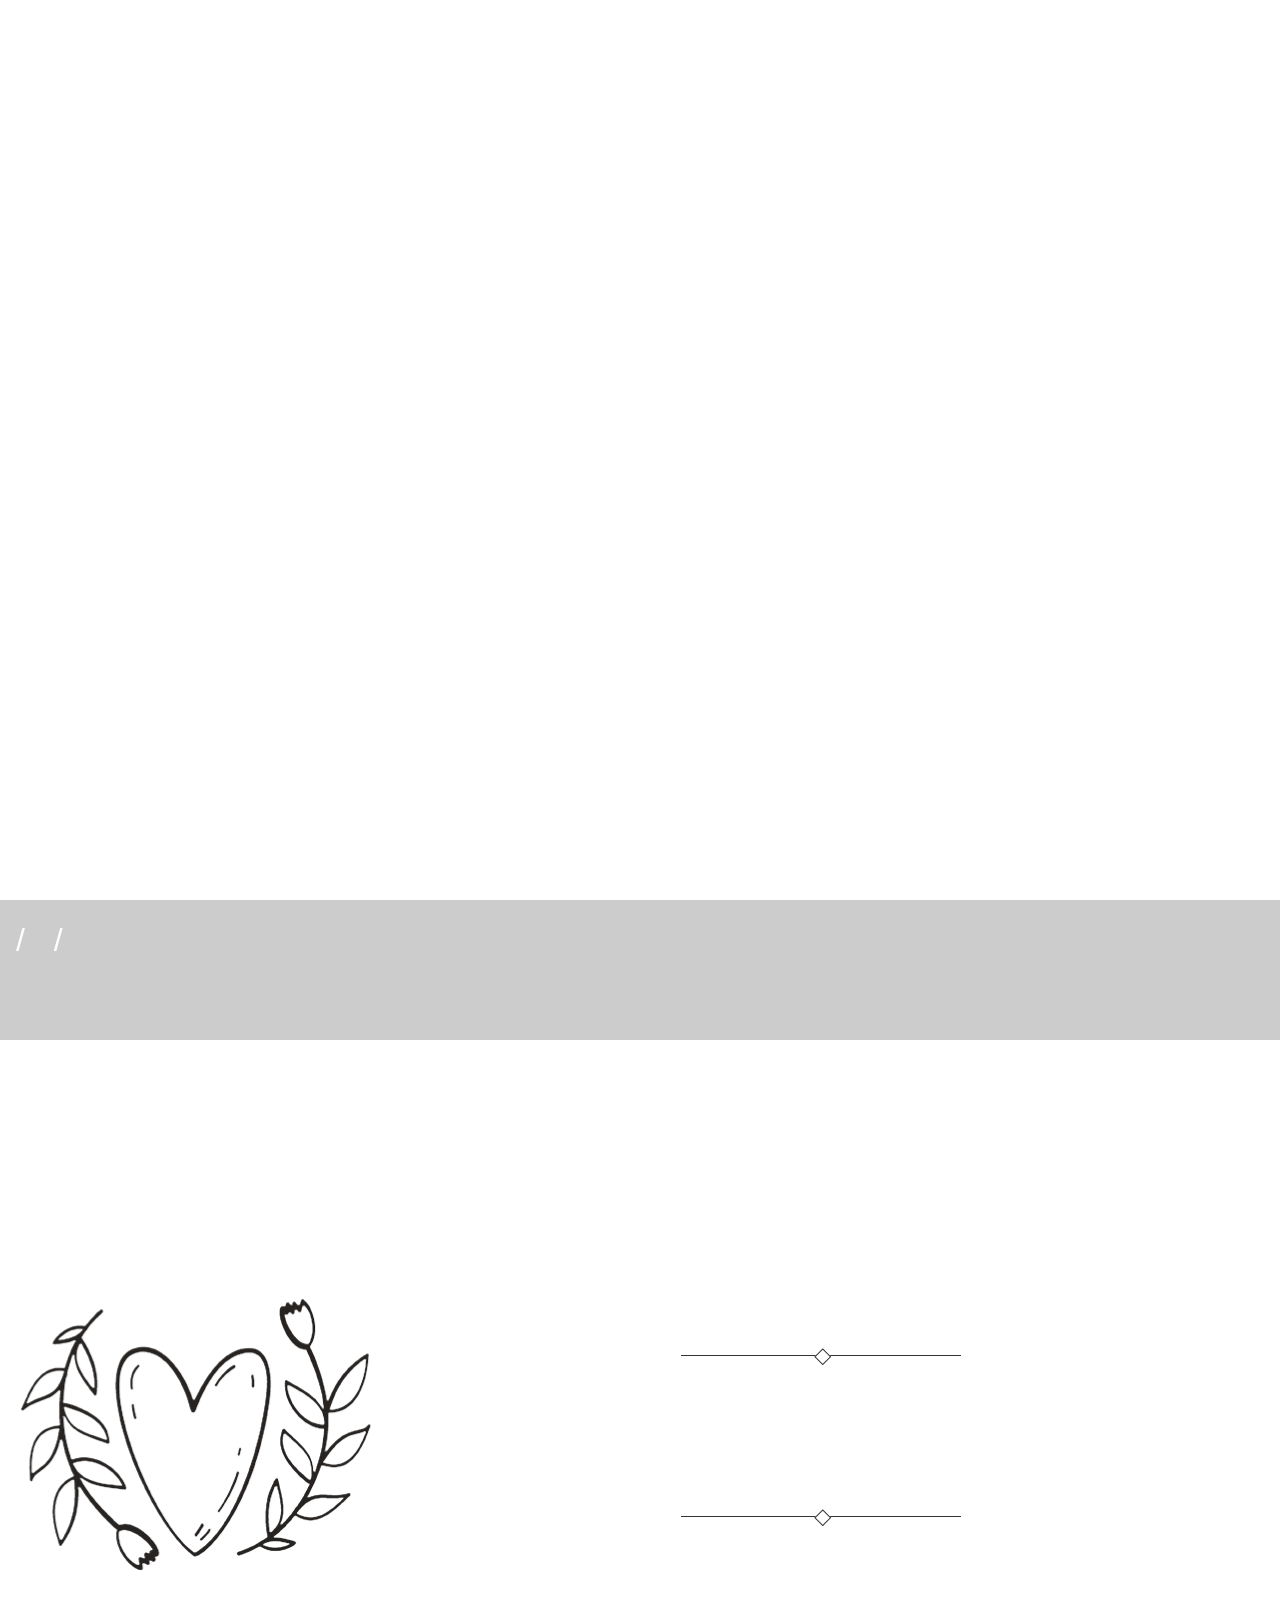
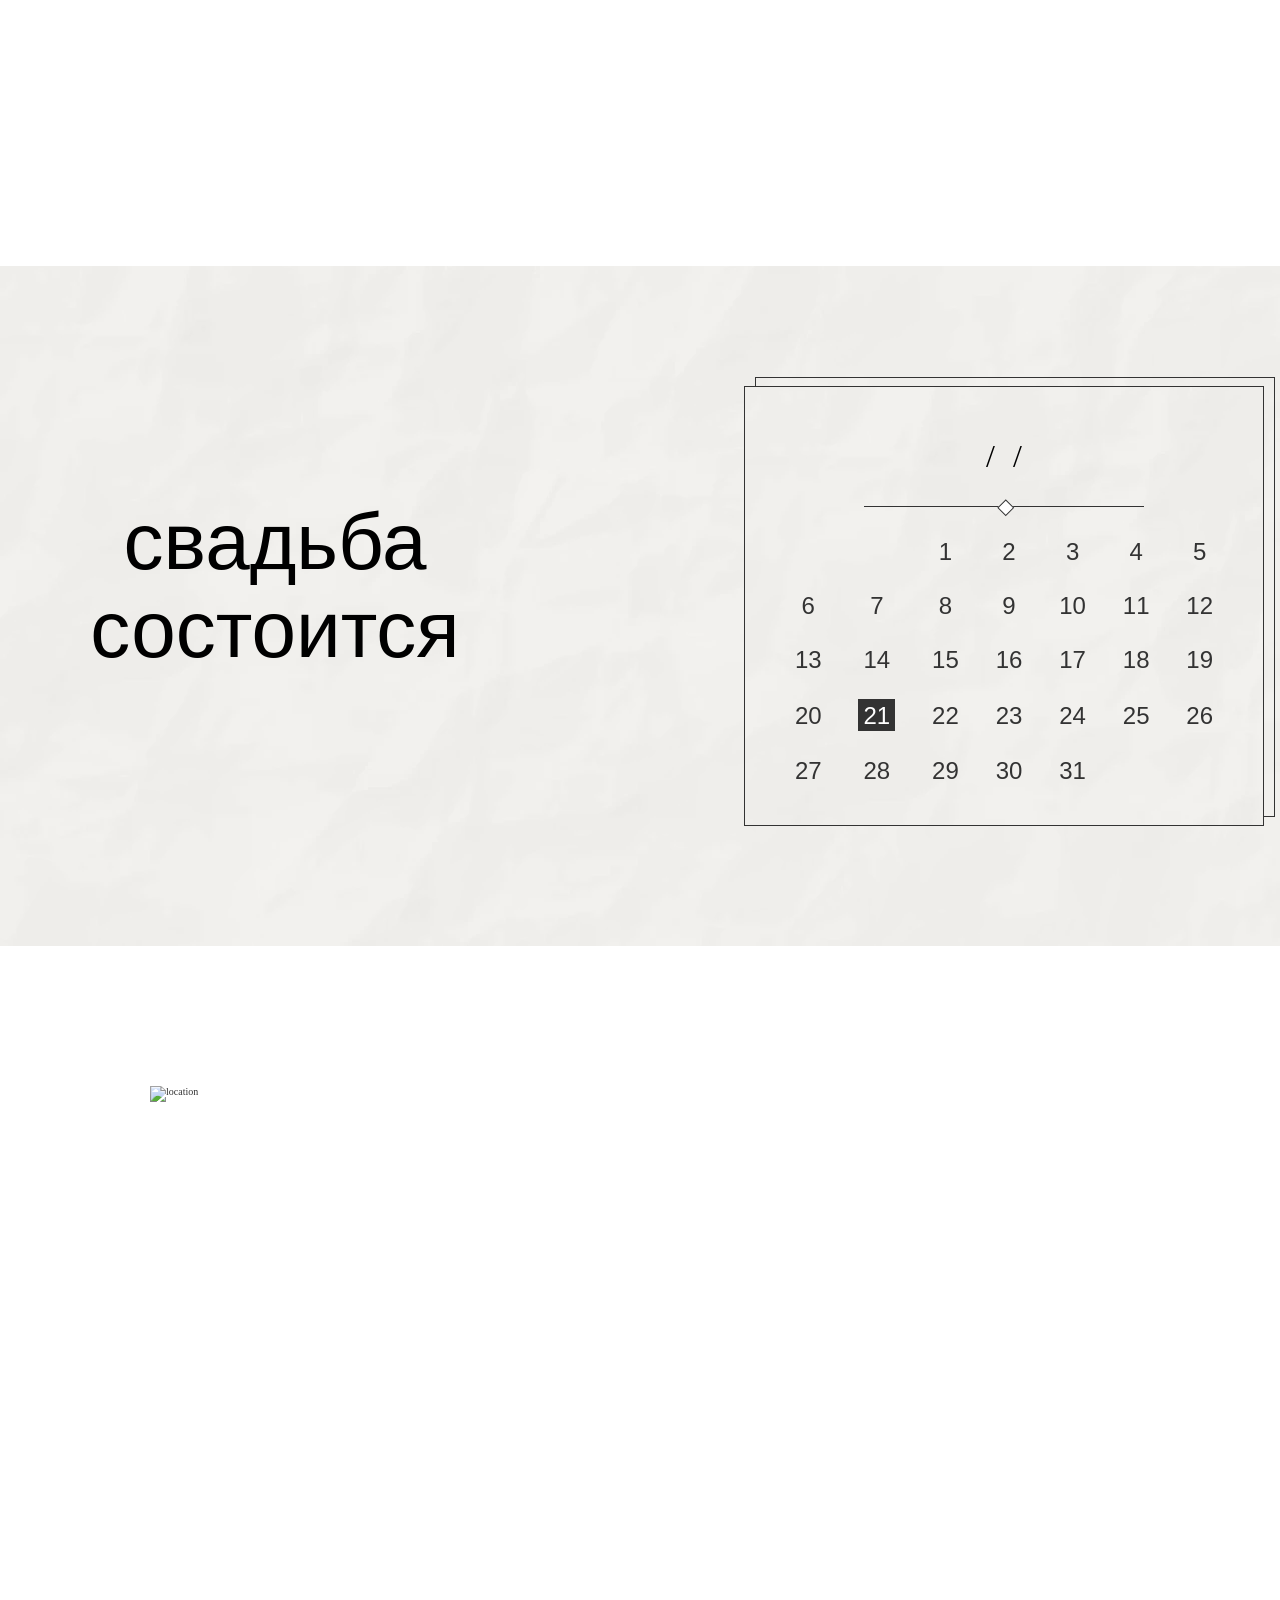
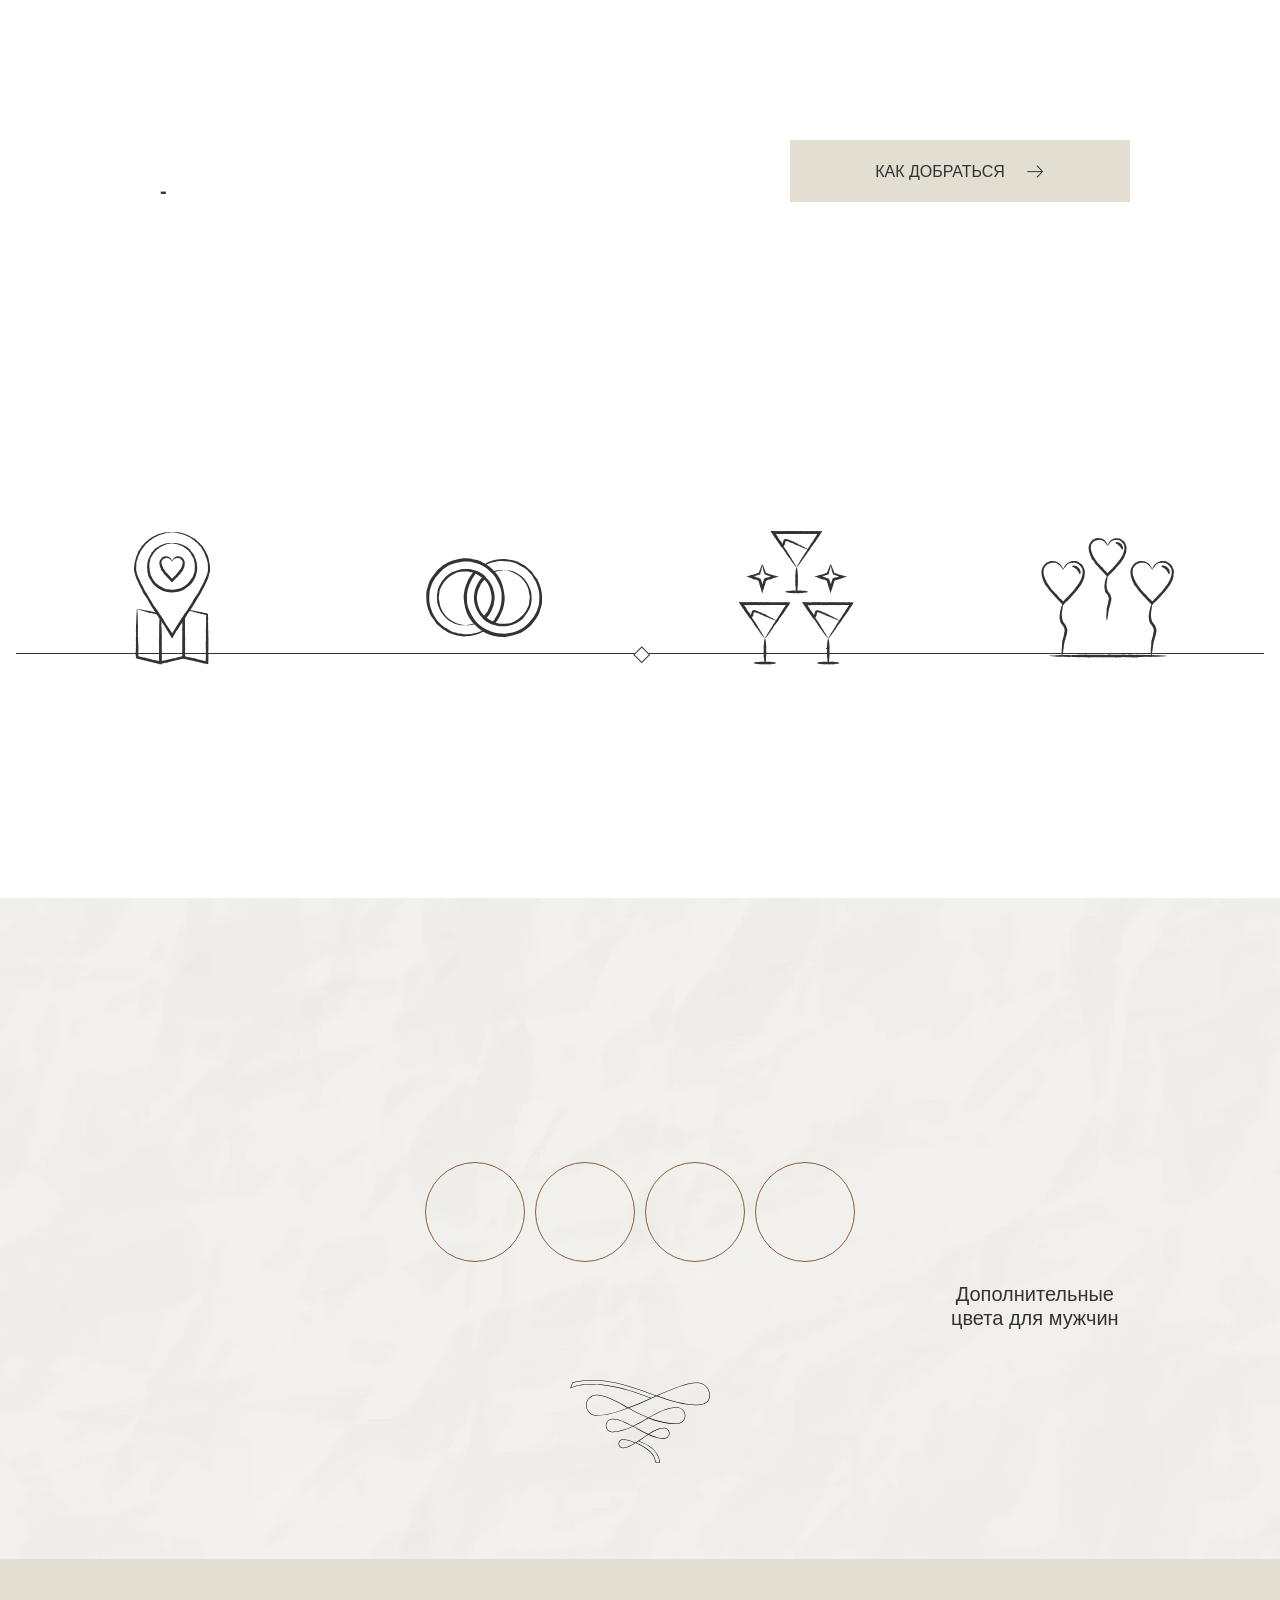
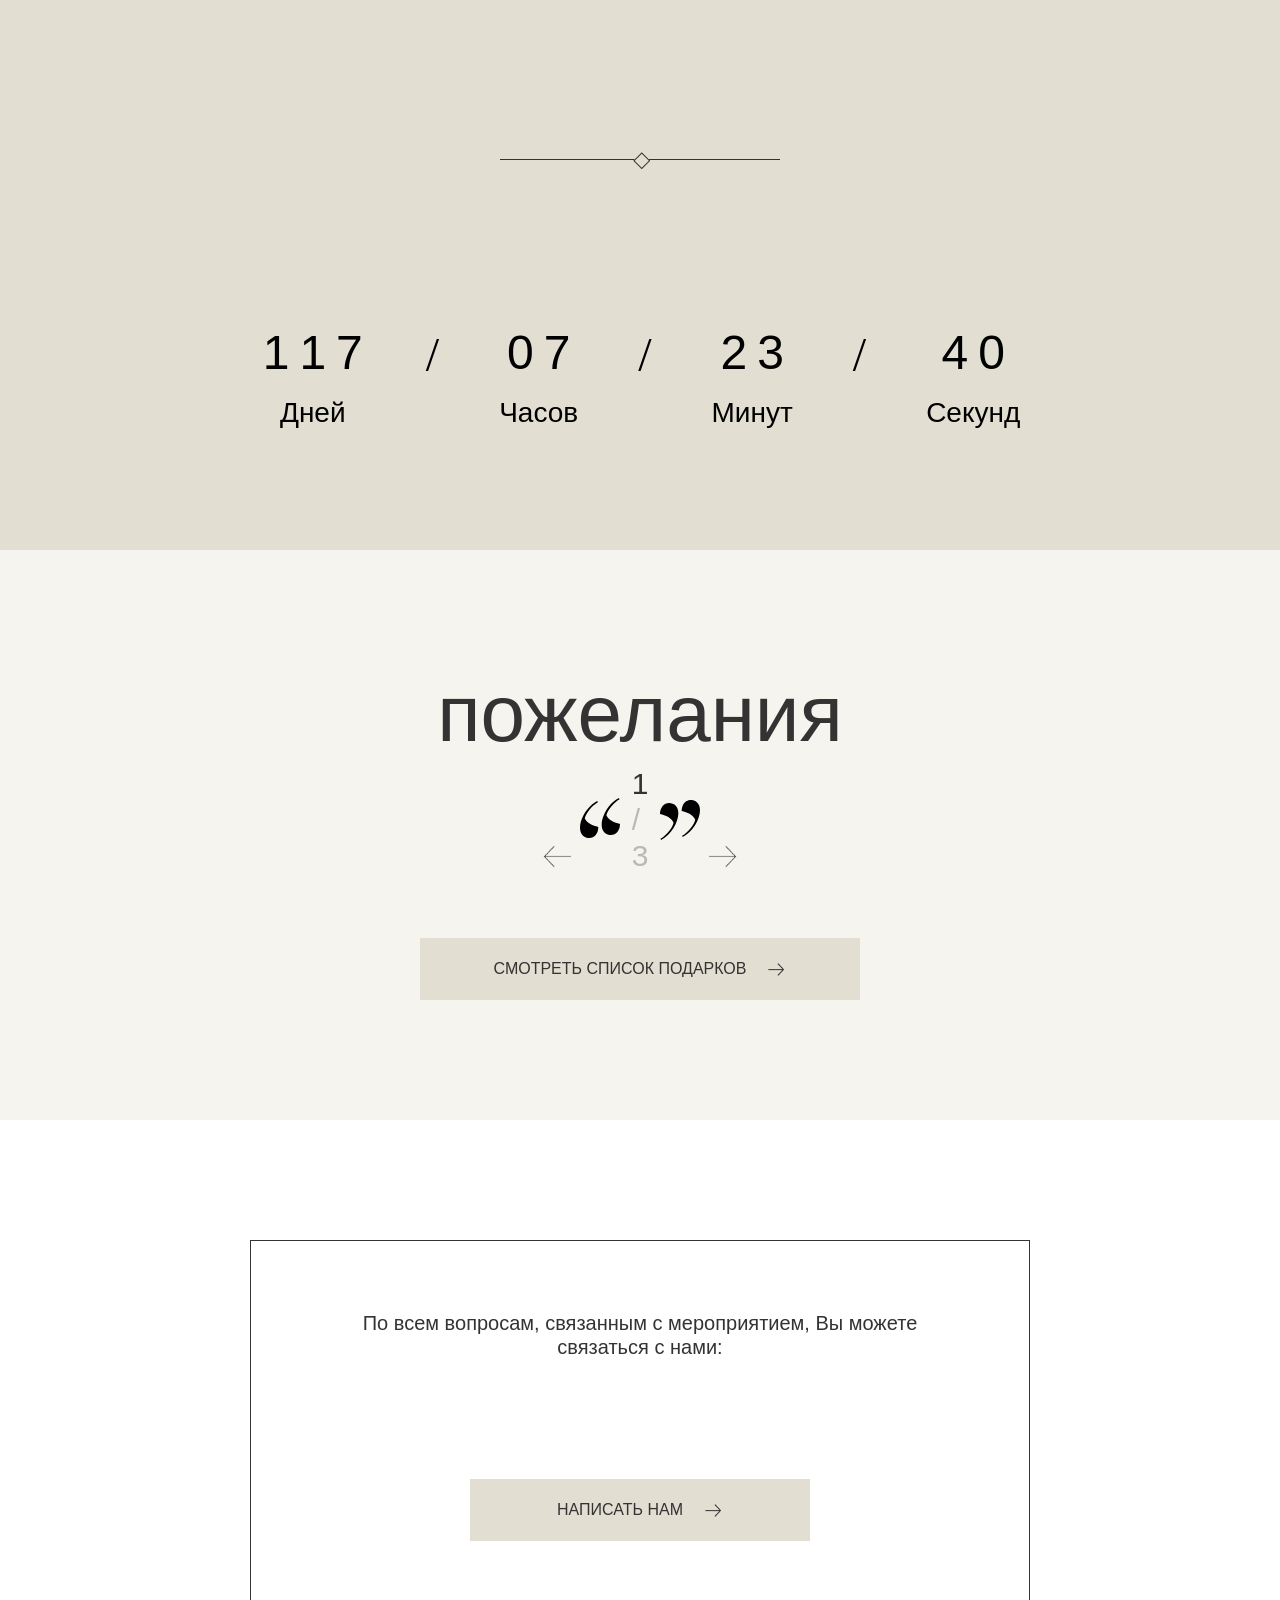
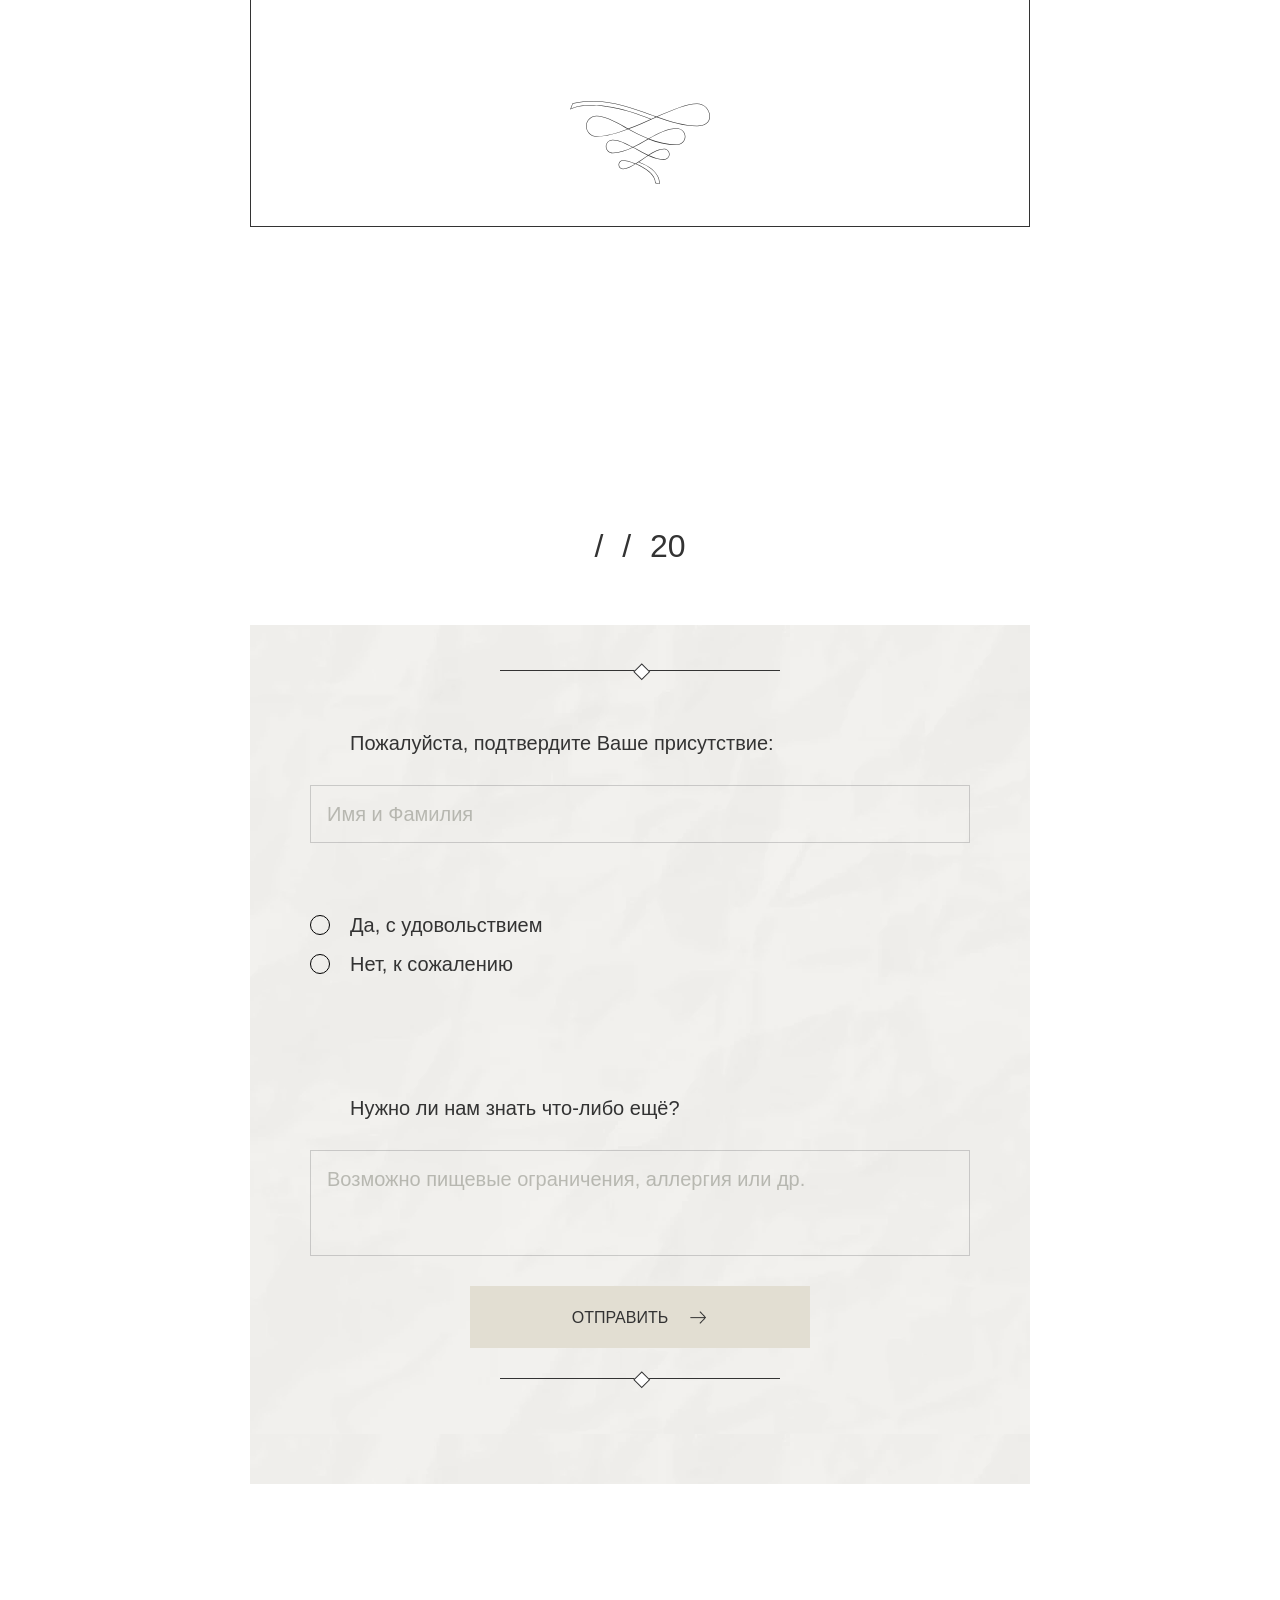
==== sitemaker/templates/template49/index.html @ f6b9ea78 "Update index.html" ====
<!DOCTYPE html>
<html lang="ru">
    <head>
        <meta charset="UTF-8">
        <meta name="viewport" content="width=device-width, user-scalable=no, initial-scale=1.0, maximum-scale=1.0, minimum-scale=1.0">
        <meta http-equiv="X-UA-Compatible" content="ie=edge">
        <meta name="color-scheme" content="only light">
        <meta name="supported-color-schemes" content="light">
        <link rel="icon" type="image/ico" href="favicon.ico" />
        <title>Максим и Полина</title>
        <link rel="stylesheet" href="../../css/style.min.css">
        <link rel="stylesheet" href="../../css/slick.css">
        <link rel="stylesheet" href="../../css/fancybox.min.css">
        <script src="../../js/jquery-3.6.0.js"></script>
        <script src="../../js/slick.min.js" type="text/javascript"></script>
        <script src="../../js/fancybox.umd.js" type="text/javascript"></script>
        <link rel="stylesheet" id="headerStyle" href="../../css/fontcss/forumt.min.css">
        <link rel="stylesheet" id="textStyle" href="../../css/fontcss/monsterrat.min.css">
    </head>
    <script>
        // console.log(parent);
        var dweeks_short = parent.dweeks_short;
        var dweeks_short_init = parent.dweeks_short_init;
        var language = 'ru';
    </script>
    <body class="sm-loader sm-template50 sm-color4 sm-scroll_type-1 sm-scroll_speed-1 sm-project-387c1c0c3ac9904864309311a86933d6 sm-hfont-25" data-project-id="16676" data-lang="ru">
        <link rel="stylesheet" href="css/style.min.css">
        <main>
            <div class="sm-mob-btn">
                <div class="sm-button open-modal">Подтвердить присутствие</div>
            </div>
            <section class="sm-main sm-edit" data-type="1" data-jsscroll="" data-jsscroll-slide-top="">
                <div class="sm-main__img">
                    <img data-sm-src="COVER_PHOTO" alt="COVER_PHOTO">
                </div>
                <div class="sm-container">
                    <div class="sm-main__content">
                        <div class="sm-main_save">Save the date</div>
                        <h1 class="sm-main__content-titel">
                            <span class="sm-cormorantRegular-100-50" data-sm-text="GROOM">Дмитрий</span>
                            <br>
                            <span class="sm-cormorantRegular-70-40">&amp;</span>
                            <span class="sm-cormorantRegular-100-50" data-sm-text="BRIDE">Виктория</span>
                        </h1>
                        <p class="sm-main__content-date sm-cormorantRegular-50-30">
                            <span data-sm-day></span>
                            <span>/</span>
                            <span data-sm-month></span>
                            <span>/</span>
                            <span data-sm-fyear></span>
                        </p>
                    </div>
                </div>
            </section>
            <!-- Этот момент настал -->
            <section class="sm-moment sm-edit" data-type="2" data-jsscroll="" data-jsscroll-slide-top="">
                <div class="sm-container">
                    <div class="sm-moment__wrapper">
                        <div class="sm-moment__wrapper-img">
							<svg xmlns="http://www.w3.org/2000/svg" xmlns:xlink="http://www.w3.org/1999/xlink" width="361.2" height="378.24" viewBox="0 0 1505 1576">
  								<image id="sv" data-name="sv" x="22" y="222" width="1461" height="1132" xlink:href="[data-uri]"/>
							</svg>
                        </div>
                        <div class="sm-moment__wrapper-decr">
                            <div class="sm-line text-paint-background background-paint-background-before text-paint-border-before"></div>
                            <h2 class="sm-cormorantRegular-70-30" data-sm-text="HELLO_TITLE"></h2>
                            <div class="sm-moment__wrapper-img mob">
                                <svg xmlns="http://www.w3.org/2000/svg" xmlns:xlink="http://www.w3.org/1999/xlink" width="361.2" height="378.24" viewBox="0 0 1505 1576">
  									<image id="sv" data-name="sv" x="22" y="222" width="1461" height="1132" xlink:href="[data-uri]"/>
								</svg>
                            </div>
                            <div class="sm-moment__wrapper-decr_text sm-manropeLight-20-18" data-sm-text="HELLO_TEXT"></div>
                            <div class="sm-line text-paint-background background-paint-background-before text-paint-border-before"></div>
                        </div>
                    </div>
                </div>
            </section>
            <!-- Свадьба состоится -->
            <section class="sm-date sm-edit" data-type="3" data-jsscroll="" data-jsscroll-slide-top="">
                <div class="sm-background-photo texture__bg"></div>
                <div class="sm-container">
                    <div class="sm-date__content">
                        <div class="sm-date__titel color-10">
                            <h2 class="sm-cormorantRegular-70-30" data-sm-text="DATETIME_TITLE">свадьба состоится</h2>
                            <div data-sm-text="DATETIME_TEXT"></div>
                        </div>
                        <div class="sm-date__calendar__wrapper">
                            <div class="sm-date__calendar text-paint-border text-paint-border-before">
                                <div class="sm-background-photo texture__bg"></div>
                                <div class="sm-date__calendar-top">
                                    <div class="sm-date__calendar-item">
                                        <div class="color-2">
                                            <i data-sm-tmonth></i>
                                        </div>
                                    </div>
                                </div>
                                <div class="sm-date__date">
                                    <span data-sm-day></span>
                                    <span>/</span>
                                    <span data-sm-month></span>
                                    <span>/</span>
                                    <span data-sm-year></span>
                                </div>
                                <div class="sm-line text-paint-background background-paint-background-before text-paint-border-before"></div>
                                <div class="sm-date__calendar-bottom">
                                    <div class=" sm-manropeSemiBold-20"></div>
                                    <div class=" sm-manropeSemiBold-20"></div>
                                    <div class=" sm-manropeSemiBold-20">1</div>
                                    <div class=" sm-manropeSemiBold-20">2</div>
                                    <div class=" sm-manropeSemiBold-20">3</div>
                                    <div class=" sm-manropeSemiBold-20">4</div>
                                    <div class=" sm-manropeSemiBold-20">5</div>
                                    <div class=" sm-manropeSemiBold-20">6</div>
                                    <div class=" sm-manropeSemiBold-20">7</div>
                                    <div class=" sm-manropeSemiBold-20">8</div>
                                    <div class=" sm-manropeSemiBold-20">9</div>
                                    <div class=" sm-manropeSemiBold-20">10</div>
                                    <div class=" sm-manropeSemiBold-20">11</div>
                                    <div class=" sm-manropeSemiBold-20">12</div>
                                    <div class=" sm-manropeSemiBold-20">13</div>
                                    <div class=" sm-manropeSemiBold-20">14</div>
                                    <div class=" sm-manropeSemiBold-20">15</div>
                                    <div class=" sm-manropeSemiBold-20">16</div>
                                    <div class=" sm-manropeSemiBold-20">17</div>
                                    <div class=" sm-manropeSemiBold-20">18</div>
                                    <div class=" sm-manropeSemiBold-20">19</div>
                                    <div class=" sm-manropeSemiBold-20">20</div>
                                    <div class=" sm-manropeSemiBold-20 number-acrive">21</div>
                                    <div class=" sm-manropeSemiBold-20">22</div>
                                    <div class=" sm-manropeSemiBold-20">23</div>
                                    <div class=" sm-manropeSemiBold-20">24</div>
                                    <div class=" sm-manropeSemiBold-20">25</div>
                                    <div class=" sm-manropeSemiBold-20">26</div>
                                    <div class=" sm-manropeSemiBold-20">27</div>
                                    <div class=" sm-manropeSemiBold-20">28</div>
                                    <div class=" sm-manropeSemiBold-20">29</div>
                                    <div class=" sm-manropeSemiBold-20">30</div>
                                    <div class=" sm-manropeSemiBold-20">31</div>
                                    <div class=" sm-manropeSemiBold-20"></div>
                                    <div class=" sm-manropeSemiBold-20"></div>
                                </div>
                            </div>
                        </div>
                    </div>
                </div>
            </section>
            <!-- Локация -->
            <section class="sm-location sm-edit" data-type="4" data-jsscroll="" data-jsscroll-slide-top="">
                <div class="sm-container">
                    <div class="sm-location__content">
                        <div class="sm-location__content-description">
                            <h2 class="sm-cormorantRegular-70-30" data-sm-text="LOCATION_TITLE"></h2>
                        </div>
                        <div class="sm-location__content__wrepper">
                            <div class="sm-location__content-picture">
                                <img class="sm-location__content-picture_img" data-sm-src="LOCATION_PHOTO" alt="location">
                            </div>
                            <div class="sm-location__content-collecting">
                                <div>
                                    <div class="sm-location__content__subtitle" data-sm-text="LOCATION_SUBTITLE"></div>
                                    <div class="sm-location__content-description_text sm-manropeLight-20-18" data-sm-text="LOCATION_TEXT"></div>
                                    <div class="sm-location__content-collecting_wrap sm-cormorantLight-40-30">
                                        <p data-sm-text="LOCATION_TIMING_1"></p>
                                        <p>-</p>
                                        <p data-sm-text="LOCATION_TIMING_0"></p>
                                    </div>
                                </div>
                                <div>
                                    <a href="#" class="sm-btn" data-sm-href="LOCATION_MAP">Как добраться</a>
                                </div>
                            </div>
                        </div>
                    </div>
                </div>
            </section>
            <!--тайминги-->
            <section class="sm-timing sm-edit" data-type="5" data-jsscroll="" data-jsscroll-slide-top="">
                <div class="sm-container">
                    <h2 class="sm-cormorantRegular-70-30" data-sm-text="TIMING_TITLE"></h2>
                    <div class="sm-timing__items">
                        <div class="sm-line text-paint-background background-paint-background-before text-paint-border-before"></div>
                        <div class="sm-timing__item">
                            <div class="sm-timing__item__img">
                                <svg class="step-by-step-1" width="140" height="140" viewBox="0 0 140 140" fill="none" xmlns="http://www.w3.org/2000/svg">
                                    <path d="M70.0895 4.26293C70.0895 4.35573 69.3473 4.43306 67.9243 4.57227C66.5168 4.7424 64.4287 5.00535 61.8303 5.67042C60.9487 5.88696 60.0361 6.18082 59.0617 6.49016C58.5822 6.67576 58.0873 6.86136 57.5769 7.06243C57.0665 7.27896 56.5561 7.4955 56.0148 7.69657C55.4425 7.82031 54.9475 8.17605 54.4216 8.50085C53.9112 8.85659 53.4009 9.19685 52.7513 9.33605C52.179 9.61446 51.6068 9.92379 51.05 10.295C50.7716 10.4806 50.4931 10.6817 50.2147 10.8827C50.0755 10.9755 49.9363 11.0838 49.7971 11.1766C49.6579 11.2849 49.5341 11.3931 49.3949 11.5014C49.1165 11.7179 48.8382 11.919 48.5443 12.1201C48.2505 12.3212 47.972 12.5377 47.6781 12.7542C47.0904 13.1718 46.5336 13.6668 46.0232 14.239C45.8067 14.5638 45.5592 14.8422 45.2654 15.0897C44.987 15.3527 44.6466 15.5537 44.3527 15.8012C43.7495 16.2961 43.1155 16.8065 42.7907 17.5953C42.2958 18.2295 41.8162 18.8946 41.3058 19.5442C41.0583 19.869 40.8109 20.2247 40.5634 20.565C40.4397 20.7351 40.3159 20.9052 40.1922 21.0754C40.0685 21.2455 39.9602 21.4311 39.8365 21.6167C38.6146 22.8695 38.0424 24.6018 37.3464 26.2722C37.0834 26.6434 36.8049 27.0301 36.6193 27.4477C36.4182 27.8653 36.2481 28.2984 36.078 28.7315C35.7996 29.6285 35.583 30.5566 35.4748 31.5C34.4539 33.1859 34.1138 35.1966 34.4076 37.2228C34.3767 37.4702 34.3457 37.7177 34.3302 37.9652C34.2993 38.2126 34.2839 38.4601 34.253 38.7076C34.2221 38.9551 34.1911 39.2025 34.1756 39.4654C34.1756 39.7129 34.1446 39.9759 34.1446 40.2233C34.1292 40.7337 34.0982 41.2596 34.1446 41.7236C34.1446 41.9711 34.2066 42.2031 34.2375 42.4506C34.2839 42.698 34.3458 42.9455 34.4076 43.1775C34.7788 45.1573 35.5366 47.137 36.2326 49.1941C37.3462 51.0811 38.2588 53.0917 38.9858 55.2725C40.3314 57.144 41.2903 59.2475 42.2492 61.3974C43.2082 63.5628 44.8787 65.3569 45.8686 67.5996C47.0905 69.7031 48.4825 71.7447 49.7508 73.8946C50.9417 76.0909 52.1635 78.3181 53.8339 80.2824C55.3032 82.3859 56.819 84.4739 58.0873 86.7785C59.8659 88.7428 61.1653 91.0474 62.4645 93.3983C63.9802 95.5946 65.2176 98.0074 66.888 100.173C67.5995 101.333 68.3727 102.462 69.1306 103.622L69.6874 104.488L69.9504 104.89L69.9968 104.952C69.9968 104.952 70.0431 105.029 70.0586 105.076L70.1205 105.277C70.1205 105.277 70.1825 105.246 70.2134 105.215C70.2443 105.184 70.2907 105.153 70.3371 105.076L70.4145 104.983L70.6773 104.581L71.2341 103.715C71.9765 102.555 72.6881 101.379 73.3222 100.173C74.5751 97.7445 76.3692 95.6874 77.7457 93.3983C79.5244 91.3722 80.5606 88.8974 82.1073 86.7785C83.5148 84.5667 85.1388 82.5406 86.3607 80.2824C87.6908 78.1016 88.9901 75.9208 90.4439 73.8946C91.2792 71.4663 93.1816 69.765 94.3261 67.5996C95.78 65.6353 96.7389 63.4236 97.9453 61.3974C98.9971 59.2939 100.42 57.4224 101.209 55.2725C101.735 54.2672 102.183 53.2309 102.601 52.1947C103.034 51.1739 103.467 50.153 103.962 49.1941C104.225 48.1269 104.643 47.1525 105.014 46.1626C105.385 45.1727 105.725 44.1828 105.787 43.1775C105.818 42.93 105.849 42.6825 105.895 42.4351C105.911 42.1876 105.942 41.9556 105.957 41.7081C105.988 41.2441 105.957 40.7183 105.957 40.2233C105.957 39.9759 105.957 39.7129 105.957 39.4654C105.957 39.218 105.926 38.9551 105.911 38.7076C105.911 38.4601 105.88 38.2126 105.864 37.9652C105.864 37.7177 105.834 37.4702 105.803 37.2228C105.849 36.7123 105.849 36.2174 105.818 35.7225C105.756 35.2275 105.663 34.7481 105.555 34.2686C105.462 33.7891 105.292 33.3251 105.153 32.8611C105.091 32.6291 105.014 32.3971 104.952 32.1651C104.875 31.9331 104.797 31.7166 104.735 31.4846C104.519 30.5565 104.132 29.6904 103.807 28.8243C103.622 28.4067 103.452 27.9736 103.297 27.5405C103.158 27.1075 102.972 26.6898 102.864 26.2413C102.152 24.5863 101.472 22.9159 100.374 21.5858C100.25 21.4156 100.142 21.23 100.033 21.0444C99.925 20.8588 99.8168 20.6733 99.7086 20.4877C99.5075 20.1164 99.3219 19.7298 99.1053 19.3586C98.6723 18.6471 98.1928 17.9511 97.4195 17.5644C96.8627 16.9767 96.3987 16.3425 95.9193 15.7084C95.6873 15.399 95.4088 15.1206 95.1304 14.8577C94.852 14.5948 94.5582 14.3473 94.2025 14.1926C93.5065 13.8369 92.9651 13.342 92.4392 12.8625C92.1763 12.615 91.9288 12.3521 91.6659 12.1201C91.403 11.8881 91.1245 11.6561 90.8461 11.455C90.7069 11.3467 90.5677 11.2539 90.4285 11.1457C90.2893 11.0529 90.15 10.9601 89.9953 10.8673C89.7169 10.6817 89.4232 10.4961 89.1603 10.3105C88.6035 9.95473 88.0311 9.62993 87.4897 9.28965C84.9841 7.88217 82.5869 6.90775 80.4524 6.21175C80.1895 6.13441 79.9265 6.04161 79.6636 5.96427C79.5399 5.91787 79.4007 5.88696 79.2769 5.84056C79.1532 5.80962 79.0295 5.77867 78.8903 5.74774C78.3953 5.624 77.9003 5.50028 77.4518 5.37655C76.5238 5.19095 75.673 4.98988 74.8997 4.88161C74.513 4.81974 74.1574 4.75787 73.8171 4.71147C73.4768 4.66507 73.152 4.63414 72.8582 4.58774C72.5643 4.54133 72.2858 4.5104 72.0384 4.47947C71.7909 4.464 71.559 4.43307 71.3579 4.4176C70.5536 4.34027 70.136 4.26293 70.136 4.20106C70.136 4.1392 70.6464 4.07733 71.6672 4.0464C72.6725 4.01546 74.1728 4.04639 76.0907 4.29386C78.024 4.52586 80.3905 5.0208 83.0508 5.91787C84.3654 6.39734 85.7885 6.93869 87.2424 7.66563C88.6963 8.36164 90.1811 9.22778 91.6814 10.2486C91.9752 10.4497 92.2845 10.6507 92.6093 10.8363C92.9341 11.0374 93.228 11.2385 93.5528 11.455C94.1869 11.8726 94.7747 12.383 95.2696 13.0017C95.5789 13.2492 95.8573 13.5276 96.1666 13.7905C96.4605 14.0534 96.7854 14.3009 97.0793 14.5948C97.667 15.167 98.2701 15.7393 98.7341 16.4508C99.4611 16.9457 100.002 17.6263 100.513 18.3223C100.76 18.678 100.992 19.0647 101.224 19.4514C101.348 19.637 101.456 19.8226 101.58 20.0236C101.688 20.2247 101.812 20.4103 101.92 20.5959C102.941 22.0962 103.699 23.7821 104.643 25.437C104.89 25.8546 105.122 26.2722 105.308 26.7208C105.493 27.1693 105.648 27.6333 105.818 28.0973C106.096 29.0408 106.39 29.9843 106.715 30.9278C106.993 32.9385 107.488 34.9027 107.937 36.9753C107.937 37.2382 107.937 37.5012 107.937 37.7641C107.937 38.027 107.937 38.29 107.968 38.5529C107.983 38.8158 108.014 39.0788 108.03 39.3417C108.03 39.6046 108.061 39.883 108.076 40.146C108.107 40.6873 108.169 41.2132 108.153 41.8009C108.153 42.0948 108.123 42.3732 108.107 42.6671C108.076 42.9455 108.045 43.2394 107.999 43.5178C107.612 44.6004 107.318 45.6677 107.04 46.7503C106.746 47.833 106.468 48.9312 106.143 50.0138C105.803 51.0965 105.339 52.1483 104.844 53.1845C104.349 54.2208 103.838 55.2571 103.359 56.3088C102.261 58.3504 101.317 60.5158 100.095 62.5729C99.0899 64.7383 97.9454 66.8727 96.4915 68.8679C95.347 71.0333 93.955 73.1058 92.6248 75.2248C91.4184 77.4365 89.9027 79.4782 88.557 81.6744C87.2269 83.8707 85.4018 85.7732 84.3191 88.2015C82.9271 90.4287 81.3649 92.5631 79.9729 94.8367C78.4571 97.033 76.9414 99.2602 75.5803 101.596C74.6678 102.617 73.9099 103.746 73.2139 104.921C73.0437 105.215 72.8737 105.509 72.7035 105.803C72.4715 106.22 72.2394 106.653 72.0074 107.071C71.7135 107.597 71.4043 108.169 71.0949 108.757C70.7701 109.345 70.4608 109.948 70.136 110.536C68.3109 107.52 66.4858 104.55 64.6761 101.58C63.1759 99.3221 61.722 97.0639 60.2836 94.8213C58.706 92.6559 57.5152 90.2895 55.9375 88.186C54.3444 86.098 53.2461 83.7161 51.6994 81.659C50.1992 79.5709 48.7762 77.452 47.6317 75.2248C46.3015 73.0904 45.3271 70.7858 43.765 68.8679C42.4348 66.8108 40.8109 64.9548 40.1612 62.5729C38.8775 60.5467 38.1506 58.2731 36.8978 56.3088C36.573 55.1797 36.0935 54.128 35.5831 53.1072C35.0727 52.0864 34.5313 51.081 34.1291 50.0138C33.3867 47.8639 32.8145 45.7141 32.2577 43.5178C32.1959 43.2394 32.134 42.9609 32.0876 42.6825C32.0567 42.3887 32.0102 42.1103 32.0102 41.8164C31.9793 41.2132 32.0257 40.6873 32.0566 40.146C32.0721 39.883 32.0876 39.6046 32.1186 39.3417C32.1495 39.0788 32.1803 38.8158 32.2113 38.5374C32.2422 38.2745 32.2732 38.0116 32.2887 37.7486C32.3041 37.4857 32.3351 37.2228 32.3506 36.9598C32.3506 36.4339 32.4124 35.9081 32.4898 35.3977C32.598 34.8873 32.7217 34.3769 32.8609 33.8819C32.9847 33.387 33.1548 32.892 33.2786 32.3971C33.3404 32.1496 33.4023 31.9022 33.4487 31.6547C33.5106 31.4072 33.5569 31.1598 33.5878 30.9123C33.8662 29.9533 34.191 29.0099 34.5003 28.0819C34.6859 27.6178 34.8562 27.1693 35.0418 26.7208C35.212 26.2722 35.4438 25.8392 35.6603 25.4216C35.6913 25.1741 35.7378 24.9266 35.7997 24.6946C35.8616 24.4626 35.9542 24.2461 36.047 24.0295C36.2481 23.5965 36.4647 23.1789 36.7277 22.7922C36.9906 22.4055 37.2845 22.0343 37.5474 21.6631C37.8258 21.2919 38.1196 20.9362 38.367 20.565C38.4908 20.3794 38.6145 20.1938 38.7382 20.0082C38.862 19.8226 38.9859 19.637 39.1096 19.4514C39.3416 19.0801 39.5581 18.6935 39.8055 18.3223C40.3005 17.6108 40.8264 16.9148 41.5533 16.4199C41.9245 15.6311 42.5123 15.0124 43.1155 14.4556C43.4248 14.1772 43.7496 13.9452 44.0744 13.6977C44.3992 13.4502 44.7085 13.2028 45.0333 12.9708C45.6675 12.5068 46.2088 11.95 46.7966 11.4705C47.0905 11.223 47.3688 10.9755 47.6781 10.759C47.9874 10.5579 48.2968 10.3569 48.637 10.2022C48.7608 10.063 48.9 9.93926 49.0237 9.81552C49.1629 9.70725 49.3176 9.59899 49.4568 9.50619C49.7507 9.32059 50.0755 9.15045 50.3848 8.99578C51.0035 8.68644 51.6532 8.43897 52.1945 8.06776C52.8286 7.85123 53.4009 7.55737 53.9577 7.2635C54.53 6.9851 55.0713 6.7067 55.6281 6.49016C56.1694 6.24269 56.7108 6.01068 57.2367 5.82508C57.778 5.65494 58.304 5.51574 58.8298 5.39201C59.8506 5.1136 60.8096 4.85067 61.7221 4.68053C64.4288 4.13919 66.5631 4.01547 68.0016 4C69.44 4 70.1824 4.09279 70.1824 4.17012L70.0895 4.26293Z" fill="#333333"/>
                                    <path d="M70.0895 15.1857C70.0895 15.3867 68.4192 15.4022 65.5114 16.0982C65.2639 16.1601 65.0165 16.2374 64.769 16.2993C64.5061 16.3766 64.2431 16.4385 63.9802 16.5313C63.7173 16.6241 63.4388 16.7323 63.1449 16.8251C62.8665 16.9334 62.5727 17.0417 62.2634 17.1345C61.9231 17.1345 61.6601 17.3665 61.3662 17.5521C61.0878 17.7532 60.8094 17.9542 60.4073 17.9542C60.067 18.047 59.7423 18.2172 59.4175 18.4028C59.2629 18.4956 59.0927 18.5884 58.938 18.6966C58.7833 18.8049 58.6286 18.9132 58.4739 19.0214C58.1491 19.238 57.809 19.4236 57.4687 19.6246C57.113 19.8102 56.7882 20.0577 56.5098 20.3825C56.2932 20.7847 55.9065 20.9703 55.5044 21.1404C55.1023 21.326 54.7156 21.558 54.5609 22.0375C53.9887 22.7335 53.3235 23.3367 52.6893 24.0481C51.8232 24.5431 51.4829 25.5484 50.9725 26.3837C50.0909 27.0023 49.7043 28.0077 49.4878 29.0594C48.5598 29.7709 48.1886 30.8536 48.3432 32.0445C48.0339 33.0808 47.539 34.1325 47.6009 35.2925C47.4617 36.4216 47.4306 37.5816 47.3224 38.7571C47.6781 39.9326 47.6936 41.0926 47.5854 42.3454C48.1422 43.49 48.2503 44.6964 48.4359 45.9492C48.4823 46.2585 48.5752 46.5679 48.6989 46.8617C48.8227 47.1556 48.9774 47.434 49.1321 47.7124C49.2713 47.9908 49.4567 48.2692 49.5805 48.5631C49.7042 48.857 49.8436 49.1508 49.9209 49.4756C50.4932 50.6356 51.2819 51.6874 52.0244 52.7855C52.6894 53.9301 53.4937 55.0746 54.7311 55.7397C55.7983 56.5904 56.9273 57.3173 57.979 58.2299C59.3556 58.6165 60.4693 59.4053 61.7066 60.1323C63.0213 60.5808 64.3205 61.2768 65.7899 61.3232C67.1974 61.6635 68.6511 61.5552 70.0895 61.7408C71.5434 61.8646 73.0283 61.8336 74.3893 61.3232C75.0699 61.0603 75.7503 60.9211 76.4464 60.7664C76.8021 60.7046 77.1424 60.6118 77.4827 60.5035C77.823 60.4107 78.1478 60.2869 78.4726 60.1323C78.8438 60.1013 79.1841 59.9931 79.4935 59.8539C79.6636 59.792 79.8182 59.7147 79.9728 59.6219C80.1275 59.5291 80.2822 59.4363 80.4214 59.3435L80.87 59.0651L81.303 58.7712C81.5968 58.5856 81.8908 58.4 82.2002 58.2453C83.3447 57.472 84.5975 56.8378 85.4636 55.7552C86.4071 54.7808 87.2423 53.76 88.1703 52.801C88.325 52.0895 88.7272 51.5946 89.1448 51.0842C89.3613 50.8367 89.5777 50.5892 89.7788 50.3263C89.8716 50.1871 89.9644 50.0634 90.0572 49.9242C90.1346 49.785 90.2119 49.6303 90.2738 49.4911C91.0935 48.4394 91.3255 47.1401 91.7586 45.9801C91.8823 45.3615 92.1297 44.7892 92.2999 44.186L92.4392 43.7374C92.4701 43.5828 92.501 43.4436 92.5319 43.2889C92.5783 42.9796 92.6248 42.6857 92.6093 42.3764C92.6557 42.0825 92.6866 41.7731 92.7175 41.4793C92.7175 41.1854 92.733 40.8761 92.7485 40.5822C92.7639 40.2883 92.7485 39.979 92.7794 39.6851C92.7949 39.3913 92.8412 39.0974 92.8721 38.8035C92.7948 38.5097 92.7639 38.2158 92.7639 37.9219C92.7485 37.628 92.7639 37.3342 92.7639 37.0558C92.7794 36.7619 92.7639 36.468 92.7639 36.1896C92.7485 35.8958 92.7021 35.6173 92.5938 35.3544C92.4237 34.2253 92.1144 33.1581 91.8515 32.1064C91.8669 31.8125 91.8514 31.5341 91.7895 31.2712C91.7277 31.0082 91.6195 30.7608 91.4957 30.5133C91.3875 30.2658 91.2483 30.0338 91.0936 29.8173C90.9544 29.5853 90.8307 29.3533 90.7069 29.1368C90.4904 28.6573 90.212 28.2242 89.9181 27.8066C89.6397 27.3735 89.3767 26.9559 89.2375 26.461C88.7116 25.6258 88.2785 24.7132 87.5207 24.11C87.1959 23.7698 86.9948 23.3212 86.7473 22.9191C86.4999 22.5169 86.1751 22.1767 85.6492 22.0993C85.278 21.8519 85.0304 21.4652 84.752 21.1404C84.4582 20.8156 84.1644 20.5062 83.7004 20.4289C83.2519 20.3361 82.9424 20.0886 82.6331 19.8412C82.3392 19.5782 82.0609 19.2689 81.7361 19.0833C81.5659 18.9905 81.4114 18.8822 81.2567 18.7894C81.102 18.6966 80.9318 18.6038 80.7771 18.511C80.4523 18.3254 80.143 18.1553 79.8182 18.0006C78.3953 17.2892 77.0496 16.8097 75.8741 16.4385C75.5802 16.3611 75.2864 16.2683 75.008 16.191C74.7296 16.1137 74.4667 16.0673 74.2037 16.0054C73.6933 15.8817 73.2138 15.8043 72.7962 15.7115C71.9455 15.5723 71.2804 15.4641 70.8319 15.4022C70.3834 15.3403 70.1514 15.263 70.1514 15.2011C70.1514 15.1392 70.4454 15.0774 71.0022 15.0155C71.2806 14.9846 71.6362 14.9691 72.0538 14.9846C72.2549 14.9846 72.487 14.9846 72.7345 14.9846C72.9819 15 73.2294 15.0155 73.5078 15.031C74.5905 15.1238 75.936 15.3094 77.4672 15.727C78.9984 16.1446 80.7153 16.7942 82.5094 17.7686C82.8652 17.9542 83.2673 18.1089 83.654 18.31C84.0406 18.4956 84.4119 18.743 84.6903 19.1142C85.0615 19.3617 85.4327 19.6092 85.8194 19.8566C86.206 20.1196 86.5618 20.4289 86.8557 20.8001C87.8456 21.1404 88.325 22.0993 88.9437 22.8881C89.6397 23.646 90.1501 24.5586 90.8925 25.3628C91.2792 25.7495 91.5575 26.229 91.7895 26.7394C92.037 27.2343 92.2381 27.7602 92.5784 28.2242C92.8258 29.3688 93.3362 30.3896 93.924 31.4568C93.9704 31.7506 94.0167 32.06 94.0941 32.3384C94.1714 32.6322 94.2643 32.9106 94.3571 33.2045C94.4499 33.4984 94.5426 33.7923 94.6354 34.0861C94.7127 34.38 94.79 34.6893 94.8364 34.9987C94.6508 36.2824 95.053 37.4888 95.2231 38.788C95.3778 40.0873 95.1148 41.402 95.0066 42.7476C94.7436 44.0623 94.6045 45.4388 94.125 46.7535C93.893 48.13 93.398 49.5066 92.5319 50.682C91.9906 52.0122 91.1245 53.2031 90.2428 54.3786C89.485 55.6624 88.3405 56.6523 87.2578 57.704C86.732 58.2453 86.0823 58.6629 85.4482 59.0805C85.1388 59.2971 84.814 59.4981 84.5047 59.7301C84.2108 59.9776 83.9169 60.2096 83.6385 60.5189C82.3702 61.4006 80.9164 62.0038 79.4935 62.6534C78.0087 63.1947 76.4773 63.5814 74.9306 63.999C73.2912 63.8753 71.76 64.2929 70.1205 64.463C68.4965 64.5867 66.8725 64.3702 65.3103 63.999C63.7327 63.736 62.2016 63.2566 60.7477 62.6534C59.2319 62.1739 57.979 61.184 56.6025 60.5189C56.2622 60.3488 55.9219 60.1477 55.6126 59.9157C55.3032 59.6837 54.994 59.4517 54.7156 59.1888C54.1433 58.6784 53.602 58.1525 52.9833 57.7195C51.7923 56.7914 50.725 55.7088 49.9981 54.3941C49.565 53.8064 49.2248 53.1413 48.8845 52.5071C48.6989 52.1978 48.5443 51.873 48.3587 51.5637C48.2659 51.409 48.1575 51.2698 48.0493 51.1151C47.941 50.9759 47.8328 50.8212 47.709 50.682C47.5234 50.3727 47.3224 50.0788 47.1368 49.7695C46.9512 49.4602 46.7501 49.1663 46.5955 48.8415C46.4408 48.5167 46.3016 48.1919 46.2088 47.8516C46.1315 47.5113 46.1005 47.1401 46.1314 46.7689C45.8685 46.1193 45.7294 45.4388 45.652 44.7582C45.6056 44.418 45.5593 44.0777 45.4974 43.7529C45.451 43.4126 45.3427 43.0878 45.2499 42.763C45.3117 42.4228 45.3271 42.0825 45.3116 41.7422C45.3116 41.4174 45.2808 41.0771 45.2189 40.7523C45.157 40.4275 45.1262 40.1027 45.0952 39.7779C45.0488 39.4531 45.0178 39.1283 45.0333 38.8035C45.1261 37.5043 45.4045 36.267 45.42 35.0142C45.42 34.7048 45.4508 34.38 45.5127 34.0861C45.59 33.7923 45.6674 33.4829 45.7602 33.1891C45.8375 32.8952 45.9614 32.6168 46.0542 32.3229C46.147 32.0445 46.2397 31.7506 46.317 31.4568C46.3479 31.1629 46.4408 30.869 46.549 30.5906C46.6728 30.3122 46.812 30.0647 46.9512 29.8018C47.0904 29.5389 47.2451 29.2914 47.3688 29.044C47.4926 28.781 47.6007 28.5181 47.6626 28.2397C48.2194 27.2498 48.6836 26.229 49.3641 25.3783C49.3796 25.069 49.4877 24.806 49.6269 24.574C49.7661 24.342 49.9209 24.1255 50.122 23.9554C50.5086 23.5841 50.957 23.2748 51.3128 22.9191C52.0242 22.2076 52.411 21.1713 53.4009 20.831C53.6175 20.3516 53.9577 20.0268 54.3599 19.7793C54.762 19.5473 55.1795 19.3462 55.5816 19.1452C55.9838 18.9441 56.2932 18.6502 56.6489 18.3873C56.9892 18.1244 57.3294 17.8924 57.7625 17.7996C57.9017 17.6294 58.0564 17.5057 58.2421 17.3974C58.4122 17.3046 58.6132 17.2427 58.7988 17.1809C59.17 17.0571 59.5566 16.9798 59.8814 16.7787C60.6393 16.655 61.2271 16.2219 61.8767 16.0363C62.1861 15.8971 62.4953 15.7734 62.7892 15.6961C63.0985 15.6187 63.4078 15.5723 63.7017 15.5414C63.9956 15.4641 64.274 15.4177 64.5525 15.3713C64.8309 15.3249 65.0938 15.263 65.3413 15.2321C68.4192 14.799 70.1205 15.1083 70.105 15.2321L70.0895 15.1857Z" fill="#333333"/>
                                    <path d="M70.1212 33.6053C70.1212 33.6053 69.8738 33.4971 69.6263 33.1723C69.3634 32.8629 69.023 32.3834 68.5281 31.8266C68.3579 31.641 68.1723 31.4554 67.9713 31.2698C67.7547 31.0997 67.5228 30.945 67.2908 30.744C67.229 30.5738 67.0588 30.5584 66.8732 30.5584C66.703 30.5584 66.5484 30.5584 66.471 30.3263C66.3473 30.2026 66.1926 30.1562 66.0224 30.1253C65.8523 30.1098 65.6822 30.0789 65.4966 30.0944C65.4038 30.0944 65.3264 30.0943 65.2336 30.0634C65.1408 30.0479 65.0481 30.017 64.9553 30.0016C64.7697 29.9552 64.5686 29.9552 64.383 30.048C64.182 30.249 64.0118 30.1562 63.7953 30.048C63.5942 29.9706 63.3622 29.9088 63.223 30.2026C63.0374 30.3109 62.8519 30.3728 62.6662 30.4501C62.5734 30.481 62.4805 30.512 62.3723 30.5429C62.2795 30.5893 62.1868 30.6202 62.0785 30.6666C61.9393 30.6357 61.8311 30.6666 61.7383 30.6976C61.6455 30.744 61.5526 30.8058 61.4753 30.8832C61.3206 31.0533 61.1968 31.2544 61.0576 31.4245C60.7638 31.4245 60.5626 31.5637 60.4234 31.7648C60.3461 31.8576 60.3152 31.9813 60.2843 32.105C60.2843 32.1669 60.2533 32.2288 60.2379 32.2906C60.2379 32.3525 60.2379 32.4299 60.2379 32.4917C59.5264 32.6 59.3563 33.2032 59.7275 33.7909C59.6038 34.2395 59.3562 34.7189 59.6191 35.2448C59.6501 35.5078 59.6966 35.7707 59.743 36.0491C59.8049 36.312 59.8667 36.5904 59.8667 36.8688C60.3616 37.3328 60.4698 37.8432 60.4234 38.5238C60.5626 38.632 60.6711 38.7403 60.7639 38.864C60.8721 38.9878 60.9338 39.1115 60.9957 39.2507C61.1194 39.5291 61.1504 39.8539 61.2432 40.1633C61.3051 40.4881 61.537 40.7355 61.7536 40.9675C61.9856 41.1995 62.2177 41.447 62.2641 41.8028C62.4342 42.0812 62.6508 42.3441 62.8673 42.607C63.0684 42.87 63.285 43.1329 63.4706 43.4268C63.7644 44.0764 64.0892 44.726 64.8162 45.0353C65.3575 45.5148 65.9142 45.9633 66.27 46.6439C67.0588 46.9068 67.4454 47.5564 67.8012 48.2524C68.3734 48.7474 68.6983 49.4898 69.3943 49.8764C69.518 50.0157 69.6572 50.1548 69.7964 50.294L69.9046 50.3868L69.9511 50.4332C69.9511 50.4332 69.982 50.4332 69.9975 50.4332C70.0439 50.4332 70.0593 50.4332 70.0902 50.5879C70.1212 50.6343 70.2139 50.6343 70.2758 50.5879C70.2913 50.5879 70.3068 50.557 70.3223 50.5415L70.3687 50.4797L70.4614 50.3714C70.5851 50.2167 70.6935 50.0621 70.7863 49.8764C71.1421 49.1495 71.9307 48.8556 72.3793 48.2524C73.1681 47.974 73.3229 47.0924 73.9107 46.6439C74.3901 46.0871 75.0551 45.7159 75.3645 45.0353C75.7666 44.4476 76.1533 43.8598 76.7101 43.4268C76.7101 43.1948 76.7564 43.0246 76.8492 42.8854C76.942 42.7462 77.0659 42.6225 77.2051 42.5142C77.468 42.2977 77.8083 42.1121 77.932 41.8028C78.2104 41.6017 78.3806 41.3078 78.5352 41.0294C78.6744 40.7355 78.7826 40.4262 78.9682 40.1633C79.0919 39.8694 79.2621 39.6219 79.4477 39.359C79.5405 39.2353 79.6179 39.096 79.6952 38.9568C79.7571 38.8176 79.788 38.663 79.788 38.5083C80.0818 37.967 79.989 37.3483 80.3602 36.8534C80.2674 36.544 80.3602 36.2966 80.4994 36.0336C80.6076 35.7707 80.6851 35.5078 80.6077 35.2294C80.6387 34.7035 80.5612 34.2395 80.4994 33.7755C80.5458 33.6981 80.5613 33.6363 80.5923 33.5589C80.5923 33.4971 80.5923 33.4352 80.5923 33.3579C80.5768 33.2341 80.5305 33.1104 80.4686 33.0176C80.3913 32.9248 80.3139 32.832 80.2366 32.7392C80.1592 32.6464 80.0664 32.5691 80.0045 32.4763C79.9736 32.4299 79.9427 32.368 79.9118 32.3216C79.8809 32.2752 79.8344 32.2442 79.788 32.1978C79.7106 32.1205 79.6178 32.0432 79.5404 31.9659C79.3703 31.8267 79.2311 31.6565 79.1692 31.409C79.03 31.2389 78.8755 31.0688 78.7208 30.9141C78.6435 30.8368 78.5506 30.7749 78.4578 30.7285C78.365 30.6821 78.2568 30.6357 78.1486 30.6357C78.0403 30.6048 77.9629 30.5274 77.8856 30.4346C77.8082 30.3418 77.7309 30.249 77.6535 30.1717C77.4834 30.0016 77.267 29.9242 77.004 30.1717C76.803 30.1717 76.6328 30.0479 76.4318 29.9397C76.2462 29.8623 76.0451 29.785 75.844 30.0016C75.6584 30.2026 75.4727 30.1872 75.2871 30.1408C75.1942 30.1253 75.1016 30.0789 75.0088 30.0634C74.916 30.0479 74.8231 30.0325 74.7303 30.048C74.5447 30.048 74.3901 30.1098 74.2199 30.1408C74.0653 30.1872 73.8951 30.2181 73.7558 30.2954C73.4156 30.4192 73.1218 30.5893 72.8434 30.7594C72.5804 30.945 72.333 31.1461 72.1165 31.3626C71.6834 31.7803 71.3431 32.1978 71.0801 32.5381C70.5388 33.2341 70.2294 33.6208 70.1212 33.5589C70.0129 33.4971 70.1213 32.9093 70.6162 31.8885C70.8792 31.3781 71.2193 30.7594 71.8225 30.1253C72.1164 29.8005 72.4877 29.5066 72.9362 29.2282C73.3848 28.9653 73.8952 28.7488 74.452 28.6096C74.5602 28.5786 74.6684 28.5477 74.7767 28.4858C74.885 28.4394 74.9932 28.393 75.1169 28.3621C75.3489 28.2847 75.5966 28.2693 75.844 28.4085C76.0915 28.4085 76.3389 28.3621 76.6019 28.3311C76.8648 28.3311 77.1432 28.3466 77.3907 28.5013C77.7 28.3621 77.9938 28.4085 78.2413 28.5477C78.365 28.6095 78.4887 28.6869 78.6125 28.7797C78.7362 28.8725 78.8444 28.9498 78.9836 29.0271C79.1228 29.089 79.2466 29.1509 79.3548 29.2437C79.4786 29.321 79.6023 29.4138 79.726 29.4912C79.958 29.6768 80.2057 29.8469 80.4841 29.9861C80.8089 30.0944 80.9944 30.3573 81.18 30.6202C81.2728 30.7594 81.3502 30.8986 81.443 31.0378C81.4894 31.0997 81.5358 31.1616 81.5822 31.2234C81.6286 31.2853 81.6904 31.3472 81.7523 31.409C81.876 32.0896 82.1854 32.6309 82.603 33.2341C82.5876 33.4197 82.603 33.5899 82.6185 33.76C82.634 33.9301 82.6803 34.1003 82.7267 34.2704C82.7731 34.4405 82.8039 34.6107 82.8349 34.7963C82.8349 34.8891 82.8658 34.9819 82.8658 35.0592C82.8658 35.152 82.8658 35.2294 82.8658 35.3222C82.6493 35.6624 82.603 35.9872 82.603 36.3275C82.5876 36.6678 82.6338 37.0235 82.6493 37.3792C82.6183 38.0907 82.2317 38.7249 82.046 39.4054C81.9687 39.5601 81.8915 39.7302 81.8297 39.9003C81.7523 40.055 81.6905 40.2251 81.6286 40.3953C81.4894 40.7201 81.3811 41.0758 81.1645 41.3542C81.0717 41.7099 80.948 42.0657 80.7779 42.375C80.5922 42.6844 80.3603 42.9782 80.0664 43.2102C79.9272 43.5505 79.6952 43.8444 79.4787 44.1382C79.3704 44.2774 79.2622 44.4321 79.1385 44.5713C79.0147 44.7105 78.9063 44.8497 78.7826 45.0044C78.4578 45.6849 77.8392 46.1489 77.3907 46.7367C76.9576 47.3553 76.0914 47.5873 75.9058 48.438C75.4418 49.0412 74.8231 49.5052 74.3436 50.1084C73.7713 50.6188 73.1837 51.1292 72.7352 51.7634C72.5186 51.8252 72.3331 51.9181 72.1784 52.0418C72.132 52.0727 72.1009 52.1037 72.0545 52.1346L71.9926 52.181L71.8999 52.2738C71.7762 52.3975 71.6679 52.5058 71.5442 52.645C71.0802 53.1554 70.6316 53.7586 70.1057 54.3928C69.5798 53.9597 69.0384 53.4338 68.5126 52.8925L68.1259 52.4903L68.0332 52.3821L67.9713 52.3202L67.8786 52.2119L67.4919 51.7634C66.9196 51.2375 66.3937 50.6652 65.8833 50.1084C65.2646 49.629 64.9553 48.8711 64.3211 48.438C63.6715 48.005 63.455 47.1852 62.8364 46.7367C62.2641 46.2417 61.7227 45.7159 61.4443 45.0044C61.2123 44.7105 61.0731 44.3702 60.903 44.03C60.7329 43.7052 60.5164 43.4113 60.1761 43.2102C59.9441 42.9318 59.6348 42.6998 59.3873 42.4214C59.1553 42.143 59.0005 41.8028 59.0778 41.3388C58.8304 41.0758 58.7532 40.7046 58.6449 40.3643C58.5985 40.1942 58.5365 40.0241 58.4746 39.8694C58.4127 39.6993 58.3355 39.5446 58.2118 39.4054C58.2891 38.9878 58.1499 38.6784 58.0262 38.3536C57.887 38.0288 57.6859 37.7195 57.6086 37.3792C57.5776 37.0235 57.5776 36.6678 57.5466 36.3275C57.5312 35.9872 57.5157 35.6469 57.392 35.3067C57.3611 35.2139 57.3455 35.1365 57.3301 35.0437C57.3301 34.9509 57.3301 34.8581 57.3301 34.7808C57.3301 34.5952 57.3611 34.4251 57.4075 34.2395C57.4539 34.0693 57.5002 33.8992 57.5466 33.7291C57.593 33.5589 57.655 33.3888 57.6705 33.2187C57.6705 33.1259 57.6705 33.0331 57.6705 32.9557C57.686 32.8784 57.7168 32.7856 57.7632 32.7083C57.8405 32.5536 57.9179 32.3989 58.0262 32.2597C58.1345 32.1205 58.2426 31.9968 58.32 31.8421C58.3973 31.7029 58.4746 31.5637 58.5056 31.3781C58.8922 30.8677 59.2326 30.2954 59.7585 29.9552C59.7894 29.5221 60.0678 29.3365 60.3617 29.2128C60.5164 29.1664 60.6709 29.1354 60.8256 29.1045C60.9803 29.0735 61.135 29.0426 61.2587 28.9962C61.3979 28.9498 61.5217 28.8725 61.6454 28.7951C61.7691 28.7178 61.8928 28.6405 62.0166 28.5631C62.264 28.4085 62.5425 28.3466 62.8518 28.4858C63.0684 28.2074 63.3468 28.161 63.6252 28.1765C63.8881 28.2229 64.1665 28.3157 64.3985 28.393C64.646 28.4703 64.8779 28.4239 65.1099 28.4239C65.2337 28.4239 65.3419 28.4239 65.4656 28.4394C65.5894 28.4704 65.6978 28.5167 65.7906 28.5941C66.038 28.4703 66.2699 28.5941 66.4555 28.7178C66.6412 28.8725 66.8113 29.0117 67.0278 29.0581C67.1825 29.2437 67.3527 29.3365 67.5229 29.4293C67.7085 29.5066 67.8785 29.5994 68.0177 29.7386C68.358 29.9088 68.6054 30.1871 68.7446 30.4965C68.9457 30.744 69.1159 30.9914 69.2551 31.2234C69.6882 31.9194 69.9047 32.5072 70.0285 32.8938C70.1522 33.296 70.1676 33.5125 70.1057 33.5589L70.1212 33.6053Z" fill="#333333"/>
                                    <path d="M35.0732 81.0237C35.2433 81.0237 35.398 82.6013 35.5372 85.5091C35.5527 85.9886 35.5837 86.5144 35.6147 87.0712C35.6611 87.628 35.7073 88.2158 35.6764 88.8344C35.4599 89.4531 36.0786 90.1182 35.7383 90.8142C35.6455 91.5102 35.7384 92.2217 35.8002 92.9796C35.8776 93.7374 35.6609 94.5263 35.862 95.3305C36.2796 96.1503 35.398 97.001 35.9239 97.8671C36.0322 98.7487 36.0013 99.6458 35.9858 100.574C35.661 101.502 35.9857 102.461 36.0476 103.451C35.6609 104.441 35.8311 105.446 36.094 106.498C35.5682 107.534 35.6455 108.601 36.1405 109.684C36.1559 110.766 35.9549 111.88 36.1869 113.025C36.2179 114.154 36.326 115.314 36.2332 116.489C36.5889 117.665 36.5735 118.871 36.2641 120.093C36.6508 121.315 36.4962 122.552 36.2951 123.82C36.0786 125.089 36.6354 126.357 36.3261 127.656V128.058C36.3261 128.058 36.3261 128.12 36.3261 128.151C36.3261 128.198 36.3261 128.259 36.3415 128.306C36.4189 128.306 36.4962 128.306 36.5581 128.337L37.0684 128.46C37.254 128.507 37.4396 128.553 37.6252 128.615C38.8935 129.064 40.1619 129.543 41.5693 129.512C42.915 129.729 44.2915 129.93 45.5907 130.44C47.0446 130.363 48.3748 130.858 49.7049 131.399C51.0969 131.662 52.427 132.265 53.8809 132.374C54.5769 132.575 55.2884 132.698 55.9998 132.822L56.5411 132.93L56.8041 132.992H56.8506C56.8815 132.992 56.9279 133.023 57.0052 133.085C57.0362 133.116 57.0825 133.147 57.1444 133.162C57.1908 133.116 57.2373 132.977 57.2373 132.838V132.42C57.2373 132.265 57.2218 132.111 57.2063 131.956C57.1908 131.647 57.1445 131.337 57.0981 131.028C56.8352 129.59 57.2064 128.151 57.0981 126.728C57.4848 125.305 56.9744 123.898 57.0981 122.506C57.0672 121.114 57.3145 119.737 57.1134 118.376C57.0361 117.015 56.9742 115.669 57.1289 114.339C56.5411 113.009 57.2836 111.694 57.1598 110.395C57.4073 109.096 57.1289 107.812 57.1908 106.559C57.0825 105.291 57.4538 104.054 57.2218 102.832C57.2682 101.61 57.0362 100.404 57.2527 99.2282C56.9589 98.0527 57.5001 96.8927 57.299 95.7481C57.299 94.619 57.2836 93.5055 57.3454 92.4073C57.5465 91.9433 57.5775 91.4793 57.562 91.0153C57.5465 90.5822 57.4693 89.979 57.4229 89.9481C57.3765 89.9017 57.3454 89.8707 57.299 89.8243C56.7886 88.9582 55.9535 88.2622 55.6751 87.2723L55.5514 87.0558L55.4895 86.9475C55.4895 86.9475 55.4895 86.9166 55.4585 86.8856L55.3656 86.6846C55.3656 86.6846 55.2419 86.6227 55.18 86.6072H55.1338L55.0254 86.5608L54.7934 86.499C54.484 86.4216 54.1902 86.3752 53.8809 86.3598C52.9529 86.2051 52.2415 85.2926 51.2516 85.6792C50.37 85.5864 49.6893 84.8285 48.7922 85.0451C47.9106 85.2307 47.2456 84.6275 46.5032 84.4419C45.7762 84.2408 45.0803 84.0552 44.3997 83.8851C38.3986 82.2765 34.9805 81.2248 35.0269 80.9928C35.0888 80.7298 39.435 81.4877 46.8281 83.0035C47.5705 83.1581 48.4057 83.0189 49.1327 83.4829C49.9215 83.6685 50.803 83.6221 51.6228 84.0088C52.5663 83.7923 53.3705 84.3336 54.283 84.5811C54.5769 84.6429 54.8862 84.7203 55.18 84.8131L55.4121 84.8749L55.7215 84.9523C55.969 85.0141 56.2164 85.076 56.4484 85.1224C56.5876 85.339 56.7422 85.5555 56.9123 85.772L57.0207 85.9267L57.0981 86.0195C57.0981 86.0195 57.2064 86.1432 57.2682 86.2051C58.0261 86.9011 58.2581 87.9374 58.985 88.7262C59.0933 88.9582 59.2015 89.1593 59.2943 89.3758C59.2169 90.2419 59.2014 90.5358 59.2324 91.0307C59.2633 91.4947 59.3252 91.9588 59.4334 92.4228C59.1705 93.5054 59.4953 94.6191 59.4799 95.7636C59.0932 96.8927 59.3562 98.0527 59.5263 99.2436C59.6655 100.419 59.4645 101.626 59.5573 102.847C59.4799 104.069 59.6501 105.307 59.5882 106.575C59.7738 107.843 59.8356 109.111 59.619 110.411C59.7428 111.71 59.65 113.025 59.65 114.355C59.8047 115.685 59.6345 117.03 59.6655 118.392C59.7428 119.753 59.2479 121.129 59.681 122.521C59.7428 123.913 59.6191 125.321 59.681 126.744C59.6191 128.167 59.5727 129.59 59.681 131.043C59.5882 131.353 59.5263 131.662 59.4954 131.971C59.4799 132.126 59.4644 132.281 59.4644 132.435V132.667V132.946C59.4644 134.029 59.5417 135.142 59.619 136.41L58.5674 136.24C57.9178 136.117 57.2372 135.977 56.5566 135.823L55.8142 135.653L55.2884 135.529C54.5769 135.359 53.881 135.158 53.185 134.957C51.7775 134.663 50.3853 134.322 49.0088 133.967C47.6013 133.766 46.3023 133.147 44.9102 132.992C43.5182 132.853 42.2653 132.173 40.8887 132.033C39.5431 131.848 38.2131 131.6 36.9603 131.09C36.7747 131.043 36.5891 130.997 36.4035 130.935L35.8002 130.75C35.1352 130.549 34.5165 130.363 33.8979 130.193C33.8979 129.698 33.8979 129.234 33.8979 128.77C33.8979 128.538 33.8669 128.29 33.8514 128.074C33.8205 127.935 33.8049 127.795 33.7585 127.672C33.6812 126.372 33.1863 125.089 33.7895 123.836C33.6348 122.583 34.0834 121.33 33.8204 120.108C34.2535 118.887 33.8359 117.68 33.8514 116.505C33.9442 115.329 34.0835 114.169 33.8979 113.04C33.6968 111.911 34.006 110.797 33.9441 109.699C33.6966 108.617 34.269 107.549 33.9906 106.513C34.0524 105.477 33.9597 104.456 34.037 103.466C33.4493 102.476 34.0371 101.517 34.0835 100.589C34.1763 99.6612 33.6967 98.7487 34.1452 97.8826C33.6967 97.0009 34.0834 96.1657 34.2071 95.346C34.3309 94.5263 34.0216 93.7374 34.269 92.995C33.9597 92.2372 34.4391 91.5102 34.3308 90.8297C34.5319 90.1337 34.3308 89.4841 34.3927 88.8499C34.3154 88.2313 34.3464 87.6281 34.4546 87.0867C34.4856 86.5299 34.5009 86.004 34.5319 85.5245C34.6711 82.6322 34.8413 81.0392 34.9959 81.0392L35.0732 81.0237Z" fill="#333333"/>
                                    <path d="M58.4113 89.6843C58.5505 89.5915 59.6022 90.9062 61.4118 93.3964C61.7057 93.814 62.0305 94.2625 62.3708 94.742C62.7265 95.206 63.1133 95.7164 63.4535 96.2732C63.6392 96.9538 64.5361 97.2012 64.6598 97.99C64.9692 98.6551 65.4797 99.2428 65.9747 99.8925C66.4696 100.527 66.7324 101.346 67.3665 101.98C68.1863 102.491 67.9234 103.713 68.8515 104.239C68.9907 104.424 69.1299 104.61 69.2691 104.811L69.4702 105.105L69.5938 105.306C69.7021 105.461 69.7794 105.646 69.8876 105.847C69.9186 106.048 69.9806 106.234 70.0424 106.373L70.0732 106.419V106.45C70.0732 106.45 70.0887 106.45 70.1042 106.435C70.1196 106.404 70.1352 106.373 70.1506 106.342C70.1816 106.28 70.2126 106.203 70.2435 106.141C70.3672 105.847 70.429 105.553 70.5063 105.368C70.5682 105.368 70.6301 105.337 70.6919 105.29C70.7847 105.198 70.8776 105.089 70.9549 104.981C71.1251 104.764 71.2643 104.548 71.388 104.3C71.6355 103.821 71.8364 103.311 72.022 102.769C73.0583 102.12 73.5997 101.13 73.8008 99.877C74.404 98.8871 75.2237 98.021 75.6877 96.8764C75.997 96.366 76.3063 95.8401 76.6311 95.3143C76.7858 95.0513 76.956 94.7884 77.1262 94.5255C77.2344 94.3553 77.3581 94.2006 77.4664 94.0305C77.6056 93.8294 77.7603 93.6284 77.8995 93.4273C78.7811 91.4475 80.2658 89.2049 81.2712 88.2304C81.8899 86.9622 82.555 85.8486 83.1273 84.9824C83.1273 86.3435 83.0345 87.9675 82.9262 89.4523C82.8644 90.1483 82.8643 90.7361 82.8798 91.3084C82.8953 91.8806 82.9418 92.4374 82.9727 93.0252L83.0189 93.9377V94.4017L83.0499 94.8502C83.0499 95.1905 83.0345 95.5308 82.9572 95.8711C82.9417 97.2476 83.05 98.6396 82.9882 100.047C82.8335 101.455 82.6634 102.893 83.0037 104.331C83.0965 105.77 83.22 107.239 83.0189 108.709C83.4211 110.193 83.2509 111.678 83.0189 113.178C83.0808 114.679 82.8024 116.21 83.0189 117.741C82.9571 119.272 83.2045 120.819 83.0189 122.366C82.8952 123.928 82.7715 125.459 83.0189 126.99C83.0499 127.176 83.0809 127.377 83.0964 127.563V127.856L83.1118 127.996V128.212C83.1118 128.939 83.1118 129.666 83.0809 130.362C82.3694 130.501 81.6734 130.641 80.9774 130.795L80.6372 130.873L80.3587 130.934C80.1731 130.981 79.9875 131.027 79.8174 131.074C78.2707 131.043 76.9252 131.878 75.4558 132.079C74.0329 132.45 72.548 132.543 71.187 133.069C69.795 133.471 68.4183 133.873 67.0108 134.028C65.7735 134.925 64.2422 134.523 62.943 134.956C62.247 134.987 61.5821 135.157 60.9324 135.342L60.6849 135.404L60.5613 135.435L60.3447 135.497C60.0508 135.574 59.7569 135.652 59.4785 135.729C58.8907 135.884 58.303 136.023 57.7307 136.147C57.5451 136.193 57.375 136.24 57.1894 136.286C57.1739 135.188 57.2359 134.028 57.2823 132.976C57.2823 132.806 57.2976 132.62 57.3131 132.45C57.3131 132.295 57.3131 132.141 57.3131 132.002C57.3131 131.708 57.2823 131.398 57.2359 131.105C57.2823 129.805 57.0503 128.537 57.2668 127.284C56.9729 126.031 57.5141 124.81 57.3131 123.603C57.3131 122.397 57.2977 121.221 57.3595 120.061C57.8081 118.901 57.4369 117.772 57.406 116.674C57.4524 115.576 57.1431 114.493 57.4524 113.457C57.4833 112.405 57.6843 111.4 57.5142 110.394C57.4523 109.405 58.1793 108.446 57.5761 107.518C57.4678 106.59 58.0401 105.693 57.638 104.826C57.2668 103.96 57.6843 103.125 57.6997 102.321C57.7152 101.516 57.7462 100.759 57.7617 100.016C57.9627 93.4273 58.1948 89.6379 58.4423 89.6379C58.7207 89.6379 58.9682 94.3089 59.1847 102.321C59.2002 103.125 59.5248 103.96 59.2464 104.826C59.2464 105.693 59.494 106.59 59.3084 107.518C59.726 108.446 59.3858 109.405 59.3703 110.394C59.3858 111.384 59.2464 112.405 59.432 113.457C59.6795 114.509 59.3083 115.576 59.4785 116.674C59.2155 117.772 59.2929 118.901 59.5249 120.061C59.262 121.221 59.5868 122.397 59.5714 123.603C59.1847 124.81 59.4475 126.031 59.6176 127.284C59.7568 128.537 59.5558 129.805 59.6486 131.105C59.6331 131.398 59.6331 131.708 59.6331 132.002V132.45L59.6486 132.682V132.79C59.6486 132.79 59.6486 132.806 59.6486 132.821C59.6795 132.945 59.695 133.022 59.6795 133.162C59.6795 133.162 59.7105 133.162 59.726 133.162C59.8188 133.084 59.8961 133.038 59.9271 132.991L59.9735 132.945L60.0972 132.899L60.3447 132.837C61.0098 132.667 61.6748 132.543 62.3708 132.497C63.6854 132.063 65.062 131.831 66.4385 131.522C67.7842 131.043 69.2072 130.888 70.5992 130.517C71.9912 130.115 73.5225 130.254 74.8681 129.496C76.291 129.109 77.7757 128.877 79.2142 128.46C79.5544 128.398 79.9102 128.32 80.2505 128.259C80.3124 128.259 80.3742 128.259 80.4361 128.243C80.4361 128.181 80.4361 128.119 80.4361 128.058V127.547L80.3742 126.975C80.8072 125.444 80.5443 123.897 80.3742 122.35C80.2504 120.804 80.3123 119.257 80.3742 117.726C80.3278 116.194 80.3587 114.679 80.3742 113.163C80.2504 111.663 80.5598 110.162 80.3742 108.693C80.1886 107.224 80.5752 105.754 80.3742 104.316C80.2504 102.862 80.1886 101.439 80.3897 100.032C80.3897 98.6242 80.7764 97.2322 80.4206 95.8556C80.4052 95.5153 80.3588 95.1751 80.297 94.8348V94.8038H80.2815H80.2505C80.2196 94.8038 80.2041 94.8038 80.1886 94.8038C80.1576 94.8038 80.1576 94.8348 80.1886 94.7884C80.2195 94.7265 80.3124 94.6028 80.4516 94.247C80.4052 94.247 80.4206 94.2007 80.4361 94.0924C80.467 93.9377 80.4979 93.7676 80.5133 93.6129C80.4515 93.6129 80.2968 93.783 80.1112 94.278C80.0802 93.9377 79.8639 94.2471 79.7092 94.5564C79.5545 94.8812 79.4617 95.206 79.3225 95.3916L79.1987 95.5153C79.1987 95.5153 79.1524 95.5463 79.1369 95.5927L78.9976 95.7783C78.812 96.0257 78.6264 96.2732 78.4563 96.5207C78.1006 97.0156 77.7758 97.5415 77.5283 98.0983C77.0489 99.2119 76.1208 100.032 75.564 101.037C75.1619 102.135 74.0638 102.785 73.7081 103.852C73.3833 104.3 73.1048 104.764 72.8418 105.229C72.7026 105.461 72.5789 105.693 72.4242 105.909L72.2076 106.234L71.8519 106.775C71.7282 107.255 71.5272 107.734 71.3106 108.167C71.0786 108.6 70.8312 108.971 70.5837 109.296C70.46 109.451 70.3363 109.606 70.228 109.745L70.0577 109.946C70.0577 109.946 70.0269 109.977 70.0115 109.992L69.965 109.899L69.8876 109.729C69.6711 109.265 69.4702 108.848 69.2691 108.492C69.068 108.121 68.8669 107.811 68.6504 107.502C68.4184 107.177 68.2017 106.868 67.9697 106.559C67.8769 106.419 67.7842 106.28 67.6914 106.157C67.6296 106.064 67.5677 105.955 67.5213 105.847C67.4131 105.631 67.3357 105.414 67.3203 105.151C66.4696 104.594 66.2994 103.635 65.9437 102.847C65.588 102.042 64.8764 101.516 64.6598 100.712C63.9638 100.202 63.9485 99.3047 63.469 98.7479C63.237 98.021 62.6956 97.5415 62.3862 96.9537C61.9686 96.4433 61.6438 95.902 61.4118 95.3452C61.118 94.8348 60.8242 94.3708 60.5613 93.9223C58.9991 91.2774 58.1947 89.7771 58.3339 89.6998L58.4113 89.6843Z" fill="#333333"/>
                                    <path d="M86.6547 82.17C86.7939 82.2628 86.0824 83.6393 84.6594 86.0831C84.4274 86.4852 84.1645 86.9338 83.8861 87.3978C83.6232 87.8772 83.3448 88.3876 83.0046 88.8826C82.8808 88.9754 82.7879 89.0991 82.7261 89.2538C82.6951 89.3311 82.6641 89.393 82.6332 89.4858L82.5869 89.594C82.5869 89.594 82.556 89.6714 82.556 89.6868C82.556 89.7332 82.5559 89.7796 82.5405 89.826C82.5405 89.8724 82.5095 89.9034 82.5405 89.9498C82.5405 89.9962 82.5405 90.0271 82.525 90.0735C82.525 90.089 82.5095 90.1199 82.494 90.1354C82.4786 90.1818 82.4631 90.2127 82.4476 90.2591C82.3548 90.9242 82.4477 91.6357 82.5095 92.3781C82.5869 93.1205 82.3704 93.8783 82.5714 94.6826C82.9891 95.4869 82.1073 96.3067 82.6332 97.1573C82.7415 98.008 82.7106 98.8896 82.6951 99.8022C82.3703 100.715 82.6952 101.643 82.757 102.617C82.3704 103.576 82.5405 104.566 82.8035 105.587C82.2776 106.608 82.3548 107.644 82.8497 108.696C82.8652 109.763 82.6642 110.845 82.8962 111.944C82.9271 113.057 83.0354 114.186 82.9426 115.331C83.2984 116.475 83.2829 117.651 82.9736 118.842C83.3603 120.033 83.2056 121.239 83.0046 122.477C82.788 123.714 83.3447 124.951 83.0353 126.22C83.0353 126.73 83.0354 127.24 83.0508 127.751V128.091L83.0663 128.153C83.0663 128.199 83.0663 128.246 83.0663 128.277C83.1127 128.277 83.1438 128.308 83.1902 128.323C83.1902 128.323 83.2055 128.354 83.2209 128.354H83.2364V128.385C83.2364 128.385 83.2364 128.385 83.2674 128.4L83.7315 128.57C84.0408 128.679 84.3501 128.772 84.6749 128.864C85.3091 129.034 85.9587 129.143 86.6547 129.127C87.9694 129.344 89.3149 129.529 90.5832 130.04C91.9906 129.947 93.29 130.442 94.5892 130.968C95.9503 131.215 97.2493 131.819 98.6723 131.911C100.033 132.298 101.472 132.391 102.817 132.886L103.452 133.087C103.452 133.087 103.513 133.118 103.529 133.118H103.56C103.56 133.118 103.606 133.164 103.622 133.18C103.715 133.226 103.838 133.272 103.931 133.288C103.931 133.149 103.885 132.979 103.792 132.886C103.73 132.963 103.699 132.453 103.699 132.128C103.699 131.772 103.699 131.432 103.745 131.076C103.792 130.38 103.854 129.684 103.807 128.988C104.194 127.612 103.684 126.235 103.807 124.874C103.776 123.513 104.024 122.167 103.823 120.837C103.746 119.507 103.684 118.192 103.838 116.893C103.251 115.594 103.993 114.31 103.854 113.042C104.101 111.773 103.823 110.536 103.885 109.299C103.777 108.077 104.148 106.855 103.916 105.664C103.962 104.473 103.73 103.298 103.947 102.153C103.653 101.009 104.194 99.8795 103.993 98.7659C103.993 97.6677 103.978 96.5696 104.039 95.5178C104.488 94.4506 104.117 93.4144 104.086 92.409C104.132 91.4037 103.823 90.4138 104.132 89.4394C104.148 88.9599 104.21 88.4804 104.24 88.0164C104.24 87.9082 104.241 87.7999 104.256 87.6761C104.256 87.6297 104.256 87.5679 104.256 87.5215C104.256 87.4132 104.225 87.3204 104.179 87.2586C104.179 87.2431 104.179 87.2121 104.179 87.1967C104.024 87.1503 103.962 86.9802 103.699 86.8255C103.312 86.6554 102.926 86.5471 102.462 86.7327C101.611 86.6399 100.93 85.8975 100.064 86.114C99.1982 86.2996 98.5487 85.7119 97.8372 85.5263C97.1257 85.3407 96.4451 85.1551 95.7955 84.9849C89.9335 83.4073 86.6083 82.3865 86.6547 82.1545C86.7166 81.8916 90.9544 82.6185 98.1774 84.1033C98.9044 84.2425 99.7241 84.1033 100.436 84.5673C101.209 84.7529 102.075 84.7065 102.864 85.0777C103.297 84.9695 103.699 85.0468 104.101 85.1551C104.256 85.2015 104.426 85.2479 104.581 85.2943C104.751 85.3407 104.905 85.4025 105.076 85.4489C105.4 85.5572 105.71 85.65 106.035 85.7428V86.0057C106.035 86.3615 106.035 86.7481 106.035 87.1193C106.035 87.4287 106.035 87.738 106.019 88.0474C106.019 88.5114 106.019 88.9908 106.096 89.4703C106.344 90.4293 105.973 91.4191 106.143 92.4399C105.88 93.4607 105.957 94.497 106.189 95.5488C105.926 96.616 106.236 97.6987 106.236 98.7968C105.849 99.9104 106.127 101.04 106.282 102.184C106.421 103.329 106.22 104.504 106.313 105.695C106.236 106.886 106.421 108.092 106.344 109.33C106.53 110.567 106.591 111.804 106.375 113.073C106.499 114.341 106.406 115.625 106.406 116.924C106.56 118.223 106.39 119.538 106.421 120.868C106.499 122.198 106.004 123.544 106.437 124.905C106.499 126.266 106.375 127.642 106.437 129.019C106.406 129.715 106.375 130.411 106.375 131.107C106.375 131.463 106.375 131.803 106.375 132.159C106.39 132.607 106.421 133.071 106.437 133.52C106.282 134.479 106.22 135.299 106.205 136.211C105.447 136.025 104.735 135.886 103.962 135.763L103.39 135.67L103.096 135.623C103.003 135.608 102.879 135.592 102.848 135.577L102.183 135.5C100.76 135.299 99.3994 134.912 98.0383 134.525C96.6617 134.247 95.3006 133.907 93.955 133.566C92.5785 133.365 91.3102 132.762 89.9492 132.607C88.5881 132.468 87.3661 131.803 86.036 131.664C85.3709 131.571 84.7213 131.463 84.0717 131.324C83.7469 131.246 83.4376 131.169 83.1127 131.076C82.9581 131.03 82.8033 130.983 82.6487 130.921L82.2312 130.798L81.8136 130.658C81.365 130.55 80.9164 130.426 80.4988 130.318C80.5452 129.468 80.5917 128.617 80.6381 127.766C80.669 127.256 80.638 126.745 80.4988 126.235C80.4214 124.967 79.9265 123.729 80.5297 122.492C80.3905 121.27 80.8082 120.048 80.5607 118.857C80.9938 117.666 80.5762 116.491 80.5916 115.346C80.669 114.202 80.8237 113.073 80.6381 111.959C80.437 110.861 80.7464 109.763 80.6845 108.711C80.4371 107.644 81.0092 106.608 80.7308 105.602C80.7927 104.597 80.6844 103.607 80.7772 102.633C80.1895 101.674 80.7773 100.73 80.8392 99.8176C80.9165 98.9051 80.4524 98.0235 80.9009 97.1728C80.4524 96.3221 80.8391 95.4869 80.9628 94.6981C81.0866 93.9093 80.7773 93.1359 81.0248 92.3935C80.7154 91.6511 81.1948 90.9551 81.0865 90.2746C81.0865 90.2282 81.1175 90.1973 81.1175 90.1509C81.1175 90.089 81.133 90.0271 81.1484 89.9807C81.1484 89.857 81.1639 89.7487 81.1794 89.6404C81.1639 89.5167 81.2567 89.4394 81.3031 89.3311C81.3649 89.2383 81.4268 89.1455 81.4887 89.0527C81.566 88.9135 81.6588 88.7588 81.7362 88.6196C81.8135 88.4804 81.8909 88.3567 81.9837 88.233C82.2621 87.6916 82.5869 87.2122 82.9891 86.8255C83.2984 86.3924 83.6077 85.9748 83.8861 85.5881C85.5565 83.299 86.531 82.0926 86.6702 82.1854L86.6547 82.17Z" fill="#333333"/>
                                </svg>
                            </div>
                            <div class="sm-timing__item__text">
                                <p data-sm-text="TIMING_1_0"></p>
                                <p data-sm-text="TIMING_1_1"></p>
                            </div>
                        </div>
                        <div class="sm-timing__item">
                            <div class="sm-timing__item__img">
                                <svg class="step-by-step-2" width="140" height="140" viewBox="0 0 140 140" fill="none" xmlns="http://www.w3.org/2000/svg">
                                    <path d="M88.9509 42.1474C88.9509 42.2403 88.0595 42.296 86.351 42.5189C85.4967 42.6489 84.4567 42.816 83.231 43.1317C82.6181 43.2803 81.9681 43.466 81.2809 43.6889C80.9281 43.8003 80.5938 43.9117 80.2223 44.0603C79.7952 44.2088 79.3123 44.4131 78.8295 44.6174C78.4766 44.2646 78.1053 43.8931 77.7338 43.5217C77.4367 43.2245 77.1024 42.9274 76.7681 42.6303C75.7652 41.7203 74.6139 40.8103 73.351 39.9003C73.091 39.7332 72.8125 39.5289 72.5525 39.3617C72.3853 39.2503 72.1996 39.1389 72.0324 39.0274C71.8281 38.8974 71.6424 38.786 71.4381 38.656C70.621 38.1546 69.7295 37.6346 68.8567 37.1146V37.0403C68.8567 37.0403 68.8567 37.0217 68.8567 37.0032L68.931 36.966C68.931 36.966 69.1167 36.8546 69.2095 36.7989C69.3952 36.6874 69.5811 36.5946 69.7668 36.4832C70.3796 36.2046 70.8625 35.926 71.3825 35.6288C71.9025 35.3317 72.4224 35.016 72.961 34.7189C73.7967 34.2174 74.6695 33.7717 75.6909 33.6046C77.6223 33.0289 79.6095 32.3417 81.7638 31.8217C83.9181 31.3203 86.2395 31.3203 88.6166 31.0603C89.8052 30.8003 91.0495 30.9861 92.2752 31.2089C93.5009 31.4318 94.7266 31.7103 96.0452 31.636C98.608 31.9703 101.171 32.7503 103.697 33.8089C104.885 34.5146 106.129 35.0903 107.392 35.7217C108.655 36.3532 109.937 37.0032 111.144 37.8017C113.261 39.8446 115.582 41.6089 117.885 43.6703C119.445 46.3817 121.284 48.7774 123.326 51.3217C124.868 54.1631 125.815 57.3016 126.874 60.4959C127.691 63.7459 128.192 67.1816 127.988 70.673C128.322 74.183 127.746 77.823 126.316 81.1844C125.685 84.7873 123.921 88.1858 121.655 91.1572C120.522 92.643 119.464 94.2029 118.257 95.6701C117.068 97.1558 115.731 98.5486 114.134 99.6629C111.181 102.114 107.875 104.306 104.198 105.791C100.465 107.166 96.5652 107.927 92.5909 108.726C88.5795 109.209 84.3638 109.116 80.3709 107.964C76.1924 107.537 72.2367 105.717 68.7638 103.321C66.9253 102.263 65.2353 100.963 63.6381 99.5515C62.041 98.1401 60.5553 96.6172 59.0511 95.0758C57.6953 93.4044 56.3954 91.6958 55.2439 89.8386C54.0925 88.0001 53.1082 86.0316 52.4211 83.9701C50.9725 79.8473 50.2297 75.5759 49.784 71.3045C49.5425 69.1688 49.6539 66.9959 49.9882 64.8787C50.3039 62.7616 50.8239 60.7002 51.3625 58.6574C52.1796 56.6888 52.8854 54.7388 53.7211 52.8259C54.5568 50.9131 55.5039 49.0374 56.7482 47.3845C57.3239 46.5303 57.9554 45.6945 58.6054 44.9145L59.1067 44.3203L59.831 43.5031C60.4253 42.7974 61.0568 42.3888 61.8739 42.6674C62.0782 42.7231 62.2824 42.816 62.4867 42.8903C62.691 42.9831 62.8953 43.076 63.0996 43.1503L63.5081 43.336L63.861 43.5031C64.3253 43.726 64.7896 43.9674 65.2353 44.2089C66.1453 44.6917 67.0368 45.2117 67.9096 45.7503C68.7639 46.326 69.581 46.9388 70.3795 47.5888C70.5838 47.7559 70.7695 47.9231 70.9552 48.0903L71.2339 48.3502L71.271 48.3874C71.271 46.3074 71.2896 51.2288 71.271 50.7274L71.2525 50.7645L71.1781 50.8388L71.1038 50.9131L71.0667 50.9502L70.6024 51.4145L70.1381 51.916C68.9124 53.2531 67.8167 54.6831 66.7953 56.1874C66.1824 57.9145 65.3838 59.4745 64.6967 61.0902C64.0096 62.7059 63.3968 64.3959 63.2482 66.1602C62.8582 67.8687 62.821 69.6516 62.9696 71.3787C63.1182 73.1058 63.471 74.7959 63.8796 76.4487C64.381 78.083 64.9195 79.6801 65.6067 81.2216C66.2938 82.763 67.1667 84.2301 68.281 85.4558C69.2652 86.793 70.4353 87.9629 71.661 89.0215C72.8867 90.0801 74.1867 91.0458 75.4867 91.9929C76.9352 92.6801 78.3281 93.4229 79.758 94.0729C81.188 94.7043 82.6924 95.2244 84.2338 95.3915C87.2795 95.9672 90.3438 95.9486 93.2781 95.5401C94.7823 95.5772 96.2495 95.2244 97.6238 94.7044C98.9981 94.1844 100.261 93.4787 101.505 92.7915C102.768 92.1415 103.901 91.3058 104.978 90.4329C106.055 89.5601 107.058 88.6501 108.117 87.7958C110.011 85.883 111.738 83.7844 112.685 81.3887C113.224 80.2187 113.874 79.1416 114.394 77.9716C114.895 76.8201 115.248 75.5944 115.099 74.3501C115.248 73.1616 115.527 71.9916 115.675 70.8216C115.824 69.6516 115.842 68.4816 115.508 67.3673C115.192 66.2716 115.044 65.1945 114.895 64.1174C114.747 63.0402 114.579 61.9816 114.264 60.9973C113.614 59.0102 112.759 57.1902 111.775 55.5373C109.547 51.8231 106.687 49.0746 103.919 47.1617C101.134 45.2303 98.4409 44.116 96.1938 43.4288C93.9466 42.7417 92.1452 42.4817 90.9195 42.3331C89.7123 42.1846 89.0623 42.1289 89.0623 42.0546C89.0623 41.9803 89.8423 41.8688 91.3837 41.906C92.9066 41.9617 95.2095 42.166 98.0509 43.0574C100.874 43.9488 104.291 45.5274 107.597 48.3131C109.249 49.706 110.865 51.396 112.314 53.4202C113.762 55.4445 115.025 57.7845 115.954 60.4031C116.325 61.4431 116.734 62.5202 117.031 63.6531C117.328 64.7859 117.514 65.9744 117.439 67.2002C117.532 68.4073 117.644 69.633 117.625 70.8959C117.625 72.1587 117.495 73.4401 117.161 74.703C117.179 76.0216 116.882 77.3402 116.418 78.6216C115.954 79.903 115.341 81.1287 114.709 82.3544C113.484 84.8615 111.738 87.1272 109.862 89.3929C108.952 90.5629 107.801 91.5473 106.575 92.4387C105.349 93.3301 104.031 94.1101 102.712 94.9458C99.8338 96.1343 96.918 97.2487 93.7423 98.0658C92.1081 98.1772 90.4923 98.3258 88.8209 98.3629C87.168 98.4001 85.4781 98.3258 83.7881 98.0101C82.1538 97.4715 80.5381 96.9701 78.9038 96.4129C77.2696 95.8372 75.6538 95.1872 74.0752 94.3515C72.5152 93.4972 71.0667 92.4201 69.7482 91.1944C68.4296 89.9687 67.2039 88.6129 66.0525 87.1829C64.9754 85.6972 63.9725 84.1372 63.0996 82.4844C62.2453 80.8316 61.5396 79.0673 61.0753 77.2101C59.8681 73.6073 59.4967 69.5959 60.2953 65.7331C60.6667 61.8145 62.1524 58.0074 64.2138 54.5902C65.161 52.826 66.4052 51.1917 67.7981 49.706C67.9652 49.5203 68.151 49.3346 68.3367 49.1488C68.5224 48.9631 68.6896 48.796 68.9124 48.5917L69.0053 48.4988L69.061 48.4431L69.1167 48.3874C69.1167 48.3874 69.0982 48.3688 69.1725 48.4617L69.3581 48.6474C69.711 46.976 69.0796 51.1545 69.1353 50.7088L69.0981 50.6717L68.8567 50.4302C68.6895 50.2817 68.5225 50.1145 68.3553 49.9659C67.6682 49.3531 66.9438 48.796 66.1824 48.276C65.421 47.7746 64.6411 47.2731 63.8425 46.7903C63.4525 46.5488 63.0439 46.326 62.6353 46.1031L62.0782 45.806C62.0782 45.806 61.9853 45.7503 61.9482 45.7131L61.8739 45.676C61.8739 45.676 61.8368 45.676 61.8368 45.6574H61.7996C61.7996 45.6574 61.7253 45.7503 61.6696 45.806C61.651 45.8245 61.6325 45.8431 61.5953 45.8803L61.3911 46.1217C61.2425 46.3074 61.0939 46.4931 60.9454 46.6788C60.3697 47.4403 59.8311 48.2388 59.4039 49.0931C57.3054 52.2688 55.4853 55.7231 54.4825 59.4931C53.3125 63.1888 52.7554 67.1445 53.0525 71.1002C52.8854 73.0873 53.0525 75.093 53.5168 77.043C53.9625 78.993 54.6497 80.8873 55.4854 82.7258C57.0825 86.403 59.0696 89.8572 61.5767 92.9215C64.1767 95.8929 67.1667 98.4743 70.4724 100.517C72.1809 101.446 73.871 102.356 75.6539 103.117C77.4181 103.879 79.2567 104.491 81.1324 104.807C83.0081 105.123 84.8838 105.439 86.7595 105.624C88.6352 105.791 90.5295 105.829 92.3867 105.55C96.1009 105.067 99.6294 104.083 103.084 102.894C104.755 102.189 106.427 101.446 108.005 100.554C109.584 99.6629 111.051 98.6043 112.277 97.2858C113.614 96.0972 114.746 94.7415 115.861 93.4044C116.975 92.0487 118.034 90.7115 119.278 89.4672C120.151 87.9815 121.061 86.5144 121.859 85.0101C122.639 83.5059 123.308 81.9273 123.661 80.2744C124.404 78.7516 124.794 77.0987 124.998 75.4458C125.202 73.793 125.239 72.1587 125.295 70.5244C125.481 67.293 125.295 64.0245 124.348 61.0345C123.865 59.5488 123.438 58.0631 122.936 56.6145C122.435 55.1659 121.878 53.7545 121.135 52.436C120.299 51.1917 119.612 49.8731 118.832 48.6288C118.071 47.3659 117.217 46.1774 116.121 45.2117C114.245 43.0203 112.054 41.256 109.881 39.6031C108.562 39.1017 107.429 38.4146 106.315 37.7089C105.201 37.0032 104.105 36.2603 102.917 35.7403C101.747 35.2018 100.484 34.886 99.2766 34.6074C98.0509 34.3103 96.8623 34.0503 95.7295 33.5675C94.4852 33.6046 93.3152 33.4746 92.1638 33.3074C91.0124 33.1403 89.8609 32.9546 88.7095 32.8989C87.5766 32.8246 86.4623 32.9546 85.3666 33.1032C84.2895 33.2517 83.231 33.4374 82.1724 33.4932C81.1696 33.8832 80.1666 34.0689 79.1823 34.2546C78.1795 34.4403 77.2138 34.6446 76.3224 35.0346C75.3753 35.2575 74.4838 35.6103 73.6667 36.0189C73.4253 36.1303 73.351 36.186 73.221 36.2417C73.1096 36.316 72.9796 36.3717 72.8681 36.4275C72.6267 36.5575 72.4038 36.6689 72.1438 36.7989L71.9396 36.9289L71.8282 37.0032H71.8096C71.8096 37.0032 71.8096 37.0403 71.8282 37.0403L71.8838 37.0775C72.2738 37.2818 72.5895 37.486 72.9052 37.7089L73.1467 37.876C73.1467 37.876 73.2581 37.9874 73.4253 38.0989C73.6853 38.3032 73.9452 38.526 74.2052 38.7489C75.4867 39.7332 76.6196 40.7174 77.6224 41.7017C77.9567 42.0174 78.2724 42.3517 78.5696 42.6674C78.7739 42.8903 78.9781 43.1317 79.1823 43.336C79.3123 43.2803 79.461 43.2431 79.591 43.206C79.7395 43.1503 79.8881 43.1131 80.0181 43.076C80.3895 42.9646 80.761 42.8532 81.1138 42.7603C81.8381 42.5746 82.5252 42.426 83.1566 42.3145C84.4195 42.0917 85.5152 41.9803 86.388 41.9432C88.1337 41.8689 89.0437 41.9988 89.0437 42.0731L88.9509 42.1474Z" fill="#333333"/>
                                    <path d="M51.3053 97.2325C51.3053 97.1396 52.1966 97.0839 53.9052 96.8611C54.7595 96.7311 55.7994 96.5639 57.0066 96.2482C57.6194 96.0997 58.2695 95.914 58.9566 95.6911C59.3095 95.5797 59.6438 95.4497 60.0152 95.3197C60.2195 95.2454 60.4423 95.1525 60.6838 95.0411C60.9252 94.9297 61.148 94.7997 61.3709 94.6696H61.4081L61.4451 94.7068L61.5195 94.7811L61.6494 94.9111C61.6494 94.9111 61.8352 95.0968 61.928 95.1896C62.1137 95.3754 62.2994 95.5611 62.4851 95.7468C62.6894 95.9511 62.8195 96.0625 62.9866 96.2296C63.1537 96.3782 63.3209 96.5268 63.4695 96.6754C64.4723 97.5854 65.6051 98.5139 66.8865 99.4239C67.1651 99.6096 67.4251 99.7954 67.7223 99.9811C67.8894 100.093 68.0751 100.204 68.2608 100.334C68.4651 100.464 68.6694 100.594 68.8737 100.724C69.7094 101.244 70.638 101.782 71.548 102.321V102.358C71.548 102.358 71.5479 102.377 71.5108 102.395C71.4551 102.414 71.3994 102.451 71.3623 102.47C71.2509 102.525 71.1579 102.581 71.0465 102.637C70.9351 102.692 70.8052 102.767 70.6752 102.841C70.0252 103.12 69.5237 103.38 69.0037 103.695C68.4837 103.993 67.9637 104.308 67.4252 104.624C66.5895 105.125 65.7166 105.59 64.6951 105.757C62.7637 106.351 60.7767 107.038 58.6224 107.54C56.4495 108.041 54.1467 108.041 51.7695 108.301C50.581 108.561 49.3366 108.394 48.1109 108.152C46.8852 107.93 45.6596 107.651 44.341 107.744C41.7782 107.41 39.1967 106.648 36.671 105.571C35.4825 104.865 34.2382 104.29 32.9567 103.658C31.6939 103.045 30.4124 102.377 29.2053 101.578C27.0882 99.5353 24.7667 97.7711 22.4639 95.7096C20.8853 92.9982 19.0653 90.6025 17.0039 88.0582C15.4625 85.2168 14.4968 82.0597 13.4568 78.884C12.6211 75.634 12.1382 72.1798 12.3239 68.6883C11.9896 65.1784 12.5654 61.5198 13.9954 58.1769C14.6268 54.5741 16.3911 51.1755 18.6568 48.1855C19.7896 46.6998 20.8482 45.1398 22.0554 43.6541C23.2439 42.1684 24.581 40.7756 26.1782 39.6613C29.1496 37.2099 32.4367 34.9999 36.1324 33.5328C39.8652 32.1585 43.7652 31.397 47.7581 30.5985C51.7695 30.1156 55.9852 30.2085 59.9966 31.3785C62.0766 31.6014 64.1194 32.1585 66.0694 32.9756C68.0194 33.7927 69.8766 34.8513 71.6037 36.0399C73.4423 37.0984 75.1323 38.3984 76.7294 39.8099C78.3266 41.2213 79.8122 42.7441 81.3165 44.2856C82.6722 45.957 83.9722 47.6841 85.1236 49.5227C86.2565 51.3613 87.2408 53.3298 87.9465 55.4098C89.3951 59.5512 90.1193 63.8226 90.565 68.094C90.8064 70.2297 90.6765 72.4026 90.3608 74.5197C90.045 76.6368 89.5437 78.6983 89.0051 80.7411C88.1879 82.7097 87.4822 84.6597 86.6465 86.5726C85.8108 88.4854 84.845 90.3611 83.6008 92.014C83.155 92.664 82.6908 93.2954 82.2079 93.8897C81.9665 94.1868 81.7065 94.5025 81.4651 94.7811L81.0565 95.2268C80.8336 95.4683 80.648 95.6911 80.4065 95.914L79.4036 96.3039C79.2736 96.3782 79.0879 96.3968 78.9393 96.434L78.3822 96.564C77.9736 96.3968 77.5651 96.2111 77.1751 96.044L76.4694 95.7096C76.0051 95.4868 75.5409 95.2454 75.0952 94.9854C74.1852 94.5025 73.3122 93.964 72.4394 93.4254C72.0494 93.1654 71.6594 92.8868 71.2879 92.6083L71.0094 92.4039L70.8608 92.2925L70.6752 92.144C70.3409 91.884 70.0252 91.6239 69.728 91.3454C69.4309 91.0668 69.0965 90.8068 68.8551 90.5097C68.7065 90.3611 68.6509 90.2311 68.5766 90.0825C68.4652 89.934 68.5208 89.8039 68.5208 89.6739C68.558 89.5254 68.4652 89.4697 68.4466 89.3583C68.4094 89.2654 68.4094 89.1539 68.4466 89.0239C68.4466 88.9868 68.4651 88.9497 68.5022 88.9125L68.6137 88.8011L68.8366 88.5597C68.8366 88.5597 68.9109 88.4854 68.948 88.4482L69.1337 88.3554L69.5052 88.1697L69.6352 88.0397C69.8023 87.8725 69.988 87.6868 70.1365 87.5197L70.5266 87.0926L71.0094 86.554C71.3251 86.2011 71.6409 85.8297 71.938 85.4583C72.5323 84.7154 73.108 83.9354 73.6465 83.1554C74.278 81.4469 75.058 79.8869 75.7637 78.2526C76.4508 76.6369 77.0637 74.9469 77.2308 73.1826C77.6208 71.4554 77.658 69.6912 77.5094 67.964C77.3608 66.2369 77.0265 64.5469 76.6179 62.8755C76.1165 61.2412 75.5965 59.6255 74.9094 58.0841C74.2222 56.5427 73.368 55.0756 72.2537 53.8498C71.2694 52.5127 70.118 51.3427 68.8737 50.2655C67.648 49.1884 66.348 48.2413 65.0666 47.2942C63.618 46.607 62.2252 45.8455 60.7952 45.2141C59.3652 44.5641 57.8609 44.0441 56.3194 43.877C53.2737 43.3013 50.2095 43.3198 47.2752 43.7098C45.7523 43.6727 44.2853 44.0256 42.9296 44.5456C41.5553 45.0656 40.2738 45.7527 39.0481 46.4398C37.7852 47.0898 36.6338 47.9256 35.5753 48.7984C34.4981 49.6713 33.4952 50.5812 32.4181 51.4169C30.5238 53.3298 28.7782 55.4284 27.831 57.8241C27.2925 58.9941 26.6239 60.0712 26.1225 61.2412C25.6211 62.3926 25.2682 63.6184 25.4168 64.8626C25.2682 66.0512 24.9896 67.2212 24.8411 68.3912C24.6925 69.5612 24.6739 70.7312 25.0082 71.8454C25.3239 72.9411 25.4725 74.0369 25.621 75.0954C25.7696 76.1726 25.9181 77.2311 26.2524 78.234C26.9024 80.2211 27.7567 82.0597 28.741 83.694C30.9696 87.4082 33.8295 90.1568 36.5967 92.0697C39.3824 94.0011 42.0939 95.1154 44.341 95.8025C46.5881 96.4897 48.3895 96.7497 49.6152 96.8982C50.8409 97.0468 51.4723 97.1025 51.4723 97.1768C51.4723 97.2511 50.6738 97.3625 49.1509 97.3253C47.6281 97.2696 45.3253 97.0653 42.4839 96.1739C39.661 95.2825 36.2439 93.7039 32.9382 90.8997C31.2853 89.5068 29.6695 87.7982 28.221 85.7925C26.7724 83.7683 25.5096 81.4283 24.581 78.7912C24.2096 77.7326 23.801 76.674 23.5039 75.5412C23.2067 74.4083 23.0211 73.2197 23.0954 71.994C23.0025 70.7869 22.891 69.5612 22.9096 68.2984C22.9096 67.0355 23.0396 65.754 23.3925 64.4912C23.3739 63.1726 23.6895 61.8541 24.1538 60.5727C24.6181 59.2912 25.2496 58.0655 25.8811 56.8398C27.1068 54.3327 28.871 52.067 30.7468 49.8012C31.6567 48.6313 32.8081 47.647 34.0338 46.7741C35.2595 45.8827 36.5781 45.1027 37.8967 44.2856C40.7752 43.097 43.7096 41.9827 46.8853 41.1842C48.5195 41.0727 50.1538 40.9428 51.8066 40.9056C53.4595 40.8685 55.1681 40.9428 56.8395 41.2585C58.4738 41.797 60.0895 42.2985 61.7238 42.8742C63.3395 43.4499 64.9737 44.0999 66.5337 44.9542C68.0937 45.8084 69.5237 46.9041 70.8608 48.1298C72.1794 49.3555 73.4051 50.7298 74.5565 52.1413C75.6337 53.627 76.6365 55.187 77.4908 56.8584C78.3451 58.5298 79.0508 60.2941 79.4966 62.1327C80.6851 65.7541 81.0379 69.7469 80.2393 73.6097C79.8679 77.5283 78.4008 81.3354 76.3022 84.7711C75.7822 85.7183 75.1879 86.6097 74.5379 87.464C74.2222 87.8911 73.8694 88.3183 73.5165 88.7268C73.3308 88.9311 73.1637 89.1354 72.978 89.3211C72.848 89.4511 72.8666 89.4325 72.848 89.4697C72.8294 89.4883 72.8108 89.4882 72.8108 89.5068C72.8108 89.5068 72.7737 89.5625 72.7366 89.5811H72.6994C72.6994 89.5811 72.6622 89.6182 72.6808 89.6182C72.7179 89.6554 72.7551 89.6925 72.7922 89.7482L72.8666 89.804L73.3123 90.1568C73.6465 90.4168 73.9808 90.6582 74.3337 90.8997C75.0951 91.4011 75.8751 91.9026 76.6551 92.3854C77.0451 92.6268 77.4537 92.8497 77.8623 93.0725L78.475 93.3882L78.6236 93.4811L78.698 93.5182C78.698 93.5182 78.7537 93.5739 78.7722 93.5182C78.8094 93.4811 78.8465 93.444 78.9023 93.4068C78.9208 93.3882 78.9766 93.3139 79.0323 93.2768L79.3665 92.8868C79.5894 92.6082 79.8122 92.3297 80.0351 92.0325C80.4622 91.4383 80.8336 90.8254 81.1679 90.1754C83.285 87.0183 85.1237 83.564 86.1265 79.794C87.278 76.0983 87.835 72.124 87.5379 68.1683C87.7236 66.1812 87.5379 64.1755 87.0736 62.207C86.6279 60.257 85.9408 58.3441 85.1236 56.5241C83.5451 52.8469 81.5394 49.3741 79.0509 46.3098C76.4509 43.3198 73.4608 40.7384 70.1551 38.7141C68.4465 37.767 66.7566 36.857 64.9737 36.0956C63.2095 35.3342 61.3709 34.7213 59.4952 34.4056C57.6195 34.0899 55.7437 33.7742 53.868 33.5885C51.9923 33.4028 50.0795 33.3842 48.2409 33.6442C44.5267 34.1271 40.9795 35.1113 37.5252 36.2999C35.8538 37.0056 34.1825 37.7299 32.6039 38.6399C31.0253 39.5313 29.5581 40.5899 28.3324 41.9084C26.9952 43.097 25.8624 44.4527 24.7481 45.7898C23.6524 47.1455 22.5753 48.4827 21.3311 49.727C20.4582 51.2127 19.5482 52.6798 18.7496 54.1841C17.951 55.707 17.3011 57.2669 16.9483 58.9198C16.2054 60.4426 15.8153 62.0955 15.6111 63.7484C15.4068 65.4012 15.3697 67.0355 15.314 68.6698C15.1282 71.9012 15.3139 75.1698 16.261 78.1597C16.7439 79.6455 17.171 81.1312 17.6724 82.5797C18.1739 84.0283 18.7311 85.4397 19.4925 86.7583C20.3282 88.0026 21.0339 89.3211 21.7953 90.5654C22.5568 91.8282 23.411 93.0168 24.5067 93.9825C26.3824 96.1739 28.5925 97.9382 30.7653 99.591C32.0839 100.074 33.2167 100.78 34.331 101.485C35.4453 102.191 36.541 102.934 37.7296 103.454C38.8996 103.992 40.1624 104.308 41.3695 104.587C42.5952 104.884 43.7838 105.144 44.9352 105.627C46.1795 105.59 47.3496 105.72 48.5196 105.887C49.671 106.054 50.8224 106.24 51.9738 106.295C53.1067 106.37 54.2395 106.24 55.3166 106.091C56.3938 105.942 57.4523 105.775 58.5108 105.72C59.5137 105.348 60.5166 105.144 61.5009 104.958C62.4852 104.772 63.4694 104.568 64.3609 104.16C65.308 103.937 66.1808 103.584 67.0166 103.175C67.3694 103.008 67.5551 102.897 67.7965 102.767C68.0194 102.637 68.2608 102.525 68.5022 102.395C68.5394 102.358 68.5951 102.34 68.6322 102.303L68.7437 102.228L68.7994 102.191L68.7623 102.154C68.3537 101.931 68.0194 101.727 67.6851 101.504L67.4438 101.318C67.3323 101.244 67.2394 101.151 67.1466 101.077C66.868 100.854 66.608 100.631 66.348 100.408C65.0666 99.4239 63.9337 98.4211 62.9494 97.4368C62.7823 97.2697 62.6151 97.1211 62.4665 96.9539C62.318 96.8054 62.1323 96.6011 62.0394 96.5083C61.928 96.3783 61.8166 96.2668 61.7052 96.1368L61.5566 95.9697L61.4823 95.8768L61.4451 95.8397H61.4266H61.4081C61.2781 95.8954 61.148 95.9697 61.018 96.0254C60.8695 96.0811 60.7209 96.1182 60.5723 96.1554C60.2009 96.2668 59.8294 96.3782 59.458 96.4711C58.7337 96.6568 58.0652 96.8054 57.4152 96.9354C56.1523 97.1582 55.0567 97.2697 54.2024 97.3068C52.4567 97.3811 51.5652 97.2511 51.5652 97.1768L51.3053 97.2325Z" fill="#333333"/>
                                </svg>
                            </div>
                            <div class="sm-timing__item__text">
                                <p data-sm-text="TIMING_2_0"></p>
                                <span></span>
                                <p data-sm-text="TIMING_2_1"></p>
                            </div>
                        </div>
                        <div class="sm-timing__item">
                            <div class="sm-timing__item__img">
                                <svg class="step-by-step-3" width="140" height="140" viewBox="0 0 140 140" fill="none" xmlns="http://www.w3.org/2000/svg">
                                    <path d="M102.24 135.072C102.07 135.072 101.916 134.809 101.776 134.314C101.745 134.236 101.73 134.144 101.699 134.051C101.653 133.958 101.606 133.85 101.622 133.741C101.838 133.633 101.22 133.525 101.56 133.401C101.653 133.277 101.56 133.154 101.498 133.03C101.421 132.906 101.637 132.767 101.436 132.628C101.019 132.489 101.9 132.349 101.374 132.195C101.266 132.04 101.297 131.885 101.312 131.731C101.637 131.576 101.312 131.406 101.266 131.236C101.653 131.066 101.482 130.896 101.22 130.725C101.745 130.555 101.668 130.37 101.173 130.184C101.158 129.998 101.359 129.813 101.127 129.612C101.096 129.426 100.988 129.225 101.08 129.024C100.725 128.823 100.74 128.622 101.049 128.405C100.663 128.204 100.817 127.988 101.019 127.771C101.235 127.555 100.678 127.338 100.988 127.122C101.019 126.905 100.895 126.673 100.957 126.457C101.111 126.225 101.281 126.008 100.941 125.776C100.848 125.544 100.725 125.312 100.941 125.08C100.539 124.848 100.709 124.601 100.941 124.369C100.879 124.121 101.158 123.889 100.941 123.642C101.003 123.394 100.756 123.147 100.941 122.899C101.065 122.652 101.189 122.404 100.941 122.157C100.678 121.909 101.049 121.662 100.941 121.43C101.328 121.182 100.817 120.95 100.941 120.718C100.91 120.486 101.158 120.254 100.941 120.022C100.879 119.79 100.802 119.558 100.957 119.342C100.369 119.11 101.111 118.893 100.988 118.677C101.235 118.46 100.957 118.244 101.019 118.027C100.91 117.811 101.281 117.594 101.049 117.393C101.096 117.192 100.864 116.975 101.08 116.774C100.787 116.573 101.328 116.372 101.127 116.187C101.127 116.001 101.111 115.8 101.173 115.614C101.622 115.429 101.25 115.243 101.22 115.073C101.266 114.903 100.957 114.717 101.266 114.563C101.297 114.392 101.498 114.238 101.312 114.068C101.25 113.913 101.977 113.758 101.374 113.604C101.266 113.449 101.838 113.31 101.436 113.17C101.065 113.031 101.483 112.892 101.498 112.768C101.514 112.645 101.544 112.521 101.56 112.397C101.761 111.345 101.993 110.742 102.24 110.742C102.519 110.742 102.766 111.485 102.983 112.768C102.998 112.892 103.323 113.031 103.045 113.17C103.045 113.31 103.292 113.449 103.107 113.604C103.524 113.758 103.184 113.897 103.168 114.068C103.184 114.222 103.045 114.392 103.23 114.563C103.478 114.733 103.107 114.903 103.277 115.073C103.014 115.243 103.091 115.429 103.323 115.614C103.076 115.8 103.369 115.985 103.369 116.187C102.983 116.388 103.246 116.573 103.416 116.774C103.555 116.975 103.354 117.176 103.447 117.393C103.369 117.594 103.555 117.811 103.478 118.027C103.663 118.244 103.725 118.46 103.509 118.677C103.632 118.893 103.54 119.125 103.54 119.342C103.694 119.558 103.524 119.79 103.555 120.022C103.632 120.254 103.137 120.486 103.571 120.718C103.632 120.95 103.509 121.198 103.571 121.43C103.509 121.677 103.462 121.909 103.571 122.157C103.137 122.404 103.4 122.652 103.571 122.899C103.694 123.147 103.632 123.394 103.571 123.642C103.617 123.889 103.586 124.137 103.571 124.369C103.694 124.616 103.385 124.848 103.571 125.08C103.756 125.312 103.369 125.544 103.555 125.776C103.679 126.008 103.741 126.24 103.54 126.457C103.54 126.689 103.153 126.905 103.509 127.122C103.586 127.338 104.081 127.555 103.478 127.771C103.632 127.988 103.184 128.189 103.447 128.405C103.014 128.606 103.431 128.823 103.416 129.024C103.339 129.225 103.184 129.426 103.369 129.612C103.571 129.797 103.261 129.998 103.323 130.184C103.571 130.37 102.998 130.555 103.277 130.725C103.215 130.896 103.323 131.066 103.23 131.236C103.818 131.406 103.23 131.561 103.168 131.731C103.091 131.885 103.555 132.04 103.107 132.195C103.555 132.349 103.168 132.489 103.045 132.628C102.921 132.767 103.23 132.906 102.983 133.03C103.292 133.154 102.813 133.277 102.921 133.401C102.72 133.525 102.921 133.633 102.859 133.741C102.921 133.85 102.905 133.942 102.782 134.051C102.766 134.144 102.735 134.236 102.704 134.314C102.565 134.809 102.395 135.072 102.24 135.072Z" fill="#333333"/>
                                    <path d="M113.454 135.056C113.454 135.226 113.207 135.381 112.743 135.52C112.665 135.551 112.588 135.566 112.495 135.597C112.403 135.644 112.31 135.69 112.217 135.659C112.124 135.443 112.016 136.061 111.908 135.721C111.799 135.628 111.691 135.721 111.567 135.783C111.444 135.86 111.32 135.644 111.196 135.845C111.072 136.262 110.933 135.381 110.794 135.907C110.655 136.015 110.516 135.984 110.361 135.969C110.222 135.644 110.067 135.969 109.912 136.03C109.758 135.644 109.603 135.814 109.433 136.077C109.263 135.551 109.108 135.628 108.938 136.123C108.768 136.139 108.598 135.938 108.412 136.17C108.226 136.2 108.056 136.309 107.871 136.216C107.685 136.572 107.5 136.556 107.299 136.247C107.113 136.634 106.912 136.479 106.711 136.278C106.51 136.061 106.309 136.618 106.108 136.309C105.906 136.278 105.69 136.402 105.489 136.34C105.288 136.185 105.071 135.999 104.855 136.355C104.638 136.448 104.422 136.572 104.205 136.371C103.989 136.773 103.772 136.603 103.54 136.371C103.323 136.432 103.091 136.154 102.859 136.371C102.627 136.309 102.411 136.556 102.179 136.371C101.947 136.247 101.73 136.123 101.498 136.371C101.266 136.634 101.05 136.262 100.833 136.371C100.617 135.984 100.385 136.494 100.168 136.371C99.9517 136.402 99.7352 136.154 99.5186 136.355C99.3021 136.433 99.1011 136.494 98.8845 136.34C98.6835 136.927 98.4669 136.185 98.2658 136.309C98.0648 136.061 97.8637 136.34 97.6626 136.278C97.4615 136.386 97.2759 135.999 97.0749 136.247C96.8893 136.201 96.6882 136.433 96.5026 136.216C96.317 136.51 96.1314 135.968 95.9613 136.17C95.7757 136.17 95.6055 136.185 95.4354 136.123C95.2652 135.675 95.0951 136.046 94.9404 136.077C94.7703 136.03 94.6156 136.34 94.461 136.03C94.3063 135.999 94.1517 135.798 94.0125 135.969C93.8733 136.03 93.7185 135.303 93.5793 135.907C93.4401 136.015 93.3165 135.443 93.1773 135.845C93.0535 136.216 92.9297 135.798 92.806 135.783C92.6823 135.767 92.574 135.736 92.4658 135.721C91.4914 135.52 90.9346 135.288 90.9346 135.04C90.9346 134.762 91.6305 134.515 92.806 134.298C92.9297 134.283 93.0535 133.958 93.1773 134.236C93.301 134.236 93.4401 133.989 93.5793 134.174C93.7185 133.757 93.8578 134.097 94.0125 134.113C94.1517 134.097 94.3063 134.221 94.461 134.051C94.6156 133.803 94.7703 134.174 94.9404 134.004C95.1106 134.267 95.2652 134.19 95.4354 133.958C95.6055 134.205 95.7757 133.896 95.9613 133.911C96.1469 134.298 96.317 134.035 96.5026 133.865C96.6882 133.726 96.8738 133.927 97.0749 133.834C97.2605 133.911 97.4615 133.741 97.6626 133.803C97.8637 133.618 98.0648 133.556 98.2658 133.772C98.4669 133.648 98.668 133.741 98.8845 133.741C99.1011 133.587 99.3021 133.757 99.5186 133.726C99.7352 133.649 99.9517 134.143 100.168 133.71C100.385 133.648 100.601 133.772 100.833 133.71C101.05 133.757 101.282 133.819 101.498 133.71C101.73 134.143 101.947 133.88 102.179 133.71C102.411 133.587 102.643 133.648 102.859 133.71C103.091 133.664 103.308 133.695 103.54 133.71C103.757 133.587 103.989 133.896 104.205 133.71C104.422 133.525 104.638 133.911 104.855 133.726C105.071 133.602 105.288 133.54 105.489 133.741C105.69 133.741 105.906 134.128 106.108 133.772C106.309 133.695 106.51 133.2 106.711 133.803C106.912 133.648 107.097 134.082 107.299 133.834C107.484 134.267 107.685 133.865 107.871 133.865C108.056 133.942 108.242 134.097 108.412 133.911C108.582 133.71 108.768 134.02 108.938 133.958C109.108 133.71 109.278 134.283 109.433 134.004C109.603 134.066 109.758 133.958 109.912 134.051C110.067 133.463 110.222 134.051 110.361 134.113C110.5 134.19 110.655 133.726 110.794 134.174C110.933 133.726 111.072 134.112 111.196 134.236C111.32 134.36 111.444 134.051 111.567 134.298C111.691 133.989 111.799 134.468 111.908 134.36C112.016 134.561 112.124 134.36 112.217 134.422C112.31 134.36 112.403 134.375 112.495 134.499C112.573 134.515 112.665 134.546 112.743 134.576C113.191 134.716 113.454 134.87 113.454 135.04V135.056Z" fill="#333333"/>
                                    <path d="M102.224 110.729C102.085 110.821 101.157 109.708 99.5642 107.589C99.3013 107.233 99.0228 106.846 98.7135 106.444C98.4041 106.042 98.0639 105.624 97.7545 105.145C97.6153 104.557 96.7647 104.387 96.7028 103.676C96.4244 103.103 95.9913 102.593 95.5428 102.067C95.0943 101.541 94.8777 100.814 94.29 100.304C93.5166 99.9172 93.826 98.7727 92.9444 98.4015C92.403 97.7983 91.97 97.1023 91.5215 96.3754C91.3204 95.4937 90.5624 94.937 90.0056 94.2101C89.82 93.2511 89.1705 92.5705 88.4281 91.9364C88.3353 90.8537 87.7321 90.0804 86.7576 89.539C86.1854 88.7193 85.7987 87.7604 85.0254 87.0334C84.4222 86.1982 83.7417 85.363 83.2313 84.4195C82.3342 83.7235 81.7464 82.7955 81.3752 81.7128C80.4317 81.0014 79.9368 79.9651 79.4573 78.8979C79.4419 78.8669 79.4418 78.8515 79.4109 78.8051L79.3336 78.6658L79.1635 78.3874C79.0552 78.2018 78.9314 78.0317 78.8077 77.8461C78.5602 77.4904 78.2973 77.1346 78.0035 76.7634C77.4312 76.021 76.7815 75.1858 76.333 74.4434C76.7042 74.4434 77.0909 74.4898 77.493 74.5362C78.5757 74.5362 79.612 74.5362 80.7101 74.5052C81.1587 74.5052 81.6072 74.5053 82.0558 74.4898C82.3651 74.4898 82.6589 74.4898 82.9682 74.5052C84.1901 74.6599 85.412 74.8301 86.6648 74.4898C87.9177 74.397 89.1705 74.2733 90.4388 74.4744C91.707 74.0722 92.9908 74.2424 94.29 74.4744C95.5892 74.4125 96.8884 74.6909 98.2185 74.4744C99.5332 74.5362 100.863 74.2888 102.209 74.4744C103.555 74.5981 104.869 74.7218 106.199 74.4744C107.514 74.2114 108.829 74.5826 110.128 74.4744C111.427 74.861 112.711 74.3506 113.979 74.4744C115.248 74.4434 116.516 74.6909 117.753 74.4898C119.006 74.4125 120.228 74.3506 121.45 74.5052C121.759 74.366 122.053 74.2888 122.362 74.2733C122.44 74.2733 122.517 74.2733 122.594 74.2733H122.904C123.197 74.3042 123.491 74.3197 123.77 74.3351C124.296 74.3815 124.822 74.4434 125.347 74.4898C125.858 74.5362 126.337 74.5516 126.925 74.5207C127.203 74.5516 127.482 74.5826 127.76 74.598C127.188 75.3714 126.77 76.0365 126.337 76.7634C126.105 77.1192 125.889 77.4904 125.657 77.8461L125.301 78.3874L125.115 78.6503L125.023 78.7896L124.961 78.8669C124.419 79.8877 123.46 80.6147 123.043 81.6819C122.378 82.5789 121.976 83.6307 121.187 84.3886C120.831 85.4403 119.795 86.028 119.393 87.0025C118.82 87.8686 118.264 88.7193 117.66 89.5081C116.732 90.0804 116.5 91.1011 116.005 91.9054C115.433 92.6633 115.17 93.6068 114.412 94.1946C113.886 94.9215 113.221 95.5401 112.897 96.3444C112.479 97.0868 111.412 97.3652 111.474 98.3705C111.118 99.0975 110.205 99.4224 110.128 100.273C110.02 101.108 109.277 101.464 108.875 102.036C108.473 102.593 108.086 103.134 107.715 103.645C104.39 108.254 102.379 110.837 102.178 110.698C101.946 110.543 103.972 107.063 107.638 101.201C108.009 100.613 108.133 99.8399 108.782 99.3759C109.2 98.7573 109.432 97.9684 110.02 97.4116C110.113 96.5145 110.855 96.0196 111.35 95.3236C111.798 94.5967 112.417 93.9471 112.773 93.1119C113.067 92.2303 113.886 91.658 114.273 90.7764C115.016 90.1268 115.495 89.2915 115.851 88.3326C116.609 87.652 116.918 86.6313 117.506 85.7806C118.403 85.131 118.774 84.1101 119.238 83.1203C119.717 82.1459 120.491 81.3416 121.032 80.3672C121.713 79.4856 122.208 78.4338 122.904 77.5213C122.904 77.4903 122.935 77.4594 122.935 77.444V77.3821C122.935 77.3667 122.935 77.3357 122.919 77.3202C122.919 77.2893 122.904 77.2738 122.888 77.2584C122.888 77.2274 122.904 77.2119 123.043 77.1036C123.058 77.0882 123.089 77.0573 123.105 77.0263C122.919 77.0882 122.857 77.0883 122.78 77.0883H122.718H122.579H122.347C122.053 77.0883 121.744 77.0883 121.434 77.0883C120.212 77.2429 118.991 77.0727 117.738 77.1036C116.5 77.181 115.232 76.6861 113.964 77.1191C112.696 77.181 111.412 77.0573 110.113 77.1191C108.813 77.0573 107.499 77.0109 106.184 77.1191C104.869 76.6861 103.539 76.949 102.194 77.1191C100.848 77.2429 99.5178 77.181 98.2031 77.1191C96.8885 77.1655 95.5737 77.1346 94.2745 77.1191C92.9753 77.2429 91.6916 76.9335 90.4233 77.1191C89.155 77.3047 87.8867 76.918 86.6494 77.1036C85.412 77.2274 84.1746 77.2893 82.9528 77.0883C82.6434 77.0883 82.3496 77.0573 82.0403 77.0263L81.8082 76.9955H81.7H81.6691C81.6382 76.9955 81.5917 76.9645 81.5453 76.949C81.3907 76.9026 81.1123 76.8872 81.2824 77.0728C81.2824 77.0728 81.2824 77.1037 81.2979 77.1346C81.468 77.2738 81.6382 77.3357 81.6691 77.3357C81.6846 77.3357 81.669 77.3357 81.6226 77.3357C81.6072 77.3357 81.5763 77.3512 81.5453 77.3821C81.5299 77.3821 81.5143 77.413 81.4989 77.4285L81.468 77.4594C81.468 77.4594 81.468 77.5213 81.468 77.5522C82.2259 78.4339 82.5043 79.6093 83.324 80.3981C83.587 81.5736 84.5304 82.2542 85.1182 83.1512C85.644 84.0947 86.108 85.0536 86.8504 85.8115C87.5928 86.5539 87.9022 87.5747 88.5054 88.3635C89.2633 89.0596 89.3252 90.1732 90.083 90.8073C90.5625 91.6271 91.1657 92.3386 91.5833 93.1428C92.5732 93.5604 92.5731 94.6276 93.0062 95.3546C93.4083 96.1125 94.2591 96.53 94.3364 97.4426C95.1562 97.8602 95.2644 98.7109 95.5738 99.4069C95.8831 100.103 96.5482 100.52 96.7183 101.232C97.3679 101.634 97.3215 102.454 97.77 102.918C97.9556 103.552 98.4505 103.954 98.7135 104.449C99.0847 104.882 99.3631 105.346 99.5487 105.826C99.8117 106.259 100.059 106.676 100.276 107.048C101.621 109.337 102.302 110.62 102.163 110.713L102.224 110.729Z" fill="#333333"/>
                                    <path d="M114.135 92.8958C114.073 93.0505 112.836 92.6483 110.655 91.8131C110.283 91.6739 109.897 91.5193 109.479 91.3491C109.062 91.1945 108.598 91.0399 108.149 90.8233C107.778 90.4212 107.051 90.7614 106.68 90.2201C106.216 89.8953 105.643 89.7406 105.071 89.5395C104.483 89.3539 104.004 88.89 103.323 88.7972C102.55 88.9054 102.303 87.8073 101.436 87.9929C100.74 87.8073 100.091 87.4825 99.4257 87.1422C98.8689 86.539 98.0337 86.5235 97.2913 86.2761C96.719 85.611 95.8993 85.4408 95.0331 85.3944C94.4608 84.6056 93.6102 84.3736 92.6822 84.6211C92.4812 84.5592 92.2956 84.5128 92.11 84.4509L91.8316 84.3736L91.6923 84.3427H91.584C91.4139 84.2963 91.3675 84.2963 91.2902 84.3272C91.2128 84.3427 91.1665 84.42 91.151 84.5128C91.0737 84.652 91.1046 84.652 90.9963 85.1779C90.919 85.611 90.8107 86.1368 90.5941 86.6318C90.5941 86.9102 90.5632 87.204 90.4859 87.4824C90.4704 87.5598 90.455 87.6062 90.4086 87.699L90.2694 88.0238C90.1766 88.2404 90.0528 88.4259 89.9446 88.627C89.7126 89.0291 89.4187 89.323 89.1403 89.6169C88.8464 89.8953 88.568 90.1118 88.2741 90.3129C87.7173 91.7668 87.1915 90.4212 86.6501 89.8334C86.3872 89.4622 86.1397 89.0909 85.8923 88.7043C85.784 88.5187 85.6603 88.3331 85.552 88.132C85.5211 88.0856 85.4901 88.0238 85.4746 87.9929L85.4283 87.9001L85.351 87.7145C84.9643 86.7555 83.928 86.1987 83.6032 85.1624C83.0464 84.2808 82.3658 83.461 81.809 82.533C81.345 81.5586 80.881 80.5533 79.9839 79.8418C79.8138 79.6253 79.6436 79.4088 79.4735 79.1922L79.3498 79.0221L79.2879 78.9447L79.257 78.8984L79.1951 78.821L78.7311 78.1714C78.1279 77.3052 77.5247 76.3772 77.1226 75.5729C76.7359 75.1399 76.3647 74.6914 76.0244 74.2583C76.7668 74.1964 77.6948 74.1964 78.6073 74.2273C79.5354 74.2737 80.448 74.3511 81.2832 74.4284H81.6698H81.8863C82.0255 74.4284 82.1648 74.4284 82.3194 74.4284C82.6133 74.4439 82.8917 74.4594 83.1856 74.4903C83.7578 74.5213 84.3456 74.5367 84.9333 74.4284C86.0933 74.4903 87.2688 74.2428 88.4597 74.4284C89.6352 74.5522 90.8107 74.6759 91.9862 74.4284C93.1462 74.1655 94.3062 74.5367 95.4508 74.4284C96.5953 74.8151 97.7244 74.3047 98.8535 74.4284C99.9826 74.3975 101.096 74.645 102.194 74.4439C103.292 74.3666 104.375 74.3047 105.458 74.4594C106.525 73.8716 107.592 74.6141 108.644 74.4903C109.696 74.7378 110.717 74.4593 111.737 74.5212C112.758 74.4129 113.748 74.7842 114.738 74.5522C115.728 74.5986 116.687 74.3666 117.646 74.5831C118.589 74.2893 119.533 74.8306 120.445 74.6295H121.806C122.038 74.6295 122.255 74.6295 122.471 74.6295C122.781 74.6295 123.09 74.645 123.399 74.6605C124.049 74.877 124.606 74.9079 125.286 74.877C125.951 74.8461 126.756 74.7378 127.483 74.7223L127.405 74.8461C126.972 75.4338 126.709 75.9596 126.369 76.5319C126.029 77.1042 125.627 77.7074 125.101 78.2023L124.822 78.589L124.791 78.6354L124.76 78.6663L124.714 78.7282L124.621 78.8365C124.497 78.9912 124.374 79.1304 124.25 79.285C124.003 79.5944 123.801 79.9037 123.662 80.2749C123.307 80.94 122.286 81.141 122.394 82.069C122.085 82.7186 121.234 82.9661 121.203 83.7395C121.157 84.4974 120.445 84.7912 120.089 85.2862C119.734 85.7811 119.393 86.2451 119.053 86.7091C116.099 90.7614 114.305 93.035 114.104 92.8958C113.872 92.7412 115.635 89.6478 118.852 84.4664C119.177 83.956 119.254 83.2445 119.857 82.8579C120.229 82.3165 120.399 81.6051 120.94 81.1256C120.986 80.3058 121.667 79.8882 122.116 79.2695C122.317 78.9447 122.549 78.6509 122.781 78.3261C122.889 78.1714 122.997 78.0013 123.105 77.8311L123.183 77.7074L123.214 77.6455V77.6146H123.229C123.229 77.5836 123.245 77.5372 123.245 77.5063C123.198 77.3516 123.276 77.2898 123.415 77.1661C123.539 77.0578 123.724 76.8722 123.647 76.8412L123.709 76.7949C123.786 76.6866 123.631 76.6402 123.446 76.6556C123.245 76.6711 123.013 76.7485 122.858 76.8722C122.843 76.8413 122.796 76.8104 122.765 76.7949C122.765 76.7949 122.765 76.7949 122.719 76.7949H122.641C122.641 76.7949 122.533 76.7794 122.471 76.7794C122.255 76.7794 122.023 76.7794 121.806 76.8104C121.358 76.8568 120.909 76.934 120.445 76.9186C119.533 76.5319 118.589 76.7949 117.646 76.965C116.687 77.1042 115.728 76.9032 114.738 76.996C113.748 76.9186 112.758 77.0887 111.737 77.0268C110.717 77.2124 109.68 77.2743 108.644 77.0578C107.592 77.1815 106.541 77.0888 105.458 77.0888C104.375 77.2434 103.292 77.0732 102.194 77.1041C101.096 77.1815 99.9826 76.6866 98.8535 77.1196C97.7244 77.1815 96.5953 77.0578 95.4508 77.1196C94.3062 77.0578 93.1462 77.0114 91.9862 77.1196C90.8262 76.6866 89.6507 76.9495 88.4597 77.1196C87.2842 77.2434 86.1088 77.1815 84.9333 77.1196C84.3456 77.1351 83.7733 77.1506 83.1856 77.1351C82.8917 77.1351 82.6133 77.1351 82.3194 77.1351H81.8863H81.6698C81.6544 77.1351 81.6543 77.1351 81.6389 77.1351C81.5925 77.1815 81.5616 77.166 81.4688 77.1351C81.3914 77.1042 81.2522 77.0733 81.1749 77.0733C81.2058 77.1042 81.2522 77.1506 81.3295 77.2124C81.5151 77.3207 81.4378 77.3052 81.4378 77.398C81.4378 77.4135 81.4378 77.4445 81.4378 77.4599L81.4688 77.5063L81.5151 77.5991L81.6234 77.7693C81.7781 78.0013 81.9327 78.2333 82.1184 78.4344C82.8298 79.285 83.4949 80.1512 83.9125 81.1565C84.5157 82.0536 84.7786 83.1517 85.6602 83.8168C86.3098 84.6365 87.2843 85.2397 87.3616 86.3997C87.408 86.4461 87.439 86.4926 87.4854 86.539L87.5472 86.6163C87.5472 86.6163 87.5472 86.6163 87.5627 86.6318C87.5627 86.6318 87.5781 86.6627 87.5936 86.6936C87.5936 86.74 87.6246 86.8173 87.64 86.8947C87.6555 86.972 87.6864 87.0649 87.7328 87.1267C87.7638 87.235 87.8256 87.0957 87.8411 86.972C87.903 87.0957 87.9648 87.1112 88.0267 87.0648C88.0886 87.0184 88.135 86.9411 88.1505 86.8483C88.1505 86.8019 88.1658 86.7555 88.1658 86.7246V86.6781C88.1658 86.6781 88.1968 86.5854 88.1968 86.539C88.2432 86.3379 88.2897 86.1523 88.3515 85.9512C88.5217 85.58 88.6608 85.1779 88.7846 84.6984C88.8464 84.4664 88.9083 84.2344 89.0321 83.8323C89.1558 83.4765 89.3259 83.1053 89.5734 82.8114C89.8208 82.5021 90.1766 82.2856 90.5633 82.2083C90.7489 82.1464 90.95 82.1464 91.151 82.1464C91.3676 82.1464 91.5222 82.1619 91.6768 82.1928C92.311 82.3011 92.7131 82.4867 93.1926 82.5795C94.1824 82.6104 94.8167 83.461 95.6983 83.5074C96.4716 83.8632 97.2759 84.0952 97.9719 84.4973C98.9463 84.2808 99.4257 85.1315 100.091 85.4872C100.74 85.8739 101.607 85.7347 102.071 86.4307C102.906 86.3224 103.354 86.9566 103.911 87.3433C104.453 87.73 105.164 87.7145 105.612 88.1939C106.293 88.163 106.618 88.859 107.175 88.9828C107.592 89.4004 108.164 89.4467 108.598 89.7097C109.077 89.8489 109.51 90.0808 109.866 90.3747C110.268 90.5913 110.639 90.7769 110.979 90.9625C113.037 92.0761 114.135 92.7566 114.073 92.8958H114.135Z" fill="#333333"/>
                                    <path d="M38.9502 135.072C38.7801 135.072 38.6254 134.809 38.4862 134.314C38.4552 134.236 38.4398 134.144 38.4088 134.051C38.3624 133.958 38.3161 133.85 38.3315 133.741C38.5481 133.633 37.9294 133.525 38.2697 133.401C38.3625 133.277 38.2696 133.154 38.2078 133.03C38.1304 132.906 38.347 132.767 38.1459 132.628C37.7283 132.489 38.61 132.349 38.0841 132.195C37.9758 132.04 38.0067 131.885 38.0222 131.731C38.347 131.576 38.0222 131.406 37.9603 131.236C38.347 131.066 38.1768 130.896 37.9139 130.725C38.4398 130.555 38.3625 130.37 37.8675 130.184C37.8521 129.998 38.0531 129.813 37.8211 129.612C37.7902 129.426 37.6819 129.225 37.7747 129.024C37.419 128.823 37.4344 128.622 37.7438 128.405C37.3571 128.204 37.5117 127.988 37.7128 127.771C37.9293 127.555 37.3726 127.338 37.6819 127.122C37.6974 126.905 37.5891 126.673 37.651 126.457C37.8056 126.225 37.9758 126.008 37.6355 125.776C37.5427 125.544 37.419 125.312 37.6355 125.08C37.2334 124.848 37.4035 124.601 37.6355 124.369C37.5736 124.121 37.852 123.889 37.6355 123.642C37.6974 123.394 37.4499 123.147 37.6355 122.899C37.7592 122.652 37.883 122.404 37.6355 122.157C37.3726 121.909 37.7438 121.662 37.6355 121.43C38.0222 121.182 37.5118 120.95 37.6355 120.718C37.6046 120.486 37.852 120.254 37.6355 120.022C37.5736 119.79 37.4963 119.558 37.651 119.342C37.0632 119.11 37.8057 118.893 37.6819 118.677C37.9294 118.46 37.6509 118.244 37.7128 118.027C37.6045 117.811 37.9912 117.594 37.7438 117.393C37.7902 117.192 37.5582 116.975 37.7747 116.774C37.4809 116.573 38.0222 116.372 37.8211 116.187C37.8211 116.001 37.8057 115.8 37.8675 115.614C38.3315 115.429 37.9448 115.243 37.9139 115.073C37.9603 114.903 37.651 114.717 37.9603 114.563C37.9913 114.392 38.1923 114.238 38.0222 114.068C37.9603 113.913 38.6873 113.758 38.0841 113.604C37.9758 113.449 38.5481 113.31 38.1459 113.17C37.7747 113.031 38.1923 112.892 38.2078 112.768C38.2232 112.645 38.2542 112.521 38.2697 112.397C38.4708 111.345 38.7028 110.742 38.9502 110.742C39.2286 110.742 39.4761 111.485 39.6926 112.768C39.7081 112.892 40.0328 113.031 39.7544 113.17C39.7544 113.31 40.002 113.449 39.8164 113.604C40.2494 113.758 39.8937 113.897 39.8782 114.068C39.8937 114.222 39.7545 114.392 39.9246 114.563C40.1721 114.733 39.8009 114.903 39.971 115.073C39.7081 115.243 39.7854 115.429 40.0174 115.614C39.77 115.8 40.0793 115.985 40.0638 116.187C39.6771 116.388 39.9556 116.573 40.1102 116.774C40.2494 116.975 40.0483 117.176 40.1411 117.393C40.0638 117.594 40.2339 117.811 40.1721 118.027C40.3577 118.244 40.4196 118.46 40.203 118.677C40.3268 118.893 40.2339 119.125 40.2339 119.342C40.3886 119.558 40.2185 119.79 40.2494 120.022C40.3267 120.254 39.8318 120.486 40.2649 120.718C40.3267 120.95 40.203 121.198 40.2649 121.43C40.203 121.677 40.1566 121.909 40.2649 122.157C39.8318 122.404 40.0947 122.652 40.2649 122.899C40.3886 123.147 40.3267 123.394 40.2649 123.642C40.3113 123.889 40.2803 124.137 40.2649 124.369C40.3886 124.616 40.0793 124.848 40.2649 125.08C40.4505 125.312 40.0638 125.544 40.2494 125.776C40.3731 126.008 40.435 126.24 40.2339 126.457C40.2339 126.689 39.8473 126.905 40.203 127.122C40.2804 127.338 40.7753 127.555 40.1721 127.771C40.3113 127.988 39.8782 128.189 40.1411 128.405C39.708 128.606 40.1257 128.823 40.1102 129.024C40.0329 129.225 39.8782 129.426 40.0638 129.612C40.2649 129.797 39.9556 129.998 40.0174 130.184C40.2649 130.37 39.6926 130.555 39.971 130.725C39.9091 130.896 40.002 131.066 39.9246 131.236C40.5124 131.406 39.9246 131.561 39.8782 131.731C39.7854 131.885 40.2649 132.04 39.8164 132.195C40.2649 132.349 39.8782 132.489 39.7544 132.628C39.6307 132.767 39.9401 132.906 39.6926 133.03C40.0019 133.154 39.5225 133.277 39.6308 133.401C39.4297 133.525 39.6307 133.633 39.5688 133.741C39.6307 133.85 39.6153 133.942 39.4915 134.051C39.4761 134.144 39.4452 134.236 39.4142 134.314C39.275 134.809 39.1204 135.072 38.9502 135.072Z" fill="#333333"/>
                                    <path d="M50.1635 135.056C50.1635 135.226 49.916 135.381 49.452 135.52C49.3747 135.551 49.2974 135.566 49.2046 135.597C49.1118 135.644 49.0189 135.69 48.9261 135.659C48.8333 135.443 48.7251 136.061 48.6168 135.721C48.5085 135.628 48.4002 135.721 48.2765 135.783C48.1528 135.86 48.029 135.644 47.9053 135.845C47.7816 136.262 47.6424 135.381 47.5032 135.907C47.364 136.015 47.2248 135.984 47.0701 135.969C46.9155 135.644 46.7762 135.969 46.6215 136.03C46.4669 135.644 46.3122 135.814 46.1421 136.077C45.9719 135.551 45.8173 135.628 45.6471 136.123C45.477 136.139 45.3069 135.938 45.1213 136.17C44.9512 136.2 44.7655 136.309 44.5799 136.216C44.3943 136.572 44.2087 136.556 44.0231 136.247C43.8375 136.634 43.6364 136.479 43.4354 136.278C43.2343 136.061 43.0332 136.618 42.8321 136.309C42.6311 136.278 42.4301 136.402 42.2135 136.34C42.0125 136.185 41.7959 135.999 41.5793 136.355C41.3628 136.448 41.1463 136.572 40.9297 136.371C40.7132 136.773 40.4967 136.603 40.2647 136.371C40.0482 136.432 39.8161 136.154 39.5841 136.371C39.3521 136.309 39.1356 136.556 38.9036 136.371C38.6716 136.247 38.4396 136.123 38.2231 136.371C37.9911 136.634 37.7745 136.262 37.5425 136.371C37.326 135.984 37.094 136.494 36.8774 136.371C36.6609 136.402 36.4444 136.154 36.2279 136.355C36.0113 136.433 35.8102 136.494 35.5937 136.34C35.3926 136.927 35.1761 136.185 34.9751 136.309C34.774 136.061 34.5729 136.34 34.3718 136.278C34.1708 136.386 33.9851 135.999 33.7841 136.247C33.5985 136.201 33.3974 136.433 33.2118 136.216C33.0262 136.51 32.8406 135.968 32.6705 136.17C32.4849 136.17 32.3147 136.185 32.1446 136.123C31.9745 135.675 31.8043 136.046 31.6496 136.077C31.4795 136.03 31.3248 136.34 31.1702 136.03C31.0155 135.999 30.8609 135.798 30.7217 135.969C30.5825 136.03 30.4278 135.303 30.304 135.907C30.1648 136.015 30.0256 135.443 29.9019 135.845C29.7782 136.216 29.6544 135.798 29.5307 135.783C29.407 135.767 29.2987 135.736 29.1905 135.721C28.2161 135.52 27.6592 135.288 27.6592 135.04C27.6592 134.762 28.3552 134.515 29.5307 134.298C29.6544 134.283 29.7782 133.958 29.9019 134.236C30.0256 134.236 30.1648 133.989 30.304 134.174C30.4432 133.757 30.5825 134.097 30.7217 134.113C30.8609 134.097 31.0155 134.221 31.1702 134.051C31.3248 133.803 31.4795 134.174 31.6496 134.004C31.8198 134.267 31.9745 134.19 32.1446 133.958C32.3147 134.205 32.4849 133.896 32.6705 133.911C32.8561 134.298 33.0262 134.035 33.2118 133.865C33.3974 133.726 33.583 133.927 33.7841 133.834C33.9697 133.911 34.1708 133.741 34.3718 133.803C34.5729 133.618 34.774 133.556 34.9751 133.772C35.1761 133.648 35.3771 133.741 35.5937 133.741C35.8102 133.587 36.0113 133.757 36.2279 133.726C36.4444 133.649 36.6609 134.143 36.8774 133.71C37.094 133.648 37.3105 133.772 37.5425 133.71C37.759 133.757 37.9911 133.819 38.2231 133.71C38.4551 134.143 38.6716 133.88 38.9036 133.71C39.1356 133.587 39.3676 133.648 39.5841 133.71C39.8161 133.664 40.0327 133.695 40.2647 133.71C40.4812 133.587 40.7132 133.896 40.9297 133.71C41.1463 133.525 41.3628 133.911 41.5793 133.726C41.7959 133.602 42.0125 133.54 42.2135 133.741C42.4301 133.741 42.6311 134.128 42.8321 133.772C43.0332 133.695 43.2343 133.2 43.4354 133.803C43.6364 133.648 43.822 134.082 44.0231 133.834C44.2087 134.267 44.3943 133.865 44.5799 133.865C44.7655 133.942 44.9512 134.097 45.1213 133.911C45.3069 133.71 45.477 134.02 45.6471 133.958C45.8173 133.71 45.9874 134.283 46.1421 134.004C46.2967 134.066 46.4669 133.958 46.6215 134.051C46.7762 133.463 46.9309 134.051 47.0701 134.113C47.2093 134.19 47.364 133.726 47.5032 134.174C47.6424 133.726 47.7661 134.112 47.9053 134.236C48.029 134.36 48.1528 134.051 48.2765 134.298C48.4002 133.989 48.5085 134.468 48.6168 134.36C48.7251 134.561 48.8333 134.36 48.9261 134.422C49.0189 134.36 49.1118 134.375 49.2046 134.499C49.2974 134.515 49.3747 134.546 49.452 134.576C49.916 134.716 50.1635 134.87 50.1635 135.04V135.056Z" fill="#333333"/>
                                    <path d="M38.9343 110.729C38.7951 110.821 37.867 109.708 36.2739 107.589C36.011 107.233 35.7326 106.846 35.4233 106.444C35.0985 106.042 34.7737 105.624 34.4644 105.145C34.3252 104.557 33.4745 104.387 33.3971 103.676C33.1342 103.103 32.6857 102.593 32.2371 102.067C31.7886 101.541 31.5721 100.814 30.9843 100.304C30.211 99.9172 30.5203 98.7727 29.6387 98.4015C29.0974 97.7983 28.6643 97.0868 28.2158 96.3754C28.0147 95.4937 27.2568 94.9369 26.7 94.2254C26.5298 93.2665 25.8648 92.586 25.1069 91.9364C25.0141 90.8537 24.4109 90.0804 23.452 89.539C22.8797 88.7193 22.493 87.7604 21.7197 87.0334C21.1165 86.1982 20.4359 85.363 19.9255 84.4195C19.0284 83.7235 18.4253 82.7955 18.0695 81.7128C17.1261 81.0014 16.6311 79.9651 16.1516 78.8979C16.1516 78.8669 16.1362 78.8515 16.1052 78.8051L16.0279 78.6658L15.8577 78.3874C15.7494 78.2018 15.6257 78.0317 15.502 77.8461C15.2545 77.4904 14.9916 77.1346 14.6977 76.7634C14.1254 76.021 13.4913 75.1858 13.0273 74.4434C13.3831 74.4434 13.7698 74.4898 14.1874 74.5362C15.27 74.5362 16.3062 74.5362 17.4044 74.5052C17.8529 74.5052 18.3016 74.5053 18.7501 74.4898C19.0594 74.4898 19.3532 74.4898 19.6626 74.5052C20.8845 74.6599 22.1064 74.8301 23.3592 74.4898C24.612 74.397 25.8648 74.2733 27.1331 74.4744C28.4014 74.0722 29.6851 74.2424 30.9843 74.4744C32.2835 74.4125 33.5827 74.6909 34.9129 74.4744C36.2275 74.5362 37.5577 74.2888 38.9033 74.4744C40.2489 74.5981 41.5791 74.7218 42.8938 74.4744C44.2085 74.2114 45.5231 74.5826 46.8223 74.4744C48.1216 74.861 49.4053 74.3506 50.6736 74.4744C51.9418 74.4434 53.2101 74.6909 54.4475 74.4898C55.6848 74.4125 56.9222 74.3506 58.1441 74.5052C58.4534 74.366 58.7473 74.2888 59.0567 74.2733C59.134 74.2733 59.2113 74.2733 59.2886 74.2733H59.598C59.8918 74.3042 60.1857 74.3197 60.4641 74.3351C60.99 74.3815 61.5313 74.4434 62.0417 74.4898C62.5522 74.5362 63.0316 74.5516 63.6193 74.5207C63.8977 74.5516 64.1762 74.5826 64.4701 74.598C63.8978 75.3559 63.4801 76.0365 63.047 76.7479C62.815 77.1037 62.5985 77.4749 62.3665 77.8306L62.0108 78.3719L61.8252 78.6349L61.7324 78.7741L61.6706 78.8514C61.1292 79.8722 60.1702 80.5992 59.7526 81.6664C59.0875 82.5635 58.6855 83.6152 57.8966 84.3886C57.5409 85.4403 56.5046 86.028 56.1024 87.0025C55.5302 87.8686 54.9734 88.7193 54.3702 89.5081C53.4422 90.0804 53.2101 91.1011 52.6997 91.9054C52.1274 92.6633 51.8646 93.6068 51.1067 94.1791C50.5808 94.906 49.9158 95.5247 49.591 96.3444C49.1734 97.0868 48.1061 97.3652 48.1679 98.3705C47.8122 99.0975 46.8997 99.4224 46.8223 100.273C46.7141 101.108 45.9717 101.464 45.5695 102.036C45.1674 102.593 44.7807 103.134 44.4095 103.645C41.0841 108.254 39.0889 110.837 38.8724 110.698C38.6404 110.543 40.6666 107.063 44.3322 101.201C44.7034 100.613 44.8271 99.8399 45.4767 99.3759C45.8943 98.7573 46.1109 97.9684 46.7141 97.4116C46.8069 96.5145 47.5493 96.0196 48.0443 95.3236C48.4928 94.5967 49.1115 93.9471 49.4672 93.1119C49.7611 92.2303 50.5808 91.658 50.9674 90.7764C51.7098 90.1268 52.1894 89.2915 52.5451 88.3171C53.303 87.6366 53.6123 86.6158 54.2001 85.7651C55.0971 85.1155 55.4683 84.0947 55.9323 83.1048C56.4118 82.1304 57.1851 81.3261 57.7264 80.3517C58.407 79.4701 58.902 78.4183 59.598 77.5058C59.598 77.4903 59.6289 77.444 59.6289 77.4285V77.3667C59.6289 77.3512 59.6289 77.3202 59.6134 77.3047C59.6134 77.2738 59.5979 77.2584 59.5825 77.2429C59.5825 77.212 59.598 77.1965 59.7372 77.0883C59.7527 77.0728 59.7836 77.0418 59.799 77.0109C59.598 77.0727 59.5515 77.0728 59.4742 77.0728H59.4124H59.2731H59.0412C58.7318 77.0728 58.4379 77.0728 58.1286 77.0728C56.9067 77.2274 55.6848 77.0573 54.432 77.0883C53.1792 77.1656 51.9264 76.6706 50.6581 77.1036C49.3898 77.1655 48.1061 77.0418 46.8069 77.1036C45.5076 77.0418 44.2085 76.9954 42.8783 77.1036C41.5636 76.6706 40.2335 76.9335 38.8878 77.1036C37.5422 77.2274 36.2122 77.1655 34.8975 77.1036C33.5828 77.15 32.268 77.1191 30.9688 77.1036C29.6696 77.2274 28.3859 76.918 27.1176 77.1036C25.8493 77.2892 24.581 76.9027 23.3437 77.0883C22.0909 77.212 20.869 77.2738 19.6471 77.0728C19.3378 77.0728 19.0439 77.0418 18.7346 77.0109L18.5026 76.98H18.3943H18.3634C18.3325 76.98 18.2861 76.949 18.2551 76.9335C18.1005 76.8871 17.822 76.8717 17.9921 77.0573C17.9921 77.0573 17.9922 77.0882 18.0076 77.1191C18.1778 77.2583 18.3479 77.3202 18.3788 77.3202C18.3943 77.3202 18.3789 77.3202 18.3325 77.3202C18.317 77.3202 18.2861 77.3357 18.2551 77.3667C18.2551 77.3667 18.2242 77.3975 18.2087 77.413L18.1777 77.444C18.1777 77.444 18.1777 77.5058 18.1777 77.5368C18.9356 78.4184 19.214 79.5939 20.0493 80.3827C20.3122 81.5582 21.2557 82.2387 21.8435 83.1358C22.3693 84.0792 22.8333 85.0382 23.5757 85.7961C24.3181 86.5385 24.6275 87.5593 25.2307 88.3635C25.9886 89.0441 26.0504 90.1732 26.8083 90.8073C27.2877 91.6271 27.8755 92.3386 28.3086 93.1428C29.2985 93.5604 29.2984 94.6276 29.7315 95.3546C30.1336 96.1125 30.9843 96.53 31.0616 97.4426C31.8814 97.8602 31.9896 98.7109 32.299 99.4069C32.6083 100.103 33.2734 100.52 33.4436 101.232C34.0777 101.634 34.0468 102.454 34.4953 102.918C34.6809 103.552 35.1758 103.954 35.4388 104.449C35.81 104.882 36.0883 105.346 36.2739 105.826C36.5369 106.259 36.7844 106.676 37.0009 107.048C38.3466 109.337 39.027 110.62 38.8878 110.713L38.9343 110.729Z" fill="#333333"/>
                                    <path d="M50.8441 92.8912C50.7822 93.0459 49.5449 92.6437 47.364 91.7931C47.0083 91.6539 46.6062 91.4992 46.1885 91.3291C45.7709 91.1744 45.3069 91.0198 44.8583 90.7878C44.4871 90.3856 43.7603 90.7259 43.3891 90.1846C42.9251 89.8597 42.3527 89.7051 41.7804 89.504C41.1927 89.3184 40.7132 88.8544 40.0327 88.7616C39.2593 88.8699 39.0119 87.7717 38.1458 87.9573C37.4498 87.7717 36.8002 87.447 36.1351 87.1221C35.5783 86.5189 34.7431 86.5035 34.0007 86.2405C33.4284 85.5755 32.6086 85.4053 31.7425 85.3589C31.1702 84.5701 30.3195 84.3226 29.3915 84.5856C29.1904 84.5237 29.0048 84.4773 28.8192 84.4155L28.5408 84.3381L28.4017 84.3072H28.2934C28.2934 84.3072 28.1388 84.2607 28.1233 84.2607C28.0769 84.2607 28.0459 84.2607 27.9995 84.2762C27.9222 84.2917 27.8603 84.369 27.8603 84.4618C27.7675 84.601 27.8139 84.601 27.7057 85.1269C27.6283 85.5599 27.52 86.0858 27.3035 86.5808C27.3035 86.8746 27.2726 87.1531 27.2107 87.4315C27.1952 87.5088 27.1798 87.5552 27.1489 87.648L27.0096 87.9728C26.9168 88.2048 26.7931 88.375 26.6848 88.576C26.4528 88.9782 26.159 89.2721 25.8806 89.5659C25.5867 89.8443 25.3083 90.0608 25.0144 90.2619C24.4576 91.7157 23.9318 90.3701 23.3905 89.7669C23.1275 89.3957 22.88 89.0245 22.6325 88.6379C22.5242 88.4523 22.4005 88.2667 22.2923 88.0656C22.2613 88.0192 22.2304 87.9728 22.215 87.9418L22.184 87.849L22.1067 87.6635C21.72 86.7045 20.6837 86.1478 20.3589 85.1115C19.8021 84.2299 19.1215 83.4101 18.5647 82.4821C18.1007 81.5077 17.6367 80.5023 16.7396 79.7754C16.5695 79.5589 16.3994 79.3424 16.2138 79.1258L16.0901 78.9556L16.0282 78.8783L15.9973 78.8319L15.9354 78.7545L15.4713 78.105C14.8681 77.2388 14.265 76.3108 13.8628 75.5065C13.4762 75.0735 13.1049 74.6404 12.7646 74.1919C13.5071 74.13 14.4351 74.13 15.3477 74.1609C16.2757 74.2073 17.1882 74.2847 18.0234 74.362H18.4101H18.6266C18.7658 74.362 18.9205 74.362 19.0597 74.362C19.3535 74.3775 19.6319 74.3929 19.9258 74.4238C20.4981 74.4548 21.0858 74.4703 21.6581 74.362C22.8181 74.4239 23.9936 74.1764 25.1846 74.362C26.36 74.4857 27.5356 74.6095 28.711 74.362C29.8711 74.0991 31.0311 74.4703 32.1756 74.362C33.3201 74.7487 34.4492 74.2383 35.5782 74.362C36.7073 74.3311 37.821 74.5786 38.9191 74.3775C40.0173 74.3002 41.0999 74.2382 42.1826 74.3929C43.2498 73.8051 44.317 74.5476 45.3688 74.4238C46.4205 74.6713 47.4413 74.3929 48.4621 74.4548C49.4829 74.3465 50.4728 74.7178 51.4627 74.4858C52.4526 74.5322 53.4115 74.3001 54.3705 74.5166C55.3139 74.2228 56.2574 74.7642 57.17 74.5631H58.5311C58.7631 74.5631 58.9796 74.5631 59.1961 74.5631C59.5055 74.5631 59.8148 74.5785 60.1242 74.594C60.7738 74.8105 61.3306 74.8414 62.0111 74.8105C62.6762 74.7796 63.4804 74.6713 64.2074 74.6559L64.13 74.7795C63.697 75.3673 63.4341 75.8932 63.0938 76.4655C62.7535 77.0223 62.3359 77.641 61.8255 78.1204L61.5471 78.5071L61.5161 78.5535L61.4852 78.5844L61.4388 78.6463L61.346 78.7545C61.2223 78.9092 61.0831 79.0485 60.9748 79.2031C60.7274 79.5125 60.5108 79.8217 60.3871 80.1929C60.0314 80.858 59.0105 81.0591 59.1188 81.9871C58.8249 82.6368 57.9588 82.8843 57.9278 83.6576C57.866 84.4155 57.17 84.7093 56.8143 85.2043C56.4585 85.6992 56.1182 86.1632 55.7934 86.6272C52.8392 90.6795 51.0452 92.9531 50.8441 92.8139C50.6121 92.6593 52.3752 89.5659 55.5923 84.3845C55.9171 83.8741 55.9945 83.1626 56.5977 82.776C56.9689 82.2346 57.1391 81.5232 57.6804 81.0437C57.7268 80.224 58.4228 79.8063 58.8559 79.1877C59.057 78.8629 59.289 78.569 59.521 78.2442C59.6292 78.0895 59.7374 77.9194 59.8457 77.7492L59.9231 77.6255L59.954 77.5637V77.5327H59.9695C59.9695 77.5018 59.9695 77.4553 59.9695 77.4244C59.9231 77.2697 60.0004 77.2079 60.1396 77.0842C60.2633 76.9759 60.4489 76.7903 60.3716 76.7593L60.4334 76.7129C60.5108 76.6046 60.3561 76.5583 60.1551 76.5738C59.954 76.5892 59.722 76.6666 59.5673 76.7903C59.5364 76.7594 59.5054 76.7284 59.4745 76.7129C59.459 76.7129 59.4746 76.7129 59.4282 76.7129H59.3508C59.3508 76.7129 59.2425 76.6975 59.1806 76.6975C58.9641 76.6975 58.7321 76.6975 58.5156 76.7284C58.067 76.7748 57.6185 76.8521 57.1545 76.8367C56.2419 76.45 55.2985 76.713 54.355 76.8831C53.396 77.0223 52.4371 76.8212 51.4472 76.914C50.4573 76.8366 49.4675 77.0068 48.4466 76.9449C47.4258 77.1305 46.3896 77.1924 45.3533 76.9759C44.3015 77.0996 43.2498 77.0068 42.1671 77.0068C41.0999 77.1614 40.0018 76.9913 38.9036 77.0223C37.8055 77.0996 36.6919 76.6047 35.5628 77.0377C34.4338 77.0996 33.3047 76.9759 32.1601 77.0377C31.0156 76.9759 29.8556 76.9295 28.6956 77.0377C27.5356 76.6047 26.36 76.8676 25.1691 77.0377C23.9936 77.1615 22.8182 77.0996 21.6427 77.0377C21.055 77.0532 20.4827 77.0687 19.9104 77.0532C19.6165 77.0532 19.3381 77.0532 19.0443 77.0532H18.6112H18.3946C18.3791 77.0532 18.3792 77.0532 18.3637 77.0532C18.3173 77.0996 18.2863 77.0842 18.209 77.0532C18.1317 77.0223 17.9925 76.9914 17.9151 76.9914C17.9461 77.0223 17.9925 77.0687 18.0699 77.1305C18.2555 77.2388 18.178 77.2233 18.178 77.3161C18.178 77.3316 18.178 77.3626 18.178 77.3781L18.209 77.4244L18.2555 77.5172L18.3637 77.6873C18.5029 77.9193 18.673 78.1514 18.8586 78.3525C19.5701 79.2032 20.2352 80.0692 20.6528 81.0746C21.256 81.9716 21.5189 83.0698 22.4006 83.7349C23.0502 84.5546 24.0245 85.1424 24.1019 86.3178C24.1483 86.3642 24.1792 86.4107 24.2256 86.4571L24.2875 86.5344C24.2875 86.5344 24.2875 86.5344 24.3029 86.5499C24.3029 86.5499 24.3184 86.5808 24.3339 86.6117C24.3339 86.6581 24.3493 86.7355 24.3803 86.8128C24.3957 86.8901 24.4267 86.983 24.4731 87.0448C24.504 87.1531 24.5659 87.0138 24.5813 86.8901C24.6432 87.0138 24.7051 87.0293 24.7669 86.9829C24.8288 86.9365 24.8752 86.8591 24.8907 86.7663C24.8907 86.7199 24.9062 86.6736 24.9062 86.6427V86.5962C24.9062 86.5962 24.9371 86.5035 24.9371 86.4571C24.9835 86.256 25.0299 86.0704 25.0918 85.8693C25.2619 85.4981 25.4011 85.096 25.5403 84.6165C25.6021 84.3845 25.6486 84.1525 25.7878 83.7504C25.927 83.3947 26.0816 83.0234 26.3291 82.7295C26.5766 82.4202 26.9323 82.2036 27.319 82.1263C27.5046 82.0644 27.7057 82.0645 27.9067 82.0645C28.1233 82.0645 28.2779 82.08 28.4326 82.1109C29.0667 82.2192 29.4689 82.4048 29.9484 82.4976C30.9382 82.5285 31.5724 83.3792 32.454 83.4256C33.2273 83.7813 34.0316 84.0133 34.7276 84.4155C35.702 84.1989 36.1814 85.0496 36.8465 85.4054C37.4961 85.792 38.3623 85.6528 38.8263 86.3643C39.6615 86.256 40.1101 86.8901 40.6669 87.2768C41.2082 87.6635 41.9197 87.648 42.3682 88.1274C43.0487 88.0965 43.3736 88.7771 43.9304 88.9163C44.348 89.3339 44.9202 89.3803 45.3533 89.6433C45.8482 89.7825 46.2658 90.0144 46.6216 90.3083C47.0237 90.5248 47.395 90.7105 47.7352 90.8961C49.7923 92.0097 50.8905 92.6902 50.8286 92.8294L50.8441 92.8912Z" fill="#333333"/>
                                    <path d="M70.5956 63.8762C70.4255 63.8762 70.2709 63.6133 70.1317 63.1183C70.1007 63.041 70.0853 62.9482 70.0543 62.8554C70.0079 62.7626 69.9616 62.6543 69.977 62.5615C70.1936 62.4533 69.5748 62.3449 69.9151 62.2212C70.0079 62.0975 69.9151 61.9738 69.8533 61.85C69.7759 61.7263 69.9925 61.5871 69.7914 61.4479C69.3738 61.3087 70.2554 61.1695 69.7295 61.0149C69.6212 60.8602 69.6522 60.7055 69.6677 60.5509C69.9925 60.3962 69.6676 60.226 69.6212 60.0559C70.0079 59.8858 69.8378 59.7156 69.5749 59.5455C70.1007 59.3599 70.0234 59.1898 69.5284 59.0042C69.5284 58.8186 69.7141 58.633 69.4821 58.4319C69.4511 58.2463 69.3428 58.0452 69.4356 57.8442C69.0799 57.6431 69.0954 57.442 69.4048 57.2255C69.0181 57.0244 69.1727 56.8079 69.3738 56.5914C69.5903 56.3748 69.0335 56.1582 69.3428 55.9417C69.3738 55.7251 69.2501 55.4932 69.312 55.2766C69.4666 55.0446 69.6368 54.8281 69.2965 54.5961C69.2037 54.3641 69.0799 54.1321 69.281 53.9C68.8789 53.668 69.049 53.4206 69.281 53.1886C69.2191 52.9412 69.4975 52.7091 69.281 52.4616C69.3429 52.2142 69.0954 51.9667 69.281 51.7193C69.4047 51.4718 69.5285 51.2244 69.281 50.9769C69.0181 50.7294 69.3893 50.4974 69.281 50.2499C69.6677 50.0024 69.1573 49.7705 69.281 49.5385C69.2501 49.3065 69.4976 49.059 69.2965 48.827C69.2346 48.595 69.1573 48.363 69.312 48.1464C68.7242 47.9144 69.4666 47.6979 69.3428 47.4814C69.5903 47.2648 69.3119 47.0483 69.3738 46.8318C69.2655 46.6153 69.6522 46.3987 69.4048 46.1976C69.4512 45.9965 69.2191 45.78 69.4356 45.579C69.1418 45.3779 69.6831 45.1768 69.4821 44.9912C69.4821 44.8056 69.4666 44.6046 69.5284 44.419C69.9924 44.2334 69.6058 44.0477 69.5749 43.8776C69.6213 43.7074 69.3119 43.5218 69.6212 43.3671C69.6522 43.197 69.8533 43.0424 69.6677 42.8723C69.6058 42.7176 70.3327 42.5629 69.7295 42.4082C69.6212 42.2535 70.1936 42.1144 69.7914 41.9752C69.4202 41.836 69.8378 41.6968 69.8533 41.573C69.8687 41.4493 69.8996 41.3256 69.9151 41.2018C70.1162 40.1501 70.3482 39.5469 70.5956 39.5469C70.874 39.5469 71.1216 40.2893 71.3381 41.573C71.3536 41.6968 71.6784 41.836 71.4 41.9752C71.4 42.1144 71.6474 42.2535 71.4618 42.4082C71.8949 42.5629 71.5392 42.7176 71.5237 42.8723C71.5392 43.027 71.4154 43.197 71.5855 43.3671C71.833 43.5373 71.4619 43.7074 71.632 43.8776C71.3691 44.0477 71.4463 44.2334 71.6783 44.419C71.4309 44.6046 71.7248 44.7902 71.7248 44.9912C71.3381 45.1768 71.601 45.3779 71.7711 45.579C71.9103 45.78 71.7093 45.9811 71.8021 46.1976C71.7248 46.3987 71.8948 46.6153 71.833 46.8318C72.0186 47.0483 72.0805 47.2648 71.8639 47.4814C71.9877 47.6979 71.8949 47.9299 71.8949 48.1464C72.0496 48.3784 71.8794 48.595 71.9104 48.827C71.9877 49.059 71.4928 49.291 71.9104 49.5385C71.9722 49.7705 71.8485 50.0179 71.9104 50.2499C71.8485 50.4974 71.8021 50.7294 71.9104 50.9769C71.4773 51.2244 71.7402 51.4718 71.9104 51.7193C72.0341 51.9667 71.9722 52.2142 71.9104 52.4616C71.9568 52.7091 71.9258 52.9566 71.9104 53.1886C72.0341 53.4361 71.7248 53.668 71.9104 53.9C72.096 54.1321 71.7093 54.3641 71.9104 54.5961C72.0341 54.8281 72.096 55.0601 71.8949 55.2766C71.8949 55.5086 71.5082 55.7251 71.8639 55.9417C71.9413 56.1582 72.4362 56.3748 71.833 56.5914C71.9722 56.8079 71.5392 57.0089 71.8021 57.2255C71.369 57.4265 71.7866 57.6431 71.7711 57.8442C71.6938 58.0452 71.5392 58.2463 71.7248 58.4319C71.9259 58.6175 71.6165 58.8186 71.6783 59.0042C71.9258 59.1898 71.3536 59.3753 71.632 59.5455C71.5701 59.7156 71.6783 59.8858 71.5855 60.0559C72.1733 60.226 71.5856 60.3807 71.5237 60.5509C71.4464 60.7055 71.9103 60.8602 71.4618 61.0149C71.9103 61.1695 71.5237 61.3087 71.4 61.4479C71.2762 61.5871 71.5856 61.7263 71.3381 61.85C71.6475 61.9738 71.1679 62.0975 71.2762 62.2212C71.0751 62.3449 71.2762 62.4533 71.2144 62.5615C71.2762 62.6698 71.2608 62.7626 71.137 62.8554C71.1061 62.9482 71.0906 63.041 71.0596 63.1183C70.9204 63.6133 70.7658 63.8762 70.5956 63.8762Z" fill="#333333"/>
                                    <path d="M81.8086 63.8606C81.8086 64.0308 81.5612 64.1855 81.0972 64.3247C81.0199 64.3402 80.9425 64.3711 80.8497 64.402C80.7569 64.4484 80.6641 64.4948 80.5713 64.4639C80.4785 64.2473 80.3702 64.8661 80.2619 64.5258C80.1537 64.433 80.0455 64.5257 79.9217 64.5876C79.798 64.6649 79.6743 64.4484 79.5505 64.6494C79.4268 65.0671 79.2876 64.1855 79.1484 64.7114C79.0092 64.8196 78.8699 64.7887 78.7153 64.7732C78.5761 64.4484 78.4214 64.7732 78.2668 64.835C78.1121 64.4484 77.9574 64.6186 77.7873 64.8815C77.6172 64.3556 77.4625 64.4329 77.2923 64.9278C77.1222 64.9433 76.952 64.7423 76.7664 64.9743C76.5808 65.0052 76.4107 65.1134 76.2251 65.0206C76.0395 65.3764 75.8539 65.3609 75.6529 65.0516C75.4673 65.4383 75.2662 65.2836 75.0651 65.0826C74.864 64.866 74.663 65.4228 74.4619 65.1134C74.2608 65.0825 74.0598 65.2063 73.8433 65.1444C73.6267 64.9897 73.4256 64.8041 73.2091 65.1599C72.9925 65.2527 72.776 65.3764 72.5595 65.1599C72.343 65.562 72.1264 65.3919 71.8944 65.1599C71.6779 65.2217 71.4459 64.9433 71.2139 65.1599C70.9819 65.098 70.7653 65.3455 70.5333 65.1599C70.3013 65.0361 70.0693 64.9124 69.8528 65.1599C69.6208 65.4228 69.4043 65.0516 69.1722 65.1599C68.9557 64.7732 68.7237 65.2836 68.5072 65.1599C68.2907 65.1908 68.0741 64.9433 67.8576 65.1599C67.6411 65.2217 67.4399 65.2991 67.2234 65.1444C67.0069 65.7321 66.8059 64.9897 66.6048 65.1134C66.4037 64.866 66.2026 65.1444 66.0016 65.0826C65.8005 65.1908 65.6149 64.8041 65.4138 65.0516C65.2282 65.0052 65.0272 65.2372 64.8416 65.0206C64.656 65.3145 64.4703 64.7732 64.3002 64.9743C64.1146 64.9743 63.9445 64.9897 63.7743 64.9278C63.6042 64.4793 63.4341 64.8506 63.2794 64.8815C63.1093 64.8351 62.9546 65.1444 62.7999 64.835C62.6453 64.8041 62.4906 64.6031 62.3514 64.7732C62.2122 64.8351 62.0575 64.1082 61.9183 64.7114C61.7791 64.8196 61.6553 64.2473 61.5161 64.6494C61.3924 65.0207 61.2687 64.6031 61.145 64.5876C61.0212 64.5567 60.913 64.5412 60.8047 64.5258C59.8303 64.3247 59.2734 64.0927 59.2734 63.8452C59.2734 63.5668 59.9695 63.3193 61.145 63.1028C61.2687 63.0873 61.3924 62.7625 61.5161 63.0409C61.6399 63.0409 61.7791 62.7935 61.9183 62.9791C62.0575 62.5615 62.1967 62.9017 62.3514 62.9172C62.4906 62.9017 62.6453 63.0255 62.7999 62.8553C62.9546 62.6079 63.1093 62.979 63.2794 62.8089C63.4495 63.0718 63.6042 62.9945 63.7743 62.7625C63.9445 63.01 64.1146 62.7006 64.3002 62.7161C64.4858 63.1028 64.656 62.8244 64.8416 62.6697C65.0272 62.5305 65.2128 62.7316 65.4138 62.6388C65.5994 62.7161 65.8005 62.5459 66.0016 62.6078C66.2026 62.4222 66.4037 62.3604 66.6048 62.5769C66.8059 62.4532 67.0069 62.546 67.2234 62.546C67.4399 62.3913 67.6411 62.5614 67.8576 62.5305C68.0741 62.4532 68.2907 62.9481 68.5072 62.515C68.7237 62.4531 68.9402 62.5769 69.1722 62.515C69.3888 62.5614 69.6208 62.6233 69.8528 62.515C70.0848 62.9481 70.3013 62.6852 70.5333 62.515C70.7653 62.3913 70.9973 62.4531 71.2139 62.515C71.4459 62.4686 71.6624 62.4995 71.8944 62.515C72.111 62.3913 72.343 62.7006 72.5595 62.515C72.776 62.3294 72.9925 62.7161 73.2091 62.5305C73.4256 62.4068 73.6267 62.3449 73.8433 62.546C74.0598 62.546 74.2608 62.9327 74.4619 62.5769C74.663 62.4996 74.864 62.0046 75.0651 62.6078C75.2662 62.4531 75.4518 62.9017 75.6529 62.6388C75.8385 63.0718 76.0395 62.6543 76.2251 62.6697C76.4107 62.7471 76.5963 62.9017 76.7664 62.7161C76.9366 62.515 77.1222 62.8244 77.2923 62.7625C77.4625 62.5151 77.6326 63.0873 77.7873 62.8089C77.942 62.8708 78.1121 62.778 78.2668 62.8553C78.4214 62.2676 78.5761 62.8553 78.7153 62.9172C78.8699 62.9945 79.0092 62.5306 79.1484 62.9791C79.2876 62.5306 79.4268 62.9172 79.5505 63.0409C79.6743 63.1647 79.798 62.8553 79.9217 63.1028C80.0455 62.7934 80.1537 63.273 80.2619 63.1647C80.3702 63.3658 80.4785 63.1647 80.5713 63.2265C80.6641 63.1492 80.7569 63.1801 80.8497 63.2884C80.927 63.3038 81.0199 63.3348 81.0972 63.3658C81.5612 63.505 81.8086 63.6751 81.8086 63.8298V63.8606Z" fill="#333333"/>
                                    <path d="M70.5796 39.5351C70.4404 39.6279 69.5124 38.5144 67.9193 36.3954C67.6564 36.0397 67.378 35.6529 67.0687 35.2508C66.7439 34.8486 66.4191 34.4311 66.1097 33.9516C65.9705 33.3639 65.1198 33.2092 65.0425 32.4823C64.7641 31.91 64.331 31.3996 63.8825 30.8737C63.434 30.3479 63.2174 29.6209 62.6297 29.1105C61.8718 28.7238 62.1657 27.5793 61.2841 27.2081C60.7427 26.6049 60.3096 25.9089 59.8611 25.182C59.66 24.3003 58.9021 23.7435 58.3453 23.0166C58.1597 22.0576 57.5101 21.3771 56.7522 20.743C56.6594 19.6603 56.0563 18.8869 55.0819 18.3455C54.5096 17.5258 54.1229 16.5669 53.3496 15.8399C52.7464 15.0047 52.0658 14.1695 51.5554 13.226C50.6583 12.53 50.0705 11.602 49.6993 10.5038C48.7559 9.79237 48.2609 8.75618 47.7815 7.68896C47.7815 7.65803 47.766 7.64257 47.7351 7.59617L47.6578 7.45692L47.4876 7.17853C47.3793 6.99293 47.2556 6.82274 47.1319 6.63714C46.8844 6.2814 46.6214 5.92574 46.3276 5.55453C45.7553 4.81212 45.1212 3.97692 44.6572 3.23451C45.0284 3.23451 45.4151 3.26544 45.8172 3.3273C46.8999 3.3273 47.9361 3.32727 49.0343 3.29634C49.4828 3.29634 49.9313 3.29633 50.3799 3.28086C50.6892 3.28086 50.9831 3.28087 51.2925 3.29634C52.5143 3.45101 53.7362 3.62113 54.9891 3.28086C56.2419 3.18806 57.4947 3.06431 58.763 3.26538C60.0313 2.86324 61.315 3.03337 62.6142 3.26538C63.9134 3.20351 65.2281 3.48191 66.5427 3.26538C67.8574 3.32724 69.1876 3.07977 70.5332 3.26538C71.8788 3.38911 73.209 3.51285 74.5237 3.26538C75.8384 3.00244 77.153 3.37364 78.4522 3.26538C79.7514 3.65205 81.0352 3.14164 82.3035 3.26538C83.5717 3.23444 84.84 3.48193 86.0774 3.28086C87.3302 3.21899 88.5521 3.14167 89.774 3.29634C90.0833 3.15714 90.3771 3.07977 90.6865 3.0643C90.7638 3.0643 90.8412 3.0643 90.9185 3.0643H91.2278C91.5217 3.09523 91.8156 3.11076 92.094 3.12623C92.6199 3.17263 93.1612 3.21899 93.6716 3.28086C94.182 3.32726 94.6614 3.34276 95.2492 3.31182C95.5276 3.35822 95.806 3.37367 96.0998 3.38914C95.543 4.14701 95.11 4.82758 94.6769 5.53905C94.4449 5.89479 94.2284 6.26601 93.9964 6.62175L93.6407 7.16305L93.4551 7.42596L93.3623 7.5652L93.3004 7.64252C92.759 8.66333 91.8001 9.39028 91.3825 10.4575C90.7174 11.3546 90.3152 12.4063 89.5264 13.1797C89.1707 14.2314 88.1345 14.8192 87.7323 15.7936C87.1601 16.6597 86.6033 17.5104 86 18.2992C85.072 18.8715 84.84 19.8923 84.3451 20.6965C83.7728 21.4544 83.5098 22.3979 82.752 22.9856C82.2261 23.7125 81.561 24.3312 81.2362 25.1355C80.8186 25.8779 79.7514 26.1563 79.8133 27.1617C79.4576 27.8886 78.545 28.2134 78.4677 29.064C78.3594 29.8993 77.617 30.255 77.2149 30.8273C76.8128 31.3841 76.4261 31.9255 76.0549 32.4359C72.7295 37.045 70.7188 39.628 70.5177 39.4888C70.2857 39.3341 72.3119 35.8541 75.9776 30.0076C76.3488 29.4199 76.4725 28.6465 77.1221 28.1825C77.5397 27.5638 77.7717 26.775 78.3594 26.2182C78.4522 25.3211 79.1946 24.8261 79.6896 24.1301C80.1381 23.4032 80.7413 22.7536 81.1125 21.9184C81.4063 21.0368 82.2261 20.4646 82.6128 19.583C83.3552 18.9334 83.8502 18.0981 84.1905 17.1237C84.9638 16.4432 85.2576 15.4223 85.8453 14.5716C86.7424 13.922 87.1137 12.8858 87.5777 11.9114C88.0572 10.937 88.8305 10.1326 89.3718 9.15824C90.0523 8.27663 90.5319 7.22494 91.2433 6.31239C91.2433 6.28146 91.2742 6.25054 91.2742 6.23508V6.17315C91.2742 6.15768 91.2742 6.12678 91.2742 6.11132C91.2742 6.08038 91.2588 6.06495 91.2433 6.04948C91.2433 6.01855 91.2588 6.00303 91.398 5.89476C91.4134 5.87929 91.4443 5.84838 91.4598 5.81744C91.2742 5.87931 91.2124 5.89474 91.135 5.87928H91.0731H91.0423H90.934H90.7019C90.3926 5.87928 90.0988 5.86379 89.7894 5.86379C88.5676 6.01846 87.3457 5.84834 86.0928 5.87928C84.8555 5.95661 83.5872 5.46169 82.3189 5.89476C81.0507 5.95662 79.7669 5.83289 78.4677 5.89476C77.1685 5.83289 75.8538 5.78649 74.5391 5.89476C73.2244 5.46169 71.8943 5.72462 70.5487 5.89476C69.2031 6.01849 67.8729 5.95662 66.5582 5.89476C65.2435 5.94116 63.9289 5.91022 62.6297 5.89476C61.3305 6.01849 60.0466 5.70916 58.7784 5.89476C57.5101 6.08036 56.2419 5.69367 55.0045 5.87928C53.7517 6.00301 52.5298 6.06486 51.3079 5.86379C50.9986 5.86379 50.7047 5.83289 50.3954 5.80196L50.1634 5.771H50.0551H50.0242C50.0242 5.771 49.9468 5.72465 49.9159 5.72465C49.7612 5.67824 49.4828 5.6628 49.653 5.84841C49.653 5.84841 49.653 5.87931 49.6839 5.91024C49.8541 6.04944 50.0242 6.11132 50.0551 6.11132C50.0551 6.11132 50.0551 6.11132 50.0087 6.11132C49.9932 6.11132 49.9623 6.12673 49.9314 6.15767C49.9314 6.15767 49.9004 6.18865 49.8849 6.20411L49.8541 6.23508C49.8541 6.23508 49.8541 6.29694 49.8541 6.32787C50.6119 7.20948 50.8903 8.38491 51.7255 9.17372C51.9884 10.3492 52.932 11.0298 53.5197 11.9269C54.0456 12.8703 54.5096 13.8292 55.252 14.5871C55.9944 15.3295 56.3037 16.3504 56.9069 17.1392C57.6648 17.8352 57.7267 18.9488 58.4846 19.583C58.9641 20.4027 59.5672 21.1296 59.9848 21.9184C60.9747 22.336 60.9747 23.4032 61.4077 24.1301C61.8099 24.888 62.6606 25.3057 62.738 26.2182C63.5577 26.6358 63.666 27.502 63.9753 28.1825C64.2846 28.8785 64.9497 29.2961 65.1198 30.0076C65.7694 30.4097 65.723 31.2294 66.1716 31.6934C66.3572 32.3276 66.8521 32.7297 67.115 33.2246C67.4862 33.6577 67.7647 34.1217 67.9503 34.6012C68.2132 35.0343 68.4606 35.4519 68.6772 35.8231C70.0228 38.1122 70.7034 39.396 70.5642 39.4888L70.5796 39.5351Z" fill="#333333"/>
                                    <path d="M82.4894 21.7156C82.4275 21.8702 81.1901 21.4682 79.0093 20.6175C78.6536 20.4783 78.2514 20.3236 77.8338 20.1535C77.4162 19.9988 76.9522 19.8441 76.5037 19.6276C76.1325 19.2254 75.4055 19.5657 75.0343 19.0243C74.5703 18.6995 73.9981 18.5449 73.4258 18.3438C72.8381 18.1582 72.3586 17.6942 71.6781 17.6014C70.9047 17.7097 70.6573 16.6115 69.7911 16.7971C69.0951 16.6115 68.4455 16.2867 67.7804 15.9619C67.2236 15.3587 66.3884 15.3433 65.6459 15.0803C65.0737 14.4152 64.254 14.2451 63.3878 14.1987C62.8156 13.4099 61.9649 13.1779 61.0369 13.4254C60.8358 13.3635 60.6502 13.3171 60.4646 13.2552L60.1862 13.1779L60.047 13.147H59.9387C59.7685 13.1006 59.7222 13.1006 59.6449 13.1315C59.5676 13.147 59.5211 13.2243 59.5057 13.3171C59.4129 13.4563 59.4593 13.4408 59.351 13.9821C59.2737 14.4152 59.1654 14.9411 58.9489 15.436C58.9489 15.7144 58.9179 16.0084 58.8406 16.2868C58.8251 16.3641 58.8097 16.4104 58.7633 16.5032L58.624 16.8281C58.5312 17.0446 58.4075 17.2302 58.2992 17.4313C58.0672 17.8335 57.7734 18.1273 57.495 18.4212C57.2011 18.6996 56.9073 18.9161 56.6289 19.1171C56.5051 19.3182 56.3659 19.5348 56.2112 19.7359L56.1029 19.8905C56.1029 19.8905 56.0874 19.9214 56.072 19.9214L56.0411 19.8905L55.9947 19.8441L55.7936 19.6276C55.5306 19.3337 55.2523 18.9779 54.9894 18.6222C54.7264 18.251 54.4635 17.8798 54.2315 17.4931C54.1232 17.3075 53.9995 17.1219 53.8912 16.9209C53.8603 16.8745 53.8293 16.8126 53.8139 16.7971L53.7829 16.7043L53.7056 16.5187C53.3189 15.5598 52.2826 15.003 51.9578 13.9668C51.401 13.0851 50.7051 12.2654 50.1637 11.3374C49.6997 10.363 49.2356 9.35762 48.3386 8.63068C48.1684 8.41414 47.9984 8.19763 47.8282 7.9811L47.7045 7.81089L47.6426 7.73358L47.5498 7.60982L47.0857 6.96023C46.4825 6.07863 45.8794 5.16609 45.4772 4.36182C45.0906 3.94421 44.7193 3.49563 44.3945 3.06256C45.1369 2.98523 46.065 2.98529 46.9776 3.03169C47.9056 3.07809 48.8336 3.15543 49.6688 3.23277H50.0554H50.2719C50.4111 3.23277 50.5658 3.23277 50.705 3.23277C50.9989 3.24824 51.2773 3.26365 51.5712 3.27912C52.1434 3.31005 52.7312 3.32555 53.3034 3.21729C54.4635 3.27915 55.639 3.03168 56.8299 3.21729C58.0054 3.34102 59.1808 3.46476 60.3563 3.21729C61.5163 2.95435 62.6763 3.32555 63.8209 3.21729C64.9654 3.60396 66.0945 3.09355 67.2236 3.21729C68.3527 3.18635 69.4663 3.43384 70.5645 3.23277C71.6626 3.1709 72.7453 3.09349 73.828 3.24816C74.8952 2.66042 75.9624 3.40285 77.0141 3.27912C78.0659 3.52659 79.0867 3.24822 80.1075 3.31008C81.1283 3.20182 82.1337 3.57305 83.1081 3.34105C84.0979 3.38745 85.0569 3.15538 86.0158 3.37192C86.9748 3.07805 87.9028 3.61943 88.8153 3.41836H90.1764C90.393 3.41836 90.6249 3.41836 90.8415 3.41836C91.1508 3.41836 91.4601 3.43377 91.7695 3.44923C92.4191 3.66577 92.9759 3.69672 93.6565 3.66579C94.3215 3.63486 95.1258 3.52663 95.8527 3.51116L95.7754 3.63483C95.3423 4.22257 95.0793 4.74848 94.7391 5.32075C94.3988 5.87756 93.9812 6.49626 93.4863 6.9912L93.2079 7.37787L93.177 7.42422V7.45518L93.0996 7.51702L93.0068 7.6253C92.883 7.77997 92.7593 7.91923 92.6356 8.0739C92.3881 8.38323 92.1716 8.6925 92.0478 9.0637C91.6921 9.72878 90.6713 9.9299 90.7796 10.8579C90.4702 11.5075 89.6196 11.7549 89.5887 12.5283C89.5268 13.2861 88.8307 13.58 88.475 14.0749C88.1193 14.5699 87.779 15.034 87.4542 15.498C84.5001 19.5503 82.7059 21.8239 82.5048 21.6847C82.2728 21.53 84.0361 18.4366 87.2532 13.2552C87.578 12.7294 87.6553 12.0334 88.2585 11.6467C88.6298 11.1054 88.7998 10.3939 89.3566 9.91445C89.403 9.09471 90.0836 8.67709 90.5321 8.05841C90.7332 7.73361 90.9652 7.43968 91.1972 7.13035C91.3055 6.97568 91.4138 6.80553 91.522 6.6354L91.5993 6.51173L91.6303 6.4498V6.41893H91.6457C91.6457 6.37253 91.6612 6.34157 91.6612 6.29517C91.6148 6.1405 91.6922 6.07859 91.8314 5.95485C91.9551 5.84658 92.1407 5.66104 92.0633 5.63011L92.1253 5.58366C92.2026 5.4754 92.0478 5.42905 91.8468 5.44451C91.6457 5.45998 91.4137 5.53732 91.259 5.64559C91.2281 5.61466 91.1972 5.58365 91.1662 5.56818C91.1662 5.56818 91.1663 5.56818 91.1199 5.56818H91.0426C91.0426 5.56818 90.9342 5.56826 90.8724 5.55279C90.6558 5.55279 90.4238 5.55273 90.2073 5.58366C89.7588 5.63006 89.3102 5.70741 88.8462 5.69194C87.9337 5.30527 86.9902 5.56825 86.0467 5.73839C85.1032 5.87759 84.1288 5.67646 83.1389 5.76926C82.1491 5.69192 81.1593 5.86209 80.1385 5.80022C79.1176 5.98582 78.0968 6.04772 77.0451 5.83119C75.9933 5.95492 74.9415 5.86206 73.8588 5.86206C72.7916 6.01672 71.6935 5.8466 70.5954 5.87754C69.4972 5.95487 68.3836 5.45995 67.2546 5.89302C66.1409 5.95489 64.9964 5.83115 63.8518 5.89302C62.7073 5.83115 61.5473 5.78475 60.3873 5.89302C59.2273 5.45995 58.0517 5.72288 56.8608 5.89302C55.6853 6.01675 54.5099 5.95489 53.3344 5.89302C52.7467 5.90849 52.1744 5.92398 51.6021 5.92398C51.3083 5.92398 51.0299 5.92398 50.736 5.92398H50.3029H50.0863C50.0554 5.92398 50.0554 5.92398 50.04 5.92398C49.9936 5.97038 49.9627 5.95492 49.8699 5.92398C49.7925 5.89305 49.6533 5.86206 49.576 5.86206C49.6069 5.89299 49.6533 5.93942 49.7306 5.98582C49.9162 6.09408 49.8389 6.07861 49.8389 6.17141C49.8389 6.18688 49.8389 6.21787 49.8389 6.23334C49.8389 6.23334 49.8389 6.26422 49.8544 6.27969L49.9007 6.37249L50.009 6.5426C50.1637 6.7746 50.3183 6.99122 50.504 7.20776C51.2154 8.05843 51.8806 8.9245 52.2982 9.92984C52.9014 10.8269 53.1642 11.9251 54.0458 12.5902C54.6954 13.4099 55.6699 13.9976 55.7472 15.1731C55.7936 15.2195 55.8246 15.266 55.871 15.3124L55.9328 15.3897C55.9328 15.3897 55.9328 15.4052 55.9483 15.4052C55.9483 15.4052 55.9792 15.4515 55.9792 15.467C55.9792 15.5134 55.9947 15.5907 56.0256 15.6681C56.0566 15.8073 56.1648 16.1166 56.2267 15.7454C56.2886 15.8691 56.3504 15.8691 56.4123 15.8382C56.4742 15.7918 56.5206 15.7144 56.5361 15.6216C56.5361 15.5752 56.5515 15.5289 56.5515 15.498V15.4515C56.5515 15.4515 56.5824 15.3588 56.5824 15.3124C56.6288 15.1113 56.6753 14.9257 56.7371 14.7246C56.9073 14.3534 57.0464 13.9513 57.1856 13.4718C57.2475 13.2398 57.2939 13.0078 57.4331 12.6057C57.4949 12.4201 57.5723 12.2344 57.6651 12.0798L57.8043 11.8323C57.8662 11.755 57.9281 11.6776 57.9745 11.6003C58.2219 11.3064 58.5777 11.0744 58.9644 10.9971C59.15 10.9352 59.3509 10.9352 59.552 10.9352C59.7685 10.9352 59.9233 10.9506 60.0779 10.9816C60.7121 11.0898 61.1142 11.2754 61.5936 11.3682C62.5835 11.3992 63.2177 12.2499 64.0993 12.2963C64.8726 12.6675 65.6769 12.8995 66.3729 13.2862C67.3473 13.0697 67.8268 13.9203 68.4919 14.276C69.1415 14.6627 70.0077 14.5236 70.4717 15.2196C71.3069 15.1113 71.7553 15.7454 72.3122 16.1321C72.8535 16.5187 73.565 16.5032 74.0136 16.9827C74.6941 16.9518 75.0189 17.6323 75.5757 17.7715C75.9933 18.1891 76.5656 18.2356 76.9986 18.4985C77.4936 18.6377 77.9112 18.8697 78.2669 19.1636C78.6691 19.3801 79.0402 19.5657 79.3805 19.7513C81.4376 20.865 82.5357 21.5455 82.4739 21.6847L82.4894 21.7156Z" fill="#333333"/>
                                    <path d="M36.3676 36.3023C36.5223 36.3487 36.414 37.2303 36.0892 38.7924C36.0273 39.0554 35.9655 39.3337 35.9036 39.6276C35.8572 39.9369 35.8108 40.2617 35.687 40.5865C35.3777 40.8495 35.8572 41.3753 35.4241 41.6383C35.2231 41.9785 35.1921 42.3807 35.1457 42.7983C35.0993 43.2159 34.759 43.5716 34.8209 44.0511C34.9601 44.3295 34.7746 44.5152 34.6044 44.7008C34.5271 44.7936 34.4343 44.9018 34.4034 45.01C34.4034 45.041 34.4033 45.072 34.3879 45.1029C34.3879 45.1029 34.3879 45.1338 34.3879 45.1493C34.3879 45.1647 34.3879 45.1956 34.3879 45.2111C34.3879 45.3039 34.4033 45.3967 34.4342 45.5205C34.3878 45.8298 34.3105 46.1392 34.2332 46.4485C34.0166 46.5259 33.7846 46.5877 33.5526 46.665C33.4289 46.6959 33.3206 46.7269 33.1969 46.7578C33.0886 46.7887 32.9958 46.8043 32.8875 46.8352C32.2998 46.6805 31.8977 47.1445 31.3873 47.361C30.7532 47.1445 30.2737 47.4693 29.8097 47.9024C29.6395 47.8096 29.4694 47.7632 29.3147 47.7477C29.2374 47.7477 29.1601 47.7477 29.0828 47.7477H28.99C28.99 47.7477 28.9435 47.7632 28.928 47.7787C28.7734 47.8405 28.6806 48.0261 28.8198 48.2426C28.7424 48.2736 28.5878 48.2736 28.4486 48.2891C28.3094 48.3046 28.1856 48.3509 28.3558 48.4282C28.3094 48.4592 28.3094 48.5056 28.2785 48.521C28.2475 48.552 28.2011 48.5675 27.9536 48.583C28.0464 48.583 28.1393 48.583 28.2166 48.583C29.191 48.6139 28.9126 48.5829 28.4331 48.7066C28.9435 48.6602 29.0518 48.6293 29.0518 48.6448C29.0518 48.6448 28.959 48.7221 28.928 48.8149C28.8971 48.9232 29.0827 48.8923 29.1601 48.8304H29.1756C29.1756 48.8304 29.1755 48.8149 29.2064 48.8304H29.3457C29.4385 48.8613 29.5158 48.8768 29.6086 48.8922C29.7787 48.9386 29.9489 49.016 30.0881 49.1397C30.7686 49.3717 31.4801 49.48 32.1761 49.7584C32.4236 49.8976 32.6865 50.0522 32.9495 50.1605H32.9958L33.0886 50.207L33.2587 50.2688C33.3825 50.3152 33.4908 50.3461 33.6145 50.3771C33.8465 50.4544 34.094 50.5163 34.3569 50.5627C34.4652 50.8101 34.5889 51.0422 34.7436 51.2897L34.9292 51.7691C34.9601 51.8619 34.9756 51.8774 34.9911 51.9392L35.0529 52.063C35.1303 52.2331 35.2076 52.4187 35.2695 52.5888C35.3932 52.9446 35.486 53.3157 35.5014 53.7179C35.8108 54.0272 35.9809 54.3675 36.0737 54.7542C36.1201 54.9398 36.151 55.1409 36.1665 55.342C36.1665 55.4348 36.1665 55.543 36.182 55.6358C36.182 55.6977 36.182 55.6977 36.1665 55.7131C36.1665 55.7131 36.1511 55.7285 36.1356 55.744C36.182 55.775 36.1356 55.8678 36.1356 55.9761C36.1356 56.0843 36.1666 56.2235 36.2284 56.0689C36.2284 56.1926 36.2748 56.1617 36.2903 56.1153C36.3057 56.0844 36.3212 56.038 36.3367 56.3937C36.3522 56.5484 36.3831 56.6412 36.414 56.5948C36.445 56.5484 36.4759 56.3627 36.4295 56.0689C36.3831 55.775 36.3986 55.8368 36.4295 55.8368C36.4759 55.8523 36.5532 55.8368 36.5223 55.744C36.5532 55.744 36.5687 55.744 36.5841 55.744C36.5841 55.744 36.5996 55.744 36.6151 55.744C36.6151 55.744 36.646 55.7131 36.646 55.6977C36.6924 55.6049 36.7388 55.5276 36.7697 55.4348C36.8316 55.2492 36.878 55.0636 36.8935 54.8625C36.9554 54.4758 36.9708 54.0736 37.1564 53.7333C37.2492 53.3621 37.4194 53.0064 37.5586 52.6661C37.6359 52.496 37.6978 52.3104 37.7442 52.1248L37.7751 51.9856L37.806 51.8155C37.8369 51.6453 37.8833 51.4752 37.8988 51.305C37.9761 51.0112 38.0535 50.7174 38.1308 50.408C38.3938 50.3152 38.6412 50.2378 38.8887 50.145L39.2754 50.0214L39.6157 49.9131C39.8941 49.8357 40.1725 49.7738 40.4663 49.7584C40.9922 48.985 41.9047 49.48 42.5543 49.1397C42.7399 49.1397 42.9256 49.1242 43.0957 49.0778C43.1885 49.0623 43.2658 49.0314 43.3586 49.0005L43.4824 48.9541H43.5133C43.5906 48.8923 43.6061 48.8149 43.7143 48.8304C43.7143 48.7685 43.8536 48.7994 44.0392 48.7994C44.2093 48.7994 44.4104 48.784 44.2248 48.7066C44.3485 48.7066 44.333 48.6603 44.3176 48.6448C44.3176 48.6139 44.3021 48.6139 44.5805 48.583C44.6269 48.583 44.6733 48.583 44.7197 48.583C44.1629 48.5675 44.3331 48.5519 44.4413 48.5055C44.5651 48.4746 44.6269 48.3973 44.3176 48.4128C44.1474 48.3509 43.9618 48.32 43.8536 48.2272C43.9773 48.0261 43.8072 47.9488 43.668 47.9488C43.6525 47.9488 43.637 47.9488 43.6061 47.9488H43.5752H43.5133H43.2968C43.1421 47.9178 43.0029 47.9024 42.8637 47.8715C42.3223 47.6549 41.7036 47.7786 41.286 47.3301C40.7756 47.129 40.3271 46.7888 39.7858 46.8042C39.7394 46.8042 39.7239 46.8042 39.662 46.7733C39.6002 46.7578 39.5538 46.7269 39.4919 46.696C39.3836 46.6496 39.2908 46.5877 39.198 46.5258C39.0124 46.4021 38.8577 46.2629 38.6876 46.1855C38.6412 45.8762 38.5484 45.6752 38.2391 45.4896C38.1927 45.4123 38.1772 45.3194 38.1463 45.2266V45.1648L38.1308 45.1183C38.1308 45.0874 38.1308 45.0564 38.1308 45.0255C38.1308 44.9018 38.1308 44.7781 38.1308 44.6543C38.1308 44.4069 38.1154 44.1749 37.8524 44.0202C37.3575 43.6954 37.6359 43.1696 37.5276 42.7674C37.4348 42.3653 37.3265 41.9786 37.2337 41.6074C36.414 38.282 36.0583 36.3332 36.3057 36.2558C36.5687 36.1785 37.5277 38.4212 38.9506 42.3343C39.0898 42.721 39.5228 43.0458 39.3836 43.5562C39.4455 43.7728 39.5692 43.9738 39.6775 44.1903C39.7239 44.2986 39.7703 44.4069 39.8013 44.5152C39.8013 44.5461 39.8168 44.577 39.8168 44.608V44.6543C39.8168 44.6543 39.8168 44.6543 39.8168 44.6698C39.8168 44.7007 39.8167 44.7317 39.7858 44.7626C39.9714 44.7626 40.0177 44.7626 40.0332 44.8399C40.0641 44.8554 40.0951 44.9018 40.126 44.9482C40.126 44.9637 40.157 44.9946 40.1879 45.01C40.1879 45.01 40.2033 45.0255 40.2188 45.041C40.2188 45.041 40.2808 45.072 40.3117 45.0874C40.8066 45.2112 41.2706 45.505 41.8429 45.505C42.4306 45.4276 42.8637 45.9536 43.4514 45.9536C43.5752 46.0618 43.6989 46.1392 43.8226 46.2165C43.8845 46.2474 43.9618 46.2784 44.0237 46.3093H44.0855L44.1629 46.3557L44.333 46.4021C44.7816 46.5258 45.261 46.5877 45.8642 46.6496C46.2354 46.8971 46.684 47.0207 47.2408 47.1445C47.7822 47.2682 48.4472 47.3919 48.9576 47.5466C49.0659 47.7786 49.4371 47.9333 50.0403 48.0725C50.628 48.2117 51.4633 48.3509 52.2675 48.521C52.4222 48.552 52.5614 48.5829 52.7006 48.6293C52.3294 48.784 51.7416 48.9386 51.1848 49.0933C50.6126 49.248 50.0713 49.4026 49.6691 49.5728C49.004 49.7429 48.4936 49.9131 47.9522 50.1142C47.4109 50.2998 46.8387 50.5163 46.2046 50.6709C45.6942 50.9184 45.0909 51.1814 44.4568 51.3825L44.2402 51.4443L44.1165 51.4752C44.0237 51.4907 43.9464 51.5216 43.8536 51.5371C43.6834 51.568 43.4978 51.5834 43.3122 51.5834C42.6626 51.9082 41.9511 52.0321 41.2397 52.2486C40.9767 52.3878 40.7138 52.4805 40.4354 52.5579H40.389H40.3426C40.3426 52.5579 40.2962 52.5579 40.2653 52.5579C40.2653 52.5733 40.2498 52.6043 40.2498 52.6198C40.2498 52.6352 40.2498 52.6507 40.2498 52.6661C40.2498 52.6661 40.2189 52.728 40.2034 52.7589L40.1415 52.8827C40.0487 53.0528 39.9714 53.223 39.8786 53.3931C39.7085 53.7334 39.5847 54.1046 39.6775 54.5222C39.6002 54.8934 39.461 55.2646 39.3373 55.6203C39.2754 55.806 39.2136 55.9915 39.1517 56.1771C39.1208 56.2699 39.0897 56.3627 39.0743 56.4555C39.0279 56.6102 38.997 56.7803 38.9506 56.935C38.7031 57.631 38.4711 58.2961 38.2546 58.9766C38.0381 59.6572 37.837 60.3686 37.6514 61.1884C37.342 61.4822 37.1409 61.9927 36.9398 62.7505C36.7388 63.4929 36.5532 64.4983 36.3212 65.5191C36.1047 65.0087 35.8572 64.2972 35.6407 63.5394C35.4087 62.7815 35.2076 61.9772 34.9911 61.2039C34.5271 59.8428 34.094 58.358 33.6919 56.9505L33.5991 56.6876L33.5217 56.471C33.4908 56.3782 33.4599 56.2854 33.4444 56.1926C33.398 56.007 33.3516 55.806 33.3207 55.6203C33.2433 55.2337 33.166 54.8624 32.965 54.5222C32.7639 54.1819 32.702 53.8107 32.6401 53.424C32.6092 53.2384 32.5782 53.0528 32.5318 52.8672L32.5009 52.7281C32.5009 52.7281 32.47 52.6198 32.47 52.6353C32.47 52.6353 32.439 52.6043 32.4236 52.6043C32.3926 52.6043 32.3617 52.6043 32.3462 52.6043H32.2844C32.2844 52.6043 32.2844 52.6353 32.2689 52.6353H32.2225C31.9441 52.527 31.6811 52.4032 31.4337 52.2331C30.7377 52.0166 30.15 51.4288 29.3612 51.568C29.191 51.5371 29.0054 51.5216 28.8198 51.5216C28.727 51.5216 28.6342 51.5216 28.5414 51.5216H28.4022C28.4022 51.5216 28.3403 51.5061 28.2939 51.4906L28.1702 51.4598C27.4896 51.3051 26.7627 51.0576 26.4534 50.6555C25.7728 50.5163 25.2315 50.2843 24.7675 50.0832C24.2725 49.8667 23.855 49.6965 22.9888 49.5573C22.927 49.3407 22.5557 49.1861 21.9834 49.0469C21.4266 48.9077 20.6688 48.7685 20.0811 48.6138C20.1739 48.5829 20.2667 48.552 20.3749 48.521C21.0709 48.3509 21.7514 48.1962 22.3392 48.0416C22.9114 47.8869 23.3755 47.7322 23.6849 47.5466C23.9942 47.3455 24.5974 47.1909 25.1851 47.0517C25.7728 46.9125 26.3297 46.8197 26.7782 46.6341C27.1649 46.3867 27.7526 46.2938 28.2475 46.2165L28.4331 46.1855H28.5259L28.5878 46.17C28.6651 46.17 28.727 46.1546 28.8044 46.1392C28.9436 46.1082 29.0828 46.0464 29.191 45.9381C29.7478 45.8298 30.2582 45.5669 30.7996 45.4896C31.1398 44.7627 31.8204 45.1802 32.3308 45.072C32.3617 45.072 32.4236 45.0565 32.4236 45.0565C32.4236 45.0565 32.4545 45.0565 32.47 45.041C32.5009 45.041 32.5164 45.0101 32.5318 44.9792C32.5628 44.9328 32.5782 44.8863 32.6092 44.8554C32.6092 44.7781 32.6401 44.7626 32.8412 44.7626C32.6401 44.6543 32.7175 44.345 32.8412 44.1594C32.9649 43.9583 33.1505 43.7727 33.2742 43.5716C33.5217 43.185 33.3516 42.6746 33.7228 42.3498C33.5527 41.8548 34.1249 41.6229 34.1404 41.2207C34.4497 40.9114 34.3724 40.5092 34.527 40.1999C34.558 39.8441 34.6818 39.5503 34.8828 39.2874C34.9911 39.009 35.0993 38.7305 35.2076 38.4831C35.8108 36.9983 36.2129 36.2094 36.3831 36.2558L36.3676 36.3023Z" fill="#333333"/>
                                    <path d="M104.715 36.3006C104.869 36.347 104.761 37.2286 104.436 38.7908C104.375 39.0537 104.313 39.3321 104.251 39.6259C104.204 39.9353 104.158 40.2601 104.034 40.5849C103.725 40.8478 104.204 41.3737 103.787 41.6366C103.586 41.9769 103.555 42.379 103.493 42.7966C103.447 43.2142 103.106 43.57 103.168 44.0494C103.307 44.3278 103.122 44.5135 102.952 44.6991C102.874 44.7919 102.782 44.9001 102.751 45.0084C102.751 45.0393 102.751 45.0703 102.735 45.1013C102.735 45.1322 102.735 45.163 102.735 45.2094C102.735 45.3022 102.735 45.3951 102.781 45.5188C102.735 45.8281 102.658 46.1374 102.58 46.4622C102.364 46.5396 102.132 46.6015 101.9 46.6788C101.776 46.7097 101.668 46.7407 101.544 46.7716C101.451 46.8025 101.343 46.8335 101.25 46.8489C100.663 46.6943 100.245 47.1583 99.75 47.3748C99.1159 47.1583 98.6364 47.4831 98.1724 47.9161C98.0022 47.8233 97.8321 47.777 97.6774 47.7615C97.6001 47.7615 97.5227 47.7615 97.4454 47.7615H97.3681C97.3681 47.7615 97.3217 47.7925 97.3062 47.7925C97.1516 47.8543 97.0587 48.0399 97.198 48.2565C97.1206 48.2874 96.966 48.2873 96.8268 48.3028C96.703 48.3183 96.5793 48.3647 96.734 48.442C96.6876 48.473 96.6876 48.5194 96.6566 48.5348C96.6257 48.5658 96.5793 48.5812 96.3318 48.5967C96.4246 48.5967 96.5174 48.5967 96.5947 48.5967C97.5846 48.6276 97.2908 48.5967 96.8113 48.7204C97.3217 48.674 97.43 48.6431 97.43 48.6586C97.43 48.6586 97.3372 48.7359 97.3062 48.8287C97.2753 48.937 97.4609 48.9061 97.5383 48.8442H97.5537C97.5537 48.8442 97.5537 48.8287 97.5846 48.8442H97.7239C97.8167 48.8751 97.894 48.8906 97.9868 48.9215C98.1569 48.9679 98.327 49.0452 98.4662 49.1689C99.1468 49.4009 99.8582 49.5093 100.539 49.7877C100.786 49.9269 101.049 50.0815 101.312 50.1898H101.359L101.451 50.2362L101.621 50.2981C101.745 50.3445 101.854 50.3754 101.977 50.4064C102.209 50.4837 102.457 50.5456 102.72 50.592C102.828 50.8394 102.952 51.0714 103.122 51.3343L103.307 51.8138L103.338 51.8756V51.9066L103.385 51.9684L103.447 52.0922C103.524 52.2623 103.601 52.448 103.663 52.6181C103.787 52.9739 103.88 53.345 103.895 53.7472C104.204 54.0565 104.375 54.4122 104.467 54.7834C104.514 54.969 104.545 55.1701 104.56 55.3712C104.56 55.464 104.576 55.5722 104.576 55.665C104.576 55.7269 104.576 55.7269 104.56 55.7423C104.56 55.7423 104.545 55.7578 104.529 55.7733C104.576 55.8042 104.529 55.8971 104.529 56.0054C104.529 56.1136 104.545 56.2528 104.622 56.0982C104.622 56.2219 104.668 56.1909 104.684 56.1445C104.699 56.1136 104.715 56.0672 104.73 56.4229C104.73 56.5776 104.777 56.6704 104.808 56.624C104.839 56.5776 104.869 56.392 104.823 56.0982C104.777 55.8043 104.792 55.8661 104.823 55.8661C104.869 55.8816 104.947 55.8661 104.916 55.7733C104.947 55.7733 104.962 55.7733 104.978 55.7733C104.978 55.7733 104.993 55.7733 105.009 55.7733C105.009 55.7733 105.04 55.7424 105.04 55.727C105.086 55.6496 105.132 55.5568 105.163 55.464C105.225 55.2784 105.256 55.0928 105.287 54.8917C105.349 54.505 105.364 54.1029 105.55 53.7626C105.643 53.3914 105.813 53.0512 105.952 52.6954C106.029 52.5253 106.091 52.3397 106.138 52.1541L106.169 52.0149L106.2 51.8448C106.231 51.6746 106.262 51.5045 106.292 51.3343C106.37 51.0405 106.447 50.7466 106.524 50.4372C106.787 50.3444 107.035 50.2671 107.282 50.1743L107.669 50.0506L108.009 49.9423C108.288 49.865 108.566 49.8031 108.86 49.7877C109.386 49.0143 110.298 49.5092 110.948 49.1689C111.134 49.1689 111.319 49.1535 111.489 49.1071C111.582 49.0916 111.659 49.0607 111.737 49.0298L111.86 48.9834H111.891C111.969 48.9215 111.984 48.8442 112.093 48.8597C112.093 48.7978 112.232 48.8287 112.417 48.8287C112.587 48.8287 112.789 48.8133 112.603 48.7359C112.727 48.7359 112.711 48.6896 112.696 48.6741C112.696 48.6432 112.68 48.6431 112.959 48.6122C113.005 48.6122 113.052 48.6122 113.098 48.6122C112.557 48.5967 112.711 48.5812 112.819 48.5348C112.943 48.5039 113.005 48.4266 112.696 48.442C112.526 48.3802 112.34 48.3493 112.232 48.2565C112.355 48.0554 112.185 47.9781 112.046 47.9781C112.031 47.9781 112.015 47.9781 111.984 47.9781H111.953H111.907H111.69C111.536 47.9471 111.397 47.9317 111.257 47.9007C110.731 47.6842 110.097 47.8079 109.68 47.3594C109.169 47.1583 108.721 46.8181 108.179 46.8335C108.133 46.8335 108.118 46.8335 108.056 46.8026C107.994 46.7871 107.947 46.7562 107.885 46.7253C107.777 46.6789 107.685 46.6169 107.592 46.555C107.406 46.4313 107.251 46.2922 107.081 46.2148C107.035 45.9055 106.942 45.7044 106.633 45.5188C106.586 45.4415 106.571 45.3487 106.54 45.2559V45.1941L106.524 45.1476C106.524 45.1167 106.524 45.0857 106.524 45.0548C106.524 44.9311 106.524 44.8074 106.524 44.6836C106.524 44.4362 106.509 44.2041 106.246 44.0494C105.751 43.7246 106.03 43.1988 105.921 42.7966C105.828 42.3945 105.72 42.0078 105.627 41.6366C104.808 38.3112 104.467 36.3625 104.699 36.2851C104.962 36.2078 105.906 38.4505 107.329 42.3636C107.468 42.7503 107.901 43.075 107.762 43.5854C107.824 43.802 107.947 44.0031 108.056 44.2196C108.102 44.3279 108.148 44.4361 108.179 44.5444C108.179 44.5753 108.179 44.6062 108.195 44.6372V44.6836V44.6991C108.195 44.73 108.195 44.761 108.164 44.7919C108.35 44.7919 108.396 44.7919 108.411 44.8692C108.442 44.8847 108.473 44.9311 108.489 44.9775C108.489 45.0084 108.52 45.0239 108.551 45.0393C108.551 45.0393 108.566 45.0548 108.582 45.0703C108.582 45.0703 108.643 45.1012 108.674 45.1166C109.169 45.2404 109.633 45.5343 110.206 45.5343C110.793 45.4569 111.226 45.9828 111.814 45.9828C111.938 46.091 112.062 46.1685 112.185 46.2458C112.247 46.2767 112.325 46.3076 112.386 46.3386H112.433L112.51 46.3849L112.68 46.4314C113.129 46.5551 113.608 46.6169 114.211 46.6788C114.567 46.9263 115.031 47.05 115.588 47.1738C116.129 47.2975 116.794 47.4212 117.305 47.5759C117.413 47.8079 117.784 47.9625 118.388 48.1017C118.975 48.2409 119.81 48.3802 120.615 48.5503C120.769 48.5813 120.909 48.6122 121.048 48.6586C120.661 48.8133 120.089 48.9679 119.517 49.1226C118.96 49.2773 118.418 49.4319 118.001 49.6021C117.351 49.7722 116.825 49.9423 116.284 50.1434C115.743 50.3444 115.17 50.5456 114.536 50.7002C114.026 50.9477 113.423 51.2106 112.789 51.4117L112.572 51.489L112.448 51.5199C112.371 51.5354 112.278 51.5663 112.185 51.5818C112.015 51.6127 111.83 51.6282 111.644 51.6282C110.994 51.953 110.283 52.0767 109.571 52.2933C109.308 52.4325 109.046 52.5253 108.767 52.6026H108.721H108.674C108.674 52.6026 108.628 52.6026 108.597 52.6026C108.597 52.6181 108.582 52.649 108.582 52.6645C108.582 52.6799 108.582 52.6954 108.582 52.7109C108.582 52.7109 108.566 52.7728 108.535 52.8037L108.473 52.9275C108.38 53.0976 108.303 53.2677 108.21 53.4378C108.04 53.7781 107.916 54.1493 108.009 54.5669C107.916 54.9382 107.793 55.3093 107.669 55.665C107.607 55.8506 107.545 56.0362 107.483 56.2218C107.452 56.3146 107.421 56.4075 107.406 56.5003C107.36 56.655 107.313 56.8251 107.282 56.9798C107.035 57.6758 106.803 58.3409 106.586 59.0214C106.37 59.7019 106.169 60.4134 105.983 61.2332C105.674 61.527 105.473 62.0373 105.272 62.7952C105.071 63.5376 104.885 64.543 104.653 65.5638C104.436 65.0534 104.189 64.3419 103.972 63.584C103.74 62.8262 103.539 62.0219 103.323 61.2485C102.859 59.8875 102.426 58.4026 102.024 56.9952L101.931 56.7323L101.853 56.5157C101.823 56.4229 101.792 56.3301 101.776 56.2373C101.73 56.0517 101.683 55.8506 101.652 55.665C101.575 55.2784 101.498 54.9072 101.297 54.5669C101.096 54.2267 101.034 53.8554 100.972 53.4688C100.941 53.2832 100.91 53.0976 100.864 52.912L100.817 52.7727L100.786 52.7109V52.6799C100.786 52.6799 100.755 52.6644 100.724 52.649C100.694 52.649 100.662 52.649 100.647 52.649H100.585C100.585 52.649 100.585 52.6799 100.57 52.6645H100.523C100.245 52.5562 99.982 52.4324 99.7345 52.2623C99.0385 52.0458 98.4507 51.458 97.6619 51.5972C97.4918 51.5663 97.3062 51.5509 97.1206 51.5509C97.0278 51.5509 96.935 51.5509 96.8422 51.5509H96.703C96.703 51.5509 96.6876 51.5509 96.6566 51.5509H96.5947L96.4711 51.5045C95.7905 51.3498 95.0635 51.1024 94.7542 50.7002C94.0736 50.5765 93.5323 50.329 93.0683 50.128C92.5734 49.9114 92.1558 49.7413 91.2896 49.6021C91.2277 49.3855 90.8566 49.2308 90.2843 49.0916C89.7275 48.9524 88.9696 48.8133 88.3818 48.6586C88.4746 48.6277 88.5674 48.5967 88.6757 48.5658C89.3563 48.3957 90.0523 48.241 90.6245 48.0863C91.1968 47.9317 91.6608 47.777 91.9702 47.5914C92.2795 47.3903 92.8827 47.2356 93.4705 47.0964C94.0582 46.9572 94.615 46.8644 95.0635 46.6788C95.4502 46.4313 96.0379 46.3386 96.5329 46.2613L96.7185 46.2303H96.8113L96.8731 46.2148C96.9504 46.2148 97.0123 46.2148 97.0897 46.1839C97.2289 46.1529 97.3681 46.091 97.4763 45.9828C98.0331 45.8745 98.5436 45.6116 99.085 45.5343C99.4252 44.8228 100.106 45.2249 100.616 45.1166C100.647 45.1166 100.709 45.1013 100.709 45.1013C100.724 45.1013 100.74 45.1012 100.755 45.0858C100.786 45.0858 100.802 45.0548 100.817 45.0238C100.848 44.9774 100.864 44.9311 100.895 44.9002C100.895 44.8228 100.926 44.8074 101.111 44.8074C100.91 44.6991 100.987 44.3897 101.111 44.1887C101.235 43.9876 101.42 43.802 101.544 43.6009C101.792 43.2143 101.622 42.7039 101.977 42.3791C101.807 41.8841 102.379 41.6521 102.395 41.2499C102.704 40.9561 102.627 40.5385 102.781 40.2292C102.812 39.8734 102.936 39.5795 103.137 39.3166C103.246 39.0382 103.354 38.7598 103.462 38.5124C104.065 37.0276 104.467 36.2387 104.637 36.2851L104.715 36.3006Z" fill="#333333"/>
                                </svg>
                            </div>
                            <div class="sm-timing__item__text">
                                <p data-sm-text="TIMING_3_0"></p>
                                <span></span>
                                <p data-sm-text="TIMING_3_1"></p>
                            </div>
                        </div>
                        <div class="sm-timing__item">
                            <div class="sm-timing__item__img">
                                <svg class="step-by-step-4" width="140" height="140" viewBox="0 0 140 140" fill="none" xmlns="http://www.w3.org/2000/svg">
                                    <path d="M69.6457 17.8262C69.6457 17.8262 69.352 17.6097 68.9963 17.0993C68.625 16.5889 68.13 15.831 67.3876 14.9339C67.1402 14.6401 66.8617 14.3307 66.5524 14.0368C66.3822 13.8976 66.2122 13.743 66.042 13.6038C65.8564 13.4646 65.6863 13.3099 65.5007 13.1707C65.377 12.9387 65.114 12.8768 64.8511 12.8304C64.7273 12.7995 64.6036 12.7685 64.4953 12.7221C64.3716 12.6757 64.2787 12.5984 64.2014 12.4747C64.0931 12.3973 63.9849 12.3355 63.8612 12.2891C63.7374 12.2427 63.6137 12.1963 63.4745 12.1499C63.3353 12.1189 63.196 12.1035 63.0568 12.088C62.9176 12.0571 62.7786 12.0416 62.6394 12.0416C62.5002 12.0416 62.3455 12.0107 62.2063 11.9798C62.0671 11.9488 61.9124 11.9333 61.7732 11.9024C61.4793 11.8405 61.1545 11.8406 60.8452 11.9334C60.5359 12.1344 60.242 12.0571 59.9017 11.9643C59.7471 11.9333 59.5768 11.9179 59.4067 11.9334C59.252 11.9643 59.082 12.0107 58.9583 12.1808C58.649 12.32 58.3395 12.3973 58.0301 12.5365C57.8755 12.5984 57.7054 12.6448 57.5508 12.7067C57.3961 12.7686 57.2413 12.8459 57.0867 12.9078C56.9939 12.9078 56.9012 12.9078 56.8084 12.9387C56.7156 12.9696 56.6382 13.0006 56.5609 13.047C56.4062 13.1243 56.2515 13.2326 56.1123 13.3408C55.8493 13.6038 55.6019 13.8667 55.3699 14.1451C55.1688 14.207 54.9832 14.2688 54.8286 14.3926C54.6739 14.5163 54.5502 14.64 54.4264 14.7947C54.3027 14.9493 54.2253 15.135 54.1479 15.3051C54.1015 15.3979 54.0707 15.4907 54.0398 15.5835C54.0088 15.6763 53.9933 15.7846 53.9778 15.8774C53.0962 16.2331 52.8179 17.1302 53.0963 18.0118C53.0499 18.1974 52.9726 18.3985 52.9417 18.5841C52.8953 18.7851 52.8487 18.9862 52.8023 19.1718C52.7714 19.3729 52.7716 19.5739 52.7716 19.7905C52.7716 19.8988 52.7714 19.9916 52.7868 20.0998C52.8023 20.2081 52.8333 20.3164 52.8643 20.4246C52.9261 21.2908 53.1272 22.1415 53.2354 23.0385C53.7768 23.8428 54.0398 24.678 54.1017 25.6833C54.7977 26.4258 55.076 27.3383 55.3854 28.3127C55.6792 29.3026 56.6692 29.8748 56.994 30.8957C57.5508 31.7618 58.2622 32.5661 58.8654 33.4477C59.3913 34.3912 59.9635 35.3501 60.9534 35.9688C61.7422 36.7421 62.5775 37.5 63.1962 38.4744C64.2634 39.0313 64.9129 39.9902 65.5625 40.9801C66.4131 41.7689 67.032 42.8051 68.0373 43.4857C68.424 43.9342 68.8879 44.3209 69.321 44.723L69.4911 44.8777C69.4911 44.8777 69.5221 44.8931 69.5221 44.9086C69.5221 44.9086 69.553 44.9241 69.553 44.9396C69.5685 44.9705 69.5838 45.0014 69.6148 45.0942C69.6457 45.0942 69.6922 45.0942 69.7386 45.0942C69.7696 45.0942 69.8004 45.0788 69.8158 45.0633H69.8313C69.8313 45.0633 69.8314 45.0478 69.8778 45.0169L70.0479 44.8622C70.481 44.4446 70.8831 44.0116 71.2079 43.5012C71.8575 42.4804 72.9401 41.8926 73.6671 40.9955C74.7498 40.4232 75.1674 39.2323 76.0335 38.4899C76.776 37.6392 77.7195 36.9587 78.2764 35.9843C78.9414 35.1027 79.5755 34.2056 80.3643 33.4632C80.5499 32.2722 81.7563 31.8546 82.2358 30.9111C83.0246 30.1842 83.3185 29.1634 83.8444 28.3282C84.2156 27.4156 85.0043 26.6887 85.1281 25.6988C85.5302 24.8172 85.5767 23.8738 85.9943 23.054C85.9634 22.822 85.9941 22.59 86.0405 22.3735C86.0715 22.1569 86.149 21.9404 86.2108 21.7238C86.3346 21.3062 86.4583 20.8577 86.3655 20.4246V20.0998C86.3655 19.9916 86.3655 19.8988 86.3655 19.7905C86.3655 19.5894 86.3654 19.3884 86.3345 19.1873C86.3036 18.9862 86.2726 18.7852 86.2571 18.5996C86.2416 18.3985 86.1799 18.2129 86.1489 18.0118C86.1799 17.9035 86.1954 17.7953 86.2108 17.687C86.2108 17.5788 86.1953 17.4859 86.1799 17.3777C86.1335 17.1766 86.0716 16.991 85.9633 16.8209C85.8551 16.6507 85.7468 16.4961 85.6231 16.3259C85.5148 16.1713 85.3755 16.032 85.2672 15.8619C85.2208 15.7846 85.1745 15.6918 85.1281 15.6145C85.0662 15.5371 85.0043 15.4752 84.9425 15.3979C84.8187 15.2587 84.695 15.1195 84.5558 14.9958C84.4166 14.872 84.2929 14.7483 84.1846 14.5937C84.0763 14.439 83.9527 14.3152 83.8753 14.1296C83.6279 13.8667 83.3649 13.6192 83.102 13.3718C82.9628 13.2635 82.8081 13.1707 82.6534 13.0779C82.5761 13.0315 82.4987 13.0006 82.4214 12.9542C82.344 12.9232 82.2513 12.9078 82.1585 12.8923C81.9884 12.8304 81.8492 12.7222 81.7254 12.6139C81.5862 12.5056 81.447 12.3819 81.3078 12.2736C81.0294 12.0416 80.6736 11.9488 80.3024 12.1653C80.1323 12.1499 79.9777 12.1189 79.823 12.0571C79.6684 11.9952 79.5136 11.9179 79.359 11.8715C79.0496 11.7787 78.7248 11.7013 78.4 11.9179C78.0907 12.1189 77.7814 12.1035 77.4875 12.088C77.3329 12.088 77.1781 12.0416 77.0389 12.0262C76.8843 12.0262 76.745 12.0262 76.6058 12.0262C76.4666 12.0262 76.3274 12.0725 76.1882 12.1035C76.049 12.1344 75.9254 12.1653 75.7862 12.1963C75.6625 12.2427 75.5233 12.2736 75.3995 12.32C75.2758 12.351 75.1519 12.3974 75.0282 12.4592C74.889 12.5211 74.7652 12.5675 74.6415 12.6293C74.5178 12.6912 74.394 12.7685 74.2703 12.8304C74.1466 12.8923 74.0383 12.9696 73.9146 13.047C73.8063 13.1243 73.6826 13.2016 73.5744 13.2635C73.1568 13.5883 72.7701 13.9131 72.4453 14.2534C71.7802 14.9339 71.2853 15.599 70.8986 16.1558C70.1098 17.2539 69.7077 17.8881 69.584 17.8262C69.4757 17.7643 69.7232 16.8827 70.512 15.3515C70.9296 14.5936 71.4863 13.6656 72.3989 12.7376C72.8474 12.2736 73.4196 11.8251 74.0692 11.4384C74.7343 11.0517 75.4923 10.7733 76.312 10.5723C76.4822 10.5413 76.6368 10.4795 76.8069 10.4176C76.977 10.3712 77.1473 10.3248 77.3174 10.2784C77.6577 10.1856 78.0288 10.1701 78.3845 10.2939C78.7403 10.2939 79.1269 10.2629 79.5136 10.232C79.6992 10.232 79.9002 10.2475 80.0858 10.2784C80.2715 10.3248 80.4725 10.3557 80.6581 10.4485C81.0912 10.3402 81.5089 10.4021 81.8801 10.6032C82.0657 10.696 82.2512 10.7888 82.4368 10.8971C82.6224 11.0208 82.7925 11.129 82.9781 11.2218C83.0709 11.2682 83.1638 11.3147 83.2721 11.3611L83.5504 11.5312C83.736 11.6549 83.9063 11.7632 84.0919 11.887C84.4322 12.1654 84.8033 12.3973 85.19 12.6448C85.391 12.7531 85.5921 12.8768 85.7468 13.047C85.9014 13.2171 86.0407 13.4027 86.1954 13.5883C86.3346 13.7739 86.4428 13.9749 86.582 14.176C86.6439 14.2688 86.7213 14.3617 86.7986 14.4545C86.8605 14.5473 86.9376 14.64 87.015 14.7328C87.3088 15.6763 87.7265 16.4961 88.2369 17.3931C88.2369 17.6561 88.2834 17.9035 88.3143 18.151C88.3452 18.3985 88.3916 18.646 88.4535 18.8934C88.5153 19.1409 88.5462 19.4038 88.5771 19.6513C88.5926 19.775 88.6081 19.9142 88.6236 20.038C88.6236 20.1617 88.6236 20.2854 88.6236 20.4246C88.4225 20.9196 88.3453 21.4145 88.3298 21.9249C88.3143 22.1724 88.3143 22.4353 88.3298 22.6983C88.3298 22.9612 88.3298 23.2241 88.2988 23.4871C88.206 24.5388 87.6957 25.4823 87.3863 26.5031C86.9223 27.462 86.6128 28.4983 86.0405 29.4263C85.6848 30.4626 85.159 31.4525 84.3547 32.2413C83.8443 33.2312 83.1019 34.0664 82.4214 34.948C81.8491 35.9224 80.9984 36.6958 80.2869 37.5928C79.6064 38.5208 78.4774 39.0312 78.0133 40.1758C77.2709 41.0728 76.3738 41.8307 75.6159 42.7433C74.7652 43.5475 73.8837 44.3518 73.1413 45.2953C72.569 45.5737 72.1206 45.9604 71.7184 46.4089C71.4091 46.7646 71.0996 47.1204 70.7903 47.4761C70.4036 47.9246 70.0169 48.3577 69.6457 48.8063C69.2436 48.466 68.8261 48.0639 68.424 47.6772L67.8053 47.074L67.3567 46.6255C66.9391 46.1924 66.5369 45.7438 66.1347 45.2953C65.2686 44.4755 64.4489 43.6094 63.6601 42.7433C62.7475 41.9854 62.1754 40.9182 61.2628 40.1758C60.3503 39.4488 59.8552 38.3352 58.9891 37.5928C58.1539 36.804 57.3805 35.9688 56.8546 34.948C56.1586 34.0509 55.8338 32.9373 54.9213 32.2258C54.2407 31.3752 53.2354 30.6637 53.2354 29.4109C52.5858 28.5138 52.5085 27.3847 51.8898 26.4877C51.8898 26.2092 51.859 25.9308 51.7817 25.6833C51.7043 25.4359 51.6269 25.1884 51.5186 24.941C51.3176 24.4615 51.0856 23.982 50.9773 23.4716C50.8227 22.4353 50.8537 21.4145 50.6371 20.4091C50.6062 20.2854 50.5907 20.1617 50.5752 20.0225C50.5752 19.8987 50.5752 19.7595 50.5752 19.6358C50.5907 19.3729 50.606 19.1099 50.6679 18.8625C50.7298 18.615 50.7916 18.3521 50.8535 18.1046C50.8999 17.8571 50.9929 17.6097 51.0393 17.3622C51.0393 17.2384 51.0391 17.0992 51.0701 16.9755C51.101 16.8518 51.1475 16.7435 51.1939 16.6198C51.3022 16.3878 51.4104 16.1712 51.5496 15.9702C51.6888 15.7691 51.828 15.568 51.9363 15.3515C52.06 15.135 52.1682 14.9339 52.2301 14.6864L52.4311 14.3926L52.6477 14.1142C52.7869 13.9286 52.9261 13.7275 53.0653 13.5574C53.22 13.3872 53.3747 13.2171 53.5294 13.047C53.6841 12.8768 53.8696 12.7376 54.0552 12.5984C54.179 12.0571 54.5811 11.7942 54.9832 11.5931C55.1997 11.5003 55.4163 11.4384 55.6329 11.3765C55.7411 11.3456 55.8493 11.3146 55.9421 11.2682C56.0504 11.2373 56.1433 11.2064 56.2516 11.16C56.4527 11.0827 56.6383 10.9744 56.8239 10.8661C57.0095 10.7579 57.195 10.6651 57.3806 10.5568C57.7518 10.3557 58.1693 10.2629 58.6024 10.3712C58.9427 10.0619 59.345 10 59.7316 10C60.1183 10.0464 60.5204 10.1237 60.8762 10.2011C61.2319 10.2784 61.5875 10.232 61.9433 10.2475C62.1134 10.2475 62.299 10.2475 62.4691 10.2784C62.6392 10.3248 62.8095 10.3712 62.9641 10.464C63.1497 10.4176 63.3198 10.4331 63.4745 10.464C63.6446 10.5104 63.7994 10.5722 63.9386 10.6496C64.0778 10.7424 64.217 10.8352 64.3562 10.9125C64.4954 10.9899 64.6345 11.0517 64.7891 11.0981C64.9129 11.2064 65.0366 11.2992 65.1603 11.3765C65.284 11.4539 65.4233 11.5312 65.547 11.6085C65.8099 11.7323 66.0575 11.8869 66.2741 12.0726C66.5215 12.1963 66.7225 12.3819 66.9236 12.5675C67.1092 12.7531 67.2484 12.9541 67.3876 13.1707C67.697 13.5419 67.9599 13.8976 68.1919 14.2534C68.857 15.2897 69.2436 16.1558 69.4756 16.7435C69.6922 17.3467 69.7695 17.6715 69.7077 17.7025L69.6457 17.8262Z" fill="#333333"/>
                                    <path d="M68.8884 92.7466C68.7182 92.7466 68.5635 92.2208 68.4553 91.2463C68.4398 91.0917 68.4245 90.9061 68.3935 90.7205C68.3626 90.5349 68.3161 90.3338 68.3471 90.1327C68.5636 89.9317 67.9604 89.6842 68.3161 89.4677C68.4244 89.2357 68.347 89.0037 68.2851 88.7407C68.2233 88.4778 68.4553 88.2303 68.2697 87.9519C67.8675 87.6426 68.7801 87.426 68.2697 87.1012C68.1769 86.8073 68.2387 86.498 68.2851 86.1887C68.6254 85.9103 68.3471 85.5545 68.3316 85.2297C68.7492 84.9359 68.6255 84.5801 68.3935 84.2089C68.9658 83.9305 68.9193 83.5593 68.4707 83.1417C68.5171 82.7705 68.7802 82.4302 68.5946 82.0281C68.6255 81.6414 68.5945 81.2393 68.7337 80.8681C68.4399 80.4041 68.5636 80.0019 68.9503 79.6617C68.6564 79.1667 68.9039 78.78 69.1823 78.4088C69.4762 78.0376 69.074 77.4963 69.4761 77.1406C69.6153 76.723 69.6153 76.2744 69.8009 75.8568C70.0638 75.4702 70.3578 75.0835 70.1258 74.5731C70.1567 74.1246 70.1257 73.6605 70.4351 73.2893C70.1257 72.7789 70.4042 72.4077 70.6671 72.021C70.6671 71.8045 70.7444 71.6034 70.7908 71.4024C70.8217 71.2941 70.8372 71.2013 70.8372 71.0931C70.8372 70.9848 70.8064 70.892 70.7445 70.7837C70.76 70.6754 70.7445 70.5826 70.7445 70.4743C70.7445 70.3661 70.698 70.2733 70.6671 70.1805C70.6207 69.9949 70.5897 69.7938 70.6207 69.5928C70.6825 69.1906 70.6516 68.7421 70.2959 68.4482C70.0948 68.309 70.0329 68.1234 70.0019 67.9223C69.9555 67.7213 69.8938 67.5047 69.7546 67.3501C69.7855 67.2109 69.77 67.1026 69.7236 67.0098C69.6618 66.917 69.5844 66.8397 69.5071 66.7778C69.3369 66.6386 69.1358 66.5149 69.074 66.3138C68.9348 66.1591 68.842 65.9581 68.7337 65.7725C68.6255 65.5714 68.5171 65.4322 68.2542 65.262C68.1614 65.1692 68.0687 65.061 67.9604 64.9682C67.8676 64.8599 67.7902 64.7516 67.7129 64.6434C67.6355 64.5351 67.5737 64.4113 67.5118 64.2876C67.4654 64.1639 67.4346 64.0401 67.4036 63.9009C67.218 63.8545 67.0943 63.7618 67.0324 63.638C66.9706 63.5143 66.955 63.3906 66.955 63.2514C66.955 63.1122 66.955 62.9729 66.955 62.8492C66.955 62.7255 66.9551 62.6018 66.8778 62.4935C66.9087 62.3543 66.8933 62.2305 66.8778 62.1223C66.8623 61.9985 66.8158 61.8903 66.7849 61.782C66.7076 61.5655 66.5993 61.3489 66.5993 61.1169C66.4137 60.6839 66.7386 60.1889 66.4602 59.7868C66.4602 59.5703 66.4137 59.3537 66.3673 59.1527C66.3363 58.9516 66.3209 58.735 66.4292 58.5185C66.1353 58.1009 66.6612 57.6988 66.4756 57.3121C66.4756 56.9254 66.491 56.5387 66.5838 56.1675C67.0788 55.8273 66.723 55.4406 66.7385 55.0849C66.8313 54.7446 66.5683 54.3579 66.9241 54.0641C67.0014 53.7393 67.2643 53.4454 67.1251 53.1051C67.1251 52.7803 67.883 52.6102 67.3417 52.208C67.2953 51.8987 67.914 51.7286 67.5737 51.3728C67.2644 51.0171 67.7439 50.8624 67.8058 50.6149C67.8831 50.3675 67.9605 50.1355 68.0378 49.919C68.7493 47.9392 69.368 46.8875 69.5845 46.9803C69.8474 47.0731 69.5844 48.5114 69.2441 50.9552C69.2131 51.2027 69.4607 51.512 69.1359 51.7131C69.074 51.9761 69.2595 52.2854 69.0275 52.5329C69.3833 52.8886 68.9967 53.1206 68.9193 53.4144C68.9039 53.7083 68.7029 54.0022 68.8266 54.3424C69.0277 54.6982 68.61 54.9611 68.7492 55.3169C68.4554 55.6107 68.4862 55.9665 68.7028 56.3377C68.4244 56.6625 68.7028 57.0337 68.7028 57.3894C68.3006 57.7297 68.5791 58.1164 68.7337 58.4721C68.8111 58.6577 68.7957 58.8433 68.7957 59.0289C68.7957 59.2145 68.7801 59.4001 68.8419 59.5857C68.811 59.9724 69.0121 60.3127 69.0275 60.6993C69.1513 60.8695 69.2441 61.0396 69.306 61.2097C69.3369 61.3025 69.3525 61.3953 69.3525 61.4881C69.3525 61.5809 69.3524 61.6737 69.3215 61.782C69.3834 61.8593 69.4142 61.9521 69.4606 62.0295C69.4916 62.1223 69.5381 62.1996 69.5535 62.2769L69.6308 62.5399C69.6617 62.6327 69.6927 62.71 69.7391 62.7874C69.8165 62.8492 69.8628 62.9266 69.9092 63.0039C69.9556 63.0658 70.002 63.1585 70.0329 63.2359C70.0638 63.3132 70.0949 63.406 70.1413 63.4834C70.1877 63.5607 70.234 63.6226 70.2959 63.6999C70.4196 63.7927 70.5124 64.0711 70.6052 64.3031C70.7134 64.5351 70.8526 64.7362 71.1774 64.798C71.3476 64.9836 71.4714 65.2157 71.6106 65.4322C71.6724 65.5405 71.7498 65.6487 71.8116 65.757C71.8735 65.8652 71.9509 65.9735 72.0282 66.0818C72.1365 66.3292 72.2447 66.5612 72.3529 66.8087C72.4612 67.0562 72.5849 67.3037 72.7551 67.5357C72.554 68.2162 72.9717 68.6183 73.2346 69.1751C73.3584 69.4381 73.4048 69.732 73.4202 70.0258C73.4202 70.165 73.4357 70.3197 73.4202 70.4589L73.3738 70.8765C73.3738 71.0157 73.3893 71.1549 73.3893 71.2941C73.3893 71.4333 73.3738 71.557 73.3583 71.6962C73.3274 71.9592 73.2965 72.2376 73.2346 72.4851C73.2965 73.0264 72.8788 73.444 72.9407 73.9699C73.0025 74.4803 72.5231 74.8515 72.5695 75.331C72.5695 75.8104 72.5076 76.259 72.1983 76.6302C72.0746 77.0478 71.5951 77.3726 71.8426 77.8675C71.8117 78.3006 72.1674 78.811 71.5024 79.074C71.5642 79.507 71.0537 79.8009 71.2239 80.234C70.7135 80.5278 71.0227 80.9918 70.9609 81.363C70.8217 81.7188 70.6208 82.0745 70.7445 82.4611C70.8992 82.8478 70.5279 83.1572 70.5279 83.5284C70.729 83.915 70.1258 84.178 70.3578 84.5492C70.265 84.874 70.3113 85.2143 70.1875 85.5236C70.7289 85.8948 70.1257 86.1577 70.0484 86.4516C69.9401 86.7455 70.3887 87.0858 69.9247 87.3332C70.3423 87.658 69.9246 87.9055 69.8009 88.153C69.6617 88.4159 69.9556 88.6943 69.6927 88.9263C69.9865 89.1893 69.4917 89.4058 69.5845 89.6378C69.368 89.8543 69.5535 90.0863 69.4916 90.2874C69.5535 90.4885 69.5226 90.6895 69.3989 90.8597C69.368 91.0453 69.3369 91.2154 69.306 91.3701C69.1359 92.3135 68.9813 92.8394 68.8112 92.8394L68.8884 92.7466Z" fill="#333333"/>
                                    <path d="M84.2308 21.7562C84.0607 21.7562 83.9059 21.6325 83.7512 21.4469C83.7203 21.416 83.7049 21.385 83.674 21.3386C83.6276 21.3077 83.5811 21.2613 83.5966 21.2149C83.8131 21.153 83.1946 21.1685 83.5194 21.0911C83.6122 21.0293 83.5193 20.9984 83.442 20.952C83.3646 20.9056 83.5656 20.8282 83.3491 20.8128C82.9315 20.8282 83.7977 20.6271 83.2719 20.6581C83.1481 20.6271 83.179 20.5653 83.179 20.488C83.4728 20.3642 83.1481 20.3642 83.0863 20.3178C83.442 20.1631 83.2563 20.1322 82.9934 20.1477C83.4883 19.9312 83.3956 19.8693 82.8852 19.9621C82.8543 19.9002 83.0088 19.761 82.7768 19.7765C82.7149 19.7146 82.6068 19.6837 82.6686 19.5909C82.3129 19.6527 82.2975 19.5909 82.545 19.4053C82.1583 19.4981 82.2664 19.3743 82.4211 19.2197C82.5758 19.0495 82.0654 19.2351 82.282 19.0341C82.2665 18.9567 82.1273 18.9413 82.1428 18.833C82.2356 18.6783 82.3283 18.5082 81.988 18.6319C81.8643 18.6319 81.7096 18.6319 81.8179 18.4463C81.4467 18.6319 81.5395 18.4463 81.6632 18.2453C81.555 18.2298 81.7097 17.9669 81.4777 18.0597C81.4777 17.9514 81.2302 18.0597 81.2921 17.8586C81.3075 17.7194 81.323 17.5647 81.091 17.673C80.859 17.8122 81.0291 17.4719 80.9054 17.4874C81.0755 17.1317 80.6888 17.4874 80.7043 17.3327C80.6115 17.3173 80.7043 17.0543 80.5187 17.1626C80.4105 17.1626 80.3022 17.1935 80.3176 17.0234C79.9464 17.4874 80.2558 16.8069 80.132 16.8687C80.1939 16.6058 79.9774 16.8223 79.931 16.7295C79.8072 16.7914 79.9 16.4202 79.7299 16.6058C79.6835 16.5284 79.5288 16.7141 79.5443 16.4821C79.3742 16.7295 79.4979 16.2036 79.3587 16.3738C79.2968 16.3428 79.2195 16.3428 79.1731 16.2655C79.2504 15.8015 79.0649 16.1572 78.9875 16.1572C78.9411 16.0954 78.8019 16.3738 78.8174 16.0644C78.771 16.018 78.7556 15.8015 78.6473 15.9716C78.5854 16.018 78.6473 15.2911 78.4772 15.8788C78.3998 15.9871 78.4461 15.3994 78.3224 15.8015C78.2141 16.1727 78.2296 15.7397 78.1832 15.7087C78.1368 15.6778 78.0905 15.6469 78.0441 15.6159C77.6419 15.3994 77.3789 15.1519 77.3789 14.9044C77.3789 14.7652 77.4563 14.6415 77.6264 14.5177C77.7038 14.4559 77.812 14.4095 77.9357 14.3476C77.9976 14.3167 78.0594 14.3012 78.1368 14.2703C78.2141 14.2548 78.2915 14.2393 78.3688 14.2239C78.4307 14.2239 78.5544 13.8991 78.5699 14.193C78.6318 14.193 78.7555 13.9764 78.7864 14.162C78.9411 13.7599 78.9566 14.1002 79.0185 14.162C79.0958 14.162 79.1423 14.3167 79.266 14.162C79.4052 13.9455 79.4051 14.3321 79.5288 14.1775C79.5288 14.4559 79.6372 14.4095 79.8073 14.2084C79.8073 14.4868 80.0083 14.2084 80.1011 14.2703C80.0547 14.6724 80.2404 14.4404 80.3951 14.3321C80.5497 14.2239 80.5651 14.4713 80.7043 14.4249C80.7662 14.5332 80.9362 14.425 81.0136 14.5332C81.1992 14.425 81.3385 14.4095 81.323 14.6724C81.4932 14.626 81.5395 14.7652 81.6323 14.8271C81.8179 14.7652 81.8335 14.9663 81.9572 14.9972C82.1119 14.9972 81.9107 15.4767 82.2665 15.1983C82.4057 15.2292 82.4211 15.3994 82.5757 15.4148C82.6376 15.5386 82.6841 15.6623 82.8697 15.6623C82.6841 16.0645 82.947 15.9562 83.1635 15.9252C83.3336 15.9252 83.3801 16.0799 83.4265 16.2191C83.5502 16.281 83.6121 16.3892 83.674 16.513C83.8441 16.5284 83.674 16.8223 83.8906 16.8223C84.1071 16.8223 83.8906 17.1316 84.0916 17.1316C84.2618 17.1626 84.3855 17.2399 84.2618 17.4564C84.3236 17.5647 84.0452 17.8431 84.4164 17.7658C84.5556 17.8122 85.035 17.7039 84.5555 18.0751C84.7411 18.1061 84.401 18.3999 84.6639 18.3845C84.3082 18.6629 84.7412 18.5855 84.7566 18.6938C84.7102 18.8175 84.6175 18.9722 84.8185 18.9877C85.0505 19.0186 84.7875 19.2042 84.8803 19.2816C85.1587 19.2816 84.6174 19.5599 84.9112 19.5599C84.8803 19.6682 84.9886 19.7146 84.9267 19.8229C85.5145 19.761 84.9731 19.993 84.9267 20.0703C84.8649 20.1631 85.3443 20.1477 84.9267 20.3024C85.3753 20.3024 85.004 20.4415 84.8958 20.5189C84.772 20.5962 85.097 20.6272 84.865 20.72C85.1898 20.7509 84.7103 20.8592 84.834 20.9056C84.633 20.9829 84.834 21.0138 84.7721 21.0757C84.8494 21.1221 84.8184 21.1685 84.7102 21.2303C84.6947 21.2767 84.6639 21.3232 84.6484 21.3541C84.5092 21.5861 84.3545 21.7098 84.1998 21.7098L84.2308 21.7562Z" fill="#333333"/>
                                    <path d="M25.0859 41.6454C25.0859 41.6454 24.761 41.3824 24.3743 40.7792C23.9567 40.1915 23.3845 39.2944 22.5338 38.2581C22.2554 37.9179 21.9306 37.5621 21.5749 37.2064C21.3738 37.0517 21.1882 36.8661 20.9872 36.696C20.8789 36.6186 20.7862 36.5258 20.6779 36.4485C20.5696 36.3557 20.4767 36.2784 20.3684 36.1856C20.2138 35.9381 19.9199 35.8453 19.6261 35.7834C19.4869 35.7525 19.3322 35.7061 19.2084 35.6442C19.0692 35.5824 18.961 35.505 18.8527 35.3658C18.729 35.273 18.5898 35.2111 18.4506 35.1493C18.3114 35.0874 18.1566 35.041 18.002 34.9946C17.8473 34.9637 17.6773 34.9328 17.5226 34.9173C17.4453 34.9173 17.3679 34.8864 17.2751 34.8709H17.0275C16.8574 34.84 16.7028 34.809 16.5327 34.7781C16.3626 34.7472 16.1925 34.7162 16.0224 34.7008C15.6821 34.6389 15.3108 34.6389 14.9396 34.7162C14.5684 34.9173 14.2282 34.84 13.8415 34.7472C13.6559 34.7162 13.4548 34.7008 13.2692 34.7317C13.0836 34.7626 12.8981 34.809 12.7434 34.9946C12.3877 35.1493 12.0163 35.2421 11.6606 35.3968C11.475 35.4586 11.2894 35.536 11.1038 35.5978C10.9182 35.6752 10.7326 35.768 10.547 35.8453C10.4388 35.8453 10.3306 35.8608 10.2223 35.8917C10.1295 35.9226 10.0366 35.969 9.94381 36.0154C9.75821 36.1082 9.58812 36.232 9.41799 36.3712C9.10865 36.665 8.81468 36.9744 8.53627 37.2992C8.31974 37.3765 8.10318 37.4538 7.93304 37.6085C7.76291 37.7477 7.60835 37.9024 7.46915 38.088C7.32995 38.2582 7.2372 38.4746 7.12893 38.6757C7.08253 38.784 7.03599 38.8768 6.98959 38.9851C6.95866 39.0933 6.92782 39.2171 6.89689 39.3253C6.68035 39.4491 6.46381 39.5883 6.30914 39.7739C6.15447 39.9595 6.03075 40.1605 5.93795 40.3771C5.84515 40.5936 5.81427 40.8411 5.7988 41.0885C5.7988 41.2123 5.7988 41.336 5.7988 41.4598C5.81427 41.5835 5.84509 41.7227 5.87602 41.8464C5.82962 42.0784 5.73683 42.295 5.69043 42.527C5.64403 42.759 5.59767 42.991 5.5358 43.223C5.4894 43.455 5.48935 43.7025 5.48935 43.9345C5.48935 44.0582 5.48937 44.1819 5.50483 44.2902C5.5203 44.4139 5.55131 44.5377 5.58224 44.6614C5.64411 45.6668 5.8605 46.6721 6.01517 47.7084C6.60291 48.6519 6.89682 49.6417 7.02055 50.7863C7.77843 51.6679 8.11883 52.7196 8.5055 53.8332C8.8767 54.9623 9.95932 55.6738 10.3769 56.8338C11.0265 57.8392 11.8308 58.7672 12.5423 59.788C13.1765 60.8552 13.8414 61.9533 14.9396 62.6957C15.8366 63.6083 16.7957 64.4744 17.5226 65.588C18.7135 66.2841 19.4869 67.3513 20.2603 68.4803C21.2347 69.3929 21.977 70.5684 23.1061 71.3726C23.5701 71.883 24.0805 72.3315 24.5909 72.7956L24.962 73.1513C24.962 73.1513 24.9621 73.1513 24.9775 73.1668C24.9775 73.1668 24.9775 73.1668 24.993 73.1822C25.0085 73.2132 25.024 73.2596 25.0704 73.3524C25.0704 73.3524 25.1632 73.3524 25.225 73.3215C25.256 73.306 25.2714 73.306 25.3332 73.2596L25.7199 72.9038C26.2148 72.4244 26.6789 71.914 27.081 71.3417C27.8543 70.1817 29.0609 69.4857 29.927 68.4494C31.1334 67.7534 31.6748 66.4387 32.6647 65.5571C33.5154 64.5672 34.5825 63.7784 35.2475 62.6648C36.0209 61.644 36.7634 60.6232 37.645 59.757C37.9388 58.4269 39.2381 57.8855 39.8104 56.8028C40.692 55.9367 41.0631 54.7767 41.6818 53.8023C42.1303 52.7505 42.9809 51.8844 43.1665 50.7553C43.6151 49.7345 43.7234 48.6518 44.1719 47.6774C44.1565 47.399 44.172 47.1515 44.2493 46.8886C44.2957 46.6411 44.3576 46.3937 44.4349 46.1307C44.5587 45.6358 44.6978 45.1254 44.605 44.615V44.2438C44.605 44.1201 44.605 43.9963 44.605 43.8881C44.5896 43.6561 44.605 43.4086 44.5586 43.1766C44.5277 42.9446 44.4968 42.7126 44.4659 42.4806C44.435 42.2486 44.373 42.032 44.342 41.8C44.373 41.6763 44.3885 41.5525 44.3885 41.4288C44.3885 41.3051 44.3575 41.1968 44.3265 41.0731C44.2647 40.8411 44.203 40.6245 44.0792 40.4235C43.9555 40.2224 43.8316 40.0368 43.7078 39.8357C43.5841 39.6501 43.4296 39.48 43.3059 39.2944C43.244 39.2016 43.1974 39.1088 43.1356 39.016C43.0737 38.9232 42.9965 38.8458 42.9192 38.7685C42.7645 38.5984 42.6253 38.4437 42.4706 38.289C42.3159 38.1344 42.1612 37.9952 42.0375 37.8251C41.9138 37.6549 41.7591 37.5003 41.6663 37.2992C41.3724 36.9899 41.0631 36.7114 40.7383 36.4176C40.5682 36.2938 40.3981 36.1856 40.2125 36.0773C40.1197 36.0309 40.0268 35.9845 39.934 35.9381C39.8412 35.9072 39.7329 35.8762 39.6401 35.8453C39.4545 35.768 39.2844 35.6597 39.1297 35.5205C38.9596 35.3968 38.805 35.273 38.6194 35.1493C38.2791 34.9018 37.877 34.7936 37.4439 34.9946C37.2583 34.9637 37.0727 34.9482 36.8871 34.8709C36.7015 34.809 36.5314 34.7317 36.3458 34.6698C35.9746 34.577 35.6033 34.4997 35.2475 34.7162C34.8763 34.9173 34.5361 34.9018 34.1804 34.8864C34.0103 34.8864 33.8245 34.84 33.6544 34.84C33.4843 34.84 33.3142 34.8399 33.1441 34.8554L32.8965 34.8864L32.6647 34.9483C32.51 34.9792 32.3553 35.0255 32.2006 35.0565C32.0459 35.1029 31.9067 35.1493 31.752 35.2112C31.5973 35.2576 31.4583 35.304 31.3191 35.3658C31.1644 35.4277 31.0097 35.505 30.855 35.5669C30.7158 35.6442 30.5611 35.7216 30.4219 35.7989C30.2827 35.8762 30.1435 35.9536 30.0197 36.0464C29.896 36.1392 29.7568 36.2165 29.6331 36.3093C29.1381 36.6805 28.7051 37.0672 28.3339 37.4693C27.576 38.2736 27.0037 39.047 26.5552 39.6811C25.6581 40.9648 25.2096 41.6918 25.0859 41.6299C24.9776 41.568 25.2869 40.5627 26.2149 38.815C26.7099 37.9488 27.3441 36.8971 28.3958 35.8453C28.9217 35.3194 29.5558 34.8245 30.3137 34.3759C31.0716 33.9429 31.9376 33.6181 32.8811 33.4016C33.0667 33.3552 33.2523 33.3088 33.4533 33.2469C33.6389 33.185 33.84 33.1386 34.0411 33.0922C34.4277 32.9839 34.8454 32.9839 35.263 33.0922C35.6806 33.0922 36.1136 33.0613 36.5467 33.0458C36.7632 33.0458 36.9798 33.0768 37.2118 33.1077C37.4284 33.1541 37.6604 33.185 37.8615 33.2933C38.341 33.2005 38.8203 33.2933 39.2534 33.4944C39.4699 33.5872 39.6865 33.6954 39.9031 33.8192C40.1041 33.9429 40.3052 34.0821 40.5218 34.1903C40.63 34.2367 40.7382 34.2832 40.8465 34.345L41.156 34.5461C41.357 34.6853 41.5734 34.809 41.7745 34.9483C42.1612 35.2576 42.5788 35.536 43.0119 35.8298C43.2439 35.969 43.4605 36.1082 43.6306 36.3093C43.8162 36.4949 43.9708 36.7115 44.141 36.9125C44.2956 37.1291 44.4349 37.361 44.5896 37.5776C44.6669 37.6859 44.7443 37.7941 44.8371 37.9024C44.9144 38.0106 44.9916 38.1189 45.0844 38.2272C45.4556 39.279 45.9196 40.2224 46.461 41.2587C46.461 41.5526 46.523 41.831 46.5694 42.1094C46.6003 42.3878 46.6621 42.6817 46.724 42.9601C46.7859 43.2385 46.8167 43.5323 46.8631 43.8262C46.8786 43.9654 46.8941 44.1201 46.9096 44.2747C46.9096 44.414 46.9096 44.5686 46.9096 44.7078C46.7085 45.2801 46.6156 45.8369 46.6001 46.4246C46.5692 46.7185 46.5694 47.0124 46.5694 47.3062C46.5539 47.6001 46.5384 47.894 46.5229 48.2033C46.3992 49.3942 45.8423 50.4924 45.4866 51.6524C44.9762 52.7506 44.5895 53.926 43.9399 54.9933C43.5068 56.1687 42.9036 57.2978 42.0065 58.2103C41.4033 59.3239 40.5682 60.3138 39.7794 61.3192C39.1143 62.4328 38.1553 63.3299 37.3355 64.3507C36.5312 65.4024 35.294 66.052 34.7062 67.3358C33.8401 68.3566 32.8347 69.2537 31.9531 70.2899C30.9787 71.2334 29.9734 72.1615 29.0918 73.2287C28.4576 73.5689 27.9471 74.0329 27.4831 74.5433C27.3594 74.667 27.2512 74.8062 27.1429 74.93C26.9419 75.162 26.7408 75.394 26.5397 75.626C26.1066 76.1209 25.6581 76.6314 25.225 77.1418C24.761 76.7242 24.2815 76.2756 23.802 75.8116L23.1061 75.1311L22.7349 74.7599C22.2554 74.2649 21.7914 73.7545 21.3274 73.2441C20.322 72.3006 19.3941 71.3108 18.466 70.3054C17.4298 69.4083 16.7337 68.2174 15.6974 67.3512C14.6611 66.4851 14.058 65.2478 13.0681 64.3662C12.1247 63.4536 11.2431 62.4792 10.609 61.3347C9.82016 60.3139 9.38699 59.061 8.38164 58.2258C7.6083 57.2359 6.52562 56.3852 6.44829 55.0087C5.72135 53.9879 5.56668 52.7042 4.9016 51.6679C4.88614 51.3431 4.83979 51.0337 4.76246 50.7553C4.68512 50.4614 4.57676 50.1831 4.46849 49.9047C4.23649 49.3478 3.98918 48.791 3.86545 48.2188C3.67985 47.0433 3.67983 45.8678 3.46329 44.7233C3.43236 44.5841 3.41683 44.4294 3.40137 44.2902C3.40137 44.151 3.40137 43.9963 3.40137 43.8417C3.41683 43.5478 3.4322 43.2539 3.49407 42.9601C3.55594 42.6662 3.63328 42.3878 3.69515 42.1094C3.75701 41.831 3.84982 41.5526 3.89622 41.2742C3.89622 41.135 3.92722 40.9803 3.95815 40.8411C3.98908 40.7019 4.0509 40.5782 4.0973 40.439C4.22103 40.176 4.3293 39.9286 4.48397 39.6811C4.63864 39.4491 4.79335 39.2171 4.91709 38.9696C5.04082 38.7221 5.19546 38.5056 5.27279 38.2272L5.48935 37.8869L5.73687 37.5621C5.90701 37.3456 6.04611 37.1291 6.21625 36.928C6.38638 36.7269 6.57212 36.5413 6.74226 36.3403C6.91239 36.1392 7.12893 35.9845 7.33 35.8298C7.50014 35.2421 7.94859 34.9482 8.39712 34.7162C8.62913 34.6079 8.87655 34.5306 9.12402 34.4533C9.24776 34.4069 9.35599 34.3759 9.47973 34.3295C9.60346 34.2831 9.71187 34.2522 9.82014 34.2058C10.0521 34.113 10.2531 34.0048 10.4541 33.881C10.6707 33.7728 10.8718 33.649 11.0883 33.5562C11.5059 33.3242 11.9854 33.2314 12.4649 33.3242C12.666 33.1541 12.8826 33.0768 13.0991 33.0149C13.3156 32.953 13.5475 32.9221 13.7641 32.9375C14.2126 32.9685 14.6458 33.0613 15.0634 33.1231C15.4656 33.2005 15.8676 33.1541 16.2697 33.1695C16.4708 33.1695 16.6718 33.1695 16.8574 33.2159C17.043 33.2623 17.2441 33.3242 17.4142 33.417C17.5225 33.4015 17.6154 33.3861 17.7237 33.3861C17.8165 33.3861 17.9092 33.417 18.002 33.4325C18.1876 33.4789 18.3578 33.5562 18.528 33.649C18.6981 33.7418 18.8527 33.8501 19.0073 33.9274C19.1775 34.0202 19.3323 34.0821 19.5024 34.1439C19.6416 34.2677 19.7807 34.3605 19.9353 34.4533C20.0745 34.5461 20.2292 34.6389 20.3684 34.7162C20.6623 34.8709 20.9562 35.041 21.1882 35.2421C21.3274 35.3194 21.4512 35.4122 21.5749 35.505C21.6986 35.5978 21.8069 35.7061 21.9151 35.7989C22.1317 36 22.3018 36.2474 22.4564 36.4795C22.8122 36.8971 23.1216 37.3146 23.3846 37.7168C24.1734 38.9077 24.6064 39.8821 24.9003 40.5627C25.1632 41.2432 25.2714 41.6144 25.1941 41.6454H25.0859Z" fill="#333333"/>
                                    <path d="M24.2044 128.01C24.0342 128.01 23.8797 127.407 23.7714 126.293C23.7714 126.108 23.7405 125.907 23.725 125.69C23.6941 125.474 23.6476 125.242 23.6785 125.01C23.9105 124.778 23.2918 124.499 23.6476 124.252C23.7558 123.989 23.694 123.71 23.6321 123.416C23.5702 123.123 23.8022 122.829 23.6321 122.504C23.23 122.164 24.1425 121.901 23.6476 121.529C23.5702 121.189 23.6167 120.833 23.6785 120.478C24.0188 120.153 23.7405 119.751 23.725 119.364C24.1581 119.024 24.0342 118.622 23.8177 118.189C24.39 117.848 24.3591 117.446 23.9106 116.951C23.957 116.534 24.2354 116.132 24.0652 115.668C24.0962 115.219 24.0652 114.77 24.2353 114.322C23.9569 113.812 24.0962 113.348 24.4829 112.93C24.2044 112.373 24.4673 111.925 24.7611 111.492C25.0705 111.058 24.684 110.455 25.1016 110.038C25.2562 109.558 25.2871 109.048 25.4728 108.568C25.7666 108.12 26.0605 107.671 25.8594 107.083C25.9058 106.558 25.8903 106.047 26.2151 105.599C25.9213 105.011 26.2152 104.578 26.4781 104.114C26.4781 103.866 26.5554 103.634 26.6173 103.387C26.6482 103.263 26.6637 103.139 26.6792 103.016C26.6792 102.892 26.6482 102.768 26.5863 102.66C26.6018 102.536 26.5863 102.428 26.5863 102.304C26.5863 102.18 26.5398 102.072 26.5089 101.964C26.447 101.732 26.4317 101.5 26.4472 101.268C26.4936 100.788 26.4472 100.278 26.0605 99.9069C25.844 99.7367 25.7665 99.5202 25.7201 99.2727C25.6582 99.0407 25.581 98.7932 25.4263 98.6076C25.4418 98.453 25.4262 98.3292 25.3644 98.2209C25.3025 98.1127 25.2098 98.0199 25.117 97.9426C24.9314 97.7724 24.7148 97.6178 24.622 97.3858C24.4519 97.2002 24.3436 96.9682 24.2198 96.7516C24.0961 96.5351 23.9569 96.3649 23.6785 96.1484C23.5703 96.0401 23.4621 95.9164 23.3538 95.8081C23.2455 95.6844 23.1681 95.5607 23.0908 95.4369C23.0135 95.3132 22.9361 95.174 22.8742 95.0348C22.8278 94.8956 22.7815 94.7564 22.7506 94.6017C22.565 94.5398 22.4258 94.4316 22.3484 94.2924C22.2866 94.1687 22.2555 94.014 22.2555 93.8593C22.2555 93.7047 22.2555 93.55 22.2555 93.4108C22.2555 93.2716 22.2402 93.1324 22.1628 93.0086C22.1783 92.854 22.1628 92.7148 22.1473 92.591C22.1319 92.4518 22.0856 92.3281 22.0392 92.2044C21.9464 91.9569 21.8381 91.7095 21.8226 91.4465C21.6215 90.9516 21.9464 90.3948 21.6525 89.9307C21.6525 89.6833 21.5905 89.4358 21.5596 89.2038C21.5287 88.9563 21.5133 88.7243 21.6215 88.4769C21.4669 88.2449 21.5442 88.0128 21.6215 87.7808C21.6989 87.5488 21.7761 87.3323 21.6833 87.1003C21.6833 86.6518 21.7143 86.2033 21.8071 85.7856C22.3021 85.399 21.9618 84.9504 21.9772 84.5483C22.07 84.1461 21.8226 83.7131 22.1783 83.3728C22.2711 82.9862 22.5341 82.6613 22.4103 82.2746C22.4103 81.9034 23.1836 81.6869 22.6577 81.2384C22.6113 80.8827 23.2455 80.6816 22.9052 80.2795C22.5959 79.8928 23.0909 79.6762 23.1682 79.3978C23.2455 79.1194 23.3382 78.8565 23.431 78.5935C24.2044 76.3044 24.9005 75.098 25.117 75.1754C25.38 75.2682 25.0551 76.9231 24.6065 79.7381C24.5601 80.0165 24.8076 80.3723 24.4674 80.6197C24.4055 80.9136 24.5757 81.2848 24.3282 81.5632C24.684 81.9653 24.2817 82.2282 24.2044 82.5685C24.1734 82.9088 23.9724 83.2491 24.0962 83.6357C24.2818 84.0379 23.8796 84.3627 24.0033 84.7648C23.694 85.1206 23.725 85.5227 23.9415 85.9403C23.6631 86.3269 23.9415 86.76 23.9106 87.1622C23.493 87.5643 23.7869 87.9974 23.9415 88.4305C24.0189 88.647 24.0188 88.8636 24.0033 89.0801C24.0033 89.2966 24.0033 89.5131 24.0497 89.7297C24.0188 90.1782 24.2353 90.5803 24.2508 91.0289C24.3745 91.2299 24.4829 91.431 24.5448 91.6321C24.5757 91.7404 24.591 91.8486 24.591 91.9569C24.591 92.0652 24.591 92.1734 24.5756 92.2972C24.6374 92.39 24.684 92.4828 24.7304 92.591C24.7768 92.6993 24.8076 92.7921 24.854 92.9004L24.9467 93.2097C24.9777 93.318 25.0242 93.4108 25.0706 93.5036C25.1479 93.5809 25.2098 93.6737 25.2717 93.7665C25.3335 93.8439 25.3799 93.9367 25.4263 94.0449C25.4727 94.1377 25.5191 94.246 25.5655 94.3233C25.6273 94.4161 25.6892 94.4935 25.751 94.5708C25.8903 94.6945 25.9985 95.0039 26.1222 95.2513C26.246 95.5143 26.4162 95.7308 26.7564 95.8236C26.942 96.0401 27.0968 96.2876 27.2515 96.5351C27.3288 96.6588 27.406 96.7826 27.4833 96.9063C27.5607 97.03 27.638 97.1538 27.7308 97.2775C27.8546 97.5559 27.9938 97.8188 28.1175 98.0972C28.2413 98.3756 28.3805 98.654 28.5661 98.917C28.3805 99.6594 28.829 100.139 29.1074 100.758C29.2466 101.067 29.2776 101.392 29.3085 101.716C29.3085 101.871 29.324 102.041 29.3085 102.196L29.2621 102.675C29.2621 102.83 29.2775 102.985 29.2775 103.155C29.2775 103.31 29.262 103.464 29.2466 103.603C29.2156 103.913 29.1848 104.207 29.1074 104.5C29.1074 104.794 29.0456 105.088 28.9373 105.351C28.8445 105.614 28.7517 105.893 28.7672 106.186C28.8136 106.759 28.3186 107.207 28.3496 107.749C28.3341 108.29 28.2567 108.8 27.9164 109.233C27.7772 109.728 27.2823 110.1 27.4988 110.672C27.4524 111.167 27.7927 111.754 27.1121 112.064C27.1585 112.559 26.6327 112.914 26.7874 113.409C26.277 113.765 26.5709 114.291 26.4781 114.709C26.3235 115.126 26.1223 115.544 26.2306 115.992C26.3698 116.441 25.9831 116.812 25.9986 117.214C26.1996 117.647 25.581 117.972 25.813 118.405C25.7202 118.792 25.7666 119.179 25.6274 119.534C26.1687 119.967 25.5501 120.261 25.4728 120.617C25.3645 120.957 25.7974 121.344 25.3334 121.638C25.751 122.009 25.3335 122.287 25.1943 122.597C25.0551 122.891 25.349 123.215 25.0861 123.478C25.38 123.788 24.8849 124.02 24.9777 124.298C24.7457 124.546 24.9314 124.808 24.8695 125.04C24.9314 125.272 24.9004 125.504 24.7766 125.706C24.7457 125.922 24.7149 126.108 24.6839 126.293C24.5138 127.391 24.3436 127.995 24.1889 127.995L24.2044 128.01Z" fill="#333333"/>
                                    <path d="M41.8833 46.1795C41.7132 46.1795 41.5584 46.0403 41.4037 45.8083C41.3728 45.7774 41.3575 45.731 41.3265 45.6846C41.2801 45.6382 41.2336 45.5918 41.2491 45.5454C41.4657 45.4681 40.8471 45.4836 41.1719 45.3908C41.2647 45.3289 41.1718 45.2825 41.079 45.2361C41.0017 45.1897 41.2028 45.0969 40.9863 45.0659C40.5532 45.0659 41.4193 44.8649 40.8934 44.8803C40.7697 44.8339 40.8005 44.7566 40.8005 44.6947C41.0944 44.5555 40.7697 44.5555 40.6923 44.4937C41.0481 44.3235 40.8625 44.2771 40.5841 44.2771C41.0791 44.0606 40.9707 43.9832 40.4758 44.0606C40.4294 43.9832 40.5996 43.8441 40.3521 43.8441C40.2902 43.7822 40.1664 43.7358 40.2283 43.612C39.8725 43.6584 39.8416 43.5966 40.0891 43.38C39.7024 43.4574 39.8108 43.3182 39.95 43.148C40.0892 42.9624 39.5788 43.1481 39.7953 42.9161C39.7644 42.8233 39.6252 42.7923 39.6252 42.6841C39.7025 42.5139 39.8106 42.3283 39.4549 42.452C39.3157 42.4211 39.161 42.4211 39.2538 42.22C38.8672 42.3902 38.96 42.2046 39.0682 41.988C38.9445 41.9571 39.0993 41.6941 38.8519 41.7715C38.8209 41.6477 38.5889 41.7405 38.6353 41.5395C38.6353 41.3848 38.6353 41.2147 38.4033 41.323C38.1558 41.4467 38.3259 41.1064 38.1867 41.1064C38.3414 40.7507 37.9392 41.0755 37.9547 40.9208C37.8619 40.8899 37.9237 40.6115 37.7226 40.7197C37.5989 40.7197 37.4753 40.7352 37.4908 40.5496C37.1041 40.9982 37.4134 40.3176 37.2587 40.3795C37.3051 40.1011 37.0731 40.3176 37.0267 40.2248C36.903 40.2867 36.9803 39.9 36.7947 40.0702C36.7328 39.9928 36.5626 40.1629 36.5626 39.9309C36.377 40.1784 36.4854 39.6525 36.3308 39.8072C36.2534 39.7763 36.1761 39.7608 36.1142 39.6835C36.1761 39.2195 35.975 39.5597 35.8977 39.5752C35.8358 39.5133 35.6811 39.7917 35.6811 39.4669C35.6192 39.4205 35.5883 39.204 35.48 39.3587C35.4027 39.4051 35.48 38.6781 35.2944 39.2659C35.2171 39.3587 35.2326 38.7864 35.1088 39.1731C34.9851 39.5288 35.0006 39.1112 34.9387 39.0803C34.8768 39.0493 34.8305 39.0184 34.7841 38.9875C34.3201 38.7555 34.0107 38.5235 34.0107 38.276C34.0107 38.1368 34.1034 38.0131 34.289 37.8893C34.3818 37.8275 34.5055 37.7811 34.6447 37.7347C34.7066 37.7037 34.784 37.6883 34.8768 37.6573C34.9541 37.6419 35.047 37.6264 35.1398 37.6109C35.2171 37.6109 35.3409 37.3016 35.3718 37.58C35.4492 37.58 35.5728 37.3634 35.6192 37.5645C35.7893 37.1624 35.8048 37.5181 35.8822 37.5645C35.975 37.5645 36.0367 37.7192 36.1605 37.58C36.3151 37.3634 36.3152 37.7501 36.4544 37.6109C36.4854 37.8893 36.5936 37.8429 36.7637 37.6573C36.7792 37.9357 36.9804 37.6728 37.0886 37.7347C37.0577 38.1368 37.2587 37.9202 37.4289 37.812C37.599 37.7192 37.6299 37.9666 37.7691 37.9202C37.8464 38.044 38.032 37.9357 38.1248 38.0594C38.3259 37.9512 38.4805 37.9512 38.4805 38.2141C38.6506 38.1677 38.7127 38.3224 38.8364 38.3997C39.0375 38.3378 39.0529 38.5544 39.1921 38.6008C39.3468 38.6163 39.1611 39.0957 39.5323 38.8328C39.6715 38.8792 39.7179 39.0493 39.8725 39.0803C39.9499 39.2195 40.0119 39.3587 40.1975 39.3587C40.0119 39.7763 40.2902 39.668 40.5222 39.6525C40.7078 39.668 40.7696 39.8227 40.816 39.9774C40.9397 40.0547 41.0326 40.1784 41.11 40.3022C41.2956 40.3331 41.141 40.6424 41.3575 40.6424C41.5895 40.6424 41.3573 40.9827 41.5893 40.9827C41.7749 41.0291 41.8987 41.1064 41.7904 41.3384C41.8678 41.4621 41.5893 41.756 41.976 41.6942C42.1152 41.756 42.5948 41.6632 42.1308 42.0499C42.3164 42.0963 41.9761 42.4056 42.2545 42.4056C41.9142 42.6995 42.3472 42.6222 42.3627 42.7459C42.3317 42.8851 42.2236 43.0398 42.4401 43.0862C42.6721 43.1171 42.4092 43.3336 42.502 43.411C42.7804 43.4419 42.2544 43.7048 42.5483 43.7203C42.5173 43.8286 42.6411 43.9059 42.5792 44.0142C43.167 43.9678 42.6256 44.1998 42.5792 44.2926C42.5174 44.4008 42.9968 44.4009 42.5792 44.5555C43.0278 44.5555 42.6566 44.7102 42.5638 44.803C42.4555 44.8958 42.7805 44.9267 42.533 45.035C42.8578 45.0659 42.3783 45.1896 42.502 45.2515C42.301 45.3443 42.502 45.3753 42.4556 45.4372C42.5329 45.4836 42.5019 45.5454 42.3936 45.6073C42.3782 45.6537 42.3474 45.7001 42.3319 45.7465C42.2082 46.0249 42.0534 46.1641 41.8833 46.1641V46.1795Z" fill="#333333"/>
                                    <path d="M114.221 41.6433C114.221 41.6433 113.912 41.3803 113.51 40.7771C113.092 40.1894 112.52 39.2923 111.669 38.256C111.391 37.9158 111.066 37.56 110.71 37.2043C110.525 37.0496 110.324 36.864 110.123 36.6939C110.014 36.6165 109.906 36.5237 109.813 36.4464C109.705 36.3536 109.612 36.2608 109.488 36.1835C109.334 35.936 109.04 35.8432 108.746 35.7659C108.607 35.735 108.452 35.6885 108.328 35.6267C108.189 35.5648 108.081 35.4875 107.973 35.3483C107.849 35.2555 107.71 35.1936 107.57 35.1317C107.431 35.0699 107.277 35.0235 107.122 34.9771C106.967 34.9461 106.813 34.9152 106.642 34.8997C106.565 34.8997 106.488 34.8688 106.395 34.8533H106.147C105.977 34.8224 105.823 34.7914 105.653 34.7605C105.482 34.7296 105.312 34.6987 105.142 34.6832C104.802 34.6213 104.431 34.6213 104.059 34.6987C103.688 34.8997 103.348 34.8224 102.961 34.7296C102.776 34.6987 102.575 34.6832 102.389 34.7141C102.204 34.745 102.002 34.7915 101.848 34.9771C101.492 35.1317 101.121 35.2246 100.765 35.3792C100.579 35.4411 100.394 35.5184 100.208 35.5803C100.023 35.6576 99.8371 35.7504 99.6515 35.8277C99.5432 35.8277 99.435 35.8432 99.3422 35.8741C99.2494 35.9051 99.1565 35.9515 99.0482 35.9979C98.8626 36.0907 98.6925 36.2144 98.5224 36.3536C98.2131 36.6475 97.9191 36.9568 97.6407 37.2816C97.4242 37.3589 97.2078 37.4363 97.0377 37.591C96.8675 37.7302 96.7128 37.8848 96.5736 38.0704C96.4344 38.2406 96.3416 38.4571 96.2333 38.6582C96.1869 38.7665 96.1404 38.8747 96.094 38.9675C96.0631 39.0758 96.0322 39.1995 96.0013 39.3078C95.7848 39.4315 95.5682 39.5707 95.4136 39.7563C95.2589 39.9419 95.1352 40.143 95.0424 40.3595C94.9496 40.5761 94.9187 40.8235 94.9032 41.071C94.9032 41.1947 94.9032 41.3185 94.9032 41.4422C94.9187 41.5659 94.9495 41.7051 94.9804 41.8289C94.934 42.0609 94.8413 42.2774 94.7949 42.5094C94.7484 42.7414 94.7021 42.9734 94.6402 43.2054C94.5938 43.4374 94.5938 43.6849 94.5938 43.9169C94.5938 44.0406 94.5938 44.1644 94.6093 44.2881C94.6247 44.4118 94.6557 44.5356 94.6867 44.6593C94.7485 45.6647 94.9651 46.67 95.1198 47.7063C95.7075 48.6498 96.0012 49.6396 96.125 50.7842C96.8829 51.6658 97.2232 52.7175 97.6099 53.8311C97.9811 54.9602 99.0637 55.6717 99.4813 56.8317C100.131 57.8371 100.935 58.7651 101.647 59.7859C102.281 60.8686 102.946 61.9512 104.044 62.6936C104.957 63.6062 105.9 64.4878 106.627 65.5859C107.818 66.2665 108.591 67.3491 109.365 68.4628C110.339 69.3753 111.081 70.5508 112.211 71.355C112.675 71.8655 113.185 72.314 113.695 72.778L114.082 73.1337C114.082 73.1337 114.113 73.1647 114.128 73.1801C114.159 73.2111 114.175 73.242 114.206 73.3503C114.237 73.3503 114.283 73.3503 114.345 73.3194H114.391L114.407 73.2884C114.407 73.2884 114.407 73.2884 114.438 73.2575L114.825 72.9017C115.319 72.4223 115.783 71.9119 116.186 71.3396C116.959 70.1796 118.165 69.4836 119.031 68.4473C120.238 67.7513 120.779 66.4366 121.769 65.5705C122.62 64.5806 123.687 63.7763 124.352 62.6782C125.125 61.6574 125.868 60.652 126.749 59.7704C127.043 58.4403 128.343 57.8989 128.915 56.8162C129.796 55.9656 130.168 54.7901 130.786 53.8157C131.235 52.7639 132.085 51.8978 132.271 50.7687C132.719 49.7479 132.828 48.6652 133.276 47.6908C133.261 47.4124 133.276 47.1649 133.354 46.902C133.4 46.6545 133.462 46.4071 133.539 46.1441C133.663 45.6492 133.802 45.1388 133.709 44.6284V44.2572C133.709 44.1334 133.709 44.0252 133.709 43.9014C133.694 43.6694 133.709 43.422 133.663 43.19C133.632 42.958 133.601 42.7259 133.57 42.4939C133.555 42.2619 133.477 42.0454 133.446 41.8134C133.477 41.6897 133.493 41.5659 133.493 41.4422C133.493 41.3185 133.462 41.2102 133.431 41.0864C133.369 40.8544 133.307 40.6379 133.184 40.4369C133.06 40.2358 132.936 40.0502 132.797 39.8491C132.673 39.6635 132.519 39.4934 132.395 39.3078C132.333 39.215 132.287 39.1067 132.225 39.0294C132.147 38.9366 132.085 38.8592 132.008 38.7664C131.853 38.6117 131.73 38.4416 131.56 38.2869C131.405 38.1323 131.25 37.9931 131.126 37.823C131.003 37.6528 130.864 37.4982 130.755 37.2971C130.461 36.9878 130.152 36.7093 129.843 36.4155C129.673 36.2917 129.503 36.168 129.317 36.0752C129.224 36.0288 129.131 35.9824 129.038 35.936C128.946 35.9051 128.837 35.8741 128.745 35.8432C128.559 35.7659 128.389 35.6576 128.234 35.5184C128.064 35.3947 127.909 35.2709 127.724 35.1472C127.384 34.8997 126.981 34.7915 126.548 34.9926C126.363 34.9616 126.177 34.9461 125.992 34.8688C125.806 34.8069 125.636 34.7296 125.45 34.6677C125.079 34.5749 124.708 34.4976 124.336 34.7141C123.981 34.9152 123.625 34.8997 123.269 34.8843C123.099 34.8843 122.914 34.8379 122.744 34.8379C122.573 34.8379 122.403 34.8378 122.233 34.8533L121.986 34.8843L121.754 34.9462C121.599 34.9771 121.444 35.0235 121.29 35.0544C121.135 35.1008 120.996 35.1472 120.841 35.2091C120.686 35.2555 120.547 35.3019 120.408 35.3637C120.253 35.4256 120.099 35.503 119.944 35.5648C119.805 35.6422 119.65 35.7195 119.511 35.7968C119.433 35.8432 119.372 35.8741 119.294 35.9205C119.232 35.9669 119.155 36.0133 119.093 36.0597C118.97 36.1525 118.83 36.2299 118.707 36.3227C118.227 36.6939 117.779 37.0806 117.407 37.4827C116.649 38.287 116.077 39.0603 115.629 39.6944C114.732 40.9782 114.283 41.7051 114.159 41.6433C114.051 41.5814 114.345 40.576 115.288 38.8283C115.783 37.9622 116.418 36.9104 117.469 35.8587C117.995 35.3328 118.629 34.8379 119.387 34.3893C120.145 33.9563 121.011 33.6314 121.955 33.4149C122.14 33.3685 122.326 33.3221 122.511 33.2602C122.697 33.1984 122.898 33.152 123.099 33.1056C123.501 32.9973 123.903 32.9973 124.321 33.1056C124.723 33.1056 125.156 33.0747 125.605 33.0592C125.821 33.0592 126.038 33.0901 126.27 33.121C126.486 33.1674 126.718 33.1984 126.919 33.3066C127.399 33.2138 127.878 33.3066 128.312 33.5077C128.528 33.6005 128.745 33.7088 128.946 33.8325C129.147 33.9563 129.363 34.0955 129.564 34.2037C129.673 34.2501 129.781 34.2965 129.889 34.3584L130.198 34.5595C130.4 34.6987 130.616 34.8224 130.817 34.9616C131.204 35.2709 131.621 35.5493 132.054 35.8432C132.286 35.9824 132.503 36.1216 132.673 36.3227C132.859 36.5083 133.014 36.7248 133.184 36.9259C133.338 37.1424 133.477 37.3744 133.632 37.591C133.709 37.6992 133.787 37.8075 133.88 37.9158C133.957 38.024 134.034 38.1323 134.127 38.2406C134.498 39.2923 134.962 40.2358 135.504 41.2721C135.504 41.566 135.565 41.8443 135.612 42.1227C135.643 42.4011 135.705 42.695 135.766 42.9734C135.828 43.2518 135.859 43.5457 135.89 43.8396C135.906 43.9788 135.937 44.1334 135.937 44.2881C135.937 44.4273 135.937 44.582 135.937 44.7212C135.736 45.2934 135.643 45.8503 135.612 46.438C135.581 46.7319 135.581 47.0258 135.581 47.3196C135.565 47.6135 135.55 47.9073 135.534 48.2167C135.411 49.4076 134.854 50.5058 134.498 51.6658C133.988 52.7639 133.601 53.9394 132.952 55.0066C132.519 56.1821 131.915 57.3112 131.018 58.2237C130.415 59.3373 129.58 60.3272 128.791 61.3326C128.126 62.4462 127.167 63.3432 126.332 64.3641C125.527 65.4158 124.29 66.0654 123.702 67.3491C122.836 68.37 121.831 69.267 120.934 70.2878C119.959 71.2313 118.954 72.1594 118.073 73.2266C117.438 73.5668 116.928 74.0308 116.464 74.5412C116.34 74.6649 116.232 74.8041 116.124 74.9279C115.923 75.1599 115.722 75.3919 115.52 75.6084C115.087 76.1034 114.639 76.6138 114.19 77.1242C113.726 76.7221 113.247 76.258 112.783 75.8095L112.087 75.1135L111.716 74.7423C111.236 74.2474 110.772 73.737 110.308 73.2266C109.303 72.2831 108.375 71.2932 107.447 70.2878C106.411 69.3908 105.714 68.1998 104.694 67.3337C103.657 66.4675 103.054 65.2302 102.064 64.3486C101.121 63.436 100.239 62.4616 99.6205 61.3171C98.8317 60.2963 98.3987 59.0434 97.3934 58.2082C96.62 57.2184 95.5373 56.3677 95.46 54.9912C94.7331 53.9703 94.5784 52.6866 93.9133 51.6503C93.8979 51.3255 93.8513 51.0162 93.774 50.7378C93.6812 50.4439 93.5885 50.1655 93.4802 49.8871C93.2482 49.3303 93.0007 48.7735 92.877 48.2012C92.6914 47.0257 92.6914 45.8503 92.4748 44.7057C92.4439 44.5665 92.4286 44.4119 92.4131 44.2727C92.4131 44.1335 92.4131 43.9788 92.4131 43.8241C92.4286 43.5302 92.4594 43.2364 92.5058 42.9425C92.5677 42.6641 92.645 42.3702 92.7069 42.0918C92.7687 41.8134 92.8615 41.535 92.9079 41.2566C92.9079 41.1174 92.9389 40.9627 92.9544 40.8235C93.0008 40.6843 93.0471 40.5606 93.0935 40.4214C93.2173 40.1584 93.3255 39.911 93.4802 39.6635C93.6349 39.4315 93.7896 39.1995 93.9133 38.9521C94.0371 38.7046 94.1917 38.488 94.269 38.2096L94.5011 37.8694L94.7484 37.5446C94.9185 37.328 95.0578 37.1115 95.228 36.9104C95.3981 36.7094 95.5837 36.5237 95.7538 36.3227C95.9239 36.1216 96.1405 35.9824 96.3415 35.8123C96.5117 35.24 96.9603 34.9307 97.4088 34.6987C97.6408 34.5904 97.8883 34.5131 98.1357 34.4357C98.2595 34.3893 98.3677 34.3584 98.4914 34.312C98.6152 34.2656 98.7234 34.2346 98.8317 34.1882C99.0637 34.0954 99.2648 33.9872 99.4659 33.8635C99.6824 33.7552 99.8835 33.6315 100.1 33.5387C100.518 33.3067 100.997 33.2138 101.477 33.3066C101.662 33.1365 101.894 33.0592 102.111 32.9973C102.327 32.9355 102.559 32.9045 102.776 32.92C103.224 32.9509 103.673 33.0437 104.075 33.1056C104.477 33.1829 104.879 33.1365 105.281 33.152C105.482 33.152 105.684 33.152 105.869 33.1984C106.07 33.2448 106.256 33.3067 106.426 33.3995C106.534 33.384 106.627 33.3685 106.735 33.3685C106.828 33.3685 106.921 33.3994 107.014 33.4149C107.199 33.4613 107.369 33.5387 107.54 33.6315C107.71 33.7243 107.864 33.8325 108.035 33.9099C108.205 33.9872 108.359 34.0645 108.529 34.1264C108.669 34.2501 108.808 34.3429 108.963 34.4357C109.102 34.5285 109.256 34.6213 109.411 34.6987C109.705 34.8533 109.983 35.0235 110.231 35.2245C110.37 35.3019 110.494 35.3947 110.617 35.4875C110.741 35.5803 110.85 35.6885 110.958 35.7813C111.174 35.9824 111.344 36.2299 111.499 36.4619C111.855 36.8795 112.164 37.2971 112.427 37.6992C113.216 38.8902 113.649 39.8646 113.943 40.5451C114.206 41.2257 114.314 41.5969 114.237 41.6278L114.221 41.6433Z" fill="#333333"/>
                                    <path d="M113.339 128.012C113.169 128.012 113.015 127.409 112.906 126.295C112.891 126.11 112.875 125.909 112.86 125.692C112.829 125.476 112.783 125.244 112.813 125.012C113.045 124.78 112.427 124.501 112.782 124.254C112.891 123.991 112.829 123.712 112.767 123.419C112.705 123.125 112.937 122.831 112.767 122.506C112.365 122.166 113.277 121.903 112.782 121.532C112.705 121.191 112.752 120.836 112.813 120.48C113.154 120.155 112.875 119.753 112.86 119.366C113.293 119.026 113.169 118.624 112.937 118.191C113.509 117.85 113.479 117.448 113.03 116.953C113.076 116.536 113.355 116.134 113.185 115.67C113.216 115.221 113.185 114.773 113.355 114.324C113.076 113.814 113.216 113.35 113.602 112.932C113.324 112.375 113.587 111.927 113.881 111.494C114.19 111.061 113.803 110.457 114.221 110.04C114.376 109.56 114.407 109.05 114.592 108.57C114.886 108.122 115.195 107.673 114.979 107.086C115.025 106.56 115.025 106.049 115.35 105.601C115.056 105.013 115.35 104.58 115.613 104.116C115.613 103.868 115.69 103.636 115.752 103.389C115.783 103.265 115.798 103.142 115.814 103.033C115.814 102.91 115.783 102.786 115.721 102.677C115.737 102.554 115.721 102.446 115.721 102.322C115.721 102.198 115.675 102.09 115.644 101.982C115.582 101.75 115.567 101.517 115.582 101.285C115.628 100.806 115.582 100.296 115.195 99.9244C114.979 99.7543 114.901 99.5377 114.855 99.2903C114.793 99.0583 114.716 98.8108 114.561 98.6252C114.577 98.4705 114.561 98.3468 114.499 98.2385C114.437 98.1303 114.345 98.0375 114.252 97.9601C114.066 97.79 113.85 97.6353 113.772 97.4033C113.602 97.2177 113.494 96.9857 113.37 96.7692C113.247 96.5526 113.123 96.3825 112.829 96.166C112.721 96.0577 112.612 95.934 112.504 95.8257C112.396 95.702 112.319 95.5783 112.241 95.4545C112.164 95.3308 112.086 95.1916 112.025 95.0524C111.963 94.9132 111.932 94.774 111.901 94.6193C111.715 94.5574 111.576 94.4491 111.514 94.3099C111.452 94.1862 111.421 94.0315 111.421 93.8769C111.421 93.7222 111.421 93.5676 111.421 93.4284C111.421 93.2892 111.406 93.1499 111.329 93.0262C111.344 92.8715 111.329 92.7324 111.298 92.6086C111.282 92.4694 111.236 92.3457 111.189 92.222C111.097 91.9745 110.988 91.727 110.973 91.464C110.772 90.9691 111.097 90.4123 110.803 89.9483C110.803 89.7009 110.741 89.4534 110.71 89.2214C110.679 88.9739 110.664 88.7419 110.772 88.4944C110.617 88.2624 110.695 88.0304 110.772 87.7984C110.834 87.5664 110.926 87.3499 110.834 87.1179C110.834 86.6693 110.865 86.2208 110.942 85.8032C111.437 85.4165 111.097 84.968 111.112 84.5659C111.205 84.1637 110.957 83.7306 111.313 83.3904C111.406 83.0037 111.669 82.6789 111.545 82.2922C111.545 81.921 112.318 81.7045 111.793 81.2559C111.746 80.9002 112.38 80.6991 112.056 80.297C111.746 79.9103 112.241 79.6938 112.319 79.4154C112.396 79.137 112.489 78.874 112.581 78.6111C113.355 76.322 114.051 75.1156 114.267 75.193C114.53 75.2858 114.205 76.9407 113.757 79.7556C113.711 80.034 113.958 80.3898 113.618 80.6373C113.556 80.9311 113.726 81.3024 113.479 81.5808C113.834 81.9829 113.432 82.2458 113.355 82.5861C113.324 82.9264 113.123 83.2666 113.247 83.6533C113.432 84.0555 113.03 84.3802 113.154 84.7824C112.844 85.1381 112.875 85.5403 113.092 85.9579C112.814 86.3445 113.092 86.7776 113.061 87.1797C112.643 87.5819 112.937 88.015 113.092 88.448C113.169 88.6646 113.169 88.8811 113.154 89.0976C113.154 89.3142 113.138 89.5307 113.2 89.7473C113.169 90.1958 113.386 90.5979 113.401 91.0465C113.525 91.2475 113.633 91.4486 113.695 91.6496C113.726 91.7579 113.741 91.8662 113.741 91.9745C113.741 92.0827 113.741 92.191 113.726 92.3148C113.788 92.4076 113.834 92.5004 113.881 92.6086C113.927 92.7169 113.958 92.8097 114.004 92.9179L114.097 93.2273C114.128 93.3356 114.175 93.4284 114.221 93.5212C114.298 93.5985 114.36 93.6913 114.422 93.7841C114.484 93.8614 114.53 93.9542 114.577 94.0625C114.623 94.1553 114.654 94.2636 114.716 94.3409C114.778 94.4337 114.84 94.511 114.901 94.5884C115.041 94.7121 115.149 95.0215 115.273 95.2689C115.396 95.5319 115.551 95.7484 115.907 95.8412C116.092 96.0577 116.247 96.3052 116.402 96.5526C116.479 96.6764 116.556 96.8001 116.634 96.9238C116.711 97.0476 116.788 97.1713 116.881 97.2951C117.005 97.5735 117.129 97.8364 117.268 98.1148C117.392 98.3932 117.531 98.6716 117.717 98.9346C117.531 99.677 117.979 100.156 118.258 100.775C118.397 101.084 118.428 101.409 118.459 101.734C118.459 101.889 118.49 102.059 118.459 102.214L118.412 102.693C118.412 102.848 118.428 103.002 118.428 103.172C118.428 103.327 118.412 103.482 118.397 103.636C118.366 103.946 118.335 104.24 118.258 104.534C118.258 104.827 118.196 105.121 118.088 105.384C117.995 105.647 117.902 105.926 117.918 106.219C117.964 106.792 117.469 107.24 117.5 107.782C117.484 108.323 117.407 108.833 117.067 109.266C116.928 109.761 116.433 110.133 116.649 110.705C116.603 111.2 116.943 111.787 116.263 112.097C116.309 112.592 115.783 112.948 115.938 113.442C115.427 113.798 115.721 114.324 115.628 114.742C115.474 115.159 115.273 115.577 115.381 116.025C115.52 116.474 115.133 116.845 115.149 117.247C115.35 117.68 114.731 118.005 114.963 118.438C114.871 118.825 114.917 119.212 114.778 119.567C115.319 120 114.7 120.294 114.623 120.65C114.515 120.99 114.948 121.377 114.484 121.671C114.901 122.042 114.484 122.32 114.345 122.63C114.205 122.939 114.499 123.248 114.236 123.511C114.53 123.821 114.035 124.068 114.128 124.331C113.912 124.579 114.082 124.841 114.02 125.073C114.082 125.305 114.051 125.537 113.927 125.739C113.896 125.94 113.865 126.141 113.834 126.326C113.664 127.424 113.494 128.028 113.339 128.028V128.012Z" fill="#333333"/>
                                    <path d="M131.017 46.1795C130.847 46.1795 130.693 46.0403 130.538 45.8083C130.507 45.7774 130.492 45.731 130.461 45.6846C130.414 45.6382 130.368 45.5918 130.383 45.5454C130.6 45.4681 129.981 45.4836 130.306 45.3908C130.399 45.3289 130.306 45.2825 130.213 45.2361C130.136 45.1897 130.337 45.0969 130.12 45.0659C129.687 45.0659 130.553 44.8649 130.028 44.8803C129.904 44.8339 129.935 44.7566 129.935 44.6947C130.229 44.5555 129.904 44.5555 129.826 44.4937C130.182 44.3235 129.997 44.2771 129.718 44.2771C130.213 44.0606 130.105 43.9832 129.61 44.0606C129.563 43.9832 129.734 43.8441 129.486 43.8441C129.424 43.7822 129.301 43.7358 129.362 43.612C129.007 43.6584 128.976 43.5966 129.223 43.38C128.837 43.4574 128.945 43.3182 129.084 43.148C129.223 42.9624 128.713 43.1481 128.929 42.9161C128.899 42.8233 128.759 42.7923 128.759 42.6841C128.837 42.5139 128.945 42.3283 128.589 42.452C128.45 42.4211 128.295 42.4211 128.403 42.22C128.017 42.3902 128.11 42.2046 128.218 41.988C128.094 41.9571 128.249 41.6941 128.001 41.7715C127.97 41.6477 127.739 41.7405 127.785 41.5395C127.785 41.3848 127.785 41.2147 127.553 41.323C127.305 41.4467 127.476 41.1064 127.336 41.1064C127.491 40.7507 127.089 41.0755 127.104 40.9208C127.011 40.8899 127.073 40.6115 126.872 40.7197C126.748 40.7197 126.625 40.7352 126.64 40.5496C126.254 40.9982 126.563 40.3176 126.408 40.3795C126.455 40.1011 126.223 40.3176 126.176 40.2248C126.053 40.2867 126.13 39.9 125.944 40.0702C125.882 39.9928 125.712 40.1629 125.712 39.9309C125.527 40.1784 125.635 39.6525 125.48 39.8072C125.403 39.7763 125.326 39.7608 125.264 39.6835C125.326 39.2195 125.125 39.5597 125.047 39.5752C124.985 39.5133 124.831 39.7917 124.831 39.4669C124.769 39.4205 124.738 39.204 124.63 39.3587C124.552 39.4051 124.63 38.6781 124.444 39.2659C124.367 39.3587 124.382 38.7864 124.258 39.1731C124.135 39.5288 124.15 39.1112 124.088 39.0803C124.026 39.0493 123.98 39.0184 123.933 38.9875C123.469 38.7555 123.16 38.5235 123.16 38.276C123.16 38.1368 123.253 38.0131 123.439 37.8893C123.531 37.8275 123.655 37.7811 123.794 37.7347C123.856 37.7037 123.934 37.6883 124.026 37.6573C124.104 37.6419 124.197 37.6264 124.289 37.6109C124.367 37.6109 124.475 37.3016 124.521 37.58C124.599 37.58 124.722 37.3634 124.769 37.5645C124.939 37.1624 124.954 37.5181 125.032 37.5645C125.125 37.5645 125.186 37.7192 125.31 37.58C125.465 37.3634 125.465 37.7501 125.62 37.6109C125.65 37.8893 125.759 37.8429 125.929 37.6573C125.944 37.9357 126.145 37.6728 126.254 37.7347C126.223 38.1368 126.424 37.9202 126.594 37.812C126.764 37.7192 126.779 37.9666 126.934 37.9202C127.011 38.044 127.197 37.9357 127.29 38.0594C127.491 37.9512 127.646 37.9512 127.646 38.2141C127.816 38.1677 127.878 38.3224 128.001 38.3997C128.202 38.3378 128.218 38.5544 128.357 38.6008C128.512 38.6163 128.342 39.0957 128.697 38.8328C128.837 38.8792 128.883 39.0493 129.038 39.0803C129.115 39.2195 129.177 39.3587 129.362 39.3587C129.177 39.7763 129.455 39.668 129.687 39.6525C129.873 39.668 129.935 39.8227 129.981 39.9774C130.105 40.0547 130.198 40.1784 130.26 40.3022C130.445 40.3331 130.29 40.6424 130.507 40.6424C130.739 40.6424 130.507 40.9827 130.739 40.9827C130.925 41.0291 131.048 41.1064 130.94 41.3384C131.017 41.4621 130.739 41.756 131.126 41.6942C131.265 41.756 131.744 41.6632 131.28 42.0499C131.466 42.0963 131.126 42.4056 131.404 42.4056C131.048 42.6995 131.497 42.6222 131.512 42.7459C131.481 42.8851 131.373 43.0398 131.59 43.0862C131.822 43.1171 131.559 43.3336 131.652 43.411C131.93 43.4419 131.404 43.7048 131.698 43.7203C131.667 43.8286 131.791 43.9059 131.729 44.0142C132.317 43.9678 131.775 44.1998 131.744 44.2926C131.682 44.4008 132.162 44.4009 131.744 44.5555C132.193 44.5555 131.837 44.7102 131.729 44.803C131.621 44.8958 131.93 44.9267 131.698 45.035C132.023 45.0659 131.543 45.1897 131.667 45.2361C131.466 45.3289 131.667 45.3598 131.621 45.4217C131.698 45.4681 131.667 45.5299 131.559 45.5918C131.543 45.6382 131.512 45.6846 131.497 45.731C131.373 46.0094 131.219 46.1486 131.048 46.1486L131.017 46.1795Z" fill="#333333"/>
                                    <path d="M128.513 127.996C128.513 128.166 127.213 128.321 124.831 128.46C124.429 128.475 124.012 128.506 123.548 128.537C123.099 128.583 122.604 128.63 122.094 128.614C121.583 128.398 121.042 129.017 120.47 128.676C119.897 128.583 119.31 128.676 118.691 128.738C118.072 128.815 117.423 128.599 116.758 128.8C116.093 129.218 115.397 128.336 114.67 128.862C113.958 128.97 113.2 128.939 112.442 128.924C111.669 128.599 110.88 128.924 110.076 128.97C109.272 128.583 108.437 128.754 107.57 129.017C106.72 128.491 105.838 128.568 104.941 129.063C104.044 129.078 103.131 128.877 102.203 129.109C101.275 129.14 100.317 129.249 99.3576 129.156C98.3832 129.511 97.4087 129.496 96.3879 129.187C95.3826 129.573 94.3618 129.419 93.3255 129.218C92.2892 129.001 91.2374 129.558 90.1702 129.249C89.103 129.218 88.0204 129.341 86.9377 129.279C85.8395 129.125 84.7414 128.955 83.6123 129.295C82.4987 129.388 81.3542 129.511 80.2097 129.31C79.0651 129.713 77.9051 129.542 76.7451 129.31C75.5851 129.372 74.4096 129.094 73.2186 129.31C72.0277 129.249 70.8366 129.496 69.6302 129.31C68.4238 129.187 67.2329 129.063 66.042 129.31C64.851 129.573 63.6755 129.202 62.5155 129.31C61.3555 128.924 60.1955 129.434 59.0509 129.31C57.9064 129.341 56.7774 129.094 55.6483 129.295C54.5347 129.372 53.4211 129.434 52.3229 129.279C51.2248 129.867 50.1421 129.125 49.0749 129.249C48.0077 129.001 46.9559 129.279 45.9196 129.218C44.8833 129.326 43.8626 128.939 42.8572 129.187C41.8519 129.14 40.8619 129.372 39.903 129.156C38.9286 129.45 37.9852 128.908 37.0571 129.109C36.1291 129.109 35.2166 129.125 34.3195 129.063C33.4224 128.614 32.5563 128.986 31.6902 129.017C30.8395 128.97 30.0043 129.279 29.1846 128.97C28.3803 128.939 27.576 128.738 26.8181 128.924C26.0448 128.986 25.3023 128.259 24.5908 128.862C23.8638 128.97 23.1679 128.398 22.5028 128.8C21.8377 129.171 21.1881 128.754 20.5694 128.738C19.9508 128.723 19.3475 128.692 18.7907 128.676C13.6867 128.475 10.748 128.243 10.748 127.996C10.748 127.717 14.3672 127.47 20.5694 127.253C21.1881 127.238 21.8377 126.913 22.5028 127.191C23.1679 127.191 23.8638 126.944 24.5908 127.13C25.3023 126.712 26.0448 127.052 26.8181 127.068C27.5915 127.052 28.3803 127.191 29.1846 127.021C29.9889 126.774 30.8241 127.145 31.6902 126.975C32.5409 127.238 33.4224 127.16 34.3195 126.928C35.2166 127.191 36.1291 126.882 37.0571 126.882C37.9852 127.269 38.944 127.006 39.903 126.836C40.8774 126.696 41.8673 126.898 42.8572 126.805C43.8626 126.882 44.8833 126.712 45.9196 126.774C46.9559 126.588 48.0077 126.511 49.0749 126.743C50.1421 126.619 51.2248 126.712 52.3229 126.712C53.4211 126.557 54.5192 126.727 55.6483 126.696C56.7774 126.619 57.9064 127.114 59.0509 126.681C60.1955 126.619 61.3555 126.743 62.5155 126.681C63.6755 126.743 64.8665 126.789 66.042 126.681C67.2329 127.114 68.4238 126.851 69.6302 126.681C70.8366 126.557 72.0277 126.619 73.2186 126.681C74.4096 126.635 75.5851 126.666 76.7451 126.681C77.9051 126.557 79.0651 126.867 80.2097 126.681C81.3542 126.495 82.4832 126.867 83.6123 126.696C84.7259 126.573 85.8395 126.511 86.9377 126.712C88.0358 126.712 89.1185 127.099 90.1702 126.743C91.2374 126.666 92.2892 126.171 93.3255 126.774C94.3618 126.619 95.3826 127.052 96.3879 126.805C97.3932 127.238 98.3832 126.82 99.3576 126.836C100.317 126.913 101.275 127.068 102.203 126.882C103.131 126.681 104.044 126.99 104.941 126.928C105.838 126.681 106.704 127.253 107.57 126.975C108.421 127.037 109.256 126.944 110.076 127.021C110.88 126.434 111.669 127.021 112.442 127.068C113.216 127.161 113.958 126.681 114.67 127.13C115.381 126.681 116.077 127.068 116.758 127.191C117.423 127.315 118.072 127.006 118.691 127.253C119.31 126.944 119.913 127.423 120.47 127.315C121.042 127.516 121.583 127.315 122.094 127.377C122.604 127.3 123.099 127.331 123.548 127.439C123.996 127.47 124.429 127.485 124.831 127.516C127.213 127.655 128.513 127.81 128.513 127.98V127.996Z" fill="#333333"/>
                                </svg>
                            </div>
                            <div class="sm-timing__item__text">
                                <p data-sm-text="TIMING_4_0"></p>
                                <span></span>
                                <p data-sm-text="TIMING_4_1"></p>
                            </div>
                        </div>
                    </div>
                </div>
            </section>
            <!--/тайминги-->
            <!-- дресс-код -->
            <section class="sm-dress-code sm-edit" data-type="6" data-jsscroll="" data-jsscroll-slide-top="">
                <div class="sm-background-photo shadow texture__bg"></div>
                <div class="sm-container">
                    <div class="sm-dress-code_wrap">
                        <div class="sm-dress-code_wrap-top">
                            <h2 class="sm-cormorantRegular-70-30" data-sm-text="DRESSCODE_TITLE"></h2>
                            <div class="sm-dress-code_wrap-top_text sm-manropeLight-20-18" data-sm-text="DRESSCODE_TEXT"></div>
                        </div>
                        <div class="sm-dress-code_wrap-bottom" data-sm-text="DRESSCODE_COLORS">
                            <div class="sm-dress-code_wrap-bottom_circle"></div>
                            <div class="sm-dress-code_wrap-bottom_circle"></div>
                            <div class="sm-dress-code_wrap-bottom_circle"></div>
                            <div class="sm-dress-code_wrap-bottom_circle"></div>
                        </div>
						<div class="mens"><a class="clr">Дополнительные<br>цвета для мужчин</a></div>
                        <div class="sm-svg__decore">
                            <svg width="140" height="83" viewBox="0 0 140 83" fill="none" xmlns="http://www.w3.org/2000/svg">
                                <path d="M127.027 2.42898C117.027 2.42898 102.297 8.62675 86.6216 15.4982C84.4594 14.8245 82.1622 14.0161 80 13.2077C56.2162 4.58472 31.6216 -4.30773 2.56757 2.29424L2.43243 2.42898L0 8.62675L0.675676 8.22255C0.675676 8.22255 6.62162 4.8542 19.3243 4.44999C31.0811 4.18053 51.2162 6.33627 80.5405 18.1929C72.973 21.5612 65.4054 24.9296 58.1081 27.6243C57.027 27.0853 56.0811 26.5464 55 25.8727C44.1892 19.9444 34.7297 14.8245 26.6216 14.8245C20.8108 14.8245 16.0811 19.5402 16.0811 25.1991C16.0811 30.9926 20.8108 35.7083 26.6216 35.7083C35.8108 35.7083 46.7568 32.6094 58.1081 28.2979C64.3243 31.6663 70.8108 35.0347 77.8378 37.8641C77.027 38.403 76.2162 38.8072 75.4054 39.2114C71.3513 41.6366 67.1622 44.0618 62.973 46.0829C55.5405 42.0408 48.6486 38.6725 42.7027 38.6725C38.9189 38.6725 35.8108 41.7714 35.8108 45.4092C35.8108 49.1817 38.9189 52.2806 42.7027 52.2806C49.5946 52.2806 56.3514 49.8554 62.973 46.6218C64.0541 47.1607 66.0811 48.3733 66.0811 48.3733C69.8649 50.5291 73.7838 52.5501 77.7027 54.4364C75.6757 55.649 73.6487 56.9963 71.7568 58.4784C69.5946 59.8257 67.5676 61.3078 65.5405 62.5204C60.5405 60.4994 55.6757 59.2868 52.973 59.2868C50.5405 59.2868 48.5135 61.3078 48.5135 63.733C48.5135 66.1582 50.5405 68.1793 52.973 68.1793C56.7568 68.1793 61.0811 66.0235 65.6757 63.0593C67.7027 64.0025 69.8649 64.9456 72.027 66.1582C76.8919 68.8529 85.1351 74.5118 85.1351 81.9221V82.1916L89.4595 83L89.5946 82.7306C89.5946 82.5958 90.1351 79.2275 87.8378 74.916C85.6757 70.8739 80.8108 65.2151 69.0541 60.9036C70 60.2299 71.0811 59.5563 72.027 58.8826C74.0541 57.4005 76.2162 56.0532 78.2432 54.7058C83.6487 57.1311 89.0541 58.8826 94.0541 58.8826C97.1622 58.8826 99.5946 56.3227 99.5946 53.3585C99.5946 50.3943 97.1622 47.8344 94.0541 47.8344C89.1892 47.8344 83.6487 50.6638 78.2432 54.0322C74.3243 52.2806 70.2703 49.9901 66.3514 47.8344C66.3514 47.8344 64.4595 46.8913 63.5135 46.3523C67.7027 44.3313 71.7568 42.0408 75.6757 39.7503C76.6216 39.2114 77.5676 38.6725 78.3784 38.1335C87.1622 41.6366 96.6216 44.0618 106.892 44.0618C111.622 44.0618 115.405 40.2893 115.405 35.5736C115.405 30.9926 111.622 27.2201 106.892 27.2201C97.4324 27.2201 87.7027 32.2052 78.3784 37.5946C71.4865 34.7652 64.8649 31.3968 58.7838 28.0285C66.7568 24.9296 75 21.2918 83.1081 17.6539C84.1892 17.115 85.4054 16.7108 86.6216 16.1719C100.405 21.0223 113.649 25.1991 127.027 25.1991C135.405 25.1991 140 21.696 140 15.3635C140 8.22254 134.189 2.42898 127.027 2.42898ZM26.6216 35.1694C21.0811 35.1694 16.6216 30.7232 16.6216 25.1991C16.6216 19.8097 21.0811 15.3635 26.6216 15.3635C34.5946 15.3635 43.9189 20.4834 54.7297 26.4117C55.6757 26.9506 56.4865 27.3548 57.4324 27.8937C46.3514 32.2052 35.6757 35.1694 26.6216 35.1694ZM42.7027 51.7417C39.1892 51.7417 36.3514 48.9123 36.3514 45.4092C36.3514 42.0408 39.1892 39.2114 42.7027 39.2114C48.3784 39.2114 55.1351 42.445 62.4324 46.3523C55.9459 49.4512 49.3243 51.7417 42.7027 51.7417ZM52.973 67.6403C50.8108 67.6403 49.0541 65.8888 49.0541 63.733C49.0541 61.5773 50.8108 59.8257 52.973 59.8257C55.5405 59.8257 60.1351 60.9036 65 62.9246C60.5405 65.6193 56.4865 67.6403 52.973 67.6403ZM87.2973 75.0507C89.1892 78.6885 89.1892 81.5179 89.0541 82.4611L85.6757 81.7874C85.5405 73.4339 75.5405 66.5624 66.2162 62.7899C67.027 62.2509 67.7027 61.712 68.5135 61.3078C80.2703 65.4846 85.2703 71.1434 87.2973 75.0507ZM94.0541 48.3733C96.7568 48.3733 99.0541 50.6638 99.0541 53.3585C99.0541 56.0532 96.7568 58.3437 94.0541 58.3437C89.1892 58.3437 84.0541 56.5921 78.9189 54.3016C84.1892 51.068 89.3243 48.3733 94.0541 48.3733ZM106.892 27.759C111.351 27.759 114.865 31.2621 114.865 35.5736C114.865 39.8851 111.351 43.5229 106.892 43.5229C96.8919 43.5229 87.7027 41.0977 79.0541 37.8641C88.5135 32.34 97.5676 27.759 106.892 27.759ZM81.2162 17.9234C53.3784 6.60574 33.7838 3.91106 21.7568 3.91106C20.8108 3.91106 20 3.91106 19.3243 3.91106C8.64865 4.31526 2.83784 6.60574 1.08108 7.41415L2.83784 2.83319C31.6216 -3.76879 56.2162 5.12366 79.8649 13.7466C81.8919 14.4203 83.9189 15.094 85.8108 15.9024C84.1892 16.5761 81.2162 17.9234 81.2162 17.9234ZM127.027 24.6601C113.919 24.6601 100.811 20.6181 87.2973 15.7677C102.838 9.03096 117.162 2.96792 127.027 2.96792C133.919 2.96792 139.459 8.49202 139.459 15.3635C139.459 23.0433 132.703 24.6601 127.027 24.6601Z" fill="black"/>
                            </svg>
                        </div>
                    </div>
                </div>
            </section>
            <!--до нашей свадьбы осталось-->
            <section class="sm-timer sm-edit" data-type="7" data-jsscroll="" data-jsscroll-slide-top="">
                <div class="sm-container">
                    <div class="sm-timer__container">
                        <h2 class="sm-timer__container-titel sm-cormorantRegular-70-30" data-sm-text="TIMER_TITLE"></h2>
                        <div class="sm-line text-paint-background background-paint-background-before text-paint-border-before"></div>
                        <div class=" text-paint-background"></div>
                        <div class="sm-timer-time" id="timer">
                            <div class="sm-timer-time_item sm-manropeMedium-50px-20" id="days">
                                <div class="sm-timer-time_numbers">
                                    <div class="sm-timer-time_number">
                                        <span class="sm-timer-time_number-span">1</span>
                                    </div>
                                    <div class="sm-timer-time_number">
                                        <span class="sm-timer-time_number-span">1</span>
                                    </div>
                                    <div class="sm-timer-time_number">
                                        <span class="sm-timer-time_number-span">7</span>
                                    </div>
                                </div>
                                <div class="sm-manropeRegular-20-18 days">дней</div>
                            </div>
                            <span class="sep">/</span>
                            <div class="sm-timer-time_item sm-manropeMedium-50px-20" id="hours">
                                <div class="sm-timer-time_numbers">
                                    <div class="sm-timer-time_number">
                                        <span class="sm-timer-time_number-span">0</span>
                                    </div>
                                    <div class="sm-timer-time_number">
                                        <span class="sm-timer-time_number-span">7</span>
                                    </div>
                                </div>
                                <div class="sm-manropeRegular-20-18 hour">часов</div>
                            </div>
                            <span class="sep">/</span>
                            <div class="sm-timer-time_item sm-manropeMedium-50px-20" id="minutes">
                                <div class="sm-timer-time_numbers">
                                    <div class="sm-timer-time_number">
                                        <span class="sm-timer-time_number-span">2</span>
                                    </div>
                                    <div class="sm-timer-time_number">
                                        <span class="sm-timer-time_number-span">3</span>
                                    </div>
                                </div>
                                <div class="sm-manropeRegular-20-18 minutes">минут</div>
                            </div>
                            <span class="sep">/</span>
                            <div class="sm-timer-time_item sm-manropeMedium-50px-20" id="seconds">
                                <div class="sm-timer-time_numbers">
                                    <div class="sm-timer-time_number">
                                        <span class="sm-timer-time_number-span">4</span>
                                    </div>
                                    <div class="sm-timer-time_number">
                                        <span class="sm-timer-time_number-span">0</span>
                                    </div>
                                </div>
                                <div class="sm-manropeRegular-20-18 seconds">секунд</div>
                            </div>
                        </div>
                    </div>
                </div>
            </section>
            <!-- Пожелания -->
            <section class="sm-wishes sm-edit" data-type="8" data-jsscroll="" data-jsscroll-slide-top="">
                <div class="sm-container">
                    <div class="sm-wishes__content">
                        <h2 class="sm-cormorantRegular-70-30 " data-sm-text="WISH_TITLE">пожелания</h2>
                        <div class="sm-wishes__content-wrap">
                            <div class="sm-q-l">
                                <svg width="40" height="40" viewBox="0 0 40 40" fill="none" xmlns="http://www.w3.org/2000/svg">
                                    <path d="M21.6541 26.6667C21.6541 17.5758 29.0226 4.84849 38.9474 0L39.5489 1.21212C33.6842 4.54545 27.0677 12.7273 26.4662 17.5758C29.0226 22.4242 34.2857 24.697 40 25.9091C40 32.4242 36.0902 36.9697 30.9774 36.9697C26.6165 36.9697 21.6541 34.2424 21.6541 26.6667ZM0 29.697C0 20.6061 7.36842 7.87879 17.2932 3.0303L17.8947 4.24242C12.0301 7.57576 5.41353 15.7576 4.81203 20.6061C7.36842 25.4545 12.6316 27.7273 18.3459 28.9394C18.3459 35.4546 14.4361 40 9.32331 40C4.96241 40 0 37.2727 0 29.697Z" fill="#575757"/>
                                </svg>
                            </div>
                            <div class="sm-slider sm-wishes__content-slider">
                                <div class="sm-wishes__content-item">
                                    <div class="sm-manropeLight-20 sm-wishes__content-slide " data-sm-text="WISH_TEXT_ITEMS_0"></div>
                                </div>
                                <div class="sm-wishes__content-item">
                                    <div class="sm-manropeLight-20 sm-wishes__content-slide " data-sm-text="WISH_TEXT_ITEMS_1"></div>
                                </div>
                                <div class="sm-wishes__content-item">
                                    <div class="sm-manropeLight-20 sm-wishes__content-slide " data-sm-text="WISH_TEXT_ITEMS_2"></div>
                                </div>
								<div class="sm-wishes__content-item">
                                    <div class="sm-manropeLight-20 sm-wishes__content-slide " data-sm-text="WISH_TEXT_ITEMS_3"></div>
                                </div>
								<div class="sm-wishes__content-item">
                                    <div class="sm-manropeLight-20 sm-wishes__content-slide " data-sm-text="WISH_TEXT_ITEMS_4"></div>
                                </div>
                            </div>
                            <div class="sm-q-r">
                                <svg width="40" height="40" viewBox="0 0 40 40" fill="none" xmlns="http://www.w3.org/2000/svg">
                                    <path d="M21.6541 26.6667C21.6541 17.5758 29.0226 4.84849 38.9474 0L39.5489 1.21212C33.6842 4.54545 27.0677 12.7273 26.4662 17.5758C29.0226 22.4242 34.2857 24.697 40 25.9091C40 32.4242 36.0902 36.9697 30.9774 36.9697C26.6165 36.9697 21.6541 34.2424 21.6541 26.6667ZM0 29.697C0 20.6061 7.36842 7.87879 17.2932 3.0303L17.8947 4.24242C12.0301 7.57576 5.41353 15.7576 4.81203 20.6061C7.36842 25.4545 12.6316 27.7273 18.3459 28.9394C18.3459 35.4546 14.4361 40 9.32331 40C4.96241 40 0 37.2727 0 29.697Z" fill="#575757"/>
                                </svg>
                            </div>
                            <div class="sm-wishes__content-wrap_pagination sm-manropeMedium-30px-20">
                                <span class="sm-manropeMedium-30px-20" id="counter">1</span>
                                <span class="sm-manropeMedium-30px-20">/</span>
                                <span id="count-slides">3</span>
                            </div>
                        </div>
                        <a href="#" class="sm-btn" data-sm-href="WISH_WISHLIST">Смотреть список подарков
                </a>
                    </div>
                </div>
            </section>
            <!-- связаться с нами -->
            <section class="sm-contact sm-edit" data-type="9" data-jsscroll="" data-jsscroll-slide-top="">
                <div class="sm-container">
                    <div class="sm-contact__shell text-paint-border">
                        <div class="sm-contact__shell-descr">
                            <h2 class="sm-cormorantRegular-70-30" data-sm-text="CONTACTS_TITLE"></h2>
                            <p class="sm-contact__shell-descr_text sm-manropeLight-20-18" data-sm-text="CONTACTS_TEXT">По всем вопросам, связанным с мероприятием, Вы можете связаться с нами:</p>
                        </div>
                        <div class="sm-contact__shell-item" data-sm-contact-bride>
                            <p class="sm-manropeBold-20-18" data-sm-text="CONTACTS_NAME"></p>
                            <a class="sm-manropeLight-20-18" href="#" data-sm-tel="GROOM_TEL"></a>
                        </div>
						  <a class="sm-btn" data-sm-href="CONTACT_LINK"  href="#" data-sm-contact-mes>Написать нам</a>
						<div class="sm-contact__shell-descr">
						    <p class="sm-contact__shell-descr_text sm-manropeLight-20-18" data-sm-text="CONTACTS_COORD_TEXT"></p>
					    </div>
						<div class="sm-contact__shell-item" data-sm-contact-bride>
                            <p class="sm-manropeBold-20-18" data-sm-text="CONTACTS_COORD_NAME"></p>
                            <a class="sm-manropeLight-20-18" href="#" data-sm-tel="COORD_TEL"></a>
						</div>
                        <div class="sm-svg__decore">
                            <svg width="140" height="83" viewBox="0 0 140 83" fill="none" xmlns="http://www.w3.org/2000/svg">
                                <path d="M127.027 2.42898C117.027 2.42898 102.297 8.62675 86.6216 15.4982C84.4594 14.8245 82.1622 14.0161 80 13.2077C56.2162 4.58472 31.6216 -4.30773 2.56757 2.29424L2.43243 2.42898L0 8.62675L0.675676 8.22255C0.675676 8.22255 6.62162 4.8542 19.3243 4.44999C31.0811 4.18053 51.2162 6.33627 80.5405 18.1929C72.973 21.5612 65.4054 24.9296 58.1081 27.6243C57.027 27.0853 56.0811 26.5464 55 25.8727C44.1892 19.9444 34.7297 14.8245 26.6216 14.8245C20.8108 14.8245 16.0811 19.5402 16.0811 25.1991C16.0811 30.9926 20.8108 35.7083 26.6216 35.7083C35.8108 35.7083 46.7568 32.6094 58.1081 28.2979C64.3243 31.6663 70.8108 35.0347 77.8378 37.8641C77.027 38.403 76.2162 38.8072 75.4054 39.2114C71.3513 41.6366 67.1622 44.0618 62.973 46.0829C55.5405 42.0408 48.6486 38.6725 42.7027 38.6725C38.9189 38.6725 35.8108 41.7714 35.8108 45.4092C35.8108 49.1817 38.9189 52.2806 42.7027 52.2806C49.5946 52.2806 56.3514 49.8554 62.973 46.6218C64.0541 47.1607 66.0811 48.3733 66.0811 48.3733C69.8649 50.5291 73.7838 52.5501 77.7027 54.4364C75.6757 55.649 73.6487 56.9963 71.7568 58.4784C69.5946 59.8257 67.5676 61.3078 65.5405 62.5204C60.5405 60.4994 55.6757 59.2868 52.973 59.2868C50.5405 59.2868 48.5135 61.3078 48.5135 63.733C48.5135 66.1582 50.5405 68.1793 52.973 68.1793C56.7568 68.1793 61.0811 66.0235 65.6757 63.0593C67.7027 64.0025 69.8649 64.9456 72.027 66.1582C76.8919 68.8529 85.1351 74.5118 85.1351 81.9221V82.1916L89.4595 83L89.5946 82.7306C89.5946 82.5958 90.1351 79.2275 87.8378 74.916C85.6757 70.8739 80.8108 65.2151 69.0541 60.9036C70 60.2299 71.0811 59.5563 72.027 58.8826C74.0541 57.4005 76.2162 56.0532 78.2432 54.7058C83.6487 57.1311 89.0541 58.8826 94.0541 58.8826C97.1622 58.8826 99.5946 56.3227 99.5946 53.3585C99.5946 50.3943 97.1622 47.8344 94.0541 47.8344C89.1892 47.8344 83.6487 50.6638 78.2432 54.0322C74.3243 52.2806 70.2703 49.9901 66.3514 47.8344C66.3514 47.8344 64.4595 46.8913 63.5135 46.3523C67.7027 44.3313 71.7568 42.0408 75.6757 39.7503C76.6216 39.2114 77.5676 38.6725 78.3784 38.1335C87.1622 41.6366 96.6216 44.0618 106.892 44.0618C111.622 44.0618 115.405 40.2893 115.405 35.5736C115.405 30.9926 111.622 27.2201 106.892 27.2201C97.4324 27.2201 87.7027 32.2052 78.3784 37.5946C71.4865 34.7652 64.8649 31.3968 58.7838 28.0285C66.7568 24.9296 75 21.2918 83.1081 17.6539C84.1892 17.115 85.4054 16.7108 86.6216 16.1719C100.405 21.0223 113.649 25.1991 127.027 25.1991C135.405 25.1991 140 21.696 140 15.3635C140 8.22254 134.189 2.42898 127.027 2.42898ZM26.6216 35.1694C21.0811 35.1694 16.6216 30.7232 16.6216 25.1991C16.6216 19.8097 21.0811 15.3635 26.6216 15.3635C34.5946 15.3635 43.9189 20.4834 54.7297 26.4117C55.6757 26.9506 56.4865 27.3548 57.4324 27.8937C46.3514 32.2052 35.6757 35.1694 26.6216 35.1694ZM42.7027 51.7417C39.1892 51.7417 36.3514 48.9123 36.3514 45.4092C36.3514 42.0408 39.1892 39.2114 42.7027 39.2114C48.3784 39.2114 55.1351 42.445 62.4324 46.3523C55.9459 49.4512 49.3243 51.7417 42.7027 51.7417ZM52.973 67.6403C50.8108 67.6403 49.0541 65.8888 49.0541 63.733C49.0541 61.5773 50.8108 59.8257 52.973 59.8257C55.5405 59.8257 60.1351 60.9036 65 62.9246C60.5405 65.6193 56.4865 67.6403 52.973 67.6403ZM87.2973 75.0507C89.1892 78.6885 89.1892 81.5179 89.0541 82.4611L85.6757 81.7874C85.5405 73.4339 75.5405 66.5624 66.2162 62.7899C67.027 62.2509 67.7027 61.712 68.5135 61.3078C80.2703 65.4846 85.2703 71.1434 87.2973 75.0507ZM94.0541 48.3733C96.7568 48.3733 99.0541 50.6638 99.0541 53.3585C99.0541 56.0532 96.7568 58.3437 94.0541 58.3437C89.1892 58.3437 84.0541 56.5921 78.9189 54.3016C84.1892 51.068 89.3243 48.3733 94.0541 48.3733ZM106.892 27.759C111.351 27.759 114.865 31.2621 114.865 35.5736C114.865 39.8851 111.351 43.5229 106.892 43.5229C96.8919 43.5229 87.7027 41.0977 79.0541 37.8641C88.5135 32.34 97.5676 27.759 106.892 27.759ZM81.2162 17.9234C53.3784 6.60574 33.7838 3.91106 21.7568 3.91106C20.8108 3.91106 20 3.91106 19.3243 3.91106C8.64865 4.31526 2.83784 6.60574 1.08108 7.41415L2.83784 2.83319C31.6216 -3.76879 56.2162 5.12366 79.8649 13.7466C81.8919 14.4203 83.9189 15.094 85.8108 15.9024C84.1892 16.5761 81.2162 17.9234 81.2162 17.9234ZM127.027 24.6601C113.919 24.6601 100.811 20.6181 87.2973 15.7677C102.838 9.03096 117.162 2.96792 127.027 2.96792C133.919 2.96792 139.459 8.49202 139.459 15.3635C139.459 23.0433 132.703 24.6601 127.027 24.6601Z" fill="black"></path>
                            </svg>
                        </div>  
                    </div>
                </div>
            </section>
            <!-- Анкета гостя Форма -->
            <section class="sm-questionnaire sm-edit" data-type="10" data-jsscroll="" data-jsscroll-slide-top="">
                <div class="sm-questionnaire__container">
                    <div class="sm-questionnaire__top">
                        <h2 class="sm-cormorantRegular-70-30" data-sm-text="ANKETA_TITLE"></h2>
                        <div class="sm-manropeBold-20-18 sm-questionnaire__top-text" data-sm-text="ANKETA_TEXT"></div>
                        <div class="sm-questionnaire__content-date sm-cormorantRegular-50-30">
                            <span data-sm-bday></span>
                            / <span data-sm-bmonth></span>
                            / 20<span data-sm-byear></span>
                        </div>
                    </div>
                    <div class="sm-questionnaire-btn sm-btn open-modal">Подтвердить присутствие</div>
                    <div class="sm-questionnaire-form">
                        <div class="sm-background-photo"></div>
                        <div class="sm-line text-paint-background background-paint-background-before text-paint-border-before"></div>
                        <form class="sm-form">
                            <div class="sm-form__wrapper">
                                <div class="sm-form__left">
                                    <div class="sm-form__block">
                                        <div class="bold">Пожалуйста, подтвердите Ваше присутствие:</div>
                                        <input id="fio" class="sm-form__input" type="text" placeholder="Имя и Фамилия" data-sm-anketa-name>
                                    </div>
                                    <div class="sm-form__block">
                                        <div class=" bold" data-sm-text="ANKETA_QUESTION"></div>
                                        <div class="sm-form__item">
                                            <label class="sm-form__item-radio">
                                                <input class="radio-input" type="radio" name="choice" value="1" data-answer>
                                                <span data-sm-text="ANKETA_ANSWER1">Да, с удовольствием</span>
                                            </label>
                                            <label class="sm-form__item-radio">
                                                <input class="radio-input" type="radio" name="choice" value="2" data-answer>
                                                <span data-sm-text="ANKETA_ANSWER2">Нет, к сожалению</span>
                                            </label>
                                        </div>
                                    </div>
                             <!--<div class="sm-form__block">
                                    <div class=" bold">Если Вы будете не одни, пожалуйста, заполните поле ниже:</div>
                                        <input class="sm-form__input" type="text" placeholder="Имя и Фамилия Вашего спутника/спутницы" data-sm-anketa-company>
                                    </div>
                                </div>-->
                                <div class="sm-form__block" data-sm-anketa-toggle>
                                  <div class=" bold" data-sm-text="ANKETA_DRINKS_QUESTION"></div>
                                    <div class="sm-form__drinks">
                                        <div class="sm-form__drinks-check mr-40px" data-sm-anketa="1">
                                            <label class="sm-form__item-radio ct-alcotpl">
                                                <input class="radio-input" type="radio" name="alco" >
                                                <!--<span class="sm-manropeLigth-20-18"></span>
                                                <label for="al" data-sm-alcoitem></label>-->
                                            </label>
                                        </div>
                                    </div>
                                </div>
                            </div>
							<div class="sm-form__block">
	                            <div class="bold">Нужно ли нам знать что-либо ещё?</div>
                                	<textarea id="comm" class="sm-form__input" placeholder="Возможно пищевые ограничения, аллергия или др." data-sm-anketa-comment rows="3"></textarea>
                            </div>
                            <button class="sm-btn" data-sm-anketa-send="1">Отправить</button>
                        </form>
                        <div class="sm-line text-paint-background background-paint-background-before text-paint-border-before"></div>
                    </div>
                </div>
            </section>
            <!-- Фото -->
            <section class="sm-bg-image sm-edit" data-type="11" data-jsscroll="" data-jsscroll-slide-top="">
                <img class="sm-bg-image_photo" src="../../upload/z.gif" data-sm-src="SPLASH" alt="img">
            </section>
            <!-- Модальные окна -->
            <div class="sm-modal" id="modal">
                <div class="sm-container">
                    <div class="sm-modal-close">
                        <img class="sm-modal-close_img" src="img/close.png" alt="close">
                    </div>
                    <h3 class="sm-modal-titel sm-manropeBold-20-18">Пожалуйста, подтвердите Ваше присутствие:</h3>
                    <div class="sm-line text-paint-background background-paint-background-before text-paint-border-before"></div>
                    <form class="sm-form">
                        <div class="sm-form__wrapper">
                            <div class="sm-form__left">
                                <div class="sm-form__block">
                                    <input id="fio" class="sm-form__input" type="text" placeholder="Имя и Фамилия" data-sm-anketa-name>
                                </div>
                                <div class="sm-form__block">
                                    <div class="sm-manropeLight-20-18" data-sm-text="ANKETA_QUESTION">Планируете ли Вы присутствовать?</div>
                                    <div class="sm-form__item">
                                        <label class="sm-form__item-radio">
                                            <input class="radio-input" type="radio" name="choice" value="1" data-answer>
                                            <span class="sm-manropeLight-20-18" data-sm-text="ANKETA_ANSWER1">Да, с удовольствием</span>
                                        </label>
                                        <label class="sm-form__item-radio">
                                            <input class="radio-input" type="radio" name="choice" value="2" data-answer>
                                            <span class="sm-manropeLight-20-18" data-sm-text="ANKETA_ANSWER2">Нет, к сожалению</span>
                                        </label>
                                    </div>
                                </div>
                                <!--<div class="sm-form__block">
                                    <div class="sm-manropeLight-20-18">Если Вы будете не одни, пожалуйста, заполните поле ниже:</div>
                                    <input class="sm-form__input" type="text" placeholder="Имя и Фамилия" data-sm-anketa-company>
                                </div>
                            </div>-->
                            <div class="sm-form__block" data-sm-anketa-toggle>
                                <div class=" bold" data-sm-text="ANKETA_DRINKS_QUESTION"></div>
                                    <div class="sm-form__drinks">
                                        <div class="sm-form__drinks-check mr-40px" data-sm-anketa="1">
                                            <label class="sm-form__item-radio ct-alcotpl">
                                                <input class="radio-input" type="radio" name="alco" >
                                                <!--<span class="sm-manropeLigth-20-18"></span>
                                                <label for="al" data-sm-alcoitem></label>-->
                                            </label>
                                        </div>
                                    </div>
                                </div>
                        	</div>
						<div class="sm-form__block">
	                            <div class="bold">Нужно ли нам знать что-либо ещё?</div>
                                	<textarea id="comm" class="sm-form__input" placeholder="Возможно пищевые ограничения, аллергия или др." data-sm-anketa-comment rows="3"></textarea>
                        </div>	
                        <div class="sm-line text-paint-background background-paint-background-before text-paint-border-before"></div>
                        <button class="sm-btn" data-sm-anketa-send="1">Отправить</button>
                    </form>
                </div>
            </div>
            <div class="sm-thanks">
                <div class="sm-container">
                    <div class="sm-thanks-close">
                        <img class="sm-thanks-close_img" src="img/close.png" alt="close">
                    </div>
                    <div class="sm-thanks-wrapp">
                        <p>Спасибо
                </p>
                        <span>за ваш ответ!</span>
                        <div class="sm-moment__wrapper-img mob">
                            <svg width="361" height="378" viewBox="0 0 361 378" fill="none" xmlns="http://www.w3.org/2000/svg">
                                <path fill-rule="evenodd" clip-rule="evenodd" d="M259.982 1.16478C254.48 1.90582 243.588 4.90312 243.257 5.76678C243.055 6.29174 243.002 6.83061 243.138 6.96583C243.274 7.10038 246.075 6.47533 249.361 5.57654C256.516 3.61988 266.554 2.86957 271.476 3.92413C277.048 5.11721 288.012 10.7028 293.058 14.9197C302.828 23.0838 309.695 39.0221 306.635 46.4332L305.677 48.7531L305.205 46.2675C304.763 43.9482 303.945 43.121 303.239 44.279C303.072 44.5527 303.368 47.0131 303.897 49.7473C305.029 55.5961 304.651 59.3165 302.424 64.234C300.805 67.8113 300.819 69.6732 302.454 68.3177C304.551 66.5804 306.303 60.727 306.378 55.2156C306.418 52.2084 306.69 49.7473 306.983 49.7473C307.873 49.7473 309.439 45.2997 309.439 42.7744C309.439 38.9731 307.435 31.1649 305.446 27.2099C300.455 17.2893 292.315 9.97176 280.755 5.01315C272.509 1.47631 266.263 0.319018 259.982 1.16478ZM233.312 9.24199C225.909 13.3177 219.225 20.4239 214.774 28.9505C213.022 32.305 212.501 34.0509 212.651 36.0533C212.915 39.5974 214.503 40.1555 214.523 36.7115C214.566 29.3356 225.591 15.4401 234.97 10.9415C238.904 9.05507 240.324 7.31316 237.909 7.33835C237.271 7.34497 235.201 8.20135 233.312 9.24199ZM234.11 32.4846C233.386 33.6545 235.564 37.5652 238.103 39.6551C239.487 40.7945 242.332 42.6378 244.426 43.7514C249.041 46.2078 257.413 48.2692 258.473 47.2107C259.336 46.3496 257.915 45.7127 251.556 44.1113C245.134 42.494 238.429 38.2294 236.748 34.6919C235.395 31.8464 234.809 31.3558 234.11 32.4846ZM138.498 39.8361C135.578 40.1131 131.398 40.9741 129.211 41.7483C121.638 44.4314 110.066 52.4357 107.511 56.758C106.774 58.0054 105.752 59.0269 105.24 59.0269C104.729 59.0269 104.31 59.3251 104.31 59.6897C104.31 60.0602 102.48 60.3552 100.161 60.3591C93.3563 60.3698 90.0935 62.3185 80.5142 72.0932C69.902 82.9218 61.5601 95.2835 52.8777 113.047C34.5814 150.482 33.8691 152.257 20.1767 194.575C11.2367 222.205 7.45938 234.752 5.33441 243.877C4.28354 248.39 2.67439 253.716 1.75961 255.713C0.0906999 259.352 0.0787504 261.245 1.73239 259.875C3.26919 258.601 5.38154 252.781 7.44743 244.128C9.64276 234.934 13.9252 220.381 18.1294 207.831C19.5945 203.457 22.1124 195.553 23.7242 190.266C25.3361 184.98 28.0133 176.778 29.673 172.039C38.6953 146.274 37.3663 149.36 54.2213 115.036C63.3983 96.3486 70.9097 85.0434 81.0254 74.6967C91.4637 64.0206 93.0815 62.9654 99.7133 62.5113L104.974 62.1514L105.063 66.0575C105.199 71.9917 105.045 74.8452 103.843 88.6757C102.798 100.704 102.877 103.194 104.253 101.735C105.139 100.796 107.039 79.2258 107.039 70.1087C107.039 62.6863 107.175 61.8048 108.767 58.885C111.465 53.9344 121.811 46.7062 130.945 43.3908C132.544 42.8102 137.061 42.0863 140.983 41.7808C147.002 41.3128 148.928 41.4202 153.339 42.4721C161.02 44.3042 165.032 46.001 169.108 49.1402C171.584 51.0478 172.962 51.7258 173.423 51.2652C174.274 50.4154 169.627 46.292 165.384 44.1318C161.661 42.2362 149.407 39.1096 146.2 39.2375C144.885 39.2899 141.419 39.559 138.498 39.8361ZM208.758 48.1326C207.924 50.3027 209.031 57.4149 210.712 60.6965C213.435 66.0097 220.224 72.2741 223.265 72.2807C225.555 72.286 225.046 71.0353 222.199 69.6592C218.404 67.8252 214.165 63.2007 212.05 58.5874C210.69 55.6213 210.428 54.1949 210.658 51.0146C210.874 48.0332 210.729 47.096 210.049 47.096C209.558 47.096 208.977 47.5626 208.758 48.1326ZM136.472 56.7719C130.284 61.0001 124.027 65.4324 122.566 66.6215C121.106 67.8106 117.67 70.2147 114.932 71.9639C108.829 75.8613 109.25 75.4921 110.024 76.265C110.835 77.075 116.865 73.5752 123.991 68.1573C126.859 65.9766 131.744 62.4948 134.847 60.4201C146.787 52.437 148.703 50.9596 148.341 50.0171C148.143 49.504 147.924 49.0845 147.852 49.0845C147.781 49.0845 142.659 52.5438 136.472 56.7719ZM177.742 52.2117C177.531 52.4225 178.39 53.7368 179.652 55.1314C180.914 56.5267 182.142 58.4462 182.381 59.3974C182.888 61.413 182.35 73.4281 181.682 75.0328C181.431 75.634 179.454 77.5449 177.288 79.2795C175.122 81.0135 173.35 82.6845 173.35 82.992C173.35 84.1407 175.366 83.4898 177.476 81.6604C178.676 80.6198 180.319 79.422 181.128 78.9972C182.976 78.0288 184.382 73.4785 184.992 66.4949C185.389 61.9546 185.258 60.8331 183.985 57.8782C183.18 56.0103 182.026 54.0583 181.421 53.5406C180.035 52.3562 178.245 51.7093 177.742 52.2117ZM240.565 53.5294C238.741 53.88 238.565 55.7127 240.356 55.7127C242.229 55.7127 245.046 54.5283 245.046 53.7408C245.046 53.0634 243.394 52.9852 240.565 53.5294ZM220.483 55.6643C220.483 57.6734 224.943 60.8828 228.864 61.6954C232.347 62.4172 236.24 62.0825 238.739 60.847C239.539 60.4513 239.105 61.2102 237.646 62.7572C233.512 67.1405 229.728 76.2265 229.544 82.2105C229.426 86.0629 229.735 86.4632 232.378 85.8833C233.74 85.5843 234.905 84.6352 235.91 83.0033C236.736 81.6644 237.859 80.4812 238.407 80.3752C238.955 80.2685 239.899 79.5963 240.506 78.8818C241.113 78.1673 242.045 77.7497 242.577 77.9539C244.566 78.7154 260.314 67.6675 260.314 65.5106C260.314 64.4342 256.496 65.4423 251.336 67.8822C248.633 69.1608 244.939 71.6901 242.547 73.902C238.511 77.633 238.442 77.6662 239.383 75.4159C240.246 73.3539 241.823 66.88 242.828 61.2712C243.156 59.4464 242.99 59.1541 241.397 58.7551C240.311 58.4833 238.262 58.7458 236.238 59.4173C233.438 60.3459 232.336 60.4049 229.6 59.7745C225.928 58.9281 222.475 56.7772 222.475 55.3363C222.475 54.8139 222.027 54.3871 221.479 54.3871C220.931 54.3871 220.483 54.9618 220.483 55.6643ZM256.475 58.2891C256.707 59.4902 261.611 60.5719 262.593 59.6387C263.536 58.7412 262.62 58.2016 259.296 57.6979C256.745 57.3115 256.304 57.4036 256.475 58.2891ZM275.02 58.2494C273.964 58.9626 274.226 61.1168 275.417 61.5125C275.873 61.6642 276.246 61.3163 276.246 60.7389C276.246 58.7233 282.19 60.2557 284.183 62.7844C286.336 65.5186 285.586 74.0929 282.79 78.6936C281.586 80.6754 281.987 82.1953 283.472 81.2793C285.036 80.3135 287.036 74.3136 287.358 69.6168C287.759 63.7734 286.73 61.0008 283.549 59.3583C281.078 58.083 276.203 57.4487 275.02 58.2494ZM172.797 65.2627C172.812 69.2165 172.461 70.9611 170.995 74.2242C169.161 78.3052 169.189 80.2373 171.047 77.869C173.617 74.594 174.271 72.4696 174.551 66.4837C174.794 61.2639 174.683 60.3525 173.807 60.3525C172.968 60.3525 172.781 61.2599 172.797 65.2627ZM297.284 60.8496C297.128 61.1234 296.809 62.3907 296.575 63.6666C296.341 64.9426 295.107 67.2963 293.832 68.897C291.288 72.0918 291.008 72.9462 292.507 72.9462C293.525 72.9462 297.229 68.3535 298.121 65.9865C299.29 62.8792 299.464 60.3525 298.508 60.3525C297.991 60.3525 297.44 60.5759 297.284 60.8496ZM238.961 69.3325C237.215 76.7767 232.619 86.3711 231.638 84.6206C230.76 83.0543 232.542 75.2369 234.804 70.7324C236.595 67.1644 239.694 62.7413 240.111 63.1583C240.243 63.2908 239.726 66.0694 238.961 69.3325ZM274.143 65.158C272.788 66.2477 272.152 68.1593 272.975 68.667C273.334 68.8891 274.186 68.3827 274.867 67.5415C275.934 66.2271 276.372 66.1072 278.002 66.6845C279.579 67.2433 279.897 67.7318 279.897 69.593C279.897 70.8232 280.244 71.948 280.667 72.0918C281.623 72.4173 282.474 68.8214 281.882 66.9576C281.138 64.6165 276.234 63.4758 274.143 65.158ZM160.774 68.7459C159.293 70.8099 158.082 72.7334 158.082 73.0204C158.082 73.3068 157.009 73.094 155.699 72.5472C153.132 71.4767 147.128 71.5238 147.128 72.6148C147.128 72.9794 148.702 74.1201 150.626 75.1495L154.125 77.0213L151.037 79.5685C148.454 81.6995 147.286 82.186 143.888 82.5472C137.621 83.2127 133.843 84.6663 131.523 87.3044C128.847 90.3467 129.09 91.9004 132.202 91.6525C134.156 91.4967 133.664 91.8772 129.039 94.0977C124.802 96.1319 123.562 97.0366 123.562 98.0932C123.562 99.5328 124.521 99.9286 125.231 98.7819C125.461 98.4087 127.495 97.1778 129.751 96.0464C132.006 94.9149 134.675 93.4083 135.682 92.6984C136.804 91.907 138.986 91.3039 141.324 91.1382C144.285 90.928 144.66 90.993 143.004 91.4291C139.647 92.3127 131.213 97.3959 127.248 100.925C125.256 102.697 123.258 105.175 122.8 106.441C122.005 108.637 121.823 108.739 118.716 108.739C112.757 108.739 109.01 111.578 108.835 116.225C108.637 121.484 112.92 124.264 120.622 123.875C124.948 123.657 125.721 123.41 127.567 121.653C128.709 120.565 130.133 118.855 130.729 117.853C131.729 116.172 132.141 116.03 135.986 116.03C138.281 116.03 140.158 116.221 140.158 116.454C140.158 117.366 137.742 118.64 135.976 118.66C131.66 118.709 128.507 122.201 128.988 126.399C129.304 129.16 133.121 130.949 136.666 129.996C140.936 128.848 145.219 123.096 143.416 120.928C142.391 119.695 141.486 120.393 141.486 122.417C141.486 125.076 138.127 127.961 135.031 127.961C130.824 127.961 129.673 125.675 132.24 122.416C132.996 121.456 134.102 120.67 134.697 120.67C135.536 120.67 135.599 120.847 134.98 121.465C134.082 122.362 133.897 124.647 134.722 124.647C135.019 124.647 135.911 123.768 136.707 122.695C137.501 121.622 139.515 119.807 141.182 118.661C143.711 116.924 144.72 116.617 147.272 116.802C150.484 117.035 152.218 115.619 149.568 114.926C148.825 114.733 148.055 114.155 147.859 113.644C147.663 113.134 146.791 112.716 145.921 112.716C140.145 112.716 137.004 108.323 139.864 104.247C141.129 102.443 144.725 102.256 147.186 103.866C148.604 104.794 150.78 107.906 150.78 109.007C150.78 109.19 149.211 108.612 147.294 107.721C145.378 106.829 143.286 106.097 142.647 106.094C140.759 106.084 141.323 107.935 143.343 108.378C144.365 108.602 146.919 109.819 149.019 111.082C151.119 112.345 153.122 113.379 153.468 113.379C154.323 113.379 154.263 112.482 153.349 111.57C152.937 111.158 152.531 109.693 152.447 108.315C152.148 103.388 144.275 98.593 140.219 100.866C136.683 102.847 135.943 109.469 138.903 112.642L140.288 114.125L131.427 113.968C121.647 113.795 115.61 114.394 113.798 115.717C111.826 117.157 113.295 117.545 117.771 116.767C120.103 116.361 123.742 116.03 125.859 116.03H129.706L128.07 118.149C127.169 119.315 125.295 120.859 123.903 121.58C121.645 122.75 120.974 122.808 117.654 122.125C113.233 121.214 109.94 118.254 110.64 115.82C111.805 111.771 116.69 110.19 124.532 111.325C127.074 111.692 129.283 111.865 129.44 111.708C130.046 111.102 128.026 109.467 126.171 109.06C123.833 108.547 123.794 108.25 125.719 105.667C128.119 102.449 131.44 99.855 138.282 95.8555C141.808 93.7947 145.053 91.6744 145.493 91.1441C145.935 90.6138 147.329 90.1797 148.593 90.1797C150.139 90.1797 150.798 89.9086 150.608 89.3512C150.282 88.3947 147.9 88.3536 138.508 89.1417C132.306 89.662 131.939 89.6256 132.817 88.5697C134.493 86.5527 137.234 85.5996 143.566 84.8307C150.374 84.0041 157.542 84.4456 161.717 85.9482C169.56 88.7705 170.211 88.9396 170.836 88.3152C171.409 87.7438 167.065 84.0896 155.844 75.7022C153.934 74.2752 153.901 74.1877 155.426 74.6172C159.171 75.6724 165.112 79.4101 168.786 83.0225C170.936 85.1363 172.842 86.8656 173.023 86.8656C173.203 86.8656 173.35 86.2989 173.35 85.6062C173.35 84.0757 167.076 78.2276 162.831 75.8017C161.132 74.8306 159.643 73.9656 159.522 73.8795C159.401 73.7926 160.67 72.0448 162.343 69.9946C165.549 66.0634 165.996 64.9923 164.425 64.9923C163.897 64.9923 162.254 66.6812 160.774 68.7459ZM290.216 68.0884C289.207 69.3703 289.023 70.0563 289.55 70.574C290.074 71.0883 290.735 70.7635 291.902 69.4187C293.413 67.6774 293.537 66.3179 292.188 66.3179C291.871 66.3179 290.984 67.1147 290.216 68.0884ZM253.326 69.8753C252.605 70.3731 250.224 71.9062 248.033 73.2823L244.05 75.7838L245.985 73.7171C247.05 72.5803 249.141 71.0479 250.632 70.3102C253.73 68.779 255.269 68.5305 253.326 69.8753ZM209.53 70.1239C206.094 70.4719 204.361 72.0189 204.715 74.4223C204.864 75.4331 204.732 76.2603 204.422 76.2603C204.112 76.2603 203.523 76.9961 203.113 77.8949C202.526 79.1808 202.578 79.8456 203.355 81.0148C204.185 82.2622 205.026 82.5254 208.596 82.6573C212.562 82.8044 212.994 82.6745 215.007 80.7331C216.52 79.2729 217.164 78.044 217.164 76.6156C217.164 74.3594 214.255 69.5685 212.991 69.7434C212.548 69.8051 210.99 69.9761 209.53 70.1239ZM213.845 72.9409C213.845 73.163 213.476 73.7118 213.026 74.1612C212.378 74.8088 212.516 75.0586 213.69 75.3649C215.584 75.86 215.556 76.7674 213.571 79.2431C212.069 81.1162 211.851 81.1845 209.826 80.4242C208.644 79.9795 207.406 79.7826 207.078 79.9854C206.748 80.1889 206 80.1717 205.415 79.9476C204.494 79.5944 204.551 79.3286 205.842 77.9565C206.865 76.8701 207.194 75.9415 206.894 74.997C206.653 74.24 206.608 73.377 206.792 73.0794C207.176 72.4597 213.845 72.3291 213.845 72.9409ZM297.493 79.0774C297.497 86.1106 298.385 90.1797 299.915 90.1797C300.639 90.1797 300.808 89.8311 300.477 89.0198C300.216 88.3821 299.844 84.5046 299.65 80.403C299.381 74.7292 299.08 72.9462 298.393 72.9462C297.696 72.9462 297.49 74.3468 297.493 79.0774ZM128.29 80.7344C120.133 88.9508 117.915 92.605 116.823 99.6183C116.021 104.766 116.275 106.754 117.733 106.745C118.334 106.742 118.602 105.417 118.647 102.221C118.694 98.9164 119.155 96.7364 120.361 94.1069C122.244 90.0021 129.108 81.9819 134.499 77.586C138.486 74.3355 138.9 73.609 136.765 73.609C135.864 73.609 132.835 76.1563 128.29 80.7344ZM92.0167 78.0831C88.8322 82.3511 83.1118 94.2435 73.7629 116.03C62.613 142.014 52.1966 171.756 47.6466 190.598C43.5121 207.719 42.0105 214.45 42.2674 214.707C42.4035 214.843 42.9519 214.788 43.4856 214.583C44.0711 214.359 44.8863 212.162 45.5455 209.033C51.467 180.899 63.557 143.784 75.4086 117.356C77.1253 113.528 79.3771 108.308 80.4133 105.756C81.4496 103.204 83.9742 97.6862 86.0235 93.4938L89.7496 85.8713L89.3898 90.2208C89.1927 92.6129 88.1358 97.9818 87.0431 102.152C84.1959 113.009 76.6433 144.812 75.8082 149.459C74.8808 154.619 74.916 155.799 75.9994 155.799C76.5995 155.799 77.1618 154.202 77.6922 150.994C78.7325 144.696 88.0011 105.663 89.7715 100.122C90.6199 97.4695 91.2884 93.1399 91.5115 88.854C91.8407 82.54 92.0505 81.6518 93.7772 79.2782C95.7196 76.6083 96.1996 74.9347 95.0232 74.9347C94.6614 74.9347 93.3085 76.3512 92.0167 78.0831ZM291.681 76.0655C290.032 76.3823 289.693 77.4382 291.069 77.9651C292.216 78.4052 295.498 77.1538 295.498 76.2769C295.498 75.5935 294.44 75.5345 291.681 76.0655ZM257.143 77.9552C256.331 78.5226 255.667 79.5665 255.667 80.2751C255.667 81.901 255.945 81.8877 258.301 80.1485C262.002 77.4163 270.272 79.8138 270.272 83.619C270.272 84.258 269.456 85.4206 268.461 86.2034C266.932 87.4038 265.947 87.592 262.136 87.4111C258.407 87.2341 257.655 87.37 257.813 88.1912C257.953 88.923 259.105 89.2378 262.17 89.3837L266.336 89.5812L261.36 94.502C256.104 99.6999 253.984 102.882 254.641 104.592C254.936 105.358 255.523 104.871 256.905 102.709C258.802 99.741 268.157 90.4985 268.708 91.0487C268.977 91.3178 267.407 94.1182 260.9 104.971C258.556 108.883 258.545 109.163 260.727 109.579C262.057 109.833 263.893 108.985 268.527 105.972C275.116 101.689 285.132 96.5614 286.209 96.92C287.563 97.3707 277.756 104.926 272.595 107.41C268.621 109.321 267.579 110.08 268.454 110.42C269.997 111.02 275.845 108.594 279.35 105.899C287.372 99.7304 292.842 95.2106 292.842 94.7512C292.842 92.9536 286.809 93.9532 280.561 96.7854C275.778 98.9549 264.58 105.656 262.416 107.646C261.563 108.429 263.57 104.476 266.873 98.8607C270.177 93.2453 272.723 88.3987 272.532 88.0898C272.341 87.7809 271.708 87.5284 271.125 87.5284C270.169 87.5284 270.173 87.4097 271.165 86.3161C273.321 83.9365 272.223 80.6204 268.457 78.1408C266.087 76.5805 259.268 76.4685 257.143 77.9552ZM159.651 81.3197C162.072 83.1445 163.051 84.1791 162.065 83.8689C158.564 82.768 155.65 82.2569 152.771 82.239L149.784 82.2212L152.107 80.8173C153.385 80.0457 154.53 79.1523 154.652 78.8314C155.004 77.9048 155.346 78.0758 159.651 81.3197ZM293.008 79.3504C292.198 79.6772 291.81 81.563 292.554 81.563C292.761 81.563 293.508 81.2541 294.214 80.8769C296.51 79.65 295.485 78.3529 293.008 79.3504ZM239.179 82.1449C238.691 82.4545 238.392 83.4189 238.515 84.2892C238.666 85.3537 238.304 86.0934 237.411 86.5494C235.615 87.4668 235.226 90.826 236.864 91.2667C237.53 91.4464 238.523 92.5427 239.071 93.7033C239.845 95.3438 240.548 95.8601 242.229 96.0219C243.718 96.165 244.515 95.9072 244.789 95.1933C245.008 94.6233 245.693 94.1567 246.312 94.1567C247.979 94.1567 249.029 92.8085 249.029 90.6662C249.029 89.6216 249.341 88.1846 249.722 87.4721C250.226 86.5335 250.175 85.6798 249.539 84.3674C248.823 82.8893 248.22 82.5572 246.253 82.5572C244.928 82.5572 243.616 82.3338 243.338 82.0601C242.664 81.3966 240.285 81.4456 239.179 82.1449ZM215.969 83.0212C214.673 84.3157 215.045 84.8771 217.198 84.8771C218.889 84.8771 219.385 85.2635 220.205 87.2235C221.223 89.6554 222.475 89.7734 222.475 87.4383C222.475 85.925 219.072 82.2258 217.68 82.2258C217.177 82.2258 216.407 82.5837 215.969 83.0212ZM253.51 82.9416C252.871 83.3135 252.349 83.8265 252.349 84.0817C252.35 84.3369 255.935 84.5801 260.315 84.6226C266.234 84.6796 268.28 84.4887 268.28 83.8809C268.28 82.3206 255.928 81.5351 253.51 82.9416ZM293.949 82.6679C293.043 83.572 293.552 84.2998 294.948 84.095C296.772 83.8265 297.385 82.2258 295.664 82.2258C294.964 82.2258 294.192 82.4246 293.949 82.6679ZM190.61 83.3486C189.512 83.7403 187.955 85.4889 187.955 86.3294C187.955 87.203 189.425 86.9418 190.628 85.8554C192.152 84.4781 193.331 85.0779 196.52 88.8534C199.277 92.1185 199.842 93.9538 198.499 95.2941C197.954 95.8383 198.042 96.4374 198.831 97.5623C199.422 98.4034 199.904 99.7841 199.904 100.631C199.904 103.263 202.723 105.425 206.158 105.425C207.805 105.425 210.205 105.926 211.491 106.538C213.731 107.605 214.046 107.588 218.982 106.124C221.816 105.284 224.515 104.491 224.98 104.363C225.947 104.095 226.812 102.243 226.237 101.668C226.024 101.457 225.315 101.513 224.661 101.792C221.35 103.205 214.714 105.419 213.782 105.422C213.2 105.423 212.199 104.846 211.557 104.138C210.609 103.092 209.813 102.92 207.305 103.215C203.339 103.683 202.186 102.49 201.54 97.2401C201.101 93.6741 201.162 93.3831 202.309 93.6012C202.994 93.7318 203.65 94.5007 203.766 95.31C204.081 97.5172 206.977 99.4593 209.951 99.4593C211.79 99.4593 212.517 99.1776 212.517 98.465C212.517 97.7976 211.849 97.4708 210.482 97.4708C206.325 97.4708 204.627 94.8142 206.683 91.5266C207.767 89.7946 206.85 89.0337 205.332 90.4044C204.663 91.0102 203.548 91.5054 202.856 91.5054C201.657 91.5054 197.249 87.2341 197.249 86.0728C197.249 85.41 193.212 82.8727 192.27 82.9436C191.905 82.9708 191.158 83.1531 190.61 83.3486ZM243.205 84.6822C244.256 85.6314 244.673 85.6771 245.811 84.9672C246.557 84.5026 247.249 84.2176 247.35 84.3342C247.451 84.4502 247.385 86.2604 247.203 88.3569C246.906 91.7798 246.719 92.1682 245.366 92.1682C244.538 92.1682 243.688 92.6156 243.478 93.1624C242.586 95.483 240.399 93.7967 240.399 90.7882C240.399 89.959 239.937 89.5169 239.071 89.5169C237.084 89.5169 237.47 88.4159 239.735 87.6278C241.748 86.9272 242.279 85.9595 241.063 85.2085C240.697 84.9831 240.399 84.5185 240.399 84.1752C240.399 83.1876 241.839 83.448 243.205 84.6822ZM180.487 85.9191C178.71 86.8815 178.281 87.5907 179.027 88.3351C179.563 88.8713 185.538 86.4824 185.827 85.6161C186.184 84.5463 182.651 84.7465 180.487 85.9191ZM204.717 86.6415C203.999 86.9312 203.48 88.854 204.12 88.854C205.139 88.854 208.534 87.2752 208.534 86.8006C208.534 86.1723 206.132 86.0722 204.717 86.6415ZM154.247 87.8976C153.435 88.465 152.771 89.3034 152.771 89.7615C152.771 90.2188 151.875 91.2548 150.78 92.0635C148.261 93.9227 148.084 96.5157 150.403 97.5709C151.291 97.9752 152.373 99.1617 152.807 100.208C153.33 101.469 154.073 102.107 155.009 102.098C157.179 102.079 162.729 98.3331 162.729 96.8882C162.729 96.2041 163.177 95.2735 163.725 94.8195C166.023 92.9145 164.185 89.2604 161.307 90.012C160.628 90.1897 160.073 90.0226 160.073 89.6415C160.073 88.5604 158.108 86.8656 156.854 86.8656C156.232 86.8656 155.058 87.3302 154.247 87.8976ZM224.466 87.9234C224.466 88.1402 225.114 89.2259 225.906 90.3361C227.318 92.3153 227.32 92.3723 226.072 93.2857C225.371 93.7981 223.379 94.7207 221.645 95.3365C219.911 95.9523 218.492 96.8338 218.492 97.2951C218.492 97.7565 218.779 98.1336 219.13 98.1336C220.444 98.1336 227.12 95.3643 228.505 94.2455C229.883 93.1306 229.898 92.9987 228.857 90.9883C227.669 88.6943 224.466 86.4586 224.466 87.9234ZM210.576 89.1245C208.439 91.6962 212.259 96.806 215.019 95.0674C216.92 93.8703 216.867 92.6063 214.932 92.9762C213.087 93.3281 211.428 92.0654 212.167 90.8717C212.403 90.4912 213.2 90.1797 213.939 90.1797C215.852 90.1797 215.1 88.5657 213.073 88.3231C212.157 88.2138 211.033 88.5743 210.576 89.1245ZM158.405 90.7199C158.849 91.7016 159.651 92.1682 160.895 92.1682C161.904 92.1682 162.729 92.4665 162.729 92.831C162.729 93.1956 162.396 93.4938 161.987 93.4938C161.568 93.4938 161.4 94.0811 161.6 94.846C161.87 95.876 161.375 96.5587 159.52 97.7114C155.507 100.206 154.939 100.257 154.215 98.1813C153.797 96.9836 152.925 96.161 151.766 95.8707C150.035 95.4372 150.011 95.371 151.125 94.1421C151.761 93.4395 152.84 92.6878 153.523 92.4718C154.204 92.2557 154.763 91.7115 154.763 91.2621C154.763 90.1671 156.203 88.7838 157.061 89.0542C157.44 89.1735 158.045 89.9232 158.405 90.7199ZM181.087 90.0664C180.483 90.7332 179.989 91.7771 179.989 92.3863C179.989 93.9459 181.753 93.7696 182.173 92.1682C182.583 90.6013 184.136 90.4369 185.3 91.8368C185.754 92.3836 186.612 92.8502 187.206 92.8728C187.887 92.8993 187.693 93.1525 186.68 93.5561C185.476 94.0367 185.264 94.3867 185.833 94.954C186.402 95.5221 187.022 95.5155 188.312 94.9282C189.656 94.3171 189.988 93.747 189.824 92.3286C189.687 91.1408 189.221 90.5085 188.478 90.5032C187.853 90.4992 186.972 90.1267 186.52 89.6746C185.307 88.4643 182.346 88.6771 181.087 90.0664ZM173.252 93.7762C172.415 95.6109 172.93 98.4935 174.181 98.9727C175.897 99.6309 181.98 98.6519 181.98 97.718C181.98 97.0565 180.982 96.808 178.329 96.808C174.521 96.808 173.59 95.8833 175.666 94.1626C176.21 93.7119 176.491 93.0789 176.291 92.7561C175.597 91.6346 173.982 92.1768 173.252 93.7762ZM166.801 96.2326C164.716 99.0629 164.169 100.785 165.352 100.785C166.486 100.785 170.23 94.7525 169.53 94.0539C169.109 93.6337 168.154 94.3966 166.801 96.2326ZM188.315 99.4043C187.214 101.531 184.599 102.459 181.733 101.741C179.799 101.256 179.415 102.136 180.991 103.442C183.594 105.598 190.61 102.368 190.61 99.0125C190.61 96.8935 189.52 97.0797 188.315 99.4043ZM300.54 98.0309C300.321 98.3862 300.313 99.1252 300.523 99.6734C300.796 100.382 299.567 101.451 296.263 103.377C293.709 104.866 290.7 106.857 289.576 107.802C286.073 110.745 287.414 111.958 291.12 109.198C294.282 106.845 299.524 103.772 302.988 102.242C305.914 100.95 306.119 100.937 306.119 102.04C306.119 102.823 304.085 104.422 300.064 106.798C294.395 110.149 292.807 111.575 293.725 112.492C293.935 112.703 295.988 111.689 298.288 110.24C302.908 107.329 307.016 105.168 309.221 104.487C310.506 104.091 310.995 104.704 313.704 110.107L316.744 116.172L314.125 118.066C308.259 122.309 302.366 129.286 304.648 129.286C304.934 129.286 306.802 127.633 308.797 125.612C310.793 123.591 313.966 120.876 315.849 119.579L319.272 117.22L318.262 114.802C315.659 108.565 311.858 102.063 310.896 102.201C308.96 102.48 308.111 101.959 308.111 100.493C308.111 98.3881 307.281 97.9354 305.176 98.8932C303.759 99.5375 303.255 99.4758 302.205 98.5273C301.467 97.8599 300.774 97.6537 300.54 98.0309ZM168.348 100.161C167.489 101.548 171.204 105.892 174.764 107.663C180.184 110.36 189.417 109.898 192.235 106.788C194.072 104.763 192.834 103.888 190.534 105.586C187.602 107.75 179.9 108.071 176.194 106.184C173.604 104.864 170.031 101.321 170.031 100.071C170.031 99.2366 168.882 99.2969 168.348 100.161ZM242.477 101.012C241.511 102.174 242.177 102.773 244.434 102.773C246.162 102.773 249.059 105.317 249.878 107.554C250.112 108.193 250.392 108.219 250.994 107.655C252.278 106.452 250.082 102.999 247.05 101.454C243.963 99.8822 243.457 99.8331 242.477 101.012ZM164.291 105.922C164.469 106.559 164.804 107.74 165.035 108.544C165.733 110.973 169.161 113.379 171.926 113.379C173.277 113.379 174.981 113.797 175.712 114.309C176.715 115.01 178.505 115.152 182.997 114.889L188.951 114.539L192.508 110.916C195.209 108.165 195.88 107.108 195.294 106.524C194.708 105.942 193.827 106.555 191.641 109.07C188.864 112.263 188.641 112.379 185.535 112.243C183.763 112.166 181.292 112.429 180.044 112.828C178.151 113.434 177.645 113.375 176.984 112.473C176.458 111.754 175.205 111.39 173.259 111.39C169.654 111.39 167.714 110.113 166.711 107.08C165.941 104.751 163.659 103.659 164.291 105.922ZM234.658 106.058C233.094 106.715 232.092 107.957 232.664 108.528C232.865 108.728 233.99 108.558 235.164 108.149C236.88 107.551 237.601 107.601 238.826 108.403C241.463 110.129 242.588 109.485 240.897 107.218C239.882 105.858 236.59 105.246 234.658 106.058ZM221.569 107.462C219.867 108.798 219.15 111.39 220.483 111.39C220.848 111.39 221.147 111.116 221.147 110.782C221.147 110.446 222.193 109.528 223.471 108.739C224.749 107.95 225.794 107.031 225.794 106.696C225.794 105.612 223.364 106.051 221.569 107.462ZM245.069 108.518C245.082 108.822 245.52 109.816 246.041 110.727C247.543 113.35 247.258 116.059 245.26 118.141C243.338 120.144 243.486 121.043 245.626 120.365C247.208 119.864 249.693 116.112 249.693 114.227C249.693 112.707 247.1 108.639 245.875 108.238C245.419 108.088 245.056 108.214 245.069 108.518ZM231.976 110.585C230.949 111.237 229.66 114.641 230.144 115.423C230.839 116.546 231.634 116.043 232.333 114.041C233.154 111.69 233.365 111.647 235.571 113.379C237.186 114.648 237.198 114.704 235.841 114.704C234.98 114.704 234.424 115.124 234.424 115.773C234.424 116.588 234.905 116.773 236.443 116.548C238.017 116.317 238.417 116.482 238.26 117.295C238.15 117.87 237.194 118.491 236.137 118.676C234.413 118.978 234.328 119.105 235.308 119.915C236.643 121.02 239.623 120.405 240.2 118.905C240.425 118.321 240.263 117.29 239.84 116.614C239.417 115.938 239.071 114.841 239.071 114.175C239.071 112.769 235.69 110.06 233.953 110.074C233.299 110.08 232.41 110.31 231.976 110.585ZM225.533 112.439C224.857 114.197 225.083 117.706 225.927 118.549C227.022 119.642 231.968 119.613 231.607 118.516C231.457 118.06 230.412 117.596 229.285 117.484C226.905 117.248 226.232 116.047 227.14 113.661C227.971 111.478 227.961 111.39 226.861 111.39C226.352 111.39 225.755 111.862 225.533 112.439ZM154.878 114.25C153.26 115.97 153.049 117.368 154.232 118.549C155.526 119.841 156.264 119.461 155.828 117.727C155.275 115.528 156.729 114.742 157.951 116.579C158.477 117.371 159.469 118.018 160.154 118.018C160.84 118.018 161.401 118.466 161.401 119.013C161.401 120.141 162.441 120.345 163.065 119.338C163.77 118.197 162.702 116.03 161.433 116.03C160.769 116.03 159.737 115.284 159.139 114.373C157.786 112.313 156.73 112.282 154.878 114.25ZM278.692 114.339C275.402 115.51 273.483 117.283 273.728 118.924C274.007 120.802 275.44 121.026 275.697 119.233C276.12 116.29 286.16 114.167 290.443 116.116C294.041 117.753 294.574 124.47 291.299 126.901C289.736 128.061 288.411 128.304 283.333 128.364C278.92 128.416 277.293 128.658 277.425 129.243C277.607 130.047 275.742 129.746 273.677 128.638C272.818 128.178 281.969 125.309 284.297 125.309C285.668 125.309 287.969 123.537 287.372 122.941C286.774 122.344 275.653 125.004 271.765 126.674C270.214 127.341 268.944 128.203 268.944 128.592C268.944 128.98 270.131 129.772 271.582 130.351C273.824 131.246 274.524 132.046 276.236 135.665L278.252 139.925L276.819 141.862C275.519 143.616 275.428 144.303 275.838 149.21C276.43 156.301 278.033 159.449 281.225 159.788C284.215 160.106 285.624 159.683 287.676 157.852C289.652 156.09 289.831 155.603 289.808 152.053C289.769 145.998 285.266 138.746 281.94 139.381C280.631 139.631 280.138 139.142 278.655 136.124C277.695 134.169 276.91 132.442 276.91 132.284C276.91 131.696 286.02 135.428 290.048 137.666C292.345 138.943 296.527 141.728 299.341 143.857C302.954 146.59 304.525 147.445 304.681 146.761C304.802 146.229 304.547 145.367 304.114 144.846C302.357 142.733 289.185 134.574 284.698 132.82L279.897 130.944L284.9 130.537C290.226 130.104 293.7 128.75 294.814 126.672C295.825 124.787 295.644 119.56 294.491 117.334C293.937 116.265 292.607 114.937 291.537 114.384C289.113 113.133 282.148 113.108 278.692 114.339ZM189.117 115.474C185.849 116.666 187.017 117.517 191.246 117.027C195.121 116.578 195.209 116.604 195.64 118.315C195.881 119.275 195.701 121.407 195.239 123.053C194.652 125.147 194.61 126.254 195.099 126.743C196.83 128.471 198.519 119.306 197.103 115.864C196.56 114.542 192.251 114.332 189.117 115.474ZM251.488 118.396C251.278 120.426 250.749 122.517 250.313 123.042C249.876 123.568 247.84 124.474 245.788 125.058C243.737 125.642 241.808 126.351 241.503 126.634C240.235 127.808 242.595 127.924 246.714 126.891C251.96 125.576 252.837 124.519 253.436 118.801C253.791 115.408 253.693 114.704 252.867 114.704C252.145 114.704 251.764 115.722 251.488 118.396ZM258.757 115.917C257.325 117.497 257.355 119.764 258.82 120.617C259.813 121.194 259.829 121.295 258.923 121.313C258.341 121.323 257.315 121.938 256.645 122.678C255.691 123.731 255.56 124.405 256.044 125.772C256.863 128.086 261.442 130.647 263.429 129.903C265.321 129.194 267.097 126.458 266.565 125.072C265.902 123.347 264.405 123.808 264.175 125.807C264.025 127.112 263.541 127.69 262.472 127.841C261.467 127.983 260.978 127.712 260.978 127.013C260.978 126.345 260.384 125.972 259.318 125.972C257.197 125.972 257.108 124.206 259.183 123.262C260.74 122.553 261.155 120.483 260.077 118.803C259.079 117.248 260.276 117.089 261.853 118.568C263.696 120.297 264.16 120.337 265.742 118.906C267.322 117.479 268.037 118.227 267.085 120.312C266.134 122.397 267.401 123.43 268.713 121.639C270.043 119.823 269.798 117.564 268.147 116.41C266.899 115.536 266.487 115.519 265.302 116.294C264.096 117.083 263.719 117.039 262.374 115.952C260.462 114.406 260.129 114.403 258.757 115.917ZM219.153 117.027C217.993 118.423 218.654 124.321 220.157 125.979C220.815 126.705 221.904 127.298 222.578 127.298C223.252 127.298 223.803 127.75 223.803 128.302C223.803 129.905 227.807 131.932 230.977 131.935C234.954 131.938 239.568 130.676 240.038 129.455C240.645 127.875 240.104 127.783 236.787 128.907C232.386 130.399 228.631 130.243 226.006 128.458C224.799 127.637 223.81 126.594 223.807 126.138C223.805 125.683 223.347 125.309 222.79 125.309C220.744 125.309 219.561 118.514 221.479 117.778C222.027 117.569 222.475 117.09 222.475 116.713C222.475 115.673 220.092 115.898 219.153 117.027ZM179.582 119.696C178.976 120.619 178.613 121.505 178.773 121.665C179.309 122.201 183.928 119.687 183.95 118.847C183.99 117.308 180.734 117.941 179.582 119.696ZM321.074 118.652C320.614 119.395 321.678 120.09 329.68 124.27C334.639 126.861 342.442 131.78 347.932 135.776C348.909 136.487 349.17 136.465 349.488 135.64C350.118 134 339.022 126.467 327.543 120.742C321.485 117.721 321.623 117.766 321.074 118.652ZM200.361 119.109C200.176 119.294 200.592 120.727 201.286 122.295C202.835 125.791 202.177 128.339 199.147 130.576C196.321 132.662 197.656 134.008 200.527 131.967C204.415 129.202 205.132 126.253 203.14 121.215C202.459 119.493 201.047 118.423 200.361 119.109ZM151.029 119.997C147.517 121.413 148.013 127.629 151.639 127.629C152.967 127.629 153.793 128.207 154.781 129.825C155.916 131.685 156.447 131.988 158.263 131.813C159.633 131.681 160.618 131.128 160.995 130.281C161.32 129.552 162.512 128.355 163.644 127.621C164.775 126.886 165.806 125.744 165.933 125.083C166.303 123.167 165.445 120.67 164.418 120.67C163.712 120.67 163.571 121.252 163.854 122.994C164.203 125.144 164.073 125.372 162.105 126.058C160.901 126.477 159.718 127.482 159.378 128.374C158.507 130.661 157.04 130.308 155.647 127.475C154.661 125.469 154.065 124.999 152.498 124.989C149.824 124.973 149.599 123.554 152.048 122.162C155.354 120.283 154.551 118.576 151.029 119.997ZM186.627 121.001C185.714 121.522 184.332 121.959 183.555 121.972C181.558 122.005 180.735 123.277 180.513 126.671C180.327 129.528 180.379 129.618 182.257 129.618C183.322 129.618 184.318 129.245 184.47 128.789C184.635 128.295 184.16 127.961 183.292 127.961C182.239 127.961 181.949 127.672 182.241 126.912C182.463 126.336 182.644 125.59 182.644 125.255C182.644 124.92 183.167 124.637 183.806 124.625C184.444 124.614 185.548 124.167 186.256 123.631C188.804 121.708 189.571 123.033 187.251 125.35C185.731 126.867 185.743 129.618 187.268 129.618C188.653 129.618 190.898 123.891 190.357 121.74C189.867 119.79 189.038 119.626 186.627 121.001ZM229.744 121.041C228.396 122.662 229.712 125.641 231.775 125.641C232.852 125.641 233.493 125.212 233.653 124.384C233.829 123.468 233.613 123.236 232.853 123.526C231.542 124.03 230.707 122.79 231.694 121.805C232.1 121.399 232.433 120.829 232.433 120.537C232.433 119.624 230.643 119.959 229.744 121.041ZM171.517 124.788C170.297 126.256 169.984 128.797 170.516 132.916C170.984 136.531 171.201 136.937 173.008 137.556C174.098 137.929 175.516 138.757 176.161 139.395C177.947 141.162 183.769 140.941 188.106 138.94C190.031 138.052 192.136 137.164 192.783 136.967C193.989 136.599 195.034 134.808 194.408 134.183C194.216 133.991 193.507 134.14 192.832 134.513C189.429 136.396 184.608 138.045 181.551 138.372C178.543 138.694 178.046 138.569 177.379 137.326C176.881 136.397 175.981 135.915 174.746 135.915C172.969 135.915 172.847 135.724 172.445 132.314C172.208 130.297 172.325 127.917 172.71 126.903C173.482 124.877 172.657 123.416 171.517 124.788ZM175.305 125.379C174.498 126.884 174.994 131.042 176.146 132.435C177.41 133.962 185.963 133.289 185.963 131.663C185.963 131.115 184.691 130.961 181.717 131.151L177.471 131.421L177.026 129.398C176.781 128.286 176.9 126.781 177.289 126.055C178.226 124.308 178.184 123.984 177.025 123.984C176.49 123.984 175.716 124.612 175.305 125.379ZM208.608 128.799C206.799 129.734 206.917 131.03 208.788 130.77C209.841 130.624 209.904 130.757 209.191 131.615C207.996 133.052 208.831 133.566 211.002 132.731C212.018 132.34 213.836 131.826 215.042 131.587C216.28 131.343 217.119 130.82 216.968 130.386C216.672 129.53 214.381 129.441 211.853 130.187C210.486 130.59 210.398 130.547 211.355 129.948C214.077 128.244 211.648 127.229 208.608 128.799ZM93.505 140.72C93.0775 152.265 92.4714 155.792 86.9867 178.667C79.6519 209.254 75.5898 226.715 74.7275 231.362C73.5093 237.927 66.2807 266.273 64.5806 271.151C60.8471 281.864 59.8255 286.376 61.1313 286.376C61.4811 286.376 62.534 283.916 63.4713 280.908C64.4093 277.9 65.735 274.097 66.4175 272.457C67.0992 270.816 68.727 265 70.0341 259.532C74.9061 239.153 79.7242 218.696 82.7587 205.511C84.4787 198.038 87.2051 186.639 88.8183 180.182C94.3773 157.92 95.1075 153.714 95.4932 141.714C95.7999 132.18 95.711 130.612 94.8646 130.612C94.0533 130.612 93.8137 132.392 93.505 140.72ZM142.56 132.013C133.381 133.22 115.182 140.696 116.033 142.91C116.292 143.584 116.806 143.774 117.507 143.455C118.099 143.185 122.317 142.754 126.881 142.496C132.665 142.168 136.889 141.522 140.822 140.362C145.031 139.12 146.048 138.976 144.822 139.792C139.81 143.13 129.047 153.252 127.319 156.253C126.914 156.955 126.093 157.11 124.332 156.816C119.023 155.931 108.237 158.565 107.311 160.974C106.691 162.588 107.351 162.598 110.387 161.022C112.629 159.857 114.702 159.462 119.689 159.244C126.021 158.968 126.108 158.984 126.327 160.53C126.45 161.392 126.916 162.096 127.365 162.096C128.88 162.096 154.103 142.945 153.449 142.292C152.699 141.543 150.602 142.886 138.433 151.895C133.48 155.562 129.278 158.414 129.096 158.232C127.881 157.018 138.477 146.765 147.022 140.886C152.78 136.924 152.801 136.899 152.62 134.258C152.443 131.655 152.391 131.604 149.784 131.51C148.323 131.457 145.073 131.683 142.56 132.013ZM221.415 133.483C221.737 135.202 221.532 135.961 220.493 136.9C219.154 138.109 218.68 139.892 219.695 139.892C220.688 139.892 223.803 136.188 223.803 135.007C223.803 133.432 222.595 131.275 221.714 131.275C221.264 131.275 221.153 132.092 221.415 133.483ZM240.865 132.992C237.35 134.818 236.503 136.079 237.767 137.6C238.456 138.429 238.338 138.885 237.095 140.206C235.196 142.224 235.673 144.983 238.022 145.571C238.895 145.79 240.286 146.69 241.115 147.571C243.043 149.619 245.097 149.601 247.58 147.514C248.665 146.603 249.851 145.857 250.216 145.857C250.581 145.857 251.778 145.02 252.874 143.997C254.701 142.293 254.84 141.86 254.52 138.86C254.093 134.854 252.699 133.061 250.286 133.415C249.105 133.588 248.279 133.279 247.776 132.474C246.763 130.854 244.677 131.01 240.865 132.992ZM294.176 132.793C293.267 133.253 292.425 134.134 292.305 134.753C292.116 135.736 292.349 135.787 294.171 135.152C300.639 132.901 308.111 138.227 308.111 145.088C308.111 148.956 306.54 150.482 302.086 150.941C298.623 151.297 298.229 151.186 295.991 149.224C294.079 147.547 293.49 146.446 293.054 143.729C292.37 139.458 290.851 138.619 290.851 142.514C290.851 146.045 292.991 150.191 295.69 151.89C299.501 154.29 307.826 152.772 309.366 149.399C310.985 145.85 309.868 140.12 306.962 137.064C303.397 133.315 297.226 131.254 294.176 132.793ZM211.507 133.942C210.595 134.948 210.481 135.473 211.051 136.041C211.62 136.61 211.916 136.523 212.234 135.694C212.75 134.354 213.845 134.23 213.845 135.512C213.845 136.02 213.347 136.627 212.738 136.86C210.931 137.552 212.791 138.807 214.857 138.29C216.394 137.905 216.57 137.608 216.18 136.055C215.276 132.461 213.555 131.683 211.507 133.942ZM149.968 134.625C144.344 137.59 135.328 140.057 129.205 140.307L123.23 140.551L127.213 138.614C132.902 135.848 142.951 133.583 150.448 133.377L152.439 133.322L149.968 134.625ZM201.965 135.154C200.184 137.651 194.955 139.846 189.595 140.346C187.233 140.566 185.3 140.942 185.3 141.181C185.3 144.555 199.339 141.335 202.864 137.152C204.671 135.007 204.91 134.226 203.938 133.626C203.601 133.418 202.713 134.106 201.965 135.154ZM226.101 134.423C227.527 138.103 227.332 139.206 224.836 141.557C223.42 142.89 221.697 143.869 220.768 143.869C219.778 143.869 219.156 144.252 219.156 144.863C219.156 145.535 219.829 145.857 221.235 145.857C223.933 145.857 229.113 140.93 229.113 138.365C229.113 135.771 227.944 133.263 226.735 133.263C225.975 133.263 225.786 133.609 226.101 134.423ZM246.884 134.59C247.481 135.546 248.312 135.871 249.847 135.75C251.964 135.585 251.982 135.609 252.137 138.844C252.31 142.452 251.099 144.103 248.677 143.558C247.762 143.351 247.125 143.706 246.686 144.667C246.331 145.444 245.501 146.403 244.841 146.797C243.855 147.386 243.401 147.189 242.296 145.691C241.556 144.689 240.397 143.869 239.719 143.869C237.488 143.869 237.47 142.4 239.68 140.599L241.819 138.856L240.461 137.628C238.809 136.135 239.263 135.108 241.345 135.63C242.514 135.923 242.958 135.689 243.233 134.638C243.693 132.884 245.8 132.857 246.884 134.59ZM208.534 138.154C208.534 140.028 210.106 141.52 211.513 140.981C212.787 140.493 212.826 139.229 211.566 139.229C211.043 139.229 210.425 138.632 210.194 137.903C209.612 136.074 208.534 136.237 208.534 138.154ZM155.484 138.976C154.732 139.929 154.295 140.999 154.514 141.352C154.732 141.705 154.398 142.945 153.77 144.108C152.713 146.069 152.707 146.409 153.695 148.769C154.57 150.861 155.014 151.249 156.189 150.942C157.209 150.675 158.128 151.115 159.408 152.483L161.198 154.397L159.459 155.116C156.627 156.287 152.113 160.632 151.937 162.355C151.721 164.471 153.169 164.903 153.679 162.873C154.203 160.789 157.438 158.375 165.122 154.336C171.028 151.232 172.645 149.834 170.33 149.834C169.764 149.834 168.392 150.303 167.281 150.877C166.17 151.451 165.122 151.782 164.953 151.612C164.783 151.443 165.782 150.75 167.172 150.073C170.083 148.653 170.604 147.161 169.029 144.759C167.636 142.637 166.164 143.598 167.368 145.843C168.306 147.594 168.082 147.869 165.252 148.444C163.67 148.765 163.002 149.297 162.848 150.356C162.563 152.333 162.046 152.216 159.977 149.701C158.499 147.905 158.06 147.701 157.202 148.412C156.353 149.116 156.061 149.03 155.452 147.895C154.893 146.851 154.96 146.073 155.738 144.571C156.297 143.491 156.754 142.047 156.754 141.361C156.754 139.481 157.505 139.102 158.841 140.309C159.854 141.224 160.345 141.266 162.008 140.578C164.459 139.564 165.617 140.204 165.093 142.284C164.641 144.082 166.027 144.497 167.314 142.949C167.892 142.253 167.887 141.608 167.295 140.31C166.373 138.291 164.763 137.643 162.113 138.224C161.021 138.464 160.014 138.343 159.765 137.942C158.991 136.69 156.884 137.199 155.484 138.976ZM258.322 140.485C257.41 140.738 256.663 141.305 256.663 141.744C256.663 142.76 256.713 142.766 260.47 142.203C262.628 141.88 265.084 142.092 268.302 142.88C273.118 144.058 274.864 143.786 272.687 142.196C270.138 140.336 262.245 139.395 258.322 140.485ZM204.007 141.406C202.553 143.154 205.663 145.194 209.781 145.194C211.639 145.194 213.006 144.71 214.306 143.594C216.601 141.621 215.83 140.543 213.224 142.081C210.298 143.807 205.879 143.444 205.879 141.478C205.879 140.322 204.937 140.285 204.007 141.406ZM284.019 142.709C286.391 145.299 287.532 148.322 287.532 152.018C287.532 156.34 286.159 157.995 282.846 157.669C279.355 157.325 278.161 155.042 278.023 148.45L277.906 142.874L279.732 142.999C280.935 143.081 281.557 142.799 281.557 142.17C281.557 140.8 282.449 140.995 284.019 142.709ZM200.307 144.254C198.685 148.474 200.72 150.39 206.874 150.437C209.43 150.456 212.538 150.552 213.782 150.65C215.025 150.748 216.154 150.505 216.29 150.11C216.591 149.236 208.661 147.779 204.883 148.013L202.228 148.177L202.374 145.691C202.526 143.106 201.123 142.131 200.307 144.254ZM228.442 144.545C228.025 145.324 227.847 146.385 228.046 146.903C228.297 147.557 227.919 147.846 226.816 147.846C223.776 147.846 222.025 151.279 224.04 153.291C224.595 153.845 224.818 155.031 224.621 156.375C223.965 160.834 227.411 163.31 230.812 160.822C231.682 160.186 233.07 159.995 235.09 160.232C237.409 160.506 238.43 160.301 239.644 159.32C241.152 158.101 241.183 157.893 240.503 153.535C239.749 148.702 238.392 146.52 236.138 146.52C235.324 146.52 234.465 145.897 234.084 145.029C233.153 142.91 229.487 142.595 228.442 144.545ZM350.899 146.023C352.112 153.23 352.681 164.451 353.009 187.615C353.341 211.051 353.234 215.279 351.986 227.928C349.758 250.511 345.986 268.962 341.578 278.839L339.096 284.401L334.819 285.72C332.467 286.446 329.752 287.038 328.786 287.038C326.286 287.036 282.934 266.433 263.583 256.051C254.614 251.239 246.185 246.847 244.854 246.291C239.541 244.075 238.626 245.84 243.884 248.163C245.801 249.009 252.373 252.444 258.489 255.795C270.926 262.609 291.66 273.065 300.583 277.022C303.81 278.453 310.932 281.738 316.409 284.323C321.919 286.922 327.268 289.023 328.385 289.024C329.495 289.026 332.164 288.57 334.317 288.009C336.469 287.45 338.634 287.147 339.128 287.335C339.622 287.525 340.208 287.162 340.431 286.531C340.653 285.899 342.009 282.856 343.443 279.768C346.305 273.606 350.482 257.151 352.198 245.281C354.81 227.198 355.43 214.706 355.04 187.947C354.668 162.342 353.696 146.297 352.422 144.697C351.236 143.209 350.529 143.824 350.899 146.023ZM255.667 144.907C255.667 145.113 255.988 145.88 256.381 146.613C256.973 147.718 256.869 148.003 255.763 148.292C250.854 149.573 256.842 155.353 273.259 165.179C282.558 170.745 284.212 171.233 284.212 168.41C284.212 167.692 282.765 166.123 280.733 164.638C278.819 163.24 275.331 160.361 272.982 158.24C270.633 156.12 266.492 153.1 263.779 151.53L258.846 148.675L263.398 148.982C266.237 149.173 268.943 148.954 270.595 148.401C273.264 147.506 273.726 146.077 271.267 146.319C265.264 146.911 260.393 146.656 258.364 145.646C255.905 144.421 255.667 144.356 255.667 144.907ZM232.923 147.262C233.589 149.023 233.951 149.267 235.365 148.913C237.333 148.42 238.749 150.365 238.042 152.589C237.801 153.348 237.995 154.699 238.473 155.59C239.204 156.955 239.188 157.308 238.377 157.821C236.703 158.878 234.623 158.505 233.565 156.959L232.543 155.468L230.612 157.738C229.285 159.297 228.332 159.873 227.569 159.581C226.207 159.059 226.158 156.582 227.475 154.844C228.785 153.114 228.702 152.485 227.161 152.485C226.452 152.485 225.672 152.161 225.426 151.765C224.714 150.614 226.201 149.635 228.921 149.466C230.304 149.38 231.546 149.279 231.679 149.24C231.812 149.202 231.439 148.436 230.849 147.537C229.492 145.47 229.506 145.194 230.959 145.194C231.673 145.194 232.451 146.013 232.923 147.262ZM176.665 149.529C174.659 151.184 171.674 153.136 170.031 153.868C163.294 156.868 159.41 160.891 159.41 164.866C159.41 167.098 161.378 169.521 163.654 170.092C169.48 171.552 178.016 163.731 176.342 158.465C175.737 156.561 174.678 156.804 174.678 158.848C174.678 163.256 169.576 168.393 165.198 168.393C163.303 168.393 161.401 166.27 161.401 164.155C161.401 162.863 166.162 157.82 168.624 156.505C169.665 155.948 169.47 156.569 167.657 159.576C165.516 163.126 164.763 165.742 165.883 165.742C166.158 165.742 167.129 164.333 168.041 162.611C169.993 158.925 176.166 152.148 179.965 149.519C181.439 148.5 182.644 147.407 182.644 147.093C182.644 145.691 180.019 146.761 176.665 149.529ZM186.779 149.615C185.247 150.23 183.863 153.694 184.6 155.07C185.132 156.062 185.014 156.382 184.024 156.641C183.339 156.82 182.293 157.707 181.698 158.613C180.833 159.932 180.761 160.639 181.34 162.159C181.904 163.639 181.871 164.112 181.192 164.305C180.119 164.61 170.031 175.009 170.031 175.81C170.031 177.321 172.549 176.975 177.207 174.823C180.015 173.525 183.582 172.097 185.134 171.649C186.747 171.184 187.955 170.431 187.955 169.893C187.955 168.656 185.13 169.238 179.191 171.697L174.742 173.54L177.075 170.754C178.358 169.221 180.286 167.45 181.358 166.817C183.135 165.769 183.439 165.758 184.784 166.698C188.256 169.128 192.926 167.107 192.486 163.366C192.178 160.758 190.61 160.462 190.61 163.012C190.61 165.641 188.753 166.756 186.73 165.342C185.943 164.791 185.3 163.761 185.3 163.053C185.3 162.207 184.844 161.765 183.972 161.765C181.787 161.765 182.464 159.907 185.3 158.119C188.208 156.286 188.462 155.719 186.943 154.46C186.038 153.711 186.05 153.489 187.045 152.391C188.663 150.605 189.954 150.876 190.827 153.184C191.372 154.624 191.929 155.12 192.76 154.903C194.597 154.423 194.872 155.749 193.286 157.436C192.457 158.316 192.118 159.146 192.492 159.377C193.535 160.021 194.998 159.179 195.963 157.378C196.954 155.53 196.4 154.074 194.243 152.861C193.552 152.472 192.431 151.483 191.751 150.663C190.584 149.255 188.676 148.853 186.779 149.615ZM259.053 151.194C263.753 153.588 268.496 156.863 272.927 160.772C278.753 165.913 278.986 166.197 275.914 164.408C266.269 158.79 253.975 149.834 255.91 149.834C256.17 149.834 257.585 150.446 259.053 151.194ZM149.39 154.136C147.495 155.165 144.957 158.245 143.202 161.648C141.743 164.476 142.302 167.117 144.909 169.721C148.076 172.883 152.172 172.21 156.329 167.844C158.756 165.295 158.043 163.6 155.519 165.918C152.778 168.436 150.607 169.719 149.088 169.719C147.613 169.719 145.297 167.564 144.569 165.516C143.986 163.873 145.722 160.402 148.613 157.43C150.73 155.253 151.262 155.027 153.539 155.332C156.177 155.685 157.615 154.763 156.009 153.747C154.644 152.884 151.34 153.077 149.39 154.136ZM217.513 159.169C215.86 160.69 214.509 161.597 214.509 161.186C214.509 158.933 207.783 162.336 204.977 166.01C202.604 169.115 200.448 174.262 200.91 175.716C201.115 176.362 201.77 177.29 202.365 177.779C203.334 178.574 203.405 178.456 203.047 176.651C202.296 172.86 206.706 165.78 211.322 163.366C214.013 161.958 214.94 162.205 213.404 163.919C210.238 167.454 206.231 175.414 207.29 176.067C208.109 176.572 207.902 176.838 210.432 172.039C211.586 169.851 214.622 165.621 217.179 162.639C222.197 156.787 222.401 154.671 217.513 159.169ZM198.183 161.599C191.956 168.695 185.323 177.066 183.6 180.001C181.816 183.04 177.669 192.474 176.624 195.865C176.204 197.233 176.281 198.225 176.885 199.179C177.432 200.044 177.558 201.145 177.23 202.197C176.946 203.109 175.949 206.688 175.013 210.151C174.011 213.863 171.164 220.938 168.077 227.385C160.018 244.219 158.132 248.548 158.705 248.901C159.565 249.432 161.232 247.156 163.074 242.939C164.024 240.764 167.164 234.063 170.053 228.048C174.562 218.656 177.273 211.141 178.954 203.367L179.346 201.553L185.055 205.852C188.195 208.216 191.177 210.151 191.682 210.151C192.188 210.151 192.602 210.29 192.602 210.459C192.602 210.629 190.634 215.029 188.23 220.236C182.132 233.442 173.636 255.312 169.363 268.811C167.752 273.897 162.817 283.713 159.301 288.823C157.352 291.654 153.27 296.414 150.23 299.4L144.701 304.83L142.305 303.418C140.987 302.641 138.329 300.428 136.397 298.499C132.609 294.718 132.192 294.469 132.192 295.985C132.192 297.568 136.828 302.287 141.101 305.055L145.032 307.601L151.759 300.753C155.458 296.986 159.903 291.776 161.635 289.175C164.562 284.78 170.695 272.605 170.695 271.192C170.695 270.85 173.515 262.866 176.962 253.451C184.213 233.646 190.176 219.709 190.482 221.853C190.594 222.638 190.071 227.829 189.32 233.389C187.756 244.966 187.334 269.806 188.701 269.806C189.111 269.806 191.823 270.877 194.726 272.185C197.63 273.494 200.169 274.402 200.369 274.203C201.328 273.245 199.61 271.856 195.158 269.989L190.278 267.942L190.097 256.284C189.961 247.551 190.253 242.035 191.259 234.302C191.998 228.624 192.602 222.523 192.602 220.743C192.602 218.964 192.918 216.034 193.305 214.233C193.854 211.676 194.254 211.018 195.13 211.232C195.966 211.434 196.825 210.332 198.483 206.931L200.713 202.357L207.315 205.391C213.43 208.202 214.13 208.725 216.828 212.499C218.429 214.74 221.389 218.079 223.405 219.919L227.071 223.264L225.769 225.955C224.22 229.155 224.162 230.181 225.398 232.555C226.941 235.521 232.92 239.316 236.05 239.316C237.975 239.316 238.334 238.138 236.582 237.576C232.882 236.389 231.188 235.474 228.952 233.458C227.581 232.22 226.458 230.757 226.458 230.206C226.458 228.492 230.337 221.434 236.029 212.793C241.856 203.945 245.374 199.542 246.608 199.552C247.027 199.555 249.279 201.038 251.613 202.847C255.202 205.629 256.995 206.402 256.995 205.167C256.995 204.577 253.118 201.275 249.52 198.802L245.696 196.174L244.029 198.026C243.112 199.044 239.178 204.575 235.286 210.317C231.394 216.059 227.984 220.756 227.709 220.756C226.872 220.756 219.752 213.107 217.531 209.824C215.742 207.178 214.61 206.37 209.502 204.102C206.231 202.649 203.316 201.223 203.024 200.933C202.731 200.643 202.977 199.193 203.571 197.711L204.651 195.016L206.903 195.956C208.142 196.472 209.688 196.9 210.338 196.906C211.13 196.913 212.033 198.096 213.068 200.486C213.919 202.449 215.334 204.729 216.213 205.554C217.718 206.965 217.976 207.001 220.554 206.151C224.448 204.868 229.437 201.593 228.668 200.825C228.276 200.433 226.285 201.1 223.34 202.608C220.604 204.01 218.294 204.805 217.815 204.509C216.64 203.784 212.955 195.524 210.927 189.072C208.978 182.871 208.833 181.65 210.042 181.65C212.361 181.65 216.122 177.225 218.923 171.2C220.511 167.782 221.811 164.559 221.811 164.038C221.811 161.576 220.178 163.687 217.248 169.936C213.02 178.955 210.648 180.753 205.713 178.682C204.256 178.07 204.108 179.794 205.517 180.962C206.193 181.522 206.295 182.094 205.857 182.866C205.512 183.473 204.607 186.494 203.845 189.58C202.122 196.551 201.446 198.164 198.055 203.393C196.564 205.691 195.23 207.912 195.091 208.329C194.688 209.536 191.001 207.707 185.349 203.497C177.979 198.006 177.74 197.67 179.039 194.568C179.649 193.11 184.027 187.915 189.348 182.336C199.536 171.653 202.94 167.443 205.103 162.848C207.917 156.871 205.984 156.814 202.779 162.78C201.621 164.934 198.381 169.311 195.579 172.507C190.569 178.22 183.972 184.3 183.972 183.203C183.972 182.273 192.092 171.794 198.173 164.875C201.316 161.299 203.887 158.242 203.887 158.081C203.887 157.92 203.356 157.788 202.707 157.788C202.058 157.788 200.022 159.503 198.183 161.599ZM253.17 163.102C249.704 163.606 246.373 165.214 246.373 166.381C246.373 167.735 247.783 167.709 249.665 166.321C251.26 165.143 252.596 164.84 256.369 164.799C260.878 164.75 261.164 164.84 263.021 166.912C265.389 169.554 265.491 171.901 263.331 174.057C260.44 176.944 257.357 176.158 252.26 171.236C248.798 167.891 247.582 168.261 250.062 171.905C252.131 174.946 256.728 177.673 259.785 177.673C263.804 177.673 268.119 172.943 267.251 169.488C266.392 166.073 260.749 162.107 257.327 162.514C256.962 162.558 255.092 162.822 253.17 163.102ZM234.091 165.08C233.835 165.495 234.79 167.221 236.224 168.935C240.521 174.071 242.948 177.982 244.998 183.077C246.992 188.033 248.379 189.592 248.347 186.842C248.314 184.043 244.497 176.257 240.783 171.416C236.267 165.529 234.72 164.064 234.091 165.08ZM226.203 168.423C223.761 171.32 222.774 175.013 223.719 177.718C224.694 180.51 224.188 181.002 222.9 178.515C221.611 176.027 220.08 174.727 219.515 175.64C219.282 176.015 220.591 178.654 222.422 181.504C226.715 188.188 228.307 191.844 229.302 197.318C229.746 199.759 230.483 201.881 230.939 202.032C232.917 202.69 231.03 193.209 227.918 186.85C226.294 183.532 226.236 183.209 227.415 184.033C229.234 185.306 233.481 185.203 235.81 183.83C237.974 182.553 239.407 179.099 238.79 176.643C238.18 174.219 237.079 174.687 237.079 177.371C237.079 182.103 231.052 184.911 227.821 181.685C224.629 178.498 224.824 172.018 228.192 169.295C229.157 168.515 229.741 167.546 229.49 167.141C228.767 165.972 228.024 166.262 226.203 168.423ZM154.763 173.02C154.763 173.377 155.956 175.241 157.415 177.162C159.844 180.361 160.068 181.001 160.071 184.75C160.072 187.002 159.793 191.029 159.449 193.699C159.106 196.368 158.348 203.175 157.766 208.826C157.184 214.476 156.272 222.679 155.739 227.053C155.207 231.428 154.469 238.587 154.1 242.961C153.732 247.336 152.814 255.801 152.06 261.774C151.103 269.362 150.9 272.843 151.388 273.329C151.771 273.712 152.213 273.897 152.369 273.738C152.835 273.269 154.642 259.162 156.099 244.618C158.618 219.485 159.758 210.482 160.416 210.547C161.458 210.65 166.3 220.886 166.342 223.076C166.39 225.578 167.525 225.942 168.275 223.696C168.713 222.386 168.358 220.903 166.731 217.234C164.736 212.734 161.72 207.642 160.536 206.775C160.241 206.559 160.464 202.843 161.032 198.517C162.389 188.185 162.4 180.046 161.058 178.501C160.504 177.864 159.129 176.223 158.002 174.856C155.996 172.423 154.763 171.723 154.763 173.02ZM246.373 175.535C246.373 175.869 246.958 176.67 247.672 177.316C250.849 180.186 252.532 190.177 250.169 192.135C248.468 193.545 246.018 193.696 244.942 192.458C243.615 190.931 241.726 185.293 241.726 182.857C241.726 181.636 241.38 180.987 240.731 180.987C238.407 180.987 240.674 191.023 243.674 194.019C245.036 195.379 245.783 195.623 247.652 195.321C248.918 195.115 250.716 194.186 251.648 193.254C253.125 191.78 253.338 191.017 253.297 187.342C253.237 182.091 250.298 175.486 247.867 175.141C247.046 175.025 246.373 175.202 246.373 175.535ZM198.019 177.214C196.694 178.808 194.623 183.95 194.608 185.682C194.576 189.423 196.524 188.709 199.23 183.988C201.202 180.547 201.767 178.336 200.675 178.336C200.368 178.336 199.759 179.12 199.322 180.078C198.118 182.717 197.747 181.544 198.908 178.769C199.908 176.38 199.421 175.527 198.019 177.214ZM215.413 179.33C215.202 179.877 215.212 180.846 215.435 181.484C215.771 182.448 215.67 182.426 214.84 181.354C213.168 179.197 212.332 180.994 213.765 183.663C216.094 188.006 218.401 186.333 217.491 180.959C217.038 178.281 216.099 177.545 215.413 179.33ZM236.858 184.08C235.486 185.45 237.245 191.603 240.065 195.295C242.748 198.806 243.779 197.197 241.232 193.475C240.149 191.892 238.892 189.032 238.437 187.118C237.561 183.426 237.544 183.395 236.858 184.08ZM208.555 188.444C209.005 190.358 209.657 192.471 210.003 193.14C210.899 194.872 210.39 195.059 207.765 193.964L205.464 193.004L206.13 188.984C206.495 186.773 207.007 184.964 207.267 184.964C207.526 184.964 208.106 186.529 208.555 188.444ZM310.351 186.152C309.893 186.444 309.486 190.373 309.273 196.563C308.915 206.972 306.967 223.408 306.093 223.408C305.813 223.408 303.707 222.349 301.415 221.055C299.122 219.761 294.388 217.691 290.895 216.454C282.432 213.458 270.195 208.724 265.376 206.582C263.232 205.629 261.193 204.849 260.846 204.849C260.127 204.849 254.209 211.166 251.593 214.728C247.121 220.815 239.071 239.26 239.071 243.418C239.071 246.302 240.72 243.904 242.372 238.615C245.254 229.392 251.343 218.059 256.612 212.111L261.208 206.922L263.105 207.902C265.645 209.213 282.535 215.8 289.272 218.107C292.238 219.122 296.916 221.137 299.669 222.585C304.917 225.346 308.885 229.317 317.709 240.641C322.624 246.947 327.424 251.95 328.138 251.509C329.033 250.957 328.784 250.382 326.594 247.932C325.452 246.656 322.346 242.928 319.691 239.647C317.036 236.366 313.343 231.892 311.486 229.705C309.069 226.859 308.201 225.327 308.433 224.321C310.14 216.921 312.483 187.416 311.465 186.152C311.258 185.893 310.756 185.893 310.351 186.152ZM116.26 200.603C116.26 200.82 117.33 204.126 118.639 207.949C119.947 211.773 120.918 215.001 120.796 215.122C120.674 215.244 118.185 215.081 115.264 214.76C107.144 213.867 96.724 213.701 96.3443 214.46C96.1378 214.871 100.757 215.548 108.534 216.247C115.421 216.864 121.161 217.476 121.29 217.604C122.09 218.403 123.665 231.985 124.539 245.612C125.099 254.362 125.981 264.205 126.498 267.486C127.016 270.767 127.776 277.18 128.188 281.737C129.063 291.402 129.28 292.342 130.649 292.342C131.384 292.342 131.565 291.914 131.29 290.824C131.081 289.989 130.593 285.739 130.206 281.379C129.819 277.019 129.067 270.615 128.535 267.148C128.004 263.681 127.262 255.628 126.888 249.251C125.951 233.29 125.04 224.802 123.492 217.635C122.03 210.867 119.347 202.521 118.18 201.118C117.413 200.194 116.26 199.885 116.26 200.603ZM204.994 207.279C204.75 207.522 204.55 210.132 204.548 213.079C204.547 216.025 204.078 223.358 203.507 229.373C201.962 245.642 202.07 259.654 203.821 270.127C204.613 274.86 205.542 279.014 205.886 279.358C206.691 280.162 216.778 278.656 219.296 277.355C220.315 276.83 221.147 275.96 221.147 275.422C221.147 274.215 220.877 274.209 218.625 275.366C216.876 276.264 207.842 277.952 207.36 277.471C207.227 277.339 206.527 273.695 205.804 269.375C204.186 259.694 204.087 246.67 205.516 231.362C206.627 219.464 206.87 206.837 205.99 206.837C205.685 206.837 205.237 207.036 204.994 207.279ZM216.081 214.448C215.602 215.694 216.62 225.668 218.891 241.967C220.845 255.992 221.083 257.212 221.863 257.212C222.858 257.212 222.586 253.437 220.518 238.519C219.442 230.755 218.355 222.082 218.101 219.247C217.649 214.169 216.885 212.356 216.081 214.448ZM312.216 228.524C312.417 229.563 325.635 239.316 326.843 239.316C328.618 239.316 326.633 237.038 321.929 233.675C318.94 231.539 315.953 229.249 315.29 228.588C313.746 227.046 311.924 227.008 312.216 228.524ZM224.031 246.11C223.748 246.566 223.263 263.492 222.953 283.725C222.091 340.014 223.08 370.669 225.934 376.094C227.278 378.653 227.765 376.083 226.862 371.19C224.721 359.604 224.29 331.397 225.402 275.605C225.995 245.909 225.866 243.152 224.031 246.11ZM83.0674 249.546C83.0674 253.267 84.0499 255.886 85.4453 255.886C86.1469 255.886 86.3906 255.528 86.137 254.868C85.9219 254.307 85.2713 252.22 84.6911 250.228C84.1116 248.236 83.5088 246.607 83.3521 246.607C83.1955 246.607 83.0674 247.93 83.0674 249.546ZM93.025 251.273C93.025 252.317 95.6253 257.268 97.4496 259.698C98.3391 260.883 98.8078 261.852 98.4898 261.852C97.1701 261.852 90.6916 259.67 89.2916 258.754C88.4598 258.21 87.1991 257.948 86.4908 258.173C84.9693 258.656 83.5307 261.762 83.8427 263.891C84.2251 266.499 85.5203 266.033 85.908 263.148C86.1098 261.646 86.3912 260.301 86.5326 260.159C86.6747 260.017 87.9865 260.492 89.4476 261.213C97.0393 264.964 123.819 268.262 121.932 265.214C121.756 264.929 118.54 264.494 114.787 264.247C111.033 264.001 106.24 263.47 104.136 263.069C101.028 262.475 100.451 262.17 101.06 261.437C101.587 260.804 102.605 260.662 104.476 260.961C106.58 261.297 107.078 261.193 106.836 260.469C106.386 259.122 102.442 258.142 101.026 259.025C100.043 259.638 99.5652 259.236 97.8087 256.324C96.6735 254.443 95.549 252.381 95.31 251.744C94.8433 250.501 93.025 250.126 93.025 251.273ZM8.37217 263.198C7.53506 264.55 11.4743 267.568 16.5501 269.463C22.1536 271.555 24.6755 273.464 26.7819 277.206C28.4143 280.106 30.8798 281.737 33.6335 281.737C36.0067 281.737 35.4132 280.287 32.7592 279.6C31.3571 279.237 29.9943 278.079 28.6181 276.082C25.4854 271.536 23.4979 270.012 17.3533 267.444C14.2459 266.146 11.0634 264.483 10.2801 263.749C9.26105 262.794 8.71936 262.637 8.37217 263.198ZM38.5897 269.467C38.5897 275.523 40.8169 281.685 44.4648 285.723C46.8652 288.379 50.8144 290.191 51.5652 288.979C52.1773 287.99 51.3721 287.239 49.2438 286.814C45.0131 285.969 40.5813 276.915 40.5813 269.118C40.5813 265.457 40.3755 264.503 39.5855 264.503C38.7889 264.503 38.5897 265.497 38.5897 269.467ZM85.7227 267.423C85.7227 268.859 90.9711 271.599 96.7592 273.185C101.694 274.536 102.543 274.576 111.888 273.892C120.867 273.234 123.873 272.547 122.736 271.412C122.513 271.189 118.041 271.354 112.798 271.779C101.865 272.664 97.1661 271.976 90.1061 268.453C85.5408 266.175 85.7227 266.218 85.7227 267.423ZM76.1846 273.948C72.2566 278.53 63.1148 290.009 58.1041 296.65C54.5028 301.422 51.1676 306.702 45.5402 316.535C41.4914 323.609 34.8304 337.729 28.6546 352.328C21.345 369.607 19.5719 374.323 20.164 374.915C21.0058 375.756 21.9266 374.403 23.6984 369.722C27.0103 360.973 37.0297 337.862 40.8063 330.26C51.8042 308.126 56.254 301.493 77.8807 274.99C82.3398 269.525 80.7904 268.575 76.1846 273.948ZM89.4921 278.217C87.0896 280.858 79.6094 289.203 71.0684 298.77C65.8027 304.668 63.2476 308.58 64.1179 309.413C64.4014 309.685 65.4197 308.904 66.3816 307.678C68.877 304.5 73.8492 298.818 80.7439 291.264C84.0299 287.664 87.9958 283.228 89.5564 281.405L92.3951 278.091L88.4717 289.359C86.3142 295.556 83.7671 302.543 82.8124 304.884C81.8572 307.225 81.0758 309.537 81.0758 310.021C81.0758 311.519 82.3225 310.992 83.307 309.078C85.3111 305.181 93.7506 280.82 93.8821 278.551C94.0779 275.163 92.3864 275.034 89.4921 278.217ZM115.083 279.251C112.674 282.203 108.485 295.949 109.755 296.732C110.637 297.277 111.404 295.99 111.95 293.048C112.498 290.095 116.289 280.882 116.761 281.354C116.953 281.546 117.791 284.719 118.624 288.405C120.165 295.234 120.553 296.229 121.365 295.419C121.911 294.874 120.537 286.281 119.168 281.678C118.176 278.343 116.592 277.401 115.083 279.251ZM342.635 283.173C342.638 284.023 343.222 287.143 343.933 290.104C344.644 293.066 345.856 299.181 346.626 303.692C348.274 313.351 351.061 326.559 353.855 337.956C354.956 342.446 356.175 348.561 356.563 351.544C358.144 363.691 358.736 366.578 359.65 366.578C360.148 366.578 360.553 366.355 360.55 366.081C360.523 363.334 357.602 344.757 356.548 340.634C354.625 333.113 350.211 312.295 348.588 303.094C346.389 290.616 344.352 282.199 343.459 281.902C342.954 281.734 342.633 282.23 342.635 283.173ZM157.037 297.412C157.299 298.086 157.804 301.218 158.159 304.37C158.513 307.522 159.368 313.339 160.057 317.295C161.45 325.297 167.704 363.073 168.791 370.058C169.27 373.137 169.779 374.532 170.423 374.532C170.938 374.532 171.359 374.374 171.359 374.18C171.359 373.156 167.714 349.875 165.706 338.077C164.434 330.603 162.637 319.567 161.712 313.552C160.787 307.537 159.816 301.275 159.554 299.638C159.206 297.462 158.739 296.596 157.819 296.422C156.83 296.235 156.663 296.447 157.037 297.412Z" fill="#333333"/>
                            </svg>
                        </div>
                    </div>
                </div>
            </div>
        </main>
        <!-- Футер -->
        <section class="sm-footer sm-edit" data-type="12" data-jsscroll="" data-jsscroll-slide-top="">
            <div class="sm-footer__img">
                <img src="img/footer.jpg" alt="">
            </div>
            <div class="sm-container">
                <div class="sm-footer__shell">
                    <div class="sm-footer__shell__title sm-manropeLight-20-18">
                        <span data-sm-text="BYE_TITLE">До скорой встречи!</span>
                        <span data-sm-text="BYE_SUBTITLE">с любовью,</span>
                    </div>
                    <div class="sm-footer__shell-love">
                        <div class="sm-footer__shell-love_text sm-cormorantRegular-100-30">
                            <span data-sm-text="GROOM">Дмитрий</span>
                            <br>
                            <span class="sm-cormorantRegular-70-30">&amp;</span>
                            <span data-sm-text="BRIDE">Виктория</span>
                        </div>
                    </div>
                </div>
            </div>
        </section>
        <script src="../../js/template_compiled_mini.js"></script>
        <script src="js/main.js"></script>
        <script>
            if (window.location === window.parent.location && window.parent.location.origin === 'https://wedwed.ru') {
                alert('no way!');
                window.location.href = 'https://wedwed.ru';
            } else {
                var osections;
                var cursect = '';
                var project = "387c1c0c3ac9904864309311a86933d6";
                var own_timer;
                var loadedAll = false;

              function initAll(){
            $.each($('.slick-initialized'),function(){
                $(this).slick("unslick");
            })
            startAll();
            setTimeout(function () {
                if( $('.ct-demonstration', window.parent.document).length > 0) {
                    $.each(parent.offsections,function(k,v){
                        $('.sm-edit[data-type="'+(v + 1)+'"]').toggleClass('sm-hidden',true);
                    })
	                                    if($('[data-sm-text="ANKETA_ANSWER1"]').parents('.sm-edit').hasClass('sm-hidden'))
                    {
                        $('.sm-data__confirm-btn, .scrollto, [data-src="#sm-mod"], .sm-open-modal, .open-modal, #open-modal-form').toggleClass('sm-hidden',true);
                        $('.sm-madewithlove').toggleClass('sm-shortmade',true);
                    }
	                                        var script = document.createElement('script');
                        script.type = 'text/javascript';
                        script.src = '../../js/js-scroll-animations.min.js';
                        $("body").append(script);
                        $('html').addClass('animating');
                        $('body').toggleClass('sm-editor_preview', false);
                        const jsScroll = jsScrollAnimations();
                        jsScroll.init();
	                
                    setTimeout(function () {
                        $('body').toggleClass('sm-loader', false);
                    },500);
                }
                else
                {
                    $('body').toggleClass('sm-loader', false);
                }

                var parent2 = window.parent.document;
                $(parent2).find('.ct-device_switcher').toggleClass('ct-hidden', false);

                Fancybox.bind('[data-fancybox]', {
                        touch: true,
                        closeBtn: true,
                        Thumbs: false,
                        caption: false,
                        autoScale: true,
                        on : {
                            "reveal": (fancybox) => {
                                var slides = fancybox.carousel.slides;
                                $.each(slides,function(k,v){
                                    $(v.el).toggleClass('sm-grayscale',$(v.thumbEl).hasClass('sm-grayscale'))
                                })
                            },
                        }
                    }
                );
            }, 500)
	            }

                var own_timer_166, own_timer_211;

                function ownSlick() {
                    // Сюда надо вкорячить data-section проверку
                    $.each($('.sm-own_wrapper-img'), function() {
                        var that = $(this);
                        var smim = that.find('img');
                        var d = that.parents('.sm-edit').data('type')

                        if (smim.length > 1 && typeof that.attr('data-asp') != 'undefined') {
                            if (d == 166) {
                                clearTimeout(own_timer_166);
                                own_timer_166 = setTimeout(function() {
                                    if (that.hasClass('slick-initialized')) {
                                        that.slick('unslick')
                                    }
                                    if (smim.length > 1 && that.attr('data-asp') != '4' && that.attr('data-asp') != '7') {
                                        that.slick({
                                            dots: false,
                                            infinite: true,
                                            slidesToShow: 1,
                                            adaptiveHeight: true,
                                            slidesToScroll: 1,
                                            prevArrow: "<div class='sm-sl-arrow sm-prev'></div>",
                                            nextArrow: "<div class='sm-sl-arrow sm-next'></div>",
                                        })
                                    }
                                }, 500)
                            } else {
                                clearTimeout(own_timer_211);
                                own_timer_211 = setTimeout(function() {
                                    if (that.hasClass('slick-initialized')) {
                                        that.slick('unslick')
                                    }
                                    if (smim.length > 1 && that.attr('data-asp') != '4' && that.attr('data-asp') != '7') {
                                        that.slick({
                                            dots: false,
                                            infinite: true,
                                            slidesToShow: 1,
                                            adaptiveHeight: true,
                                            slidesToScroll: 1,
                                            prevArrow: "<div class='sm-sl-arrow sm-prev'></div>",
                                            nextArrow: "<div class='sm-sl-arrow sm-next'></div>",
                                        })
                                    }
                                }, 500)
                            }

                        } else {
                            if (d == 166) {
                                clearTimeout(own_timer_166);
                                own_timer_166 = setTimeout(function() {
                                    if (that.hasClass('slick-initialized')) {
                                        that.slick('unslick')
                                    }
                                }, 500)
                            } else {
                                clearTimeout(own_timer_211);
                                own_timer_211 = setTimeout(function() {
                                    if (that.hasClass('slick-initialized')) {
                                        that.slick('unslick')
                                    }
                                }, 500)
                            }
                        }
                    })
                }

                $(window).on('resize', function() {
                    if ($('.sm-own_wrapper-img img').length > 1) {
                        ownSlick();
                    }
                })

                if (typeof window.parent.demo_view != 'undefined') {
                    // для демо
                    var demo_view = window.parent.demo_view;
                }
				
                function checkVisibility(element, callback) {
                    const rect = element.getBoundingClientRect();
                    const isVisible = (rect.top <= window.innerHeight / 2 && rect.bottom >= 0);
                    if (isVisible)
                        callback();
                }

                function handleScroll() {
                    if ($('.sm-editor_preview').length > 0) {
                        // для редактора
                        document.querySelectorAll('.sm-edit').forEach(el => {
                            checkVisibility(el, () => {
                                var data = {
                                    cursect: $(el).attr('data-type')
                                }
                                var event = new CustomEvent('scrollPos',{
                                    detail: data
                                })
                                window.parent.document.dispatchEvent(event)
                            }
                            );
                        }
                        );
                    }

                    $('.sm-mob-btn').toggleClass('sm-hidden_slow', $(window).scrollTop() < $(window).innerHeight() / 2)

                    // Проигрываем анимации
                    if (typeof handleAnimationTemplateElements === 'function')
                        handleAnimationTemplateElements();
                    // ------------------------------------------------

                }

                let isThrottled = false;
                window.addEventListener('scroll', () => {
                    if (!isThrottled) {
                        handleScroll();
                        isThrottled = true;
                        setTimeout( () => {
                            isThrottled = false;
                        }
                        , 100);
                    }
                }
                )
                window.addEventListener('load', () => {
                    if (!isThrottled) {
                        handleScroll();
                        isThrottled = true;
                        setTimeout( () => {
                            isThrottled = false;
                        }
                        , 100);
                    }
                }
                )
                window.addEventListener('resize', () => {
                    if (!isThrottled) {
                        handleScroll();
                        isThrottled = true;
                        setTimeout( () => {
                            isThrottled = false;
                        }
                        , 100);
                    }
                }
                )
            }
        </script>
        <script src="../../js/jquery-ui.min.js"></script>
        <script src="../../js/jquery.ui.touch-punch.min.js"></script>
        <script>
            $(function() {
                if ($('.ct-demonstration', window.parent.document).length > 0) {
                    $('body').toggleClass('opener-active', true);
                } else {
                    $('body').toggleClass('curtains-opened', true);
                }
            });
            $(function() {

                var dragged = false;
                var trackWidth = $(".sm-opener_content-slider").width();
                var sliderWidth = $(".sm-opener_content-slider_arrow").width();
                var maxDrag = trackWidth - sliderWidth;
                $('.sm-opener_content-slider_arrow').draggable({
                    axis: "x",
                    containment: "parent",
                    revert: true,
                    start: function(event, ui) {
                        $('.sm-opener_content-slider_arrow').removeClass('animated')
                    },
                    drag: function(event, ui) {
                        if (ui.position.left >= maxDrag - 20 && !dragged) {
                            dragged = true;
                            $('.sm-opener_content-slider_arrow').draggable({
                                revert: false
                            });
                            $('.sm-opener_content-slider_arrow').draggable("disable");
                            $('.sm-opener').toggleClass('active', true)
                            if ($('.sm-editor_preview').length == 0) {
                                $('.jsScroll__scrolled').removeClass('jsScroll__scrolled');
                            }

                            setTimeout(function() {
                                $('body').toggleClass('opener-active', false);
                                $('body').toggleClass('curtains', true);

                                if ($('.sm-editor_preview').length == 0) {
                                    $('.sm-edit[data-type="1"]').toggleClass('jsScroll__scrolled', true);

                                    $.each(parent.offsections, function(k, v) {
                                        $('.sm-edit[data-type="' + (v + 1) + '"]').toggleClass('sm-hidden', true).toggleClass('jsScroll__scrolled', true)
                                    })

                                    $($('.sm-edit:not(.sm-hidden)')[0]).toggleClass('jsScroll__scrolled', true);
                                }

                                setTimeout(function() {
                                    $('body').toggleClass('curtains', false);
                                    $('body').toggleClass('curtains-opened', true);
                                }, 2000)

                                if ($('#audio').length > 0) {
                                    startAudio();
                                }
                            }, 2000)
                            // Perform any action you want after unlocking
                        }
                    }
                });
            })
        </script>
		<script>
// ============================================
// УНИВЕРСАЛЬНЫЙ ОБРАБОТЧИК ДЛЯ ВСЕХ КНОПОК ОТПРАВКИ
// ============================================

(function() {
    console.log('🔧 Инициализация универсального обработчика анкеты');
    
    // Функция сбора данных из любой формы
    function collectFormData(form) {
        var data = {};
        
        // Имя и фамилия
        var nameInput = form.querySelector('[data-sm-anketa-name]');
        data.name = nameInput ? nameInput.value : '';
        
        // Ответ на вопрос о присутствии (radio)
        var answerRadio = form.querySelector('[data-answer]:checked');
        data.answer = answerRadio ? answerRadio.value : 0;
        
        var questContainers = document.querySelectorAll('[data-sm-anketa][data-forq]');
        for (var i = 0; i < questContainers.length; i++) {
            var qid = questContainers[i].getAttribute('data-forq');
            var checkedInputs = questContainers[i].querySelectorAll('input:checked');
            for (var j = 0; j < checkedInputs.length; j++) {
                if(checkedInputs[j].value != []){
				data[qid] = checkedInputs[j].value;
            	}
			}
        }

		var commentInput = form.querySelector('[data-sm-anketa-comment]');
        data.commentInput = commentInput ? commentInput.value : '';
		
        return data;
    }
    
    // Функция проверки валидности данных
    function validateFormData(data) {
        if (!data.name || data.name === '') {
            alert('Пожалуйста, введите ваше имя и фамилию');
            return false;
        }
        if (data.answer == 0) {
            alert('Пожалуйста, ответьте на вопрос о вашем присутствии');
            return false;
        }else if(data.answer == 1){
		if (typeof data.quest_alco == 'undefined') {
            alert('Пожалуйста, ответьте на вопрос о ваших предпочтениях в алкоголе');
            return false;
		}
		if (typeof data.quest_salad == 'undefined') {
            alert('Пожалуйста, ответьте на вопрос о выборе салата');
            return false;
		}
		if (typeof data.quest_main_dish == 'undefined') {
            alert('Пожалуйста, ответьте на вопрос о выборе горячего');
            return false;
		}
		if (typeof data.quest_side_dish == 'undefined') {
            alert('Пожалуйста, ответьте на вопрос о выборе гарнира');
            return false;
		}
		}
        return true;
    }
    
    // Функция показа сообщения "Спасибо"
   function showThankYou(isModal) {
    console.log('showThankYou called, isModal:', isModal);

	// Если это модальное окно, закрываем его
    if (isModal) {
        closeModal();
	}
	   
    // Небольшая задержка
    setTimeout(function() {
        var thanksDiv = document.querySelector('.sm-thanks');
        
        if (thanksDiv) {
            thanksDiv.style.display = 'flex';
            thanksDiv.style.visibility = 'visible';
            thanksDiv.style.opacity = '1';
            thanksDiv.style.position = 'fixed';
            thanksDiv.style.zIndex = '1000000';
            
            setTimeout(function() {
                thanksDiv.style.display = 'none';
            }, 3000);
        } else {
            alert('Спасибо! Ваш ответ сохранен');
        }
    }, 100);
}
    
    // Функция закрытия модального окна
    function closeModal() {
        var modal = document.querySelector('.sm-modal');
        if (modal) {
            modal.style.display = 'none';
        }
    }
    
    // Функция очистки формы после отправки
    function clearForm(form) {
        // Очищаем поле имени
        var nameInput = form.querySelector('[data-sm-anketa-name]');
        if (nameInput) nameInput.value = '';
		
		var commentInput = form.querySelector('[data-sm-anketa-comment]');
        if (commentInput) commentInput.value = '';
        
        // Снимаем все radio
        var answerRadios = form.querySelectorAll('[data-answer]');
        for (var i = 0; i < answerRadios.length; i++) {
            answerRadios[i].checked = false;
        }
		var q1Radios = form.querySelectorAll('[name="quest_alco[]"]');
        for (var i = 0; i < q1Radios.length; i++) {
            q1Radios[i].checked = false;
			if (q1Radios[i].defaultValue =="8"){
				q1Radios[i].style.setProperty('disabled', 'true');
			}
		}
		var q2Radios = form.querySelectorAll('[name="quest_salad[]"]');
        for (var i = 0; i < q2Radios.length; i++) {
            q2Radios[i].checked = false;
		}
		var q3Radios = form.querySelectorAll('[name="quest_main_dish[]"]');
        for (var i = 0; i < q3Radios.length; i++) {
            q3Radios[i].checked = false;
		}
		var q4Radios = form.querySelectorAll('[name="quest_side_dish[]"]');
        for (var i = 0; i < q4Radios.length; i++) {
            q4Radios[i].checked = false;
		}
	}
    // Функция отправки данных
    function sendFormData(data, button, form, isModal) {
        // Блокируем кнопку
        button.disabled = true;
        var originalText = button.textContent;
        button.textContent = 'Отправка...';
        
        // Ваш URL Google Apps Script
        var googleScriptUrl = 'https://script.google.com/macros/s/AKfycbzVMS8JDVP81Hr2-nlDee_bH9NcZJyxAMWttW8R2AWq-WsggvEq1YcBHdYWcxU7nBOs/exec';
        
        fetch(googleScriptUrl, {
            method: 'POST',
            headers: {
                'Content-Type': 'application/x-www-form-urlencoded',
            },
            body: new URLSearchParams({
                name: data.name,
                answer: data.answer,
                //company: data.company,
                //alco: JSON.stringify(data.alco),
                quest_alco: data.quest_alco,
				quest_salad: data.quest_salad,
				quest_main_dish: data.quest_main_dish,
				quest_side_dish: data.quest_side_dish,
				commentInput: data.commentInput,
                source: isModal ? 'modal' : 'main'
            })
        })
        .then(function(response) {
              if (!response.ok) {
                throw new Error('Сервер ответил с ошибкой: ' + response.status);
            }
            return response.json();
        })
        .then(function(result) {
             // ** НОВОЕ: логирование ответа от сервера **
            console.log('📨 Ответ от сервера:', result);
              // ** НОВОЕ: обработка результата **
            if (result.result === 'success') {
            // Успех
            showThankYou(isModal);
            clearForm(form);
        	} else {
            	// ===== ОБРАБОТКА ОШИБКИ С ПОДСВЕТКОЙ ПОЛЯ =====
            	console.error('❌ Ошибка от сервера:', result.message);
            	alert('Ошибка: ' + result.message);
            
            	// Подсвечиваем и очищаем поле с ошибкой
            	if (result.field) {
                	highlightAndClearField(form, result.field);
            	}
            	// Форму НЕ очищаем полностью при ошибке
        	}
            
            // Разблокируем кнопку
            button.disabled = false;
            button.textContent = originalText;
        });
    }
    // ===== НОВАЯ ФУНКЦИЯ: ПОДСВЕТКА И ОЧИСТКА КОНКРЕТНОГО ПОЛЯ =====
	function highlightAndClearField(container, fieldName) {
    	var field = null;
    
    	// Находим поле по имени
    	switch (fieldName) {
        	case 'name':
            	field = container.querySelector('[data-sm-anketa-name]');
            	break;
        	case 'answer':
            	field = container.querySelector('[class="sm-form__item"]');
            	break;
        	case 'quest_alco':
            	field = container.querySelector('.sm-form__drinks-check[data-forq="quest_alco"]');
            	break;
        	case 'quest_salad':
            	field = container.querySelector('.sm-form__drinks-check[data-forq="quest_salad"]');
            	break;
			case 'quest_main_dish':
            	field = container.querySelector('.sm-form__drinks-check[data-forq="quest_main_dish"]');
            	break;
			case 'quest_side_dish':
            	field = container.querySelector('.sm-form__drinks-check[data-forq="quest_side_dish"]');
            	break;
        	default:
            	return;
    	}
    
    	if (!field) return;
    
    	// Подсвечиваем поле
    	var originalBorder = field.style.border;
		var originalBorderRadius = field.style.borderRadius;
    	var originalBackground = field.style.backgroundColor;
    
    	field.style.border = 'solid #bc5d58';
		field.style.borderRadius = '10px';
    	field.style.backgroundColor = 'rgba(188, 93, 88, 0.4)';
		
    
    	// Если это radio/checkbox, снимаем выделение
    	if (field.tagName === 'INPUT' || field.tagName === 'TEXTAREA') {
        	field.value = '';
   	 	}else if (field.children[0].childNodes[1].type === 'radio' || field.children[0].childNodes[1].type === 'checkbox') {
        	for (var i = 0; i < field.children.length; i++) {
            	field.children[i].childNodes[1].checked = false;
				field.children[i].childNodes[1].value = i+1;
			}
		}
    	// Убираем подсветку через 3 секунды
    	setTimeout(function() {
        	field.style.border = originalBorder;
			field.style.borderRadius = originalBorderRadius;
        	field.style.backgroundColor = originalBackground;
    	}, 3000);
	}
    // ===== ОСНОВНАЯ ФУНКЦИЯ: ИНИЦИАЛИЗАЦИЯ ВСЕХ КНОПОК =====
    function initAllButtons() {
        // Находим ВСЕ кнопки отправки на странице
        var allButtons = document.querySelectorAll('[data-sm-anketa-send]');
        
        console.log('🔍 Найдено кнопок отправки:', allButtons.length);
        
        if (allButtons.length === 0) {
            console.log('❌ Кнопки отправки не найдены');
            return;
        }
        
        // Перебираем каждую кнопку
        allButtons.forEach(function(button, index) {
            console.log('📌 Обработка кнопки ' + (index + 1));
            
            // Определяем, находится ли кнопка в модальном окне
            var isModal = button.closest('.sm-modal') !== null;
            console.log('   В модальном окне?', isModal ? 'Да' : 'Нет');
            
            // Находим форму, в которой находится кнопка
            var form = button.closest('form');
            
            if (!form) {
                console.log('   ⚠️ Форма не найдена, ищем родительский контейнер');
                // Если кнопка не внутри form, ищем родительский контейнер с анкетой
                form = button.closest('[data-sm-anketa-toggle], .sm-questionnaire, .sm-form');
            }
            
            if (!form) {
                console.log('   ❌ Контейнер формы не найден, пропускаем');
                return;
            }
            
            console.log('   ✅ Форма найдена');
            
            // Удаляем старый обработчик (если есть) и добавляем новый
            var newButton = button.cloneNode(true);
            button.parentNode.replaceChild(newButton, button);
            button = newButton;
            
            // Добавляем обработчик события
            button.addEventListener('click', function(e) {
                e.preventDefault();
                e.stopPropagation();
                
                console.log('🖱️ Кнопка отправки нажата');
                console.log('   Источник:', isModal ? 'Модальное окно' : 'Основная анкета');
                
                // Собираем данные из формы
                var formData = collectFormData(form);
                console.log('📋 Собранные данные:', formData);
                
                // Проверяем данные
                if (!validateFormData(formData)) {
                    return;
                }
                
                // Отправляем данные
                sendFormData(formData, button, form, isModal);
            });
            
            console.log('   ✅ Обработчик добавлен');
        });
        
        console.log('✅ Все кнопки отправки инициализированы');
    }
    
    // Запускаем инициализацию после загрузки страницы
    if (document.readyState === 'loading') {
        document.addEventListener('DOMContentLoaded', initAllButtons);
    } else {
        initAllButtons();
    }
})();
</script>
		<script>
(function() {
    window.addEventListener('load', function() {
        var thanks = document.querySelector('.sm-thanks');
        var modal = document.querySelector('.sm-modal');
        if (thanks && modal && modal.contains(thanks)) {
            document.body.appendChild(thanks);
            console.log('✅ .sm-thanks перемещён обратно в body');
		}
    });
})();
// ============================================
// УПРАВЛЕНИЕ ДОПОЛНИТЕЛЬНЫМИ ВОПРОСАМИ (ОСНОВНАЯ ФОРМА + МОДАЛЬНОЕ ОКНО)
// ============================================

function toggleAdditionalQuestions(container) {
    // Если container не указан, ищем в основном документе
    if (!container) {
        container = document;
    }
    
    var answerNo = container.querySelector('[data-answer][value="2"]');
    if (!answerNo) return;
    
    var isNoSelected = answerNo.checked;
    // Находим секцию с дополнительными вопросами внутри указанного контейнера
    var additionalSection = container.querySelector('[data-sm-anketa-toggle]');
    if (!additionalSection) return;
    
    var allInputs = additionalSection.querySelectorAll('input, select, textarea');
    var allContainers = additionalSection.querySelectorAll('.sm-form__block, .sm-form__item-radio');
	
    if (isNoSelected) {

		// ===== ОЧИЩАЕМ ВСЕ ВЫБРАННЫЕ ЗНАЧЕНИЯ =====
        allInputs.forEach(function(input) {
            if (input.type === 'radio' || input.type === 'checkbox') {
                input.checked = false;  // Снимаем выделение
            } else if (input.type === 'text' || input.type === 'textarea') {
                input.value = '';       // Очищаем текстовые поля
            } else if (input.tagName === 'SELECT') {
                input.selectedIndex = -1; // Сбрасываем select
            }
        });
        // Отключаем всё
        allContainers.forEach(function(container) {
            container.style.opacity = '0.5'
        });
		
        allInputs.forEach(function(input) {
			if (!input.hasAttribute('permanently-disabled')) {
            	input.disabled = true;
            	input.setAttribute('disabled', 'disabled');
				input.setAttribute('temp_disabled', 'true');
        }});
    } else {
        // Включаем обратно
        allContainers.forEach(function(container) {
            container.style.opacity = '1';
        });
        allInputs.forEach(function(input) {
            // Не включаем те, у которых есть атрибут data-permanently-disabled
            if (!input.hasAttribute('permanently-disabled')) {
                input.disabled = false;
                input.removeAttribute('disabled');
				input.removeAttribute('temp_disabled');
            }
        });
    }
}

// Инициализация для основной формы
function initMainFormDependency() {
    toggleAdditionalQuestions(document);
}

// Инициализация для модального окна
function initModalDependency() {
    var modal = document.querySelector('#modal, .sm-modal');
    if (modal) {
        toggleAdditionalQuestions(modal);
    }
}

// Следим за изменениями в основной форме
$(document).on('change', '[data-answer]', function() {
    // Определяем, в каком контейнере находится изменённый элемент
    var container = $(this).closest('#modal, .sm-modal').length ? 
                    $(this).closest('#modal, .sm-modal')[0] : 
                    document;
    toggleAdditionalQuestions(container);
});

// Следим за открытием модального окна (если используется fancybox или другой плагин)
$(document).on('click', '.open-modal', function() {
    // Небольшая задержка, чтобы модальное окно успело открыться
    setTimeout(function() {
        initModalDependency();
    }, 100);
});

// MutationObserver для отслеживания появления модального окна
var observer = new MutationObserver(function(mutations) {
    var modal = document.querySelector('#modal, .sm-modal');
    if (modal && modal.style.display !== 'none') {
        initModalDependency();
        observer.disconnect(); // Отключаем после первого обнаружения
    }
});
observer.observe(document.body, { childList: true, subtree: true });

// Запускаем при загрузке страницы
$(document).ready(function() {
    initMainFormDependency();
});
</script>
        <link rel="stylesheet" href="../../css/style_intro.min.css">
        <div class="sm-opener" data-intro="3">
            <img data-sm-src="COVER_PHOTO" class="sm-opener_background">
            <style>
                .sm-opener .sm-opener_wrapper:before {
                    background: linear-gradient(to top, #000000CC, #0000004D);
                }
            </style>
            <div class="sm-opener_wrapper">
                <div class="sm-opener_content">
                    <div class="sm-opener_content-title">
                        <div class="sm-intro_wrapper">
                            <div class="sm-intro_string-2">Поздравляем!</div>
                            <div class="sm-intro_string-1">вы попали в круг самых близких</div>
                        </div>
                    </div>
                    <div class="sm-opener_content-slider">
                        <div class="sm-opener_content-slider_arrow animated"></div>
                    </div>
                </div>
            </div>
        </div>
        <div class="sm-curtains"></div>
    </body>
</html>
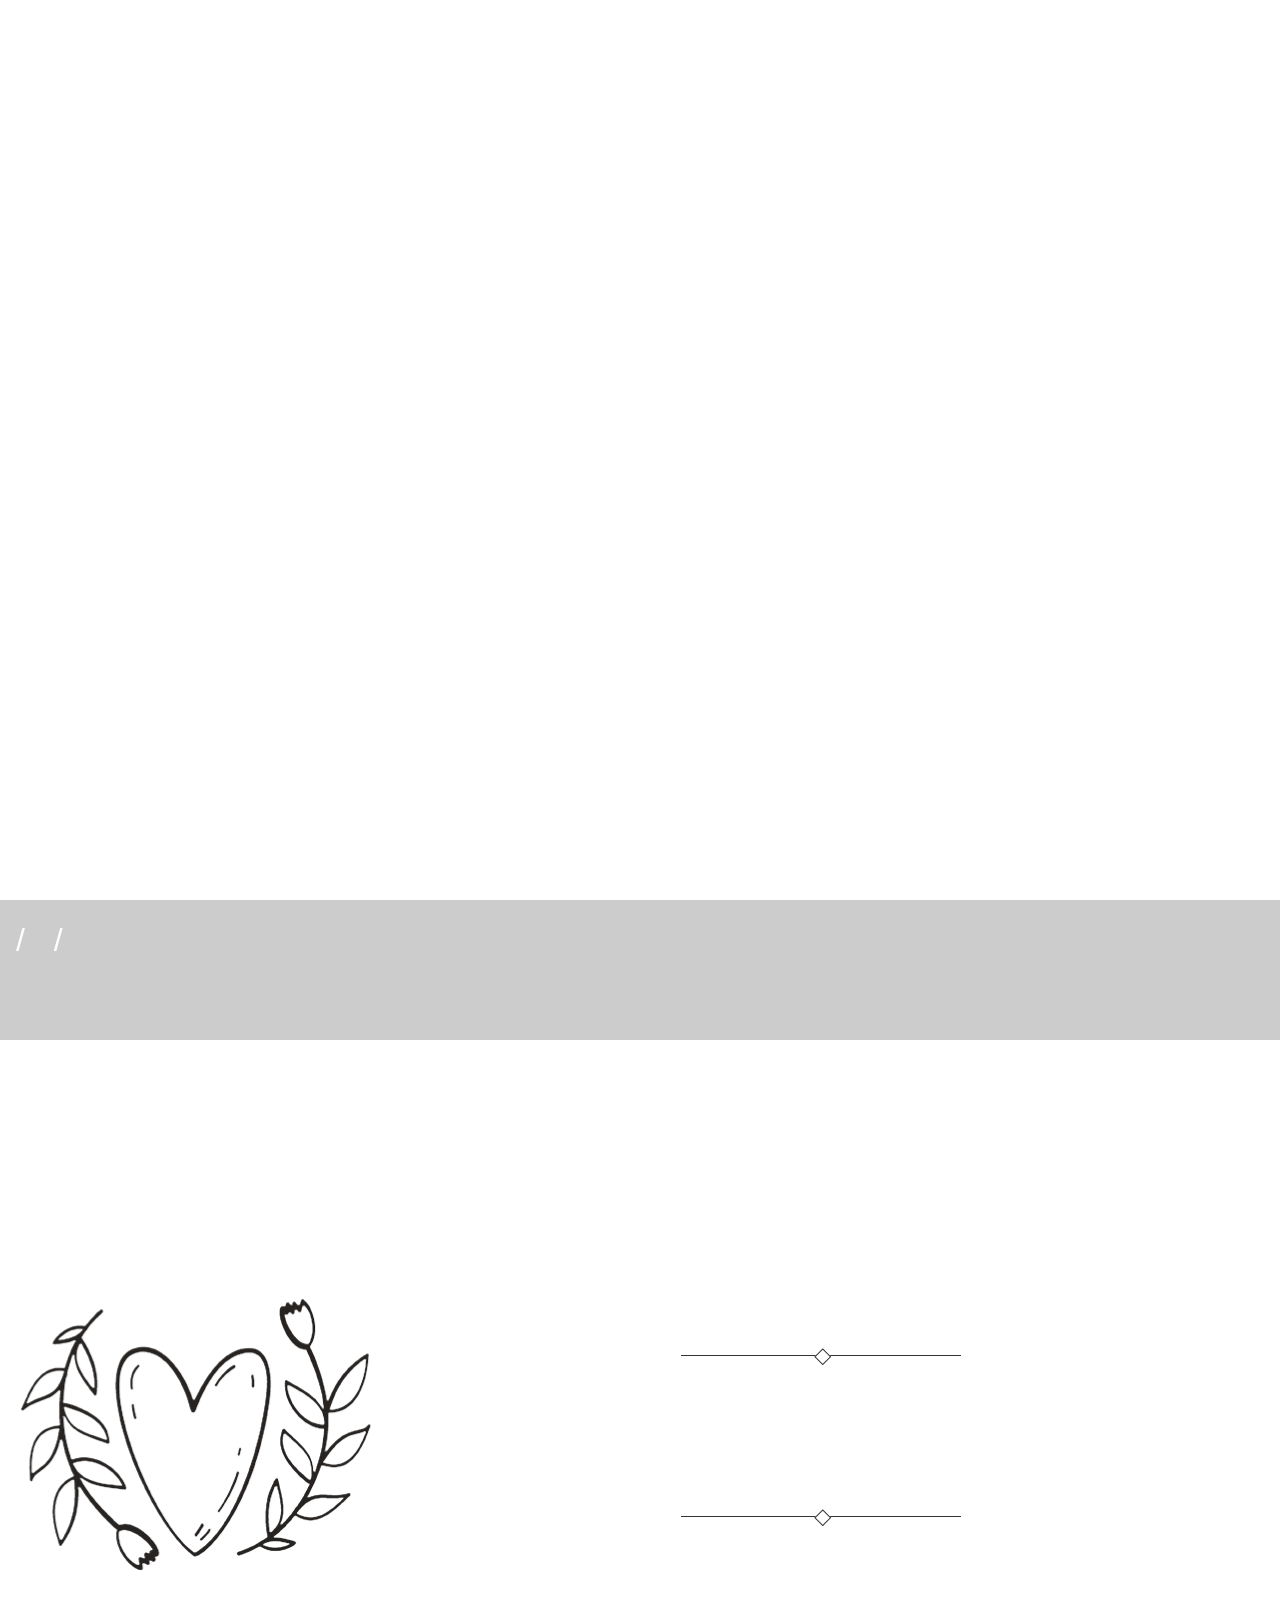
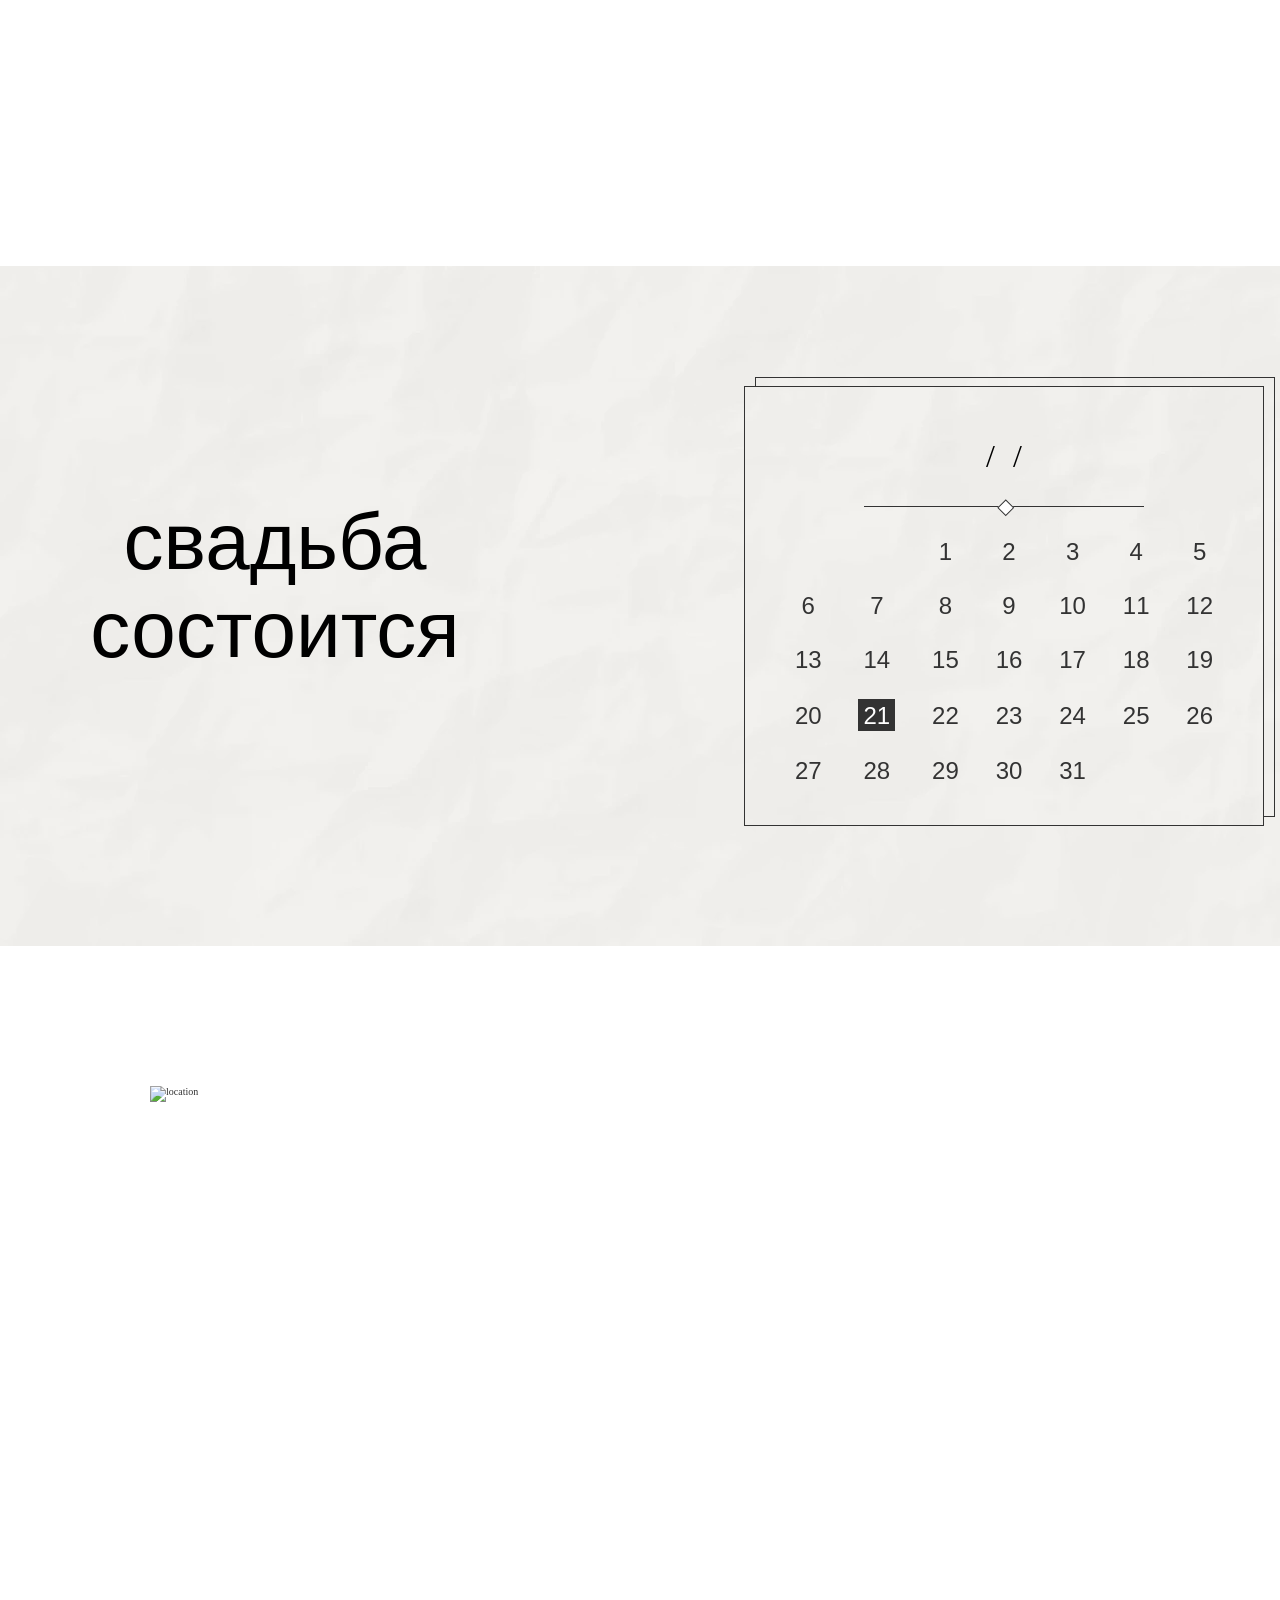
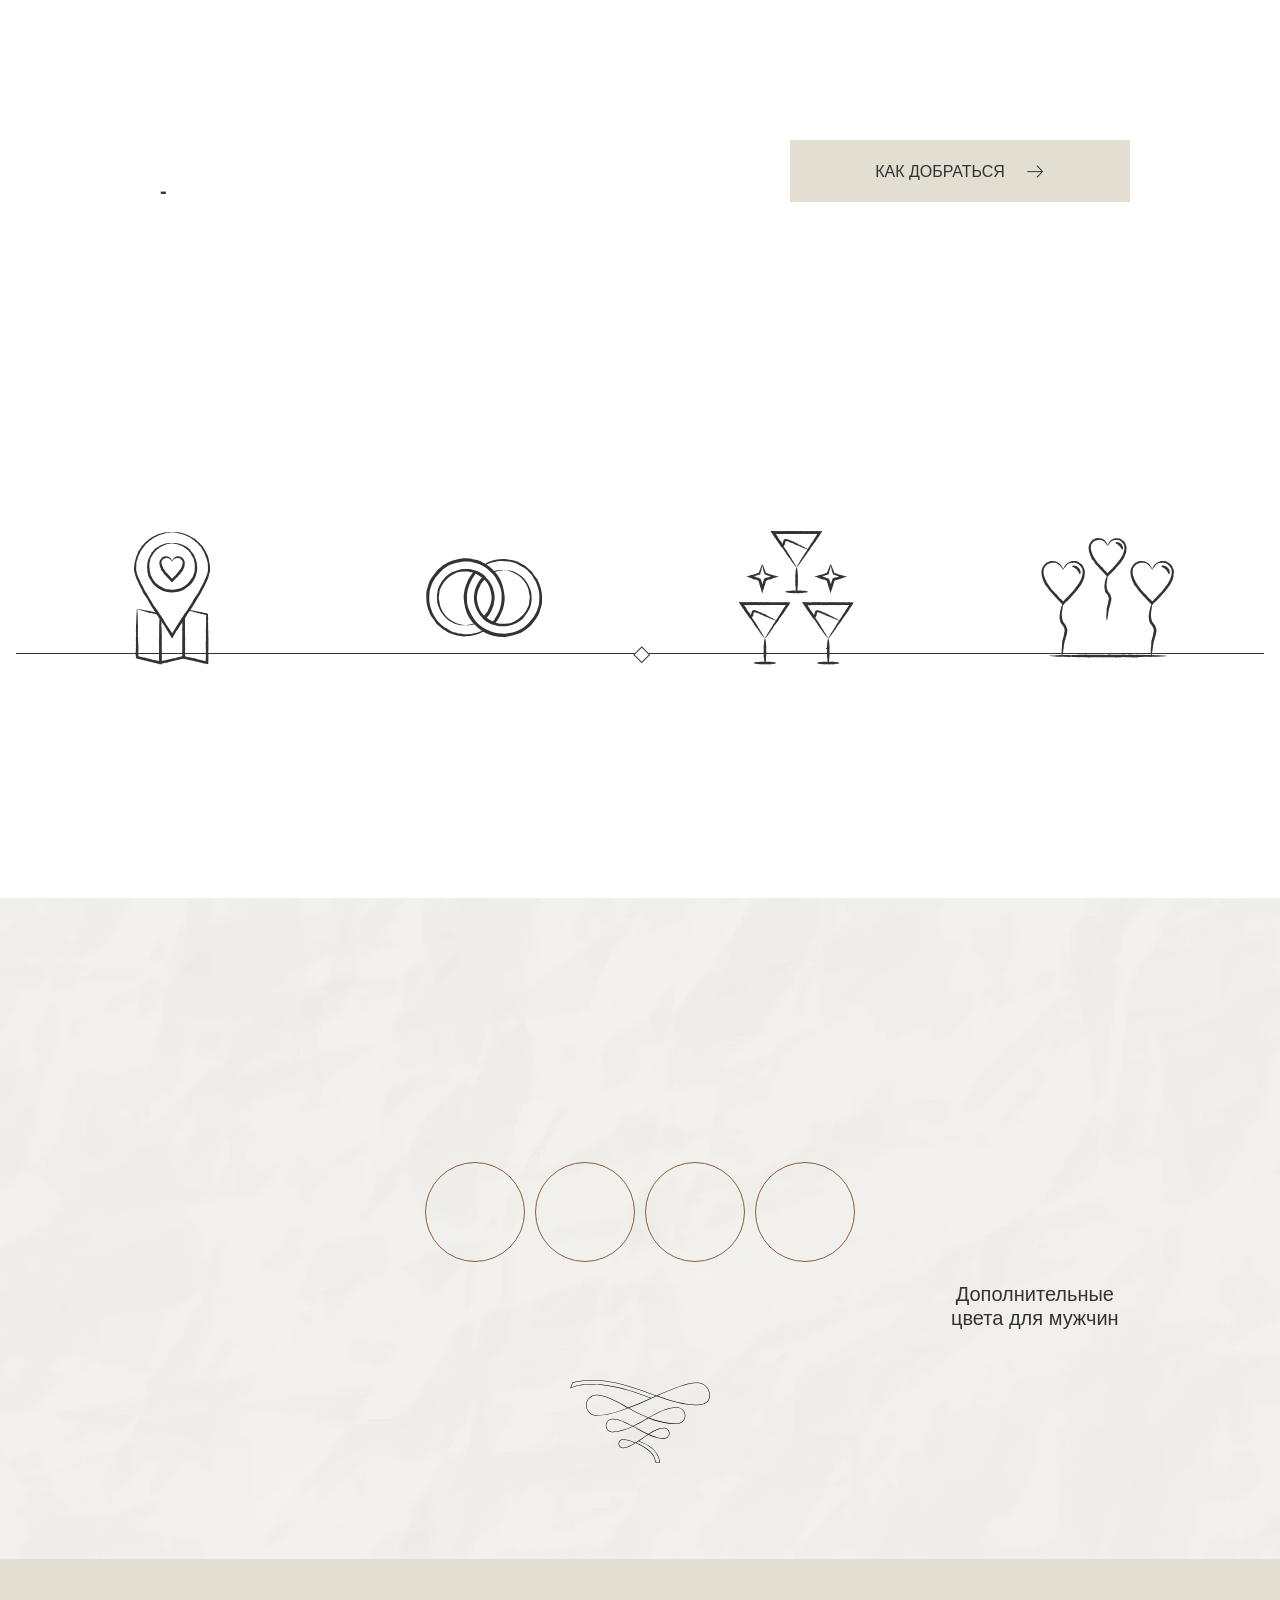
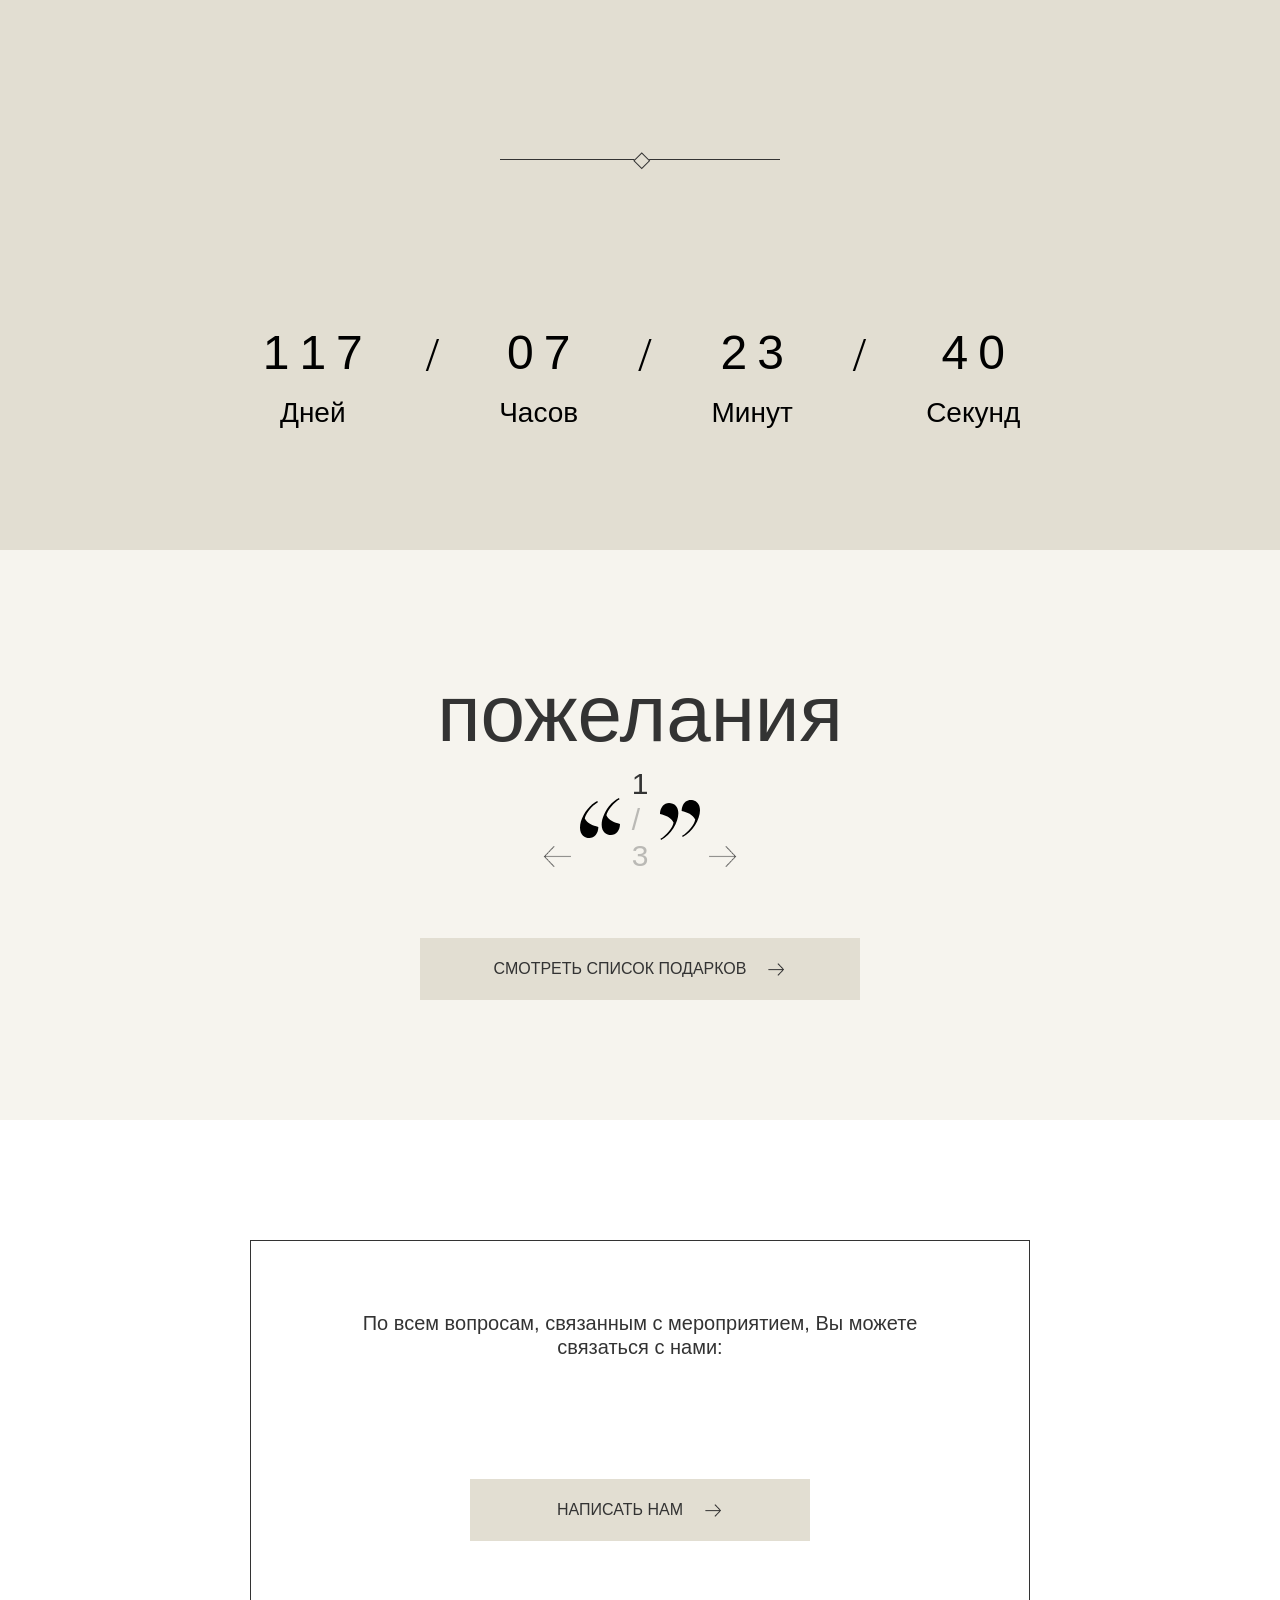
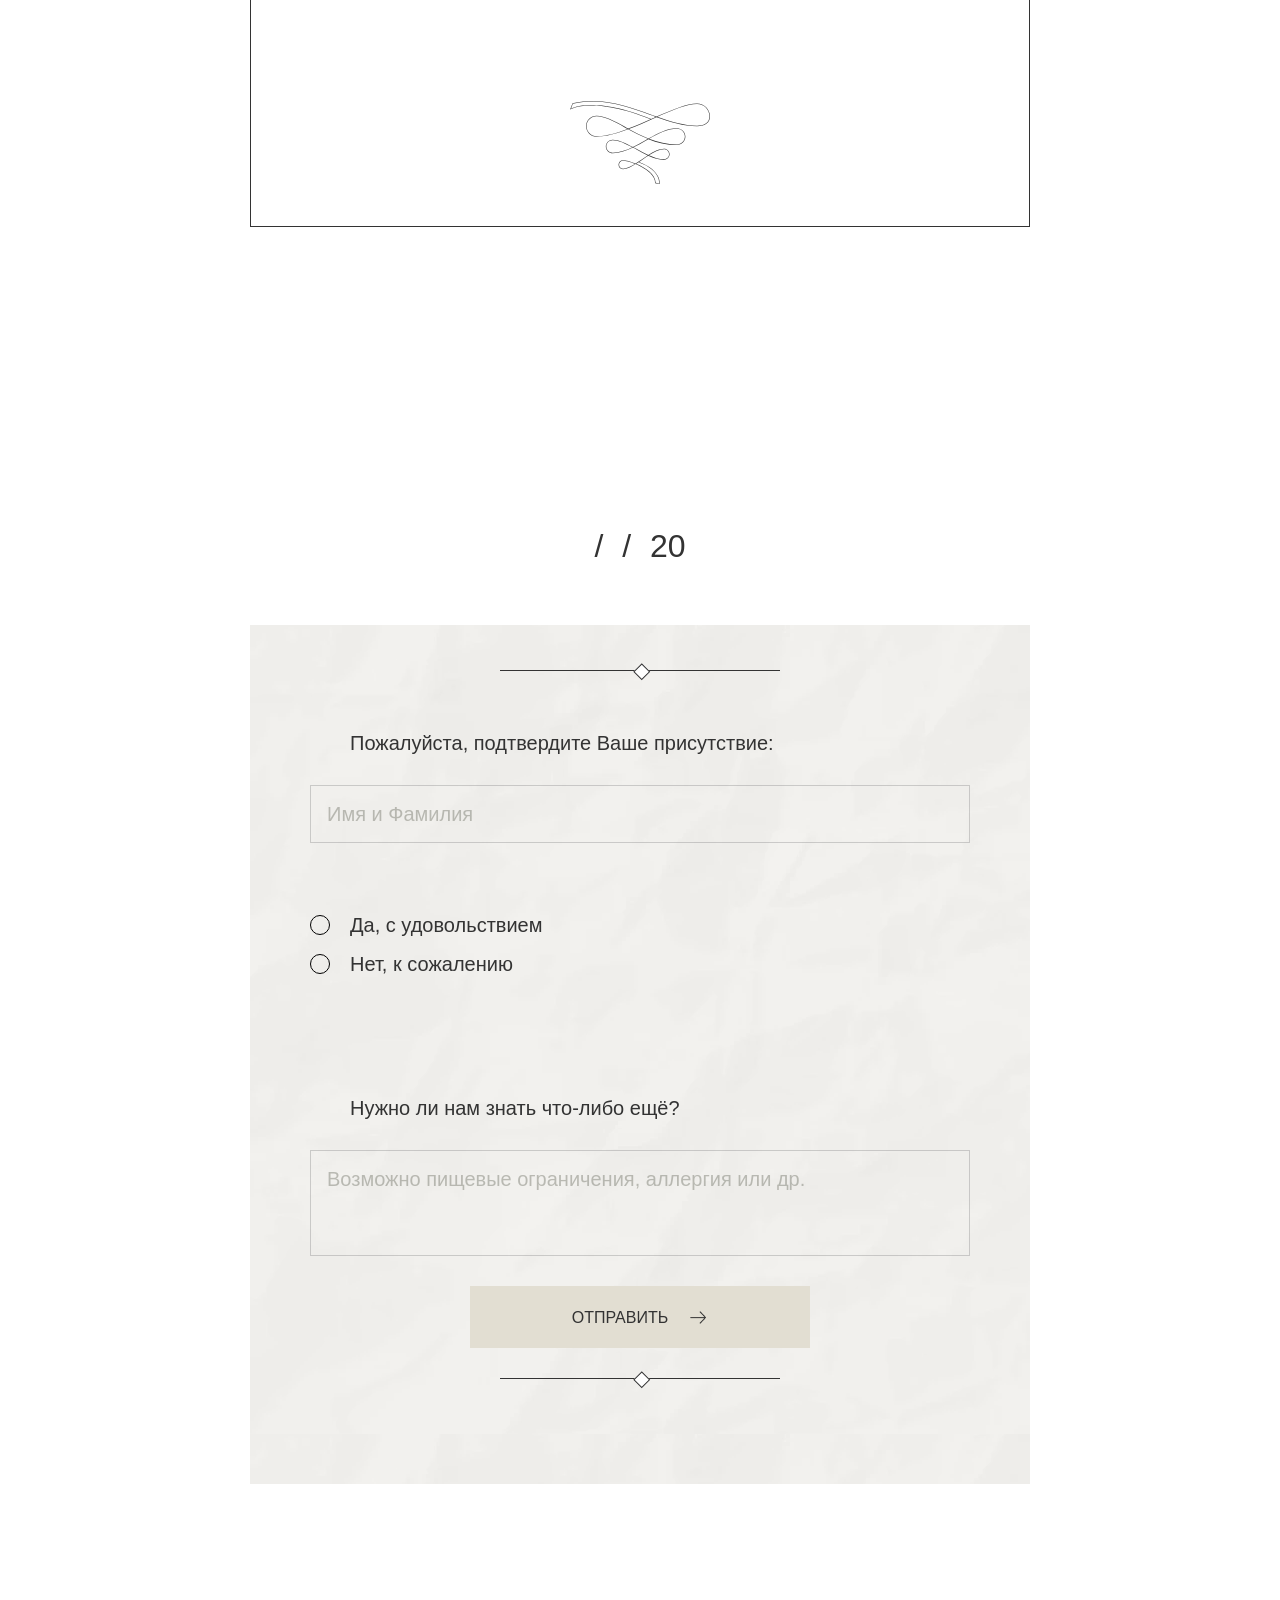
==== commit c44d71cc: "Update index.html" ====
--- a/sitemaker/templates/template49/index.html
+++ b/sitemaker/templates/template49/index.html
@@ -452,19 +452,12 @@
                                             </label>
                                         </div>
                                     </div>
-                             <!--<div class="sm-form__block">
-                                    <div class=" bold">Если Вы будете не одни, пожалуйста, заполните поле ниже:</div>
-                                        <input class="sm-form__input" type="text" placeholder="Имя и Фамилия Вашего спутника/спутницы" data-sm-anketa-company>
-                                    </div>
-                                </div>-->
                                 <div class="sm-form__block" data-sm-anketa-toggle>
                                   <div class=" bold" data-sm-text="ANKETA_DRINKS_QUESTION"></div>
                                     <div class="sm-form__drinks">
                                         <div class="sm-form__drinks-check mr-40px" data-sm-anketa="1">
                                             <label class="sm-form__item-radio ct-alcotpl">
                                                 <input class="radio-input" type="radio" name="alco" >
-                                                <!--<span class="sm-manropeLigth-20-18"></span>
-                                                <label for="al" data-sm-alcoitem></label>-->
                                             </label>
                                         </div>
                                     </div>
@@ -511,19 +504,12 @@
                                         </label>
                                     </div>
                                 </div>
-                                <!--<div class="sm-form__block">
-                                    <div class="sm-manropeLight-20-18">Если Вы будете не одни, пожалуйста, заполните поле ниже:</div>
-                                    <input class="sm-form__input" type="text" placeholder="Имя и Фамилия" data-sm-anketa-company>
-                                </div>
-                            </div>-->
                             <div class="sm-form__block" data-sm-anketa-toggle>
                                 <div class=" bold" data-sm-text="ANKETA_DRINKS_QUESTION"></div>
                                     <div class="sm-form__drinks">
                                         <div class="sm-form__drinks-check mr-40px" data-sm-anketa="1">
                                             <label class="sm-form__item-radio ct-alcotpl">
                                                 <input class="radio-input" type="radio" name="alco" >
-                                                <!--<span class="sm-manropeLigth-20-18"></span>
-                                                <label for="al" data-sm-alcoitem></label>-->
                                             </label>
                                         </div>
                                     </div>
@@ -558,14 +544,11 @@
         </main>
         <!-- Футер -->
         <section class="sm-footer sm-edit" data-type="12" data-jsscroll="" data-jsscroll-slide-top="">
-            <div class="sm-footer__img">
-                <img src="img/footer.jpg" alt="">
-            </div>
             <div class="sm-container">
                 <div class="sm-footer__shell">
                     <div class="sm-footer__shell__title sm-manropeLight-20-18">
                         <span data-sm-text="BYE_TITLE">До скорой встречи!</span>
-                        <span data-sm-text="BYE_SUBTITLE">с любовью,</span>
+                        <span data-sm-text="BYE_SUBTITLE">C любовью,</span>
                     </div>
                     <div class="sm-footer__shell-love">
                         <div class="sm-footer__shell-love_text sm-cormorantRegular-100-30">
@@ -1216,9 +1199,11 @@
     // Находим секцию с дополнительными вопросами внутри указанного контейнера
     var additionalSection = container.querySelector('[data-sm-anketa-toggle]');
     if (!additionalSection) return;
-    
+	
+    var commentField = container.querySelector('[data-sm-anketa-comment]');
     var allInputs = additionalSection.querySelectorAll('input, select, textarea');
     var allContainers = additionalSection.querySelectorAll('.sm-form__block, .sm-form__item-radio');
+	
 	
     if (isNoSelected) {
 
@@ -1236,6 +1221,7 @@
         allContainers.forEach(function(container) {
             container.style.opacity = '0.5'
         });
+		commentField.style.opacity = '0.5'
 		
         allInputs.forEach(function(input) {
 			if (!input.hasAttribute('permanently-disabled')) {
@@ -1243,11 +1229,17 @@
             	input.setAttribute('disabled', 'disabled');
 				input.setAttribute('temp_disabled', 'true');
         }});
+		commentField.value = '';
+		commentField.disabled = true;
+        commentField.setAttribute('disabled', 'disabled');
+		commentField.setAttribute('temp_disabled', 'true');
     } else {
         // Включаем обратно
         allContainers.forEach(function(container) {
             container.style.opacity = '1';
         });
+		commentField.style.opacity = '1'
+		
         allInputs.forEach(function(input) {
             // Не включаем те, у которых есть атрибут data-permanently-disabled
             if (!input.hasAttribute('permanently-disabled')) {
@@ -1256,6 +1248,9 @@
 				input.removeAttribute('temp_disabled');
             }
         });
+		commentField.disabled = false;
+        commentField.removeAttribute('disabled');
+		commentField.removeAttribute('temp_disabled');
     }
 }
 
--- a/sitemaker/css/style.min.css
+++ b/sitemaker/css/style.min.css
@@ -197,11 +197,13 @@
     user-select: none
 }
 section.sm-dress-code.sm-edit.jsScroll__scrolled {
-    --url-bg: url(../img/bg.webp), #f6f4ee00
+    --bg-image: url(../img/bg.webp);
+    --bg-color: rgba(246, 244, 238, 0.1);
 }
 @media (max-width: 450px) {
     section.sm-dress-code.sm-edit.jsScroll__scrolled {
-        --url-bg: url(../img/bg.webp), #f6f4ee00
+        --bg-image: url(../img/bg.webp);
+        --bg-color: rgba(246, 244, 238, 0.1);
     }
 }
 input,label {
@@ -746,11 +748,12 @@
     border-width: 1px;
     border-style: solid;
     border-radius: 50%;
-    background: #fff no-repeat center center
+    flex: none;
+    background: #ffffff80 no-repeat center center
 }
 
 .sm-form .radio-input:checked {
-    background-image: url(/../test/sitemaker/images/radio.svg)
+    background-image: url(/sitemaker/images/radio.svg)
 }
 
 .sm-form__drinks[data-sm-anketa-toggle],.sm-form_right[data-sm-anketa-toggle],.sm-survey__body .sm-form__row[data-sm-anketa-toggle] {
--- a/sitemaker/templates/template49/css/style.min.css
+++ b/sitemaker/templates/template49/css/style.min.css
@@ -187,8 +187,12 @@
 
 .sm-container {
     max-width: 1280px;
-    margin: 0 auto;
+    margin: 0 auto 0px;
     padding: 0 16px
+}
+
+section.sm-footer.sm-edit.jsScroll__scrolled {
+    margin-bottom: 60px
 }
 
 .sm-cormorantRegular-100-30,.sm-cormorantRegular-100-50 {
@@ -1199,8 +1203,7 @@
     display: block;
     width: 100%;
     -o-object-fit: cover;
-    object-fit: cover;
-    height: 1000px
+    object-fit: cover
 }
 
 .sm-footer__img {
@@ -1937,7 +1940,6 @@
 }
 
 .sm-footer__shell {
-    margin-top: 120px;
     padding: 40px 0;
     display: -webkit-box;
     display: -ms-flexbox;
@@ -1949,9 +1951,7 @@
     -webkit-box-align: center;
     -ms-flex-align: center;
     align-items: center;
-    background: var(--bg-clr3);
-    -webkit-backdrop-filter: blur(10px);
-    backdrop-filter: blur(10px)
+    -webkit-backdrop-filter: blur(10px)
 }
 
 .sm-footer__shell__title {
@@ -1963,7 +1963,7 @@
 
 @media (max-width: 500px) {
     .sm-footer__shell {
-        padding:24px 24px 74px;
+        padding:24px 24px 0px;
         gap: 0;
         margin-top: 0
     }
@@ -1983,39 +1983,39 @@
     justify-content: center;
     -webkit-box-align: center;
     -ms-flex-align: center;
-    align-items: center;
-    margin-top: 20px
+    align-items: center
 }
 
 @media (max-width: 500px) {
     .sm-footer__shell-love {
-        gap:0;
-        margin-top: 20px
+        gap:0
     }
 }
 
 .sm-footer .sm-manropeLight-20-18 {
     position: relative;
     font-size: 28px;
-    color: var(--clr-text-4)
+    color: #333333
 }
 
 .sm-footer p.sm-cormorantRegular-100-30 {
-    font-size: 50px
+    font-size: 50px;
+    color: #333333
 }
 
 .sm-footer div.sm-cormorantRegular-100-30 {
     font-size: 80px;
     line-height: 88px;
     text-transform: uppercase;
-    text-align: center
+    text-align: center;
+    color: #333333
 }
 
 .sm-footer .sm-cormorantRegular-70-30 {
     font-size: 80px;
     line-height: 88px;
     opacity: .5;
-    color: var(--clr-text-4)
+    color: #333333
 }
 
 .sm-contact .sm-manropeBold-20-18 {
@@ -2205,7 +2205,7 @@
 
 .sm-main_save {
     position: absolute;
-    top: 120px;
+    top: 60px;
     left: 50%;
     transform: translateX(-50%);
     text-transform: uppercase;
@@ -2439,7 +2439,7 @@
     }
 
     .sm-footer {
-        position: relative
+        position: absolute
     }
 }
 
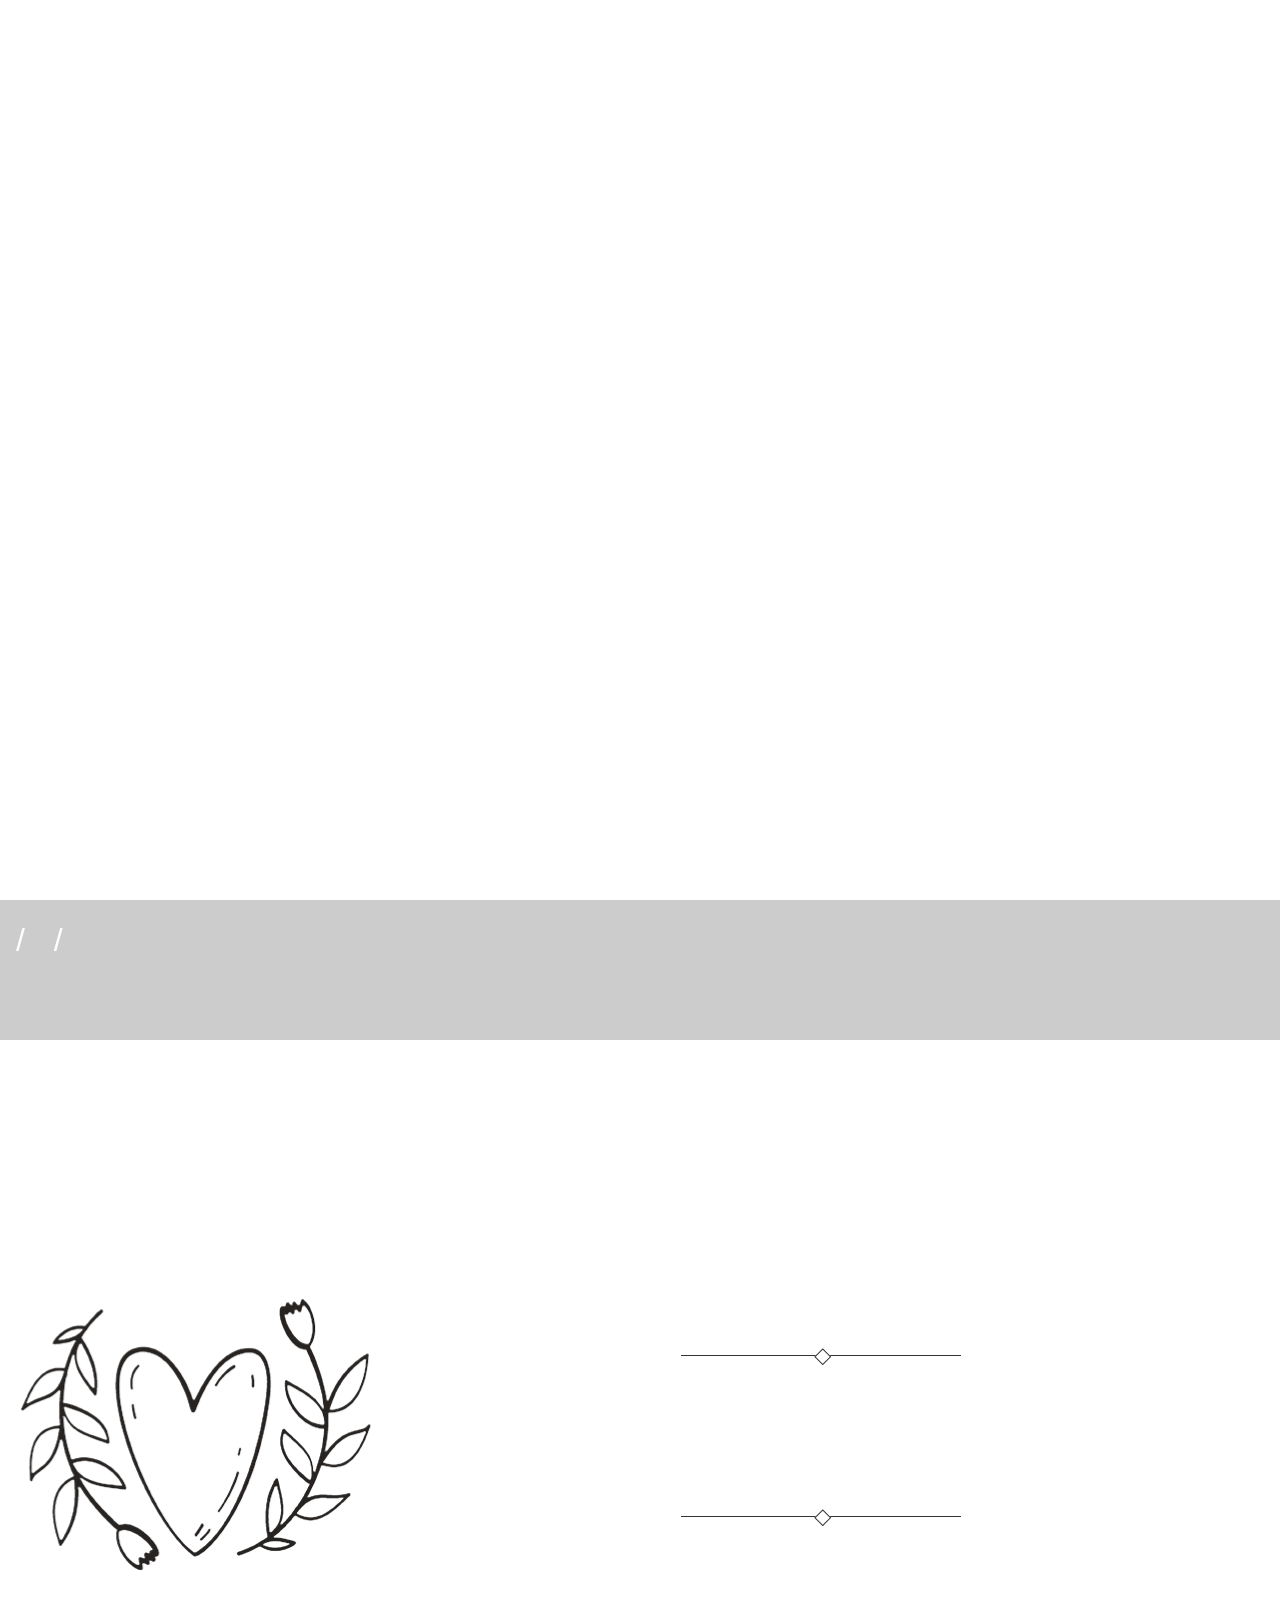
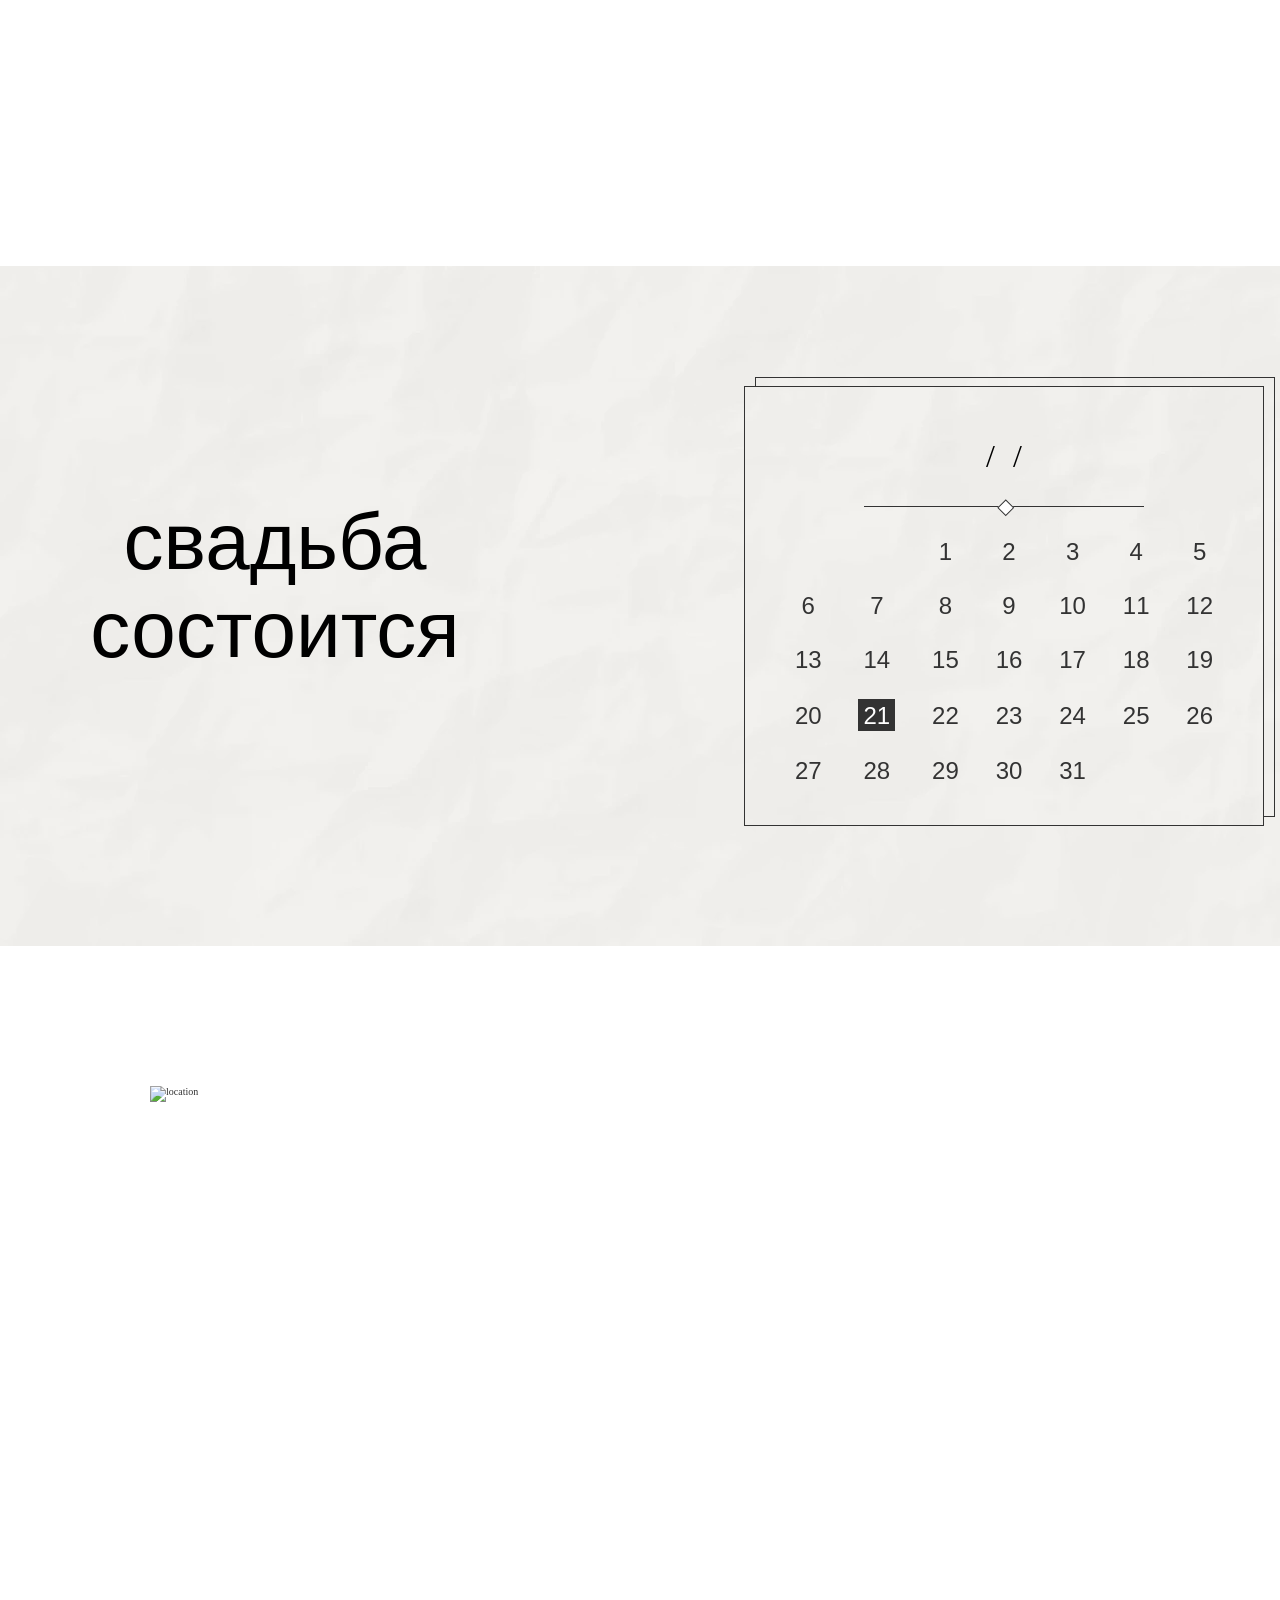
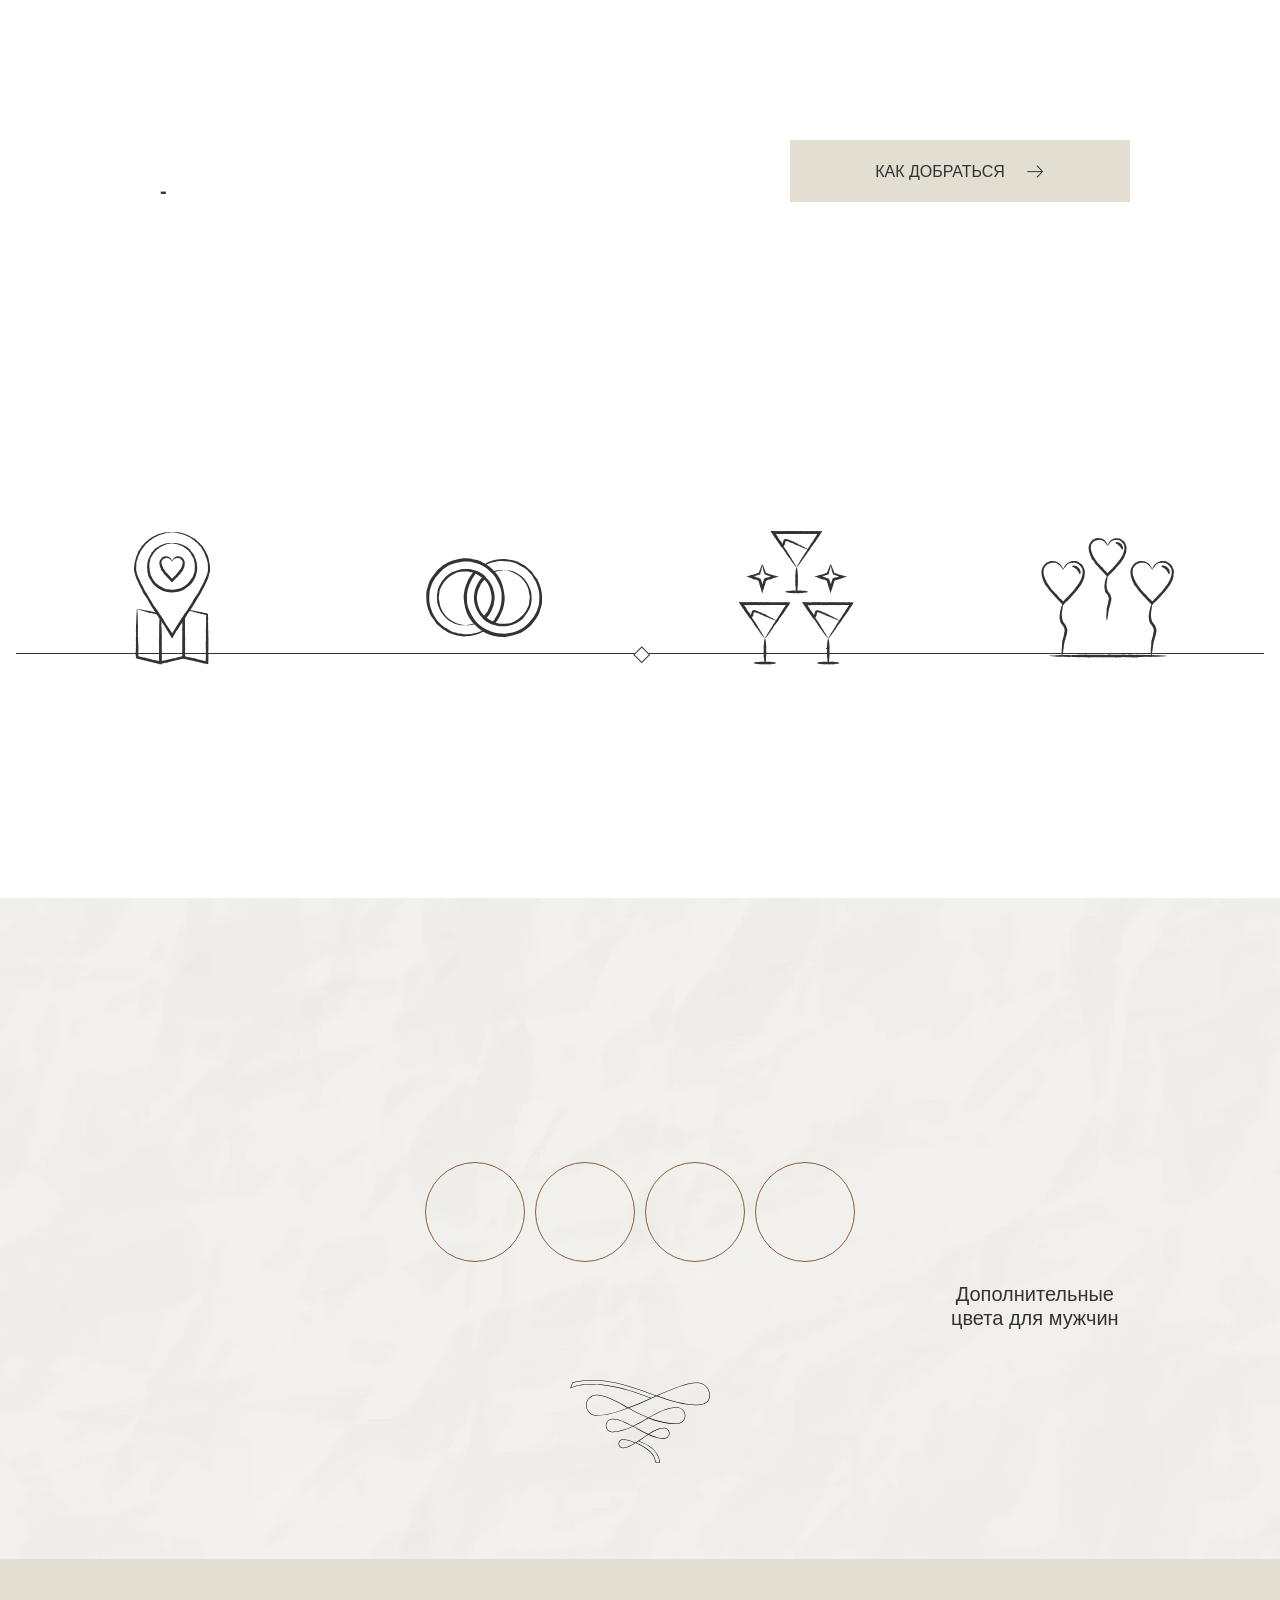
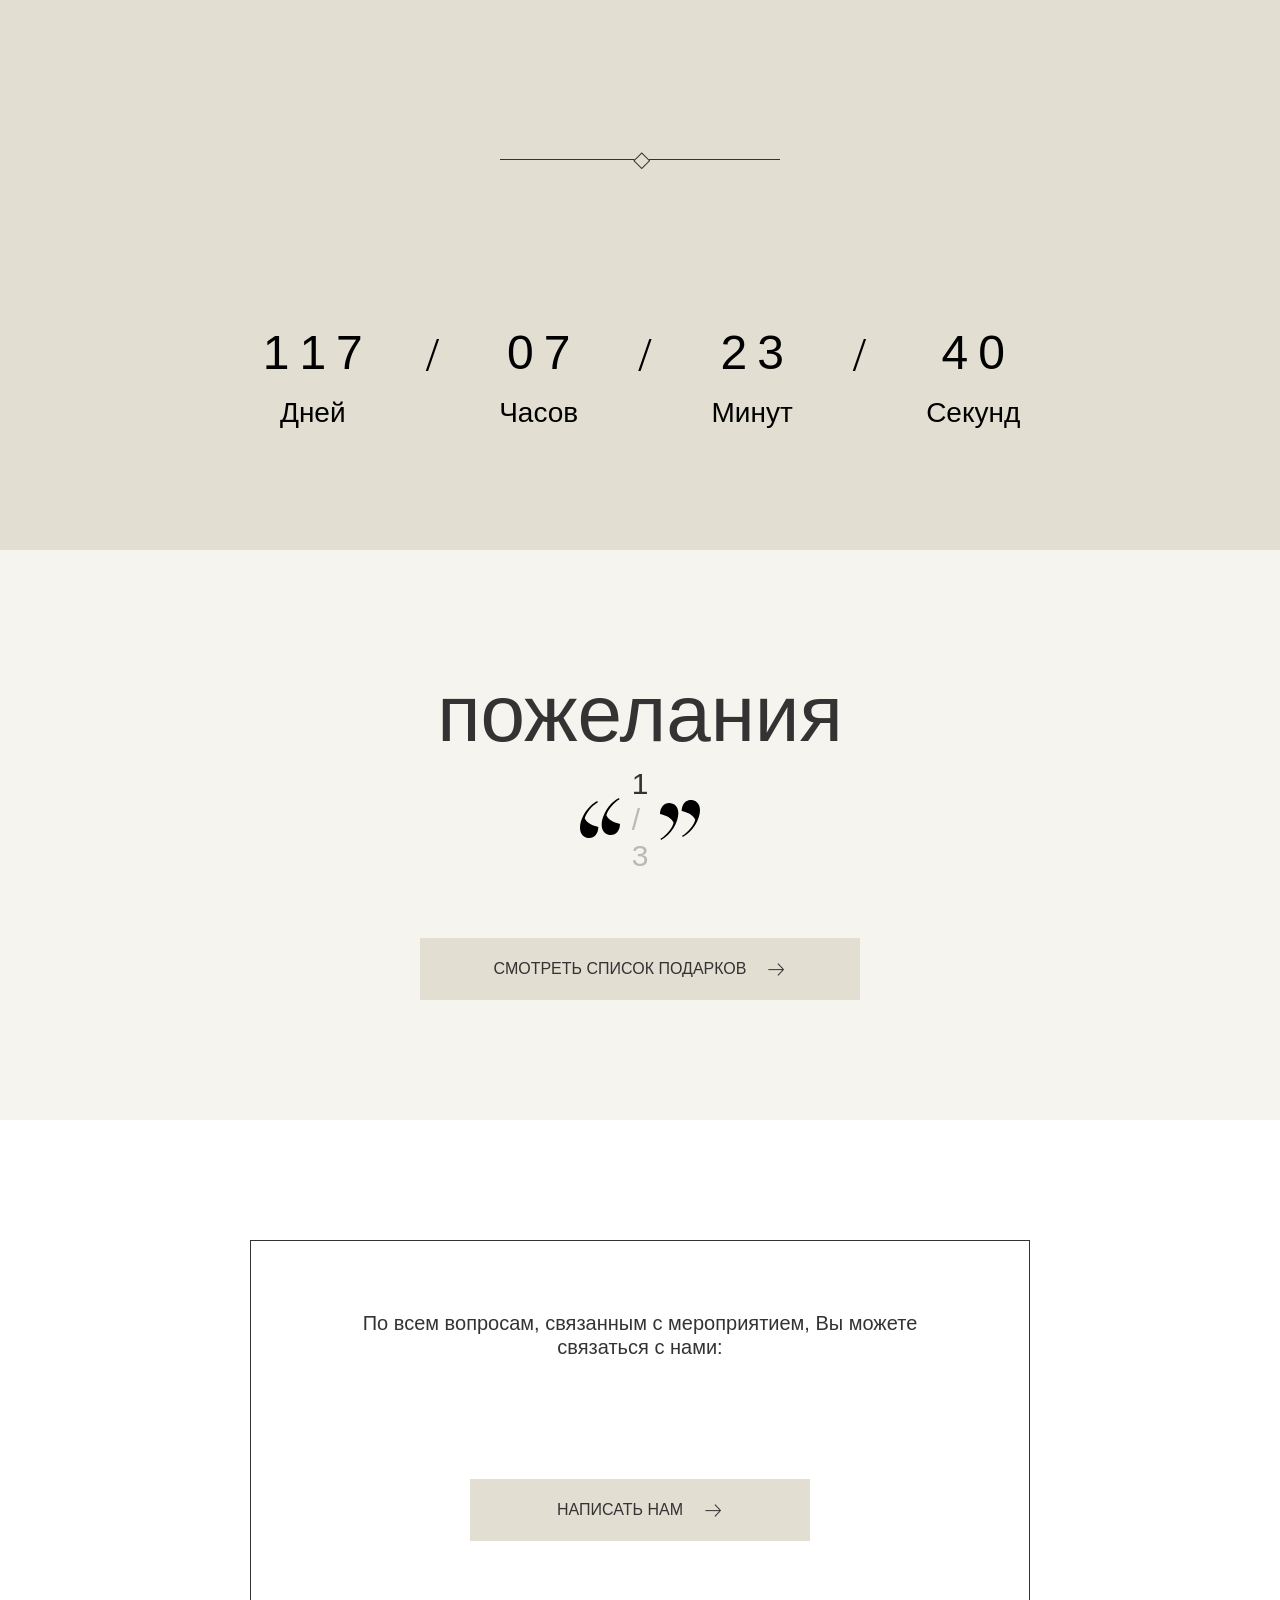
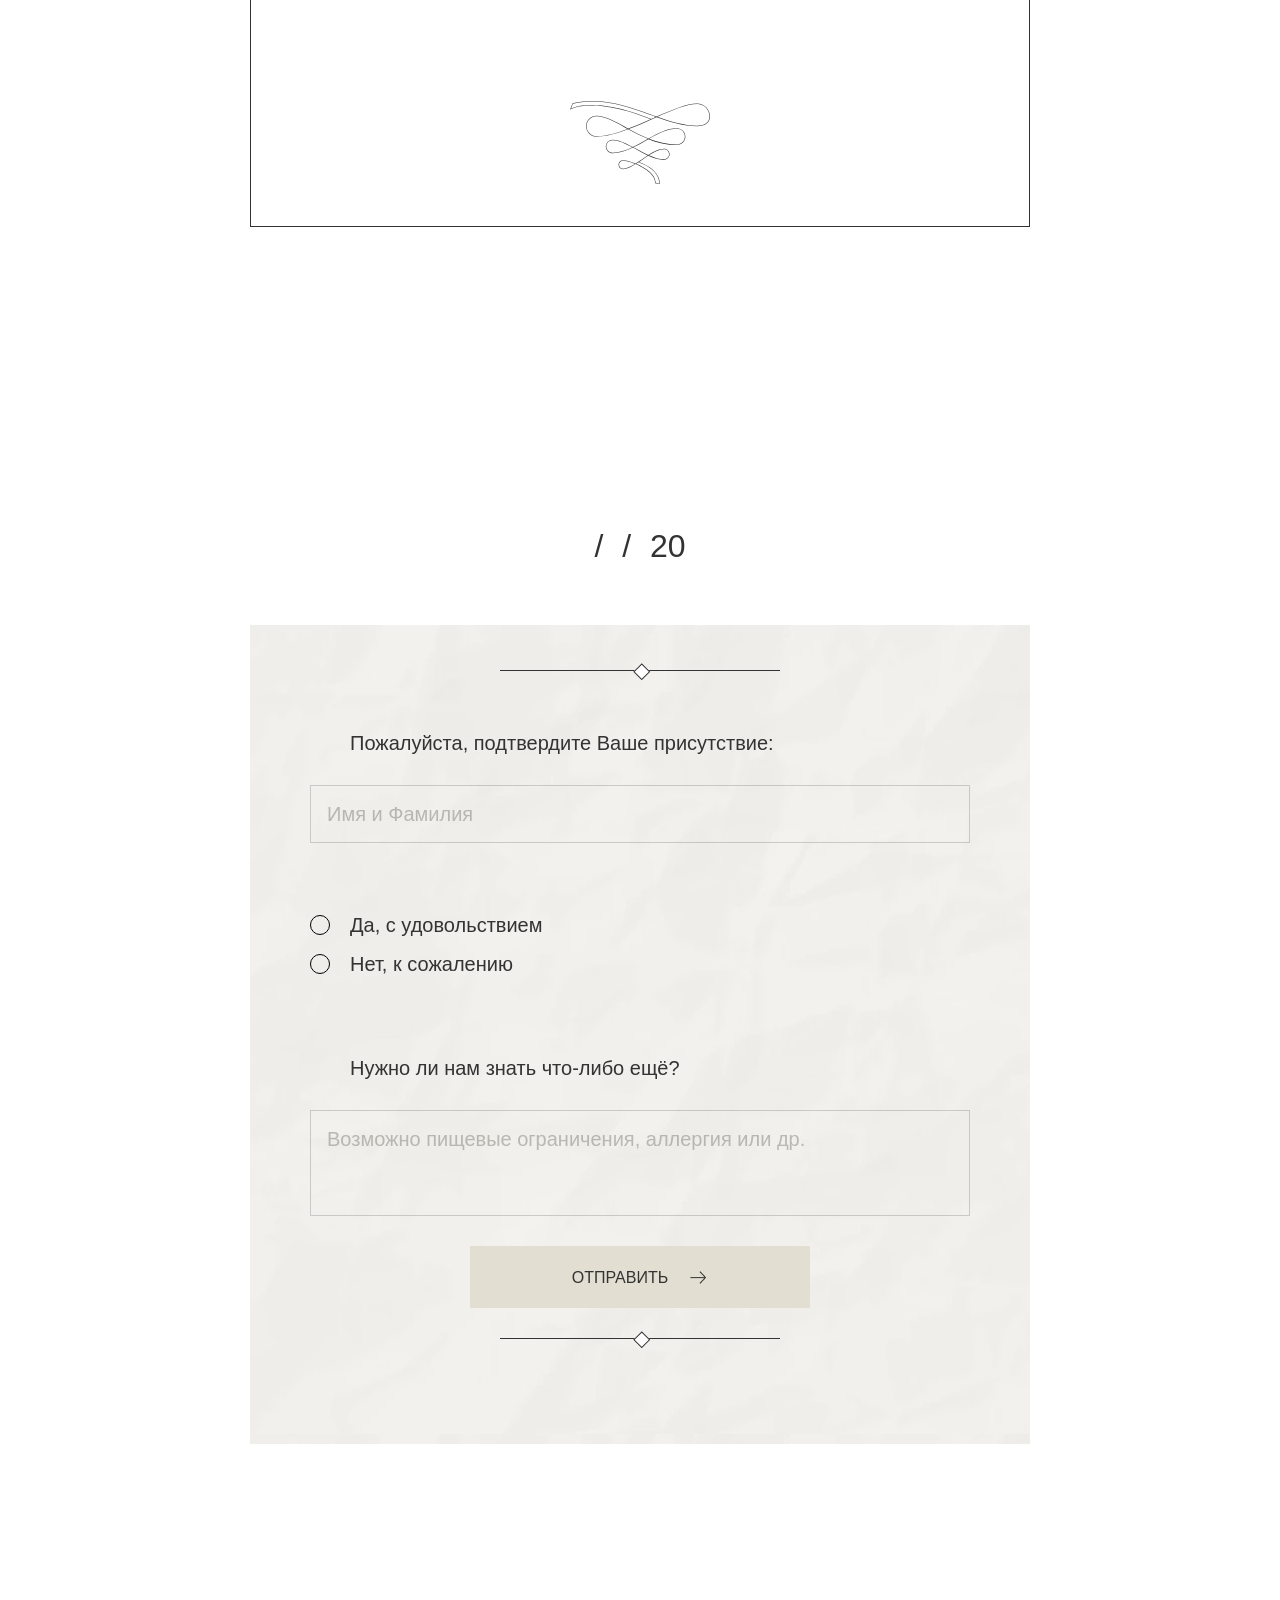
==== commit 9ead3b81: "Update index.html" ====
--- a/sitemaker/templates/template49/index.html
+++ b/sitemaker/templates/template49/index.html
@@ -11,7 +11,7 @@
         <link rel="stylesheet" href="../../css/style.min.css">
         <link rel="stylesheet" href="../../css/slick.css">
         <link rel="stylesheet" href="../../css/fancybox.min.css">
-        <script src="../../js/jquery-3.6.0.js"></script>
+        <script src="../../js/jquery-3.7.1.min.js"></script>
         <script src="../../js/slick.min.js" type="text/javascript"></script>
         <script src="../../js/fancybox.umd.js" type="text/javascript"></script>
         <link rel="stylesheet" id="headerStyle" href="../../css/fontcss/forumt.min.css">
--- a/sitemaker/templates/template49/css/style.min.css
+++ b/sitemaker/templates/template49/css/style.min.css
@@ -69,6 +69,11 @@
 .sm-form__item-radio.sm-disabled-option {
     opacity: 0.5 !important 
 }
+
+.sm-form__drinks {
+    margin-bottom: -40px;
+}
+
 .sm-color3 {
     --clr-text-1: #7D868D;
     --clr-btn: #FFFFFF;
